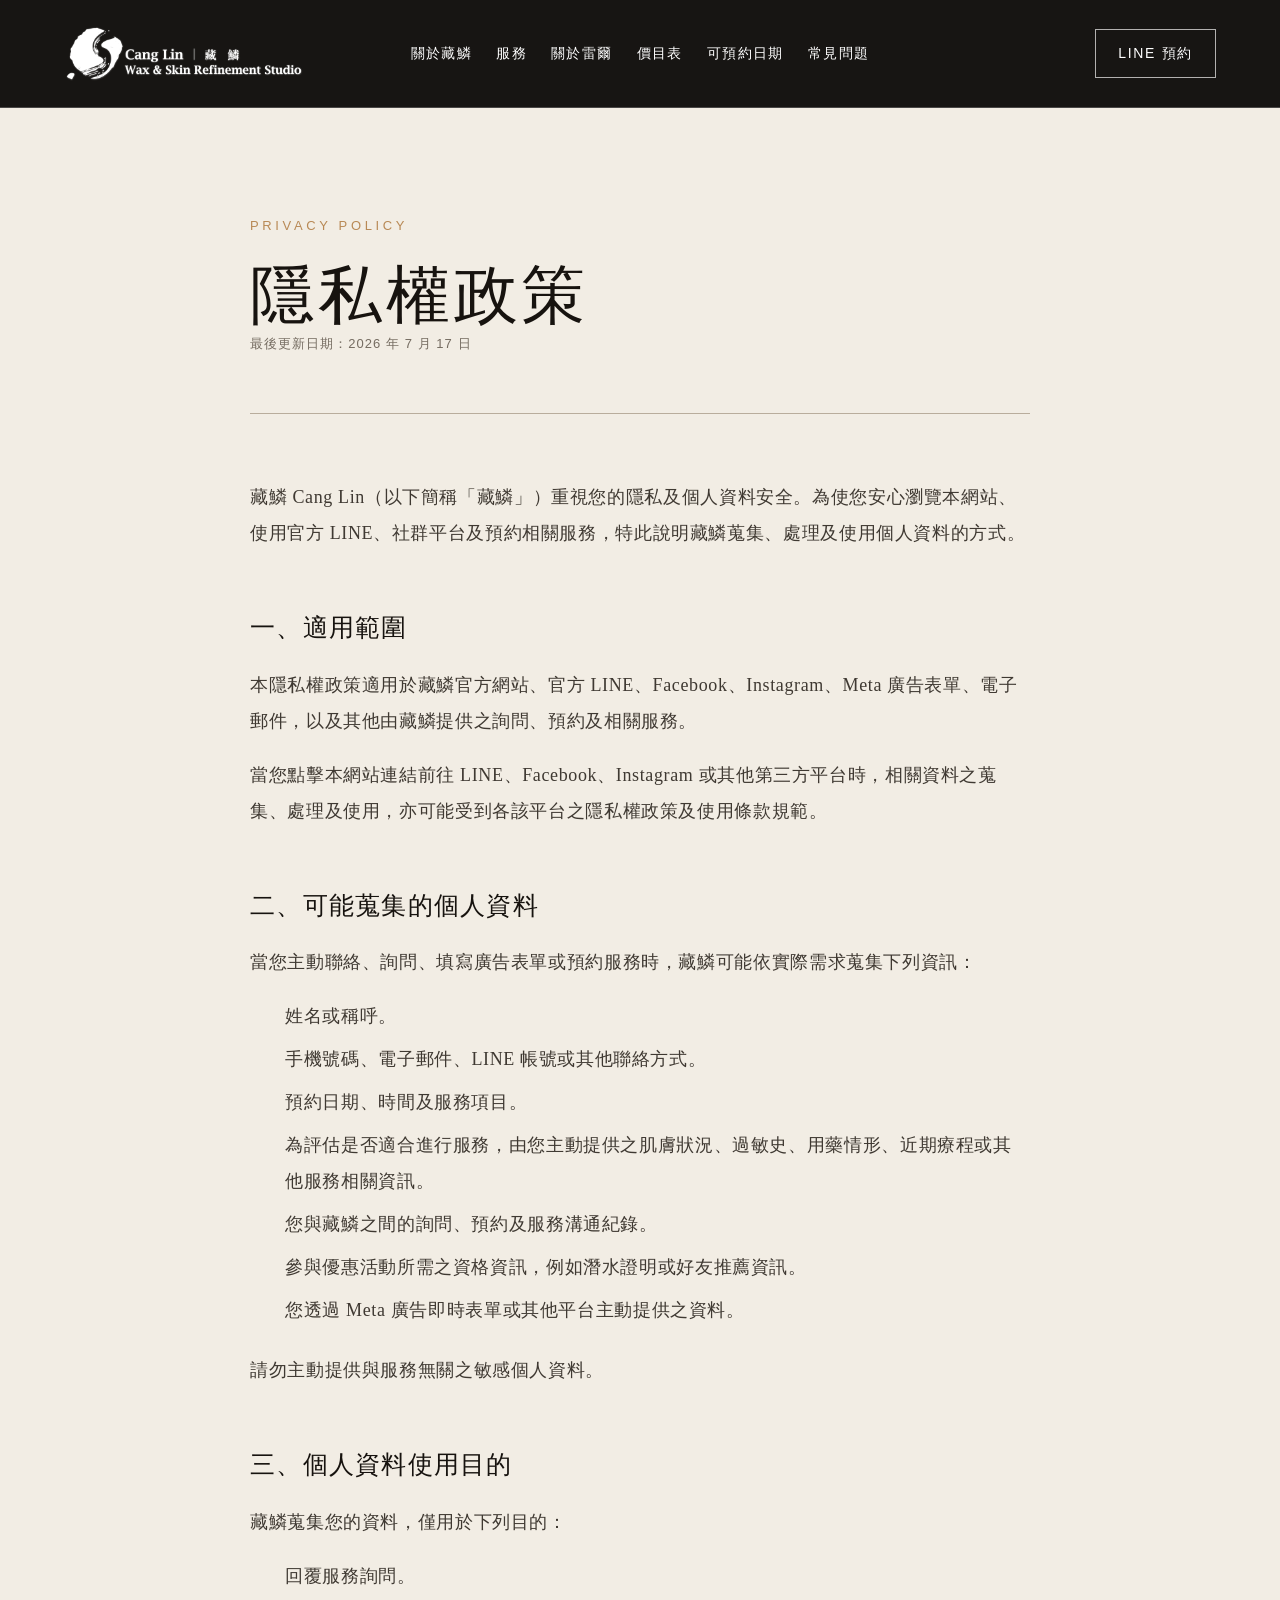
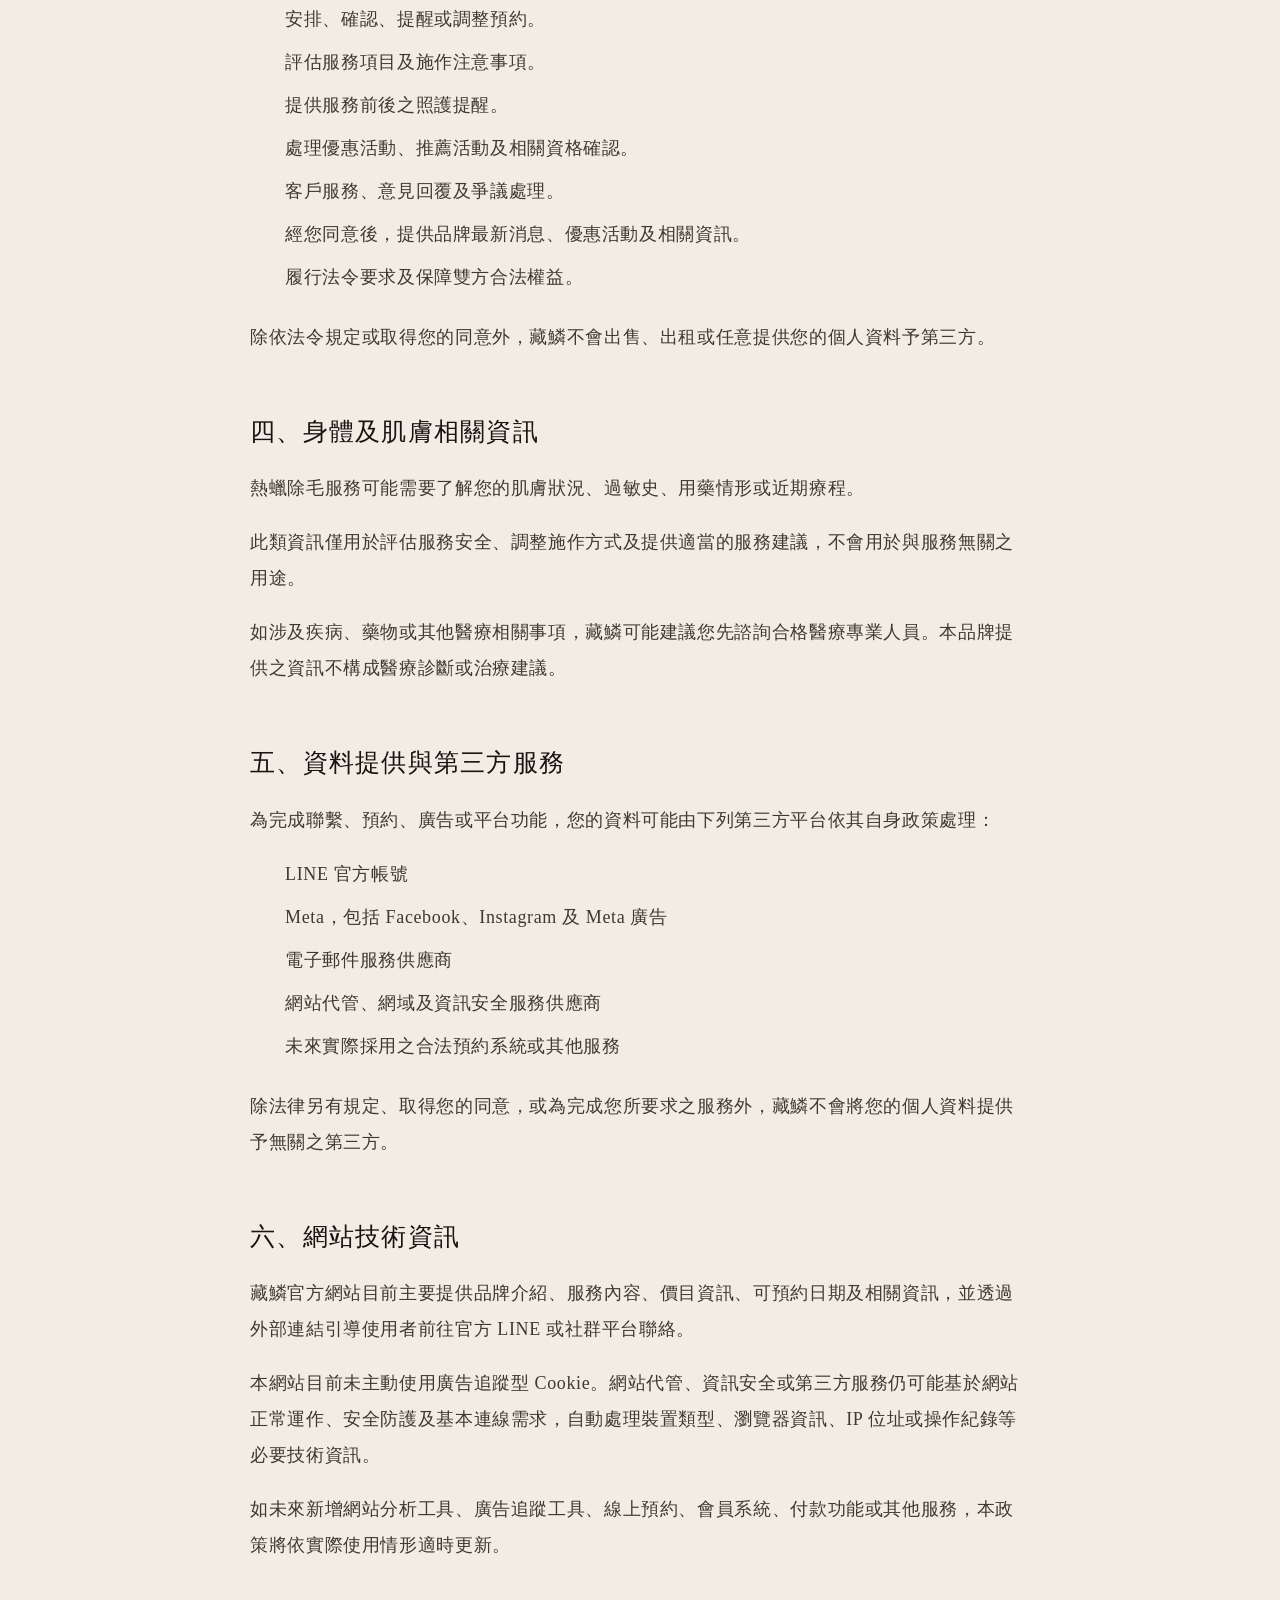
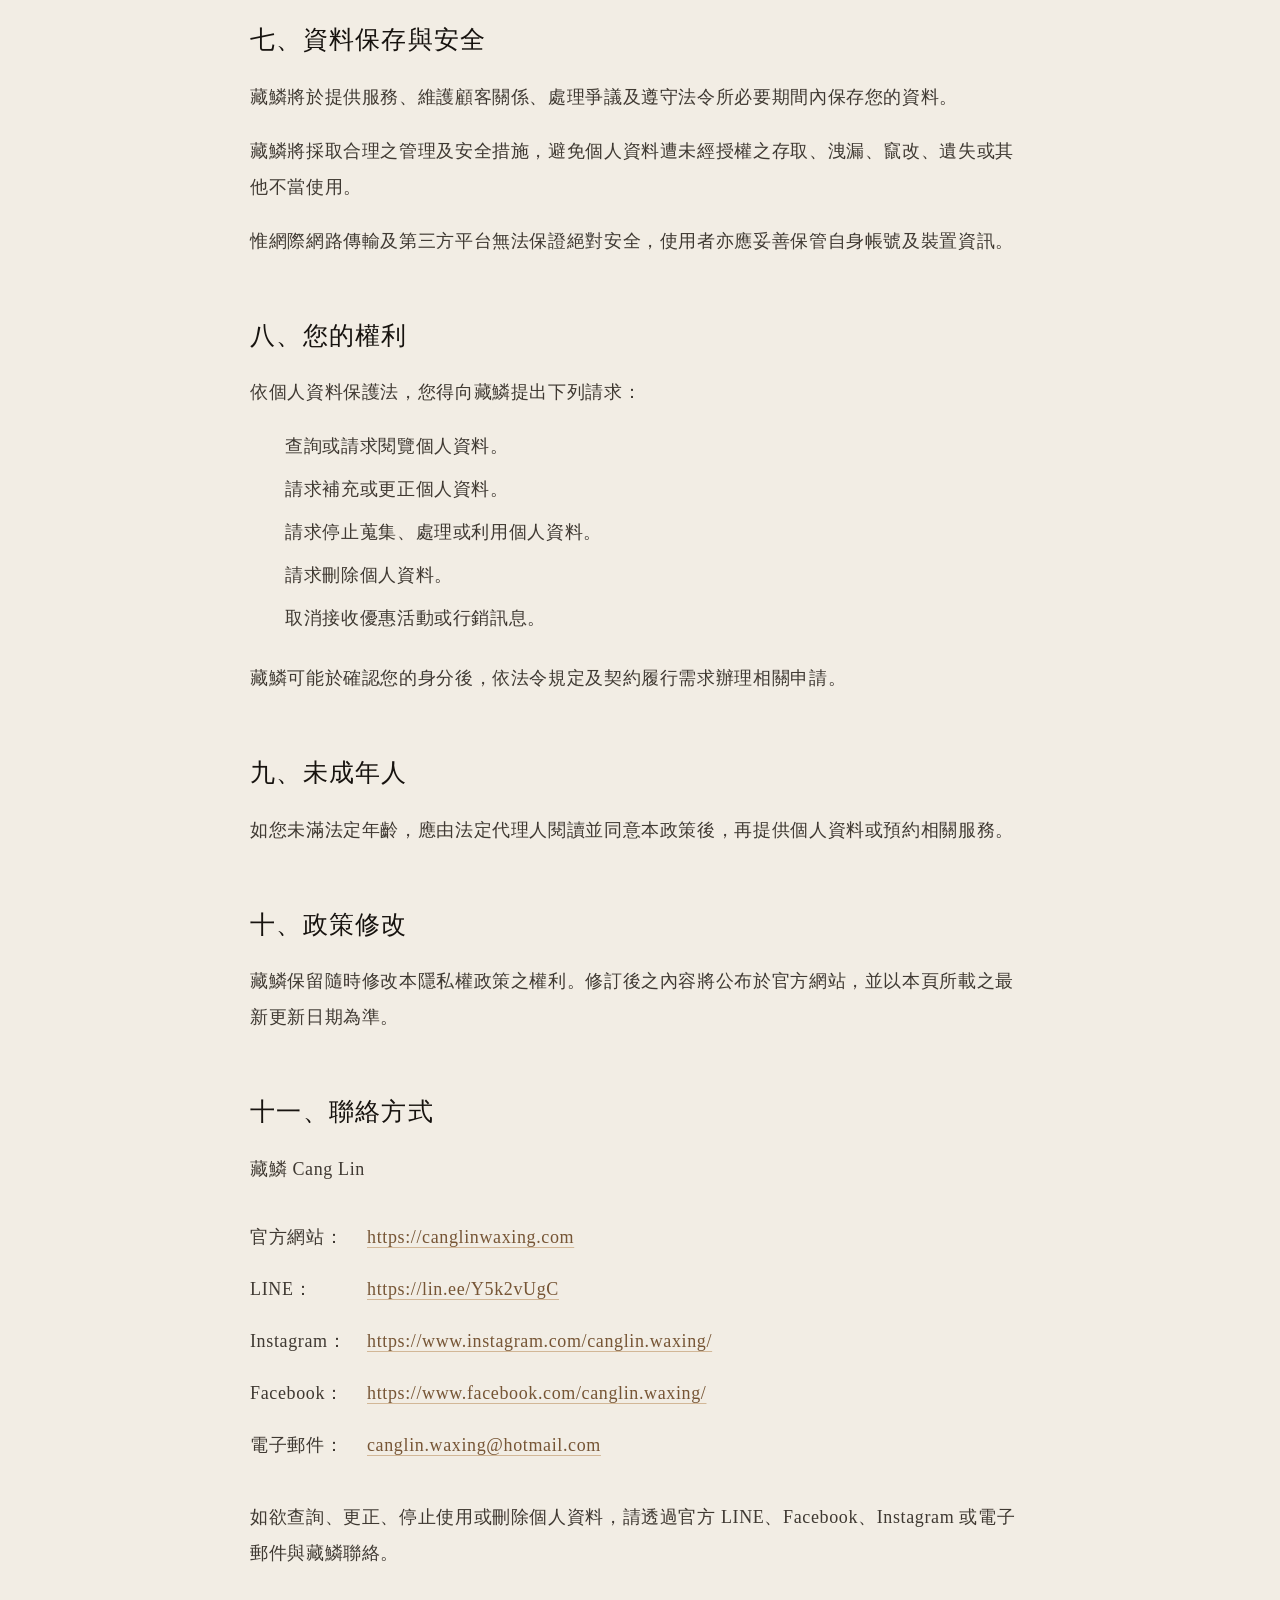
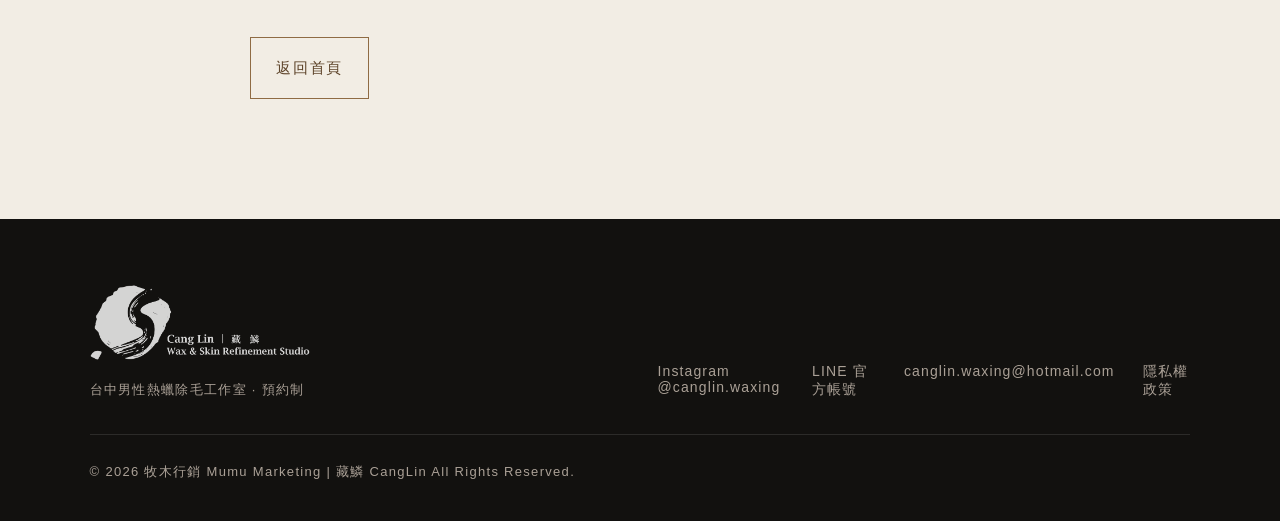
==== privacy-policy/index.html @ 64a64127 "Update community section photo" ====
<!DOCTYPE html><html lang="zh-Hant"><head><meta charSet="utf-8"/><meta name="viewport" content="width=device-width, initial-scale=1"/><link rel="preload" as="image" imageSrcSet="/images/logo-gold.png 640w, /images/logo-gold.png 750w, /images/logo-gold.png 828w, /images/logo-gold.png 1080w, /images/logo-gold.png 1200w" fetchPriority="high"/><link rel="stylesheet" href="/assets/index-CUAfQSkG.css" data-rsc-css-href="/assets/index-CUAfQSkG.css" data-precedence="vite-rsc/importer-resources"/><link rel="modulepreload" href="/assets/layout-segment-context-DWnxrH9j.js" crossorigin=""/><link rel="modulepreload" href="/assets/rolldown-runtime-S-ySWqyJ.js" crossorigin=""/><link rel="modulepreload" href="/assets/index-DTHkSyoS.js" crossorigin=""/><link rel="modulepreload" href="/assets/framework-CXnKph_e.js" crossorigin=""/><link rel="modulepreload" href="/assets/image-CFgqE4Ha.js" crossorigin=""/><link rel="modulepreload" href="/assets/link-DJXOmdZf.js" crossorigin=""/><link rel="modulepreload" href="/assets/query-CMEgHEdo.js" crossorigin=""/><title>隱私權政策｜藏鱗 Cang Lin</title><meta name="description" content="了解藏鱗 Cang Lin 如何蒐集、處理、使用及保護您的個人資料。"/><meta property="og:title" content="隱私權政策｜藏鱗 Cang Lin"/><meta property="og:description" content="了解藏鱗 Cang Lin 如何蒐集、處理、使用及保護您的個人資料。"/><meta property="og:url" content="https://canglinwaxing.com/privacy-policy"/><meta name="twitter:card" content="summary"/><meta name="twitter:title" content="隱私權政策｜藏鱗 Cang Lin"/><meta name="twitter:description" content="了解藏鱗 Cang Lin 如何蒐集、處理、使用及保護您的個人資料。"/><link rel="shortcut icon" href="https://canglinwaxing.com/favicon.svg"/><link rel="icon" href="https://canglinwaxing.com/favicon.svg"/><link rel="canonical" href="https://canglinwaxing.com/privacy-policy"/><script>self.__VINEXT_RSC_PARAMS__={}</script><script>self.__VINEXT_RSC_NAV__={"pathname":"/privacy-policy","searchParams":[]}</script><link rel="modulepreload" href="/assets/index-DTHkSyoS.js" />
</head><body><main class="policy-page"><header class="site-header"><a class="brand" href="/" aria-label="回到藏鱗首頁"><img src="/images/logo-gold.png" alt="藏鱗 Cang Lin" width="740" height="170" loading="eager" fetchPriority="high" decoding="async" srcSet="/images/logo-gold.png 640w, /images/logo-gold.png 750w, /images/logo-gold.png 828w, /images/logo-gold.png 1080w, /images/logo-gold.png 1200w" data-nimg="1"/></a><nav aria-label="主要導覽"><a href="/#philosophy">關於藏鱗</a><a href="/#service">服務</a><a href="/#about">關於雷爾</a><a href="/#prices">價目表</a><a href="/#booking-dates">可預約日期</a><a href="/#faq">常見問題</a></nav><a class="header-cta" href="https://lin.ee/Y5k2vUgC" target="_blank" rel="noopener noreferrer">LINE 預約</a></header><article class="policy-content"><header class="policy-heading"><p class="section-no">PRIVACY POLICY</p><h1>隱私權政策</h1><p class="policy-updated">最後更新日期：2026 年 7 月 17 日</p></header><p>藏鱗 Cang Lin（以下簡稱「藏鱗」）重視您的隱私及個人資料安全。為使您安心瀏覽本網站、使用官方 LINE、社群平台及預約相關服務，特此說明藏鱗蒐集、處理及使用個人資料的方式。</p><section><h2>一、適用範圍</h2><p>本隱私權政策適用於藏鱗官方網站、官方 LINE、Facebook、Instagram、Meta 廣告表單、電子郵件，以及其他由藏鱗提供之詢問、預約及相關服務。</p><p>當您點擊本網站連結前往 LINE、Facebook、Instagram 或其他第三方平台時，相關資料之蒐集、處理及使用，亦可能受到各該平台之隱私權政策及使用條款規範。</p></section><section><h2>二、可能蒐集的個人資料</h2><p>當您主動聯絡、詢問、填寫廣告表單或預約服務時，藏鱗可能依實際需求蒐集下列資訊：</p><ol><li>姓名或稱呼。</li><li>手機號碼、電子郵件、LINE 帳號或其他聯絡方式。</li><li>預約日期、時間及服務項目。</li><li>為評估是否適合進行服務，由您主動提供之肌膚狀況、過敏史、用藥情形、近期療程或其他服務相關資訊。</li><li>您與藏鱗之間的詢問、預約及服務溝通紀錄。</li><li>參與優惠活動所需之資格資訊，例如潛水證明或好友推薦資訊。</li><li>您透過 Meta 廣告即時表單或其他平台主動提供之資料。</li></ol><p>請勿主動提供與服務無關之敏感個人資料。</p></section><section><h2>三、個人資料使用目的</h2><p>藏鱗蒐集您的資料，僅用於下列目的：</p><ol><li>回覆服務詢問。</li><li>安排、確認、提醒或調整預約。</li><li>評估服務項目及施作注意事項。</li><li>提供服務前後之照護提醒。</li><li>處理優惠活動、推薦活動及相關資格確認。</li><li>客戶服務、意見回覆及爭議處理。</li><li>經您同意後，提供品牌最新消息、優惠活動及相關資訊。</li><li>履行法令要求及保障雙方合法權益。</li></ol><p>除依法令規定或取得您的同意外，藏鱗不會出售、出租或任意提供您的個人資料予第三方。</p></section><section><h2>四、身體及肌膚相關資訊</h2><p>熱蠟除毛服務可能需要了解您的肌膚狀況、過敏史、用藥情形或近期療程。</p><p>此類資訊僅用於評估服務安全、調整施作方式及提供適當的服務建議，不會用於與服務無關之用途。</p><p>如涉及疾病、藥物或其他醫療相關事項，藏鱗可能建議您先諮詢合格醫療專業人員。本品牌提供之資訊不構成醫療診斷或治療建議。</p></section><section><h2>五、資料提供與第三方服務</h2><p>為完成聯繫、預約、廣告或平台功能，您的資料可能由下列第三方平台依其自身政策處理：</p><ul><li>LINE 官方帳號</li><li>Meta，包括 Facebook、Instagram 及 Meta 廣告</li><li>電子郵件服務供應商</li><li>網站代管、網域及資訊安全服務供應商</li><li>未來實際採用之合法預約系統或其他服務</li></ul><p>除法律另有規定、取得您的同意，或為完成您所要求之服務外，藏鱗不會將您的個人資料提供予無關之第三方。</p></section><section><h2>六、網站技術資訊</h2><p>藏鱗官方網站目前主要提供品牌介紹、服務內容、價目資訊、可預約日期及相關資訊，並透過外部連結引導使用者前往官方 LINE 或社群平台聯絡。</p><p>本網站目前未主動使用廣告追蹤型 Cookie。網站代管、資訊安全或第三方服務仍可能基於網站正常運作、安全防護及基本連線需求，自動處理裝置類型、瀏覽器資訊、IP 位址或操作紀錄等必要技術資訊。</p><p>如未來新增網站分析工具、廣告追蹤工具、線上預約、會員系統、付款功能或其他服務，本政策將依實際使用情形適時更新。</p></section><section><h2>七、資料保存與安全</h2><p>藏鱗將於提供服務、維護顧客關係、處理爭議及遵守法令所必要期間內保存您的資料。</p><p>藏鱗將採取合理之管理及安全措施，避免個人資料遭未經授權之存取、洩漏、竄改、遺失或其他不當使用。</p><p>惟網際網路傳輸及第三方平台無法保證絕對安全，使用者亦應妥善保管自身帳號及裝置資訊。</p></section><section><h2>八、您的權利</h2><p>依個人資料保護法，您得向藏鱗提出下列請求：</p><ol><li>查詢或請求閱覽個人資料。</li><li>請求補充或更正個人資料。</li><li>請求停止蒐集、處理或利用個人資料。</li><li>請求刪除個人資料。</li><li>取消接收優惠活動或行銷訊息。</li></ol><p>藏鱗可能於確認您的身分後，依法令規定及契約履行需求辦理相關申請。</p></section><section><h2>九、未成年人</h2><p>如您未滿法定年齡，應由法定代理人閱讀並同意本政策後，再提供個人資料或預約相關服務。</p></section><section><h2>十、政策修改</h2><p>藏鱗保留隨時修改本隱私權政策之權利。修訂後之內容將公布於官方網站，並以本頁所載之最新更新日期為準。</p></section><section class="policy-contact"><h2>十一、聯絡方式</h2><p>藏鱗 Cang Lin</p><dl><div><dt>官方網站：</dt><dd><a href="https://canglinwaxing.com" target="_blank" rel="noopener noreferrer">https://canglinwaxing.com</a></dd></div><div><dt>LINE：</dt><dd><a href="https://lin.ee/Y5k2vUgC" target="_blank" rel="noopener noreferrer">https://lin.ee/Y5k2vUgC</a></dd></div><div><dt>Instagram：</dt><dd><a href="https://www.instagram.com/canglin.waxing/" target="_blank" rel="noopener noreferrer">https://www.instagram.com/canglin.waxing/</a></dd></div><div><dt>Facebook：</dt><dd><a href="https://www.facebook.com/canglin.waxing/" target="_blank" rel="noopener noreferrer">https://www.facebook.com/canglin.waxing/</a></dd></div><div><dt>電子郵件：</dt><dd><a href="mailto:canglin.waxing@hotmail.com">canglin.waxing@hotmail.com</a></dd></div></dl><p>如欲查詢、更正、停止使用或刪除個人資料，請透過官方 LINE、Facebook、Instagram 或電子郵件與藏鱗聯絡。</p></section><a href="/" class="button button-outline policy-home-link">返回首頁</a></article><footer><div class="footer-brand"><img src="/images/logo.png" alt="藏鱗 Cang Lin" width="420" height="140" loading="lazy" decoding="async" srcSet="/images/logo.png 640w, /images/logo.png 750w, /images/logo.png 828w" data-nimg="1"/><p>台中男性熱蠟除毛工作室 · 預約制</p></div><div class="footer-links"><a href="https://www.instagram.com/canglin.waxing/" target="_blank" rel="noopener noreferrer">Instagram @canglin.waxing</a><a href="https://lin.ee/Y5k2vUgC" target="_blank" rel="noopener noreferrer">LINE 官方帳號</a><a href="mailto:canglin.waxing@hotmail.com">canglin.waxing@hotmail.com</a><a href="/privacy-policy">隱私權政策</a></div><p class="copyright">© 2026 牧木行銷 Mumu Marketing | 藏鱗 CangLin All Rights Reserved.</p></footer></main><script id="_R_">import("/assets/index-DTHkSyoS.js")</script></body></html><script>self.__VINEXT_RSC_CHUNKS__=self.__VINEXT_RSC_CHUNKS__||[];self.__VINEXT_RSC_CHUNKS__.push("2:I[\"b843a7408a43\",[],\"Children\",1]\n3:I[\"e791668edc18\",[],\"LayoutSegmentProvider\",1]\n4:I[\"b843a7408a43\",[],\"Slot\",1]\n5:I[\"ffa4af8fdc37\",[],\"RedirectBoundary\",1]\n:HL[\"/assets/index-CUAfQSkG.css\",\"style\"]\n")</script><script>self.__VINEXT_RSC_CHUNKS__=self.__VINEXT_RSC_CHUNKS__||[];self.__VINEXT_RSC_CHUNKS__.push("0:{\"__route\":\"route:/privacy-policy\",\"__interceptionContext\":null,\"__layoutIds\":[\"layout:/\"],\"__rootLayout\":\"/\",\"page:/privacy-policy\":\"$L1\",\"layout:/\":[[[[\"$\",\"link\",\"css:/assets/index-CUAfQSkG.css\",{\"rel\":\"stylesheet\",\"precedence\":\"vite-rsc/importer-resources\",\"href\":\"/assets/index-CUAfQSkG.css\",\"data-rsc-css-href\":\"/assets/index-CUAfQSkG.css\"}],\"$undefined\"],[\"$\",\"html\",null,{\"lang\":\"zh-Hant\",\"children\":[\"$\",\"body\",null,{\"children\":[\"$\",\"$L2\",null,{}]}]}]],null],\"route:/privacy-policy\":[[[\"$\",\"meta\",null,{\"charSet\":\"utf-8\"}],[[\"$\",\"title\",\"0\",{\"children\":\"隱私權政策｜藏鱗 Cang Lin\"}],[\"$\",\"meta\",\"1\",{\"name\":\"description\",\"content\":\"了解藏鱗 Cang Lin 如何蒐集、處理、使用及保護您的個人資料。\"}],[\"$\",\"meta\",\"2\",{\"property\":\"og:title\",\"content\":\"隱私權政策｜藏鱗 Cang Lin\"}],[\"$\",\"meta\",\"3\",{\"property\":\"og:description\",\"content\":\"了解藏鱗 Cang Lin 如何蒐集、處理、使用及保護您的個人資料。\"}],[\"$\",\"meta\",\"4\",{\"property\":\"og:url\",\"content\":\"https://canglinwaxing.com/privacy-policy\"}],[\"$\",\"meta\",\"5\",{\"name\":\"twitter:card\",\"content\":\"summary\"}],[\"$\",\"meta\",\"6\",{\"name\":\"twitter:title\",\"content\":\"隱私權政策｜藏鱗 Cang Lin\"}],[\"$\",\"meta\",\"7\",{\"name\":\"twitter:description\",\"content\":\"了解藏鱗 Cang Lin 如何蒐集、處理、使用及保護您的個人資料。\"}],[\"$\",\"link\",\"8\",{\"rel\":\"shortcut icon\",\"href\":\"https://canglinwaxing.com/favicon.svg\"}],[\"$\",\"link\",\"9\",{\"rel\":\"icon\",\"href\":\"https://canglinwaxing.com/favicon.svg\"}],[\"$\",\"link\",\"10\",{\"rel\":\"canonical\",\"href\":\"https://canglinwaxing.com/privacy-policy\"}]],[[\"$\",\"meta\",\"0\",{\"name\":\"viewport\",\"content\":\"width=device-width, initial-scale=1\"}]]],[\"$\",\"$L3\",null,{\"segmentMap\":{\"children\":[\"privacy-policy\"]},\"children\":[\"$\",\"$L4\",null,{\"id\":\"layout:/\",\"parallelSlots\":\"$undefined\",\"children\":[\"$\",\"$L5\",null,{\"children\":[\"$\",\"$L3\",null,{\"segmentMap\":{\"children\":[]},\"children\":[\"$\",\"$L4\",null,{\"id\":\"page:/privacy-policy\"}]}]}]}]}]],\"__layoutFlags\":{\"layout:/\":\"s\"},\"__artifactCompatibility\":{\"schemaVersion\":1,\"graphVersion\":\"app-route-graph:1vmsyf813wyhe8\",\"deploymentVersion\":\"d6d54ae5-688f-4f82-b3c0-ff2f0cf7e745\",\"appElementsSchemaVersion\":1,\"rscPayloadSchemaVersion\":1,\"rootBoundaryId\":\"/\",\"renderEpoch\":null}}\n")</script><script>self.__VINEXT_RSC_CHUNKS__=self.__VINEXT_RSC_CHUNKS__||[];self.__VINEXT_RSC_CHUNKS__.push("6:I[\"9fb86276be8f\",[],\"default\",1]\n")</script><script>self.__VINEXT_RSC_CHUNKS__=self.__VINEXT_RSC_CHUNKS__||[];self.__VINEXT_RSC_CHUNKS__.push("1:[\"$\",\"main\",null,{\"className\":\"policy-page\",\"children\":[[\"$\",\"header\",null,{\"className\":\"site-header\",\"children\":[[\"$\",\"a\",null,{\"className\":\"brand\",\"href\":\"/\",\"aria-label\":\"回到藏鱗首頁\",\"children\":[\"$\",\"$L6\",null,{\"src\":\"/images/logo-gold.png\",\"width\":740,\"height\":170,\"alt\":\"藏鱗 Cang Lin\",\"priority\":true,\"unoptimized\":true}]}],[\"$\",\"nav\",null,{\"aria-label\":\"主要導覽\",\"children\":[[\"$\",\"a\",\"philosophy\",{\"href\":\"/#philosophy\",\"children\":\"關於藏鱗\"}],[\"$\",\"a\",\"service\",{\"href\":\"/#service\",\"children\":\"服務\"}],[\"$\",\"a\",\"about\",{\"href\":\"/#about\",\"children\":\"關於雷爾\"}],[\"$\",\"a\",\"prices\",{\"href\":\"/#prices\",\"children\":\"價目表\"}],[\"$\",\"a\",\"booking-dates\",{\"href\":\"/#booking-dates\",\"children\":\"可預約日期\"}],[\"$\",\"a\",\"faq\",{\"href\":\"/#faq\",\"children\":\"常見問題\"}]]}],[\"$\",\"a\",null,{\"className\":\"header-cta\",\"href\":\"https://lin.ee/Y5k2vUgC\",\"target\":\"_blank\",\"rel\":\"noopener noreferrer\",\"children\":\"LINE 預約\"}]]}],[\"$\",\"article\",null,{\"className\":\"policy-content\",\"children\":[[\"$\",\"header\",null,{\"className\":\"policy-heading\",\"children\":[[\"$\",\"p\",null,{\"className\":\"section-no\",\"children\":\"PRIVACY POLICY\"}],[\"$\",\"h1\",null,{\"children\":\"隱私權政策\"}],[\"$\",\"p\",null,{\"className\":\"policy-updated\",\"children\":\"最後更新日期：2026 年 7 月 17 日\"}]]}],[\"$\",\"p\",null,{\"children\":\"藏鱗 Cang Lin（以下簡稱「藏鱗」）重視您的隱私及個人資料安全。為使您安心瀏覽本網站、使用官方 LINE、社群平台及預約相關服務，特此說明藏鱗蒐集、處理及使用個人資料的方式。\"}],[\"$\",\"section\",null,{\"children\":[[\"$\",\"h2\",null,{\"children\":\"一、適用範圍\"}],[\"$\",\"p\",null,{\"children\":\"本隱私權政策適用於藏鱗官方網站、官方 LINE、Facebook、Instagram、Meta 廣告表單、電子郵件，以及其他由藏鱗提供之詢問、預約及相關服務。\"}],[\"$\",\"p\",null,{\"children\":\"當您點擊本網站連結前往 LINE、Facebook、Instagram 或其他第三方平台時，相關資料之蒐集、處理及使用，亦可能受到各該平台之隱私權政策及使用條款規範。\"}]]}],[\"$\",\"section\",null,{\"children\":[[\"$\",\"h2\",null,{\"children\":\"二、可能蒐集的個人資料\"}],[\"$\",\"p\",null,{\"children\":\"當您主動聯絡、詢問、填寫廣告表單或預約服務時，藏鱗可能依實際需求蒐集下列資訊：\"}],[\"$\",\"ol\",null,{\"children\":[[\"$\",\"li\",null,{\"children\":\"姓名或稱呼。\"}],[\"$\",\"li\",null,{\"children\":\"手機號碼、電子郵件、LINE 帳號或其他聯絡方式。\"}],[\"$\",\"li\",null,{\"children\":\"預約日期、時間及服務項目。\"}],[\"$\",\"li\",null,{\"children\":\"為評估是否適合進行服務，由您主動提供之肌膚狀況、過敏史、用藥情形、近期療程或其他服務相關資訊。\"}],[\"$\",\"li\",null,{\"children\":\"您與藏鱗之間的詢問、預約及服務溝通紀錄。\"}],[\"$\",\"li\",null,{\"children\":\"參與優惠活動所需之資格資訊，例如潛水證明或好友推薦資訊。\"}],[\"$\",\"li\",null,{\"children\":\"您透過 Meta 廣告即時表單或其他平台主動提供之資料。\"}]]}],[\"$\",\"p\",null,{\"children\":\"請勿主動提供與服務無關之敏感個人資料。\"}]]}],[\"$\",\"section\",null,{\"children\":[[\"$\",\"h2\",null,{\"children\":\"三、個人資料使用目的\"}],[\"$\",\"p\",null,{\"children\":\"藏鱗蒐集您的資料，僅用於下列目的：\"}],[\"$\",\"ol\",null,{\"children\":[[\"$\",\"li\",null,{\"children\":\"回覆服務詢問。\"}],[\"$\",\"li\",null,{\"children\":\"安排、確認、提醒或調整預約。\"}],[\"$\",\"li\",null,{\"children\":\"評估服務項目及施作注意事項。\"}],[\"$\",\"li\",null,{\"children\":\"提供服務前後之照護提醒。\"}],[\"$\",\"li\",null,{\"children\":\"處理優惠活動、推薦活動及相關資格確認。\"}],[\"$\",\"li\",null,{\"children\":\"客戶服務、意見回覆及爭議處理。\"}],[\"$\",\"li\",null,{\"children\":\"經您同意後，提供品牌最新消息、優惠活動及相關資訊。\"}],[\"$\",\"li\",null,{\"children\":\"履行法令要求及保障雙方合法權益。\"}]]}],[\"$\",\"p\",null,{\"children\":\"除依法令規定或取得您的同意外，藏鱗不會出售、出租或任意提供您的個人資料予第三方。\"}]]}],[\"$\",\"section\",null,{\"children\":[[\"$\",\"h2\",null,{\"children\":\"四、身體及肌膚相關資訊\"}],[\"$\",\"p\",null,{\"children\":\"熱蠟除毛服務可能需要了解您的肌膚狀況、過敏史、用藥情形或近期療程。\"}],[\"$\",\"p\",null,{\"children\":\"此類資訊僅用於評估服務安全、調整施作方式及提供適當的服務建議，不會用於與服務無關之用途。\"}],[\"$\",\"p\",null,{\"children\":\"如涉及疾病、藥物或其他醫療相關事項，藏鱗可能建議您先諮詢合格醫療專業人員。本品牌提供之資訊不構成醫療診斷或治療建議。\"}]]}],[\"$\",\"section\",null,{\"children\":[[\"$\",\"h2\",null,{\"children\":\"五、資料提供與第三方服務\"}],[\"$\",\"p\",null,{\"children\":\"為完成聯繫、預約、廣告或平台功能，您的資料可能由下列第三方平台依其自身政策處理：\"}],[\"$\",\"ul\",null,{\"children\":[[\"$\",\"li\",null,{\"children\":\"LINE 官方帳號\"}],[\"$\",\"li\",null,{\"children\":\"Meta，包括 Facebook、Instagram 及 Meta 廣告\"}],[\"$\",\"li\",null,{\"children\":\"電子郵件服務供應商\"}],[\"$\",\"li\",null,{\"children\":\"網站代管、網域及資訊安全服務供應商\"}],[\"$\",\"li\",null,{\"children\":\"未來實際採用之合法預約系統或其他服務\"}]]}],[\"$\",\"p\",null,{\"children\":\"除法律另有規定、取得您的同意，或為完成您所要求之服務外，藏鱗不會將您的個人資料提供予無關之第三方。\"}]]}],[\"$\",\"section\",null,{\"children\":[[\"$\",\"h2\",null,{\"children\":\"六、網站技術資訊\"}],[\"$\",\"p\",null,{\"children\":\"藏鱗官方網站目前主要提供品牌介紹、服務內容、價目資訊、可預約日期及相關資訊，並透過外部連結引導使用者前往官方 LINE 或社群平台聯絡。\"}],[\"$\",\"p\",null,{\"children\":\"本網站目前未主動使用廣告追蹤型 Cookie。網站代管、資訊安全或第三方服務仍可能基於網站正常運作、安全防護及基本連線需求，自動處理裝置類型、瀏覽器資訊、IP 位址或操作紀錄等必要技術資訊。\"}],[\"$\",\"p\",null,{\"children\":\"如未來新增網站分析工具、廣告追蹤工具、線上預約、會員系統、付款功能或其他服務，本政策將依實際使用情形適時更新。\"}]]}],[\"$\",\"section\",null,{\"children\":[[\"$\",\"h2\",null,{\"children\":\"七、資料保存與安全\"}],[\"$\",\"p\",null,{\"children\":\"藏鱗將於提供服務、維護顧客關係、處理爭議及遵守法令所必要期間內保存您的資料。\"}],[\"$\",\"p\",null,{\"children\":\"藏鱗將採取合理之管理及安全措施，避免個人資料遭未經授權之存取、洩漏、竄改、遺失或其他不當使用。\"}],[\"$\",\"p\",null,{\"children\":\"惟網際網路傳輸及第三方平台無法保證絕對安全，使用者亦應妥善保管自身帳號及裝置資訊。\"}]]}],[\"$\",\"section\",null,{\"children\":[[\"$\",\"h2\",null,{\"children\":\"八、您的權利\"}],[\"$\",\"p\",null,{\"children\":\"依個人資料保護法，您得向藏鱗提出下列請求：\"}],[\"$\",\"ol\",null,{\"children\":[[\"$\",\"li\",null,{\"children\":\"查詢或請求閱覽個人資料。\"}],[\"$\",\"li\",null,{\"children\":\"請求補充或更正個人資料。\"}],[\"$\",\"li\",null,{\"children\":\"請求停止蒐集、處理或利用個人資料。\"}],[\"$\",\"li\",null,{\"children\":\"請求刪除個人資料。\"}],[\"$\",\"li\",null,{\"children\":\"取消接收優惠活動或行銷訊息。\"}]]}],\"$L7\"]}],\"$L8\",\"$L9\",\"$La\",\"$Lb\"]}],\"$Lc\"]}]\n")</script><script>self.__VINEXT_RSC_CHUNKS__=self.__VINEXT_RSC_CHUNKS__||[];self.__VINEXT_RSC_CHUNKS__.push("d:I[\"c2747888630f\",[],\"default\",1]\n7:[\"$\",\"p\",null,{\"children\":\"藏鱗可能於確認您的身分後，依法令規定及契約履行需求辦理相關申請。\"}]\n8:[\"$\",\"section\",null,{\"children\":[[\"$\",\"h2\",null,{\"children\":\"九、未成年人\"}],[\"$\",\"p\",null,{\"children\":\"如您未滿法定年齡，應由法定代理人閱讀並同意本政策後，再提供個人資料或預約相關服務。\"}]]}]\n9:[\"$\",\"section\",null,{\"children\":[[\"$\",\"h2\",null,{\"children\":\"十、政策修改\"}],[\"$\",\"p\",null,{\"children\":\"藏鱗保留隨時修改本隱私權政策之權利。修訂後之內容將公布於官方網站，並以本頁所載之最新更新日期為準。\"}]]}]\n")</script><script>self.__VINEXT_RSC_CHUNKS__=self.__VINEXT_RSC_CHUNKS__||[];self.__VINEXT_RSC_CHUNKS__.push("a:[\"$\",\"section\",null,{\"className\":\"policy-contact\",\"children\":[[\"$\",\"h2\",null,{\"children\":\"十一、聯絡方式\"}],[\"$\",\"p\",null,{\"children\":\"藏鱗 Cang Lin\"}],[\"$\",\"dl\",null,{\"children\":[[\"$\",\"div\",null,{\"children\":[[\"$\",\"dt\",null,{\"children\":\"官方網站：\"}],[\"$\",\"dd\",null,{\"children\":[\"$\",\"a\",null,{\"href\":\"https://canglinwaxing.com\",\"target\":\"_blank\",\"rel\":\"noopener noreferrer\",\"children\":\"https://canglinwaxing.com\"}]}]]}],[\"$\",\"div\",null,{\"children\":[[\"$\",\"dt\",null,{\"children\":\"LINE：\"}],[\"$\",\"dd\",null,{\"children\":[\"$\",\"a\",null,{\"href\":\"https://lin.ee/Y5k2vUgC\",\"target\":\"_blank\",\"rel\":\"noopener noreferrer\",\"children\":\"https://lin.ee/Y5k2vUgC\"}]}]]}],[\"$\",\"div\",null,{\"children\":[[\"$\",\"dt\",null,{\"children\":\"Instagram：\"}],[\"$\",\"dd\",null,{\"children\":[\"$\",\"a\",null,{\"href\":\"https://www.instagram.com/canglin.waxing/\",\"target\":\"_blank\",\"rel\":\"noopener noreferrer\",\"children\":\"https://www.instagram.com/canglin.waxing/\"}]}]]}],[\"$\",\"div\",null,{\"children\":[[\"$\",\"dt\",null,{\"children\":\"Facebook：\"}],[\"$\",\"dd\",null,{\"children\":[\"$\",\"a\",null,{\"href\":\"https://www.facebook.com/canglin.waxing/\",\"target\":\"_blank\",\"rel\":\"noopener noreferrer\",\"children\":\"https://www.facebook.com/canglin.waxing/\"}]}]]}],[\"$\",\"div\",null,{\"children\":[[\"$\",\"dt\",null,{\"children\":\"電子郵件：\"}],[\"$\",\"dd\",null,{\"children\":[\"$\",\"a\",null,{\"href\":\"mailto:canglin.waxing@hotmail.com\",\"children\":\"canglin.waxing@hotmail.com\"}]}]]}]]}],[\"$\",\"p\",null,{\"children\":\"如欲查詢、更正、停止使用或刪除個人資料，請透過官方 LINE、Facebook、Instagram 或電子郵件與藏鱗聯絡。\"}]]}]\nb:[\"$\",\"$Ld\",null,{\"className\":\"button button-outline policy-home-link\",\"href\":\"/\",\"children\":\"返回首頁\"}]\nc:[\"$\",\"footer\",null,{\"children\":[[\"$\",\"div\",null,{\"className\":\"footer-brand\",\"children\":[[\"$\",\"$L6\",null,{\"src\":\"/images/logo.png\",\"width\":420,\"height\":140,\"alt\":\"藏鱗 Cang Lin\",\"unoptimized\":true}],[\"$\",\"p\",null,{\"children\":\"台中男性熱蠟除毛工作室 · 預約制\"}]]}],[\"$\",\"div\",null,{\"className\":\"footer-links\",\"children\":[[\"$\",\"a\",null,{\"href\":\"https://www.instagram.com/canglin.waxing/\",\"target\":\"_blank\",\"rel\":\"noopener noreferrer\",\"children\":\"Instagram @canglin.waxing\"}],[\"$\",\"a\",null,{\"href\":\"https://lin.ee/Y5k2vUgC\",\"target\":\"_blank\",\"rel\":\"noopener noreferrer\",\"children\":\"LINE 官方帳號\"}],[\"$\",\"a\",null,{\"href\":\"mailto:canglin.waxing@hotmail.com\",\"children\":\"canglin.waxing@hotmail.com\"}],[\"$\",\"a\",null,{\"href\":\"/privacy-policy\",\"children\":\"隱私權政策\"}]]}],[\"$\",\"p\",null,{\"className\":\"copyright\",\"children\":\"© 2026 牧木行銷 Mumu Marketing | 藏鱗 CangLin All Rights Reserved.\"}]]}]\n")</script><script>self.__VINEXT_RSC_DONE__=true</script>
---- assets/index-CUAfQSkG.css ----
/*! tailwindcss v4.2.1 | MIT License | https://tailwindcss.com */
@layer theme{:root,:host{--font-sans:ui-sans-serif, system-ui, sans-serif, "Apple Color Emoji", "Segoe UI Emoji", "Segoe UI Symbol", "Noto Color Emoji";--font-mono:ui-monospace, SFMono-Regular, Menlo, Monaco, Consolas, "Liberation Mono", "Courier New", monospace;--spacing:.25rem;--default-font-family:var(--font-sans);--default-mono-font-family:var(--font-mono)}}@layer base{*,:after,:before,::backdrop{box-sizing:border-box;border:0 solid;margin:0;padding:0}::file-selector-button{box-sizing:border-box;border:0 solid;margin:0;padding:0}html,:host{-webkit-text-size-adjust:100%;tab-size:4;line-height:1.5;font-family:var(--default-font-family,ui-sans-serif, system-ui, sans-serif, "Apple Color Emoji", "Segoe UI Emoji", "Segoe UI Symbol", "Noto Color Emoji");font-feature-settings:var(--default-font-feature-settings,normal);font-variation-settings:var(--default-font-variation-settings,normal);-webkit-tap-highlight-color:transparent}hr{height:0;color:inherit;border-top-width:1px}abbr:where([title]){-webkit-text-decoration:underline dotted;text-decoration:underline dotted}h1,h2,h3,h4,h5,h6{font-size:inherit;font-weight:inherit}a{color:inherit;-webkit-text-decoration:inherit;-webkit-text-decoration:inherit;-webkit-text-decoration:inherit;-webkit-text-decoration:inherit;text-decoration:inherit}b,strong{font-weight:bolder}code,kbd,samp,pre{font-family:var(--default-mono-font-family,ui-monospace, SFMono-Regular, Menlo, Monaco, Consolas, "Liberation Mono", "Courier New", monospace);font-feature-settings:var(--default-mono-font-feature-settings,normal);font-variation-settings:var(--default-mono-font-variation-settings,normal);font-size:1em}small{font-size:80%}sub,sup{vertical-align:baseline;font-size:75%;line-height:0;position:relative}sub{bottom:-.25em}sup{top:-.5em}table{text-indent:0;border-color:inherit;border-collapse:collapse}:-moz-focusring{outline:auto}progress{vertical-align:baseline}summary{display:list-item}ol,ul,menu{list-style:none}img,svg,video,canvas,audio,iframe,embed,object{vertical-align:middle;display:block}img,video{max-width:100%;height:auto}button,input,select,optgroup,textarea{font:inherit;font-feature-settings:inherit;font-variation-settings:inherit;letter-spacing:inherit;color:inherit;opacity:1;background-color:#0000;border-radius:0}::file-selector-button{font:inherit;font-feature-settings:inherit;font-variation-settings:inherit;letter-spacing:inherit;color:inherit;opacity:1;background-color:#0000;border-radius:0}:where(select:is([multiple],[size])) optgroup{font-weight:bolder}:where(select:is([multiple],[size])) optgroup option{padding-inline-start:20px}::file-selector-button{margin-inline-end:4px}::placeholder{opacity:1}@supports (not ((-webkit-appearance:-apple-pay-button))) or (contain-intrinsic-size:1px){::placeholder{color:currentColor}@supports (color:color-mix(in lab, red, red)){::placeholder{color:color-mix(in oklab, currentcolor 50%, transparent)}}}textarea{resize:vertical}::-webkit-search-decoration{-webkit-appearance:none}::-webkit-date-and-time-value{min-height:1lh;text-align:inherit}::-webkit-datetime-edit{display:inline-flex}::-webkit-datetime-edit-fields-wrapper{padding:0}::-webkit-datetime-edit{padding-block:0}::-webkit-datetime-edit-year-field{padding-block:0}::-webkit-datetime-edit-month-field{padding-block:0}::-webkit-datetime-edit-day-field{padding-block:0}::-webkit-datetime-edit-hour-field{padding-block:0}::-webkit-datetime-edit-minute-field{padding-block:0}::-webkit-datetime-edit-second-field{padding-block:0}::-webkit-datetime-edit-millisecond-field{padding-block:0}::-webkit-datetime-edit-meridiem-field{padding-block:0}::-webkit-calendar-picker-indicator{line-height:1}:-moz-ui-invalid{box-shadow:none}button,input:where([type=button],[type=reset],[type=submit]){appearance:button}::file-selector-button{appearance:button}::-webkit-inner-spin-button{height:auto}::-webkit-outer-spin-button{height:auto}[hidden]:where(:not([hidden=until-found])){display:none!important}}@layer components;@layer utilities{.relative{position:relative}.start{inset-inline-start:var(--spacing)}.hidden{display:none}.table{display:table}}:root{--ink:#17130f;--paper:#f2ede4;--cream:#ded1bf;--gold:#b88955;--deep:#151513;--muted:#756c61}*{box-sizing:border-box}html{scroll-behavior:auto}body{background:var(--paper);color:var(--ink);margin:0;font-family:Noto Serif TC,Songti TC,Times New Roman,serif}a{color:inherit;text-decoration:none}.site-header{z-index:20;color:#fff;border-bottom:1px solid #ffffff38;grid-template-columns:1fr auto 1fr;align-items:center;width:100%;height:108px;padding:0 5vw;display:grid;position:absolute;top:0;left:0}.brand img{filter:brightness(0)invert();object-fit:contain;width:240px;height:auto}nav{letter-spacing:.1em;white-space:nowrap;gap:24px;font-family:Arial,sans-serif;font-size:12px;display:flex}.header-cta{letter-spacing:.12em;border:1px solid #fffa;justify-self:end;padding:13px 22px;font-family:Arial,sans-serif;font-size:12px}.hero{color:#fff;background:var(--deep);align-items:center;min-height:100svh;display:flex;position:relative;overflow:hidden}.hero-image,.hero-shade{position:absolute;inset:0}.hero-image img{object-fit:cover}.hero-shade{background:linear-gradient(90deg,#0c0a0808 0%,#0c0a0814 42%,#0c0a08b3 72%,#0c0a08e6 100%),linear-gradient(#0000 52%,#00000038)}.hero-copy{z-index:2;text-align:left;width:min(570px,42vw);margin-left:auto;margin-right:6vw;padding-top:86px;position:relative}.eyebrow,.section-no,.kicker{letter-spacing:.28em;text-transform:uppercase;font-family:Arial,sans-serif;font-size:11px}.eyebrow{color:#d7b58b}.hero-brand-name{color:#d7b58b;letter-spacing:.28em;margin:0 0 22px;font-size:15px}.hero-brand-name span{letter-spacing:.18em;margin-left:8px;font-size:12px}h1{letter-spacing:.06em;max-width:700px;margin:18px 0 25px;font-size:clamp(48px,4.7vw,68px);font-weight:500;line-height:1.22}.lead{letter-spacing:.08em;color:#eee7dc;font-size:clamp(16px,1.5vw,21px);line-height:1.9}.hero-meta{letter-spacing:.16em;color:#d7cec2;margin-top:22px;font-family:Arial,sans-serif;font-size:12px}.hero-actions{align-items:center;gap:34px;margin-top:42px;display:flex}.button{letter-spacing:.12em;padding:17px 28px;font-family:Arial,sans-serif;font-size:13px;transition:all .25s;display:inline-block}.button-light{color:#201a14;background:#f5f1e9}.button:hover{transform:translateY(-2px)}.text-link{letter-spacing:.08em;border-bottom:1px solid #fff8;padding-bottom:8px;font-size:14px}.section{padding:120px 8vw}.section-no{color:var(--gold);margin:0 0 48px}.philosophy-grid{grid-template-columns:1.15fr .85fr;align-items:start;gap:10vw;display:grid}h2{letter-spacing:.05em;margin:0;font-size:clamp(36px,4.2vw,64px);font-weight:500;line-height:1.3}.body-copy,.service-copy>p,.about-copy>p,.faq-heading>p{letter-spacing:.05em;color:#514b44;font-size:16px;line-height:2}.body-copy p:first-child{margin-top:8px}.value-row{letter-spacing:.08em;border-top:1px solid #b9ad9c;border-bottom:1px solid #b9ad9c;justify-content:space-between;gap:24px;margin-top:90px;padding:28px 0;font-size:13px;display:flex}.service{background:var(--deep);color:#f4eee4;grid-template-columns:.9fr 1.1fr;align-items:center;gap:9vw;display:grid}.service-photo{aspect-ratio:1045/1400;align-self:center;width:calc(100% + 8vw);height:auto;margin-left:-8vw;position:relative}.service-photo img{object-fit:cover}.service-copy>p{color:#c2b9ac;max-width:610px}.service-list{border-top:1px solid #ffffff30;margin:45px 0 30px;padding:0;list-style:none}.service-list li{border-bottom:1px solid #ffffff30;grid-template-columns:55px 1fr auto;align-items:center;gap:20px;padding:24px 0;display:grid}.service-list span,.service-list small{color:#a99782;letter-spacing:.1em;font-family:Arial,sans-serif;font-size:11px}.service-list strong{letter-spacing:.08em;font-size:18px;font-weight:400}.fine-print{font-size:12px!important}.about{grid-template-columns:1fr .85fr;align-items:center;gap:10vw;display:grid}.about-copy{padding-left:5vw}.kicker{color:var(--muted);margin-bottom:15px}.about-copy h2{margin-bottom:30px}blockquote{letter-spacing:.05em;border-top:1px solid #b9ad9c;border-bottom:1px solid #b9ad9c;margin:30px 0;padding:26px 0;font-size:22px;line-height:1.8}.profile-instagram{color:#4e453b;letter-spacing:.15em;border-bottom:1px solid #9e8d78;align-items:center;gap:16px;margin-top:18px;padding:12px 0 9px;font:11px Arial,sans-serif;transition:all .2s;display:inline-flex}.profile-instagram span{color:#9b7449;letter-spacing:.08em;font-size:13px}.profile-instagram:hover{color:var(--gold);border-color:var(--gold);transform:translateY(-1px)}.profile-instagram:focus-visible{outline:2px solid var(--gold);outline-offset:5px}.signature{color:var(--gold);margin-top:30px;font-size:18px;font-style:italic}.about-photo{aspect-ratio:1;background:#0d4b72;width:100%;height:auto;position:relative}.about-photo img{object-fit:cover}.community{aspect-ratio:2200/1237;color:#fff;text-align:center;background:var(--deep);justify-content:center;align-items:center;width:100%;height:auto;display:flex;position:relative;overflow:hidden}.community img{object-fit:cover}.community-overlay{background:#17120d77;position:absolute;inset:0}.community p{z-index:2;letter-spacing:.1em;font-size:clamp(36px,5vw,70px);line-height:1.45;position:relative}.price-menu{color:#f2ece2;background:#1a1815;grid-template-columns:minmax(340px,40%) 1fr;scroll-margin-top:24px;display:grid}.price-menu-photo{background:linear-gradient(#6b635a 0%,#38332e 52%,#1a1815 100%);align-self:stretch;width:100%;min-height:100%;position:relative;overflow:hidden}.price-menu-photo-frame{width:100%;height:100%;position:relative;overflow:hidden}.price-menu-photo-frame img{object-fit:cover;object-position:center top!important}.price-menu-photo-frame:after{content:"";background:linear-gradient(#0000 56%,#171411aa 100%);position:absolute;inset:0}.price-menu-photo span{z-index:2;letter-spacing:.35em;color:#f4eee4;font:12px Arial,sans-serif;position:absolute;bottom:55px;left:9%}.price-menu-content{padding:110px clamp(55px,6vw,100px) 105px}.price-menu-content .section-no{margin-bottom:34px}.price-menu-content .kicker{color:#958779;margin:0 0 14px}.price-menu-content h2{font-size:clamp(44px,4.5vw,66px)}.price-intro{color:#bbb1a5;letter-spacing:.05em;max-width:650px;margin:22px 0 58px;font-size:16px;line-height:1.9}.price-groups{gap:50px;display:grid}.price-group h3{letter-spacing:.08em;border-bottom:1px solid #ffffff46;margin:0 0 15px;padding-bottom:15px;font-size:25px;font-weight:500}.price-group h3 span{color:#bca98f;letter-spacing:.05em;margin-left:13px;font:14px Arial,sans-serif}.price-group ul{margin:0;padding:0;list-style:none}.price-group li{grid-template-columns:auto minmax(20px,1fr) auto;align-items:end;gap:12px;padding:10px 0;display:grid}.price-name{flex-wrap:wrap;align-items:baseline;gap:6px 10px;min-width:0;display:flex}.price-name strong{letter-spacing:.08em;font-size:18px;font-weight:400}.price-name small{color:#948a7e;letter-spacing:.03em;font:13px/1.45 Arial,sans-serif}.price-dots{border-bottom:1px dotted #ffffff38;min-width:20px;transform:translateY(-6px)}.price-group li b{color:#e4d1b9;letter-spacing:.04em;white-space:nowrap;font:500 18px Arial,sans-serif}.price-note{color:#b9ab9b;border-top:1px solid #ffffff2b;margin:55px 0 28px;padding-top:25px;font-size:14px;line-height:1.8}.price-cta{color:#e1c29f;border-color:#b88955}.booking-dates{background:#e7e0d5;scroll-margin-top:24px}.booking-dates-heading{text-align:center;max-width:850px;margin:0 auto 58px}.booking-dates-heading .section-no{margin-bottom:26px}.booking-date-kicker{color:var(--gold);letter-spacing:.12em;font-size:14px}.booking-dates-heading>p:not(.section-no):not(.booking-date-kicker):not(.booking-month):not(.booking-date-note):not(.zoom-hint){color:#514b44;max-width:760px;margin:25px auto 0;font-size:16px;line-height:2}.booking-month{color:#3f3932;letter-spacing:.1em;margin:20px 0 0;font-size:17px}.booking-date-note{color:#756c61;margin:12px 0 0;font-size:13px;line-height:1.8}.zoom-hint{color:#665d53;letter-spacing:.12em;margin:30px 0 0;font:12px Arial,sans-serif}.booking-date-grid{grid-template-columns:repeat(3,minmax(0,1fr));align-items:start;gap:24px;max-width:1240px;margin:0 auto;display:grid}.booking-date-card{cursor:zoom-in;background:#f4f0e8;border:1px solid #b9ad9c;width:100%;padding:0;display:block;box-shadow:0 8px 22px #2f261b12}.booking-date-card:focus-visible,.lightbox-close:focus-visible{outline-offset:4px;outline:3px solid #8f6b43}.booking-date-card img{object-fit:contain;width:100%;height:auto;display:block}.booking-date-cta{text-align:center;border-top:1px solid #b9ad9c;max-width:760px;margin:70px auto 0;padding-top:46px}.booking-date-cta h3{letter-spacing:.08em;margin:0;font-size:28px;font-weight:500}.booking-date-cta p{color:#5e564d;margin:20px auto 28px;font-size:15px;line-height:1.9}.button-outline{color:#5d4329;border:1px solid #8f6b43;padding:15px 25px}.lightbox{z-index:100;-webkit-backdrop-filter:blur(5px);backdrop-filter:blur(5px);background:#100e0cdd;justify-content:center;align-items:center;padding:70px 24px 24px;display:flex;position:fixed;inset:0}.lightbox-close{color:#fff;cursor:pointer;background:#181512;border:1px solid #fff8;padding:10px 16px;font-size:14px;position:absolute;top:20px;right:24px}.lightbox-image{touch-action:pan-x pan-y pinch-zoom;justify-content:center;align-items:center;width:100%;height:100%;display:flex;overflow:auto}.lightbox-image img{object-fit:contain;width:auto;max-width:100%;height:auto;max-height:100%;display:block}.faq{grid-template-columns:.75fr 1.25fr;gap:10vw;display:grid}.faq-heading{align-self:start}.faq-heading>p:last-child{max-width:330px}.faq-list{border-top:1px solid #aa9d8c}details{border-bottom:1px solid #aa9d8c}summary{cursor:pointer;letter-spacing:.05em;grid-template-columns:50px 1fr 24px;align-items:center;gap:16px;padding:28px 0;font-size:18px;list-style:none;display:grid}summary::-webkit-details-marker{display:none}summary span{color:var(--gold);font:11px Arial,sans-serif}summary b{font-size:22px;font-weight:300;transition:all .2s}details[open] summary b{transform:rotate(45deg)}details p{color:#625a51;margin:0;padding:0 35px 28px 66px;font-size:15px;line-height:1.9}.booking{color:#f5eee4;text-align:center;background:#27221d}.booking .section-no{margin-bottom:30px}.booking h2{max-width:900px;margin:auto}.booking>p:nth-of-type(2){color:#cabfb2;margin:28px 0 38px;font-size:17px;line-height:2}.button-gold{background:var(--gold);color:#fff;min-width:260px}.steps{border-top:1px solid #ffffff30;justify-content:space-between;max-width:840px;margin:60px auto 0;padding:45px 0 0;list-style:none;display:flex}.steps li{letter-spacing:.08em;flex-direction:column;gap:13px;font-size:13px;display:flex}.steps span{color:#c49b6d;font:11px Arial,sans-serif}footer{color:#aaa096;background:#12110f;grid-template-columns:1fr 1fr;align-items:end;gap:35px;padding:65px 7vw 40px;display:grid}.footer-brand img{filter:brightness(0)invert();object-fit:contain;opacity:.82;width:220px;height:auto;margin-bottom:20px;display:block}.footer-brand p{margin:0}.footer-brand p,.copyright{letter-spacing:.1em;font:11px Arial,sans-serif}.footer-links{letter-spacing:.08em;justify-self:end;gap:28px;font:12px Arial,sans-serif;display:flex}.copyright{border-top:1px solid #ffffff1c;grid-column:1/-1;padding-top:28px}.floating-line{display:none}.policy-page{background:var(--paper)}.policy-page .site-header{background:#171513;position:relative}.policy-content{color:#3f3932;letter-spacing:.035em;overflow-wrap:anywhere;width:min(780px,86vw);margin:0 auto;padding:105px 0 120px;font-size:16px;line-height:2}.policy-heading{border-bottom:1px solid #b9ad9c;margin-bottom:65px;padding-bottom:42px}.policy-heading .section-no{margin-bottom:18px}.policy-heading h1{color:var(--ink);margin:0;font-size:clamp(42px,6vw,64px)}.policy-updated{color:var(--muted);letter-spacing:.08em;margin:18px 0 0;font:13px Arial,sans-serif}.policy-content section{margin-top:58px}.policy-content section h2{color:var(--ink);margin:0 0 20px;font-size:25px;line-height:1.5}.policy-content p{margin:0 0 18px}.policy-content ol,.policy-content ul{margin:18px 0 24px;padding-left:1.6em}.policy-content li{margin:7px 0;padding-left:.35em}.policy-content a:not(.button){color:#765535;text-underline-offset:4px;-webkit-text-decoration:underline #b8895588;text-decoration:underline #b8895588}.policy-contact dl{margin:24px 0 28px}.policy-contact dl div{grid-template-columns:105px minmax(0,1fr);gap:12px;padding:8px 0;display:grid}.policy-contact dt,.policy-contact dd{margin:0}.policy-home-link{margin-top:48px}@media (width>=901px){nav,.header-cta{font-size:14px}.eyebrow,.section-no,.kicker{font-size:13px}.hero-brand-name{font-size:17px}.hero-brand-name span,.hero-meta{font-size:14px}.button{font-size:15px}.text-link{font-size:16px}.body-copy,.service-copy>p,.about-copy>p,.faq-heading>p{font-size:18px}.value-row{font-size:15px}.service-list span,.service-list small{font-size:13px}.service-list strong{font-size:20px}.fine-print{font-size:14px!important}.profile-instagram{font-size:13px}.profile-instagram span{font-size:15px}.booking-dates-heading>p:not(.section-no):not(.booking-date-kicker):not(.booking-month):not(.booking-date-note):not(.zoom-hint){font-size:18px}.booking-date-kicker{font-size:16px}.booking-month{font-size:19px}.booking-date-note{font-size:15px}.zoom-hint{font-size:14px}.booking-date-cta p{font-size:17px}summary{font-size:20px}summary span{font-size:13px}details p{font-size:17px}.booking>p:nth-of-type(2){font-size:19px}.steps li{font-size:15px}.steps span,.footer-brand p,.copyright{font-size:13px}.footer-links{font-size:14px}.policy-content{font-size:18px}}@media (width<=1100px) and (width>=821px){nav{gap:16px;font-size:12.5px}.hero-copy{width:min(430px,43vw);margin-right:4vw}h1{font-size:54px}.lead{font-size:16px}.hero-actions{gap:22px}}@media (width<=900px){.site-header{background:#171513;grid-template-rows:78px 56px;grid-template-columns:1fr auto;height:auto;min-height:134px;padding:0 20px;position:relative}.brand{grid-row:1;align-self:center}.brand img{width:178px}.footer-brand img{width:200px;margin-bottom:22px}nav{scrollbar-width:none;background:#171513;border-top:1px solid #ffffff24;border-bottom:1px solid #ffffff24;grid-area:2/1/auto/-1;align-items:center;gap:24px;width:calc(100% + 40px);height:56px;margin:0 -20px;padding:0 20px;display:flex;position:relative;top:auto;left:auto;overflow-x:auto}nav::-webkit-scrollbar{display:none}.header-cta{grid-row:1;align-self:center;padding:10px 14px}.section{padding:85px 7vw}.philosophy-grid,.service,.about,.faq{grid-template-columns:1fr;gap:55px}.value-row{flex-direction:column;margin-top:55px}.service-photo{aspect-ratio:1045/1400;order:0;width:calc(100% + 14vw);height:auto;margin:-85px -7vw 0}.service-copy{order:1}.service-list li{grid-template-columns:38px 1fr}.service-list small{grid-column:2}.about-copy{padding:0}.faq-heading{position:static}.steps{grid-template-columns:1fr 1fr;gap:32px;display:grid}footer{grid-template-columns:1fr}.footer-links{flex-direction:column;justify-self:start;gap:14px}.copyright{grid-column:auto}.floating-line{z-index:30;color:#fff;letter-spacing:.08em;background:#9f7c55;border-radius:2px;padding:14px 18px;font:12px Arial,sans-serif;display:block;position:fixed;bottom:16px;right:16px;box-shadow:0 6px 24px #0005}.policy-content{padding:78px 0 90px}#philosophy,#service,#about,#prices,#booking-dates,#faq{scroll-margin-top:58px}.price-menu{grid-template-columns:1fr}.price-menu-photo{aspect-ratio:16/5;min-height:0}.price-menu-photo-frame{aspect-ratio:auto;height:100%}.price-menu-photo-frame img{object-fit:cover;object-position:92% center!important}.price-menu-photo-frame:after{background:linear-gradient(90deg,#17141199,#0000 62%)}.price-menu-photo span{bottom:50%;left:7vw;transform:translateY(50%)}.price-menu-content{padding:78px 7vw 85px}}@media (width<=820px){.hero{min-height:0;padding:0;display:block}.hero-image{aspect-ratio:4/3;width:100%;height:auto;position:relative;inset:auto}.hero-image img{object-fit:cover}.hero-shade{aspect-ratio:4/3;pointer-events:none;background:linear-gradient(#0a080659 0%,#0a080600 34%,#0a08062e 100%);height:auto;inset:0 0 auto}.hero-copy{background:var(--deep);text-align:left;width:100%;margin:0;padding:52px 7vw 72px}.hero-brand-name{margin-bottom:16px}h1{font-size:clamp(43px,10vw,62px)}h2{font-size:clamp(30px,7.6vw,38px);line-height:1.38}blockquote{font-size:19px}.booking-date-cta h3{font-size:24px}.lead br{display:none}.hero-meta{line-height:1.7}}@media (width<=700px){.community{aspect-ratio:auto;flex-direction:column;min-height:0;display:flex}.community img{aspect-ratio:2200/1237;object-fit:contain;width:100%!important;height:auto!important;position:relative!important;inset:auto!important}.community-overlay{display:none}.community p{background:var(--deep);width:100%;margin:0;padding:58px 7vw 64px;font-size:clamp(29px,7.8vw,38px)}.booking-date-grid{grid-template-columns:1fr;gap:32px}.booking-dates-heading{text-align:left;margin-bottom:42px}.booking-dates-heading .section-no{margin-bottom:20px}.booking-date-cta{text-align:left;margin-top:52px}.lightbox{padding:64px 10px 14px}.lightbox-close{top:14px;right:14px}.price-menu-content h2{font-size:36px}.price-intro{margin:18px 0 46px;font-size:15px}.price-groups{gap:42px}.price-group h3{font-size:22px}.price-group h3 span{margin:7px 0 0;font-size:12px;display:block}.price-group li{gap:8px;padding:11px 0}.price-name,.price-name strong,.price-name small{display:block}.price-name strong{font-size:16px}.price-name small{margin-top:3px;font-size:11px}.price-group li b{font-size:16px}.price-note{margin-top:45px;font-size:13px}}@media (width<=520px){h1{font-size:40px}.hero-actions{flex-direction:column;align-items:flex-start;gap:24px}.service-photo{width:calc(100% + 14vw)}summary{grid-template-columns:30px 1fr 20px;font-size:16px}details p{padding-left:46px}.policy-content{width:86vw;font-size:15px;line-height:1.9}.policy-heading{margin-bottom:48px;padding-bottom:32px}.policy-heading h1{font-size:38px}.policy-content section{margin-top:46px}.policy-content section h2{font-size:21px}.policy-contact dl div{grid-template-columns:1fr;gap:0}}@media (prefers-reduced-motion:reduce){.button{transition:none}}
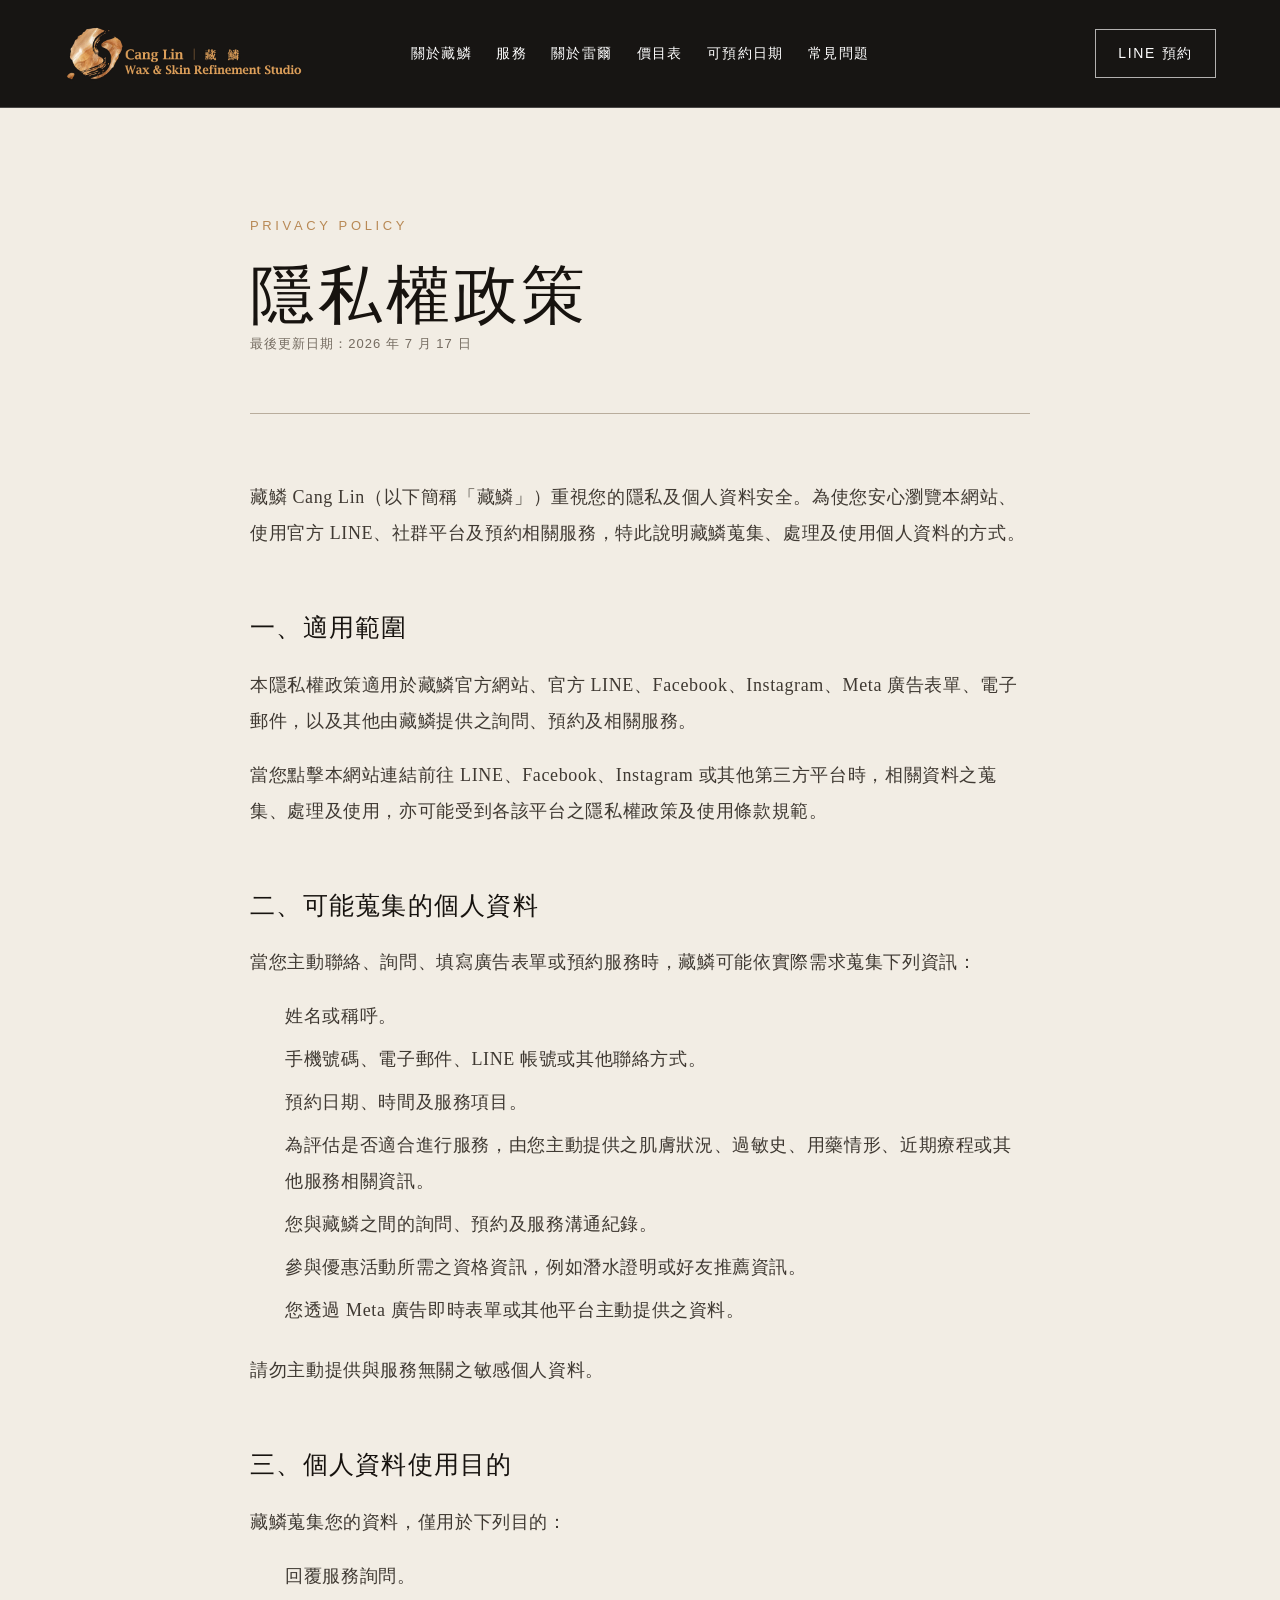
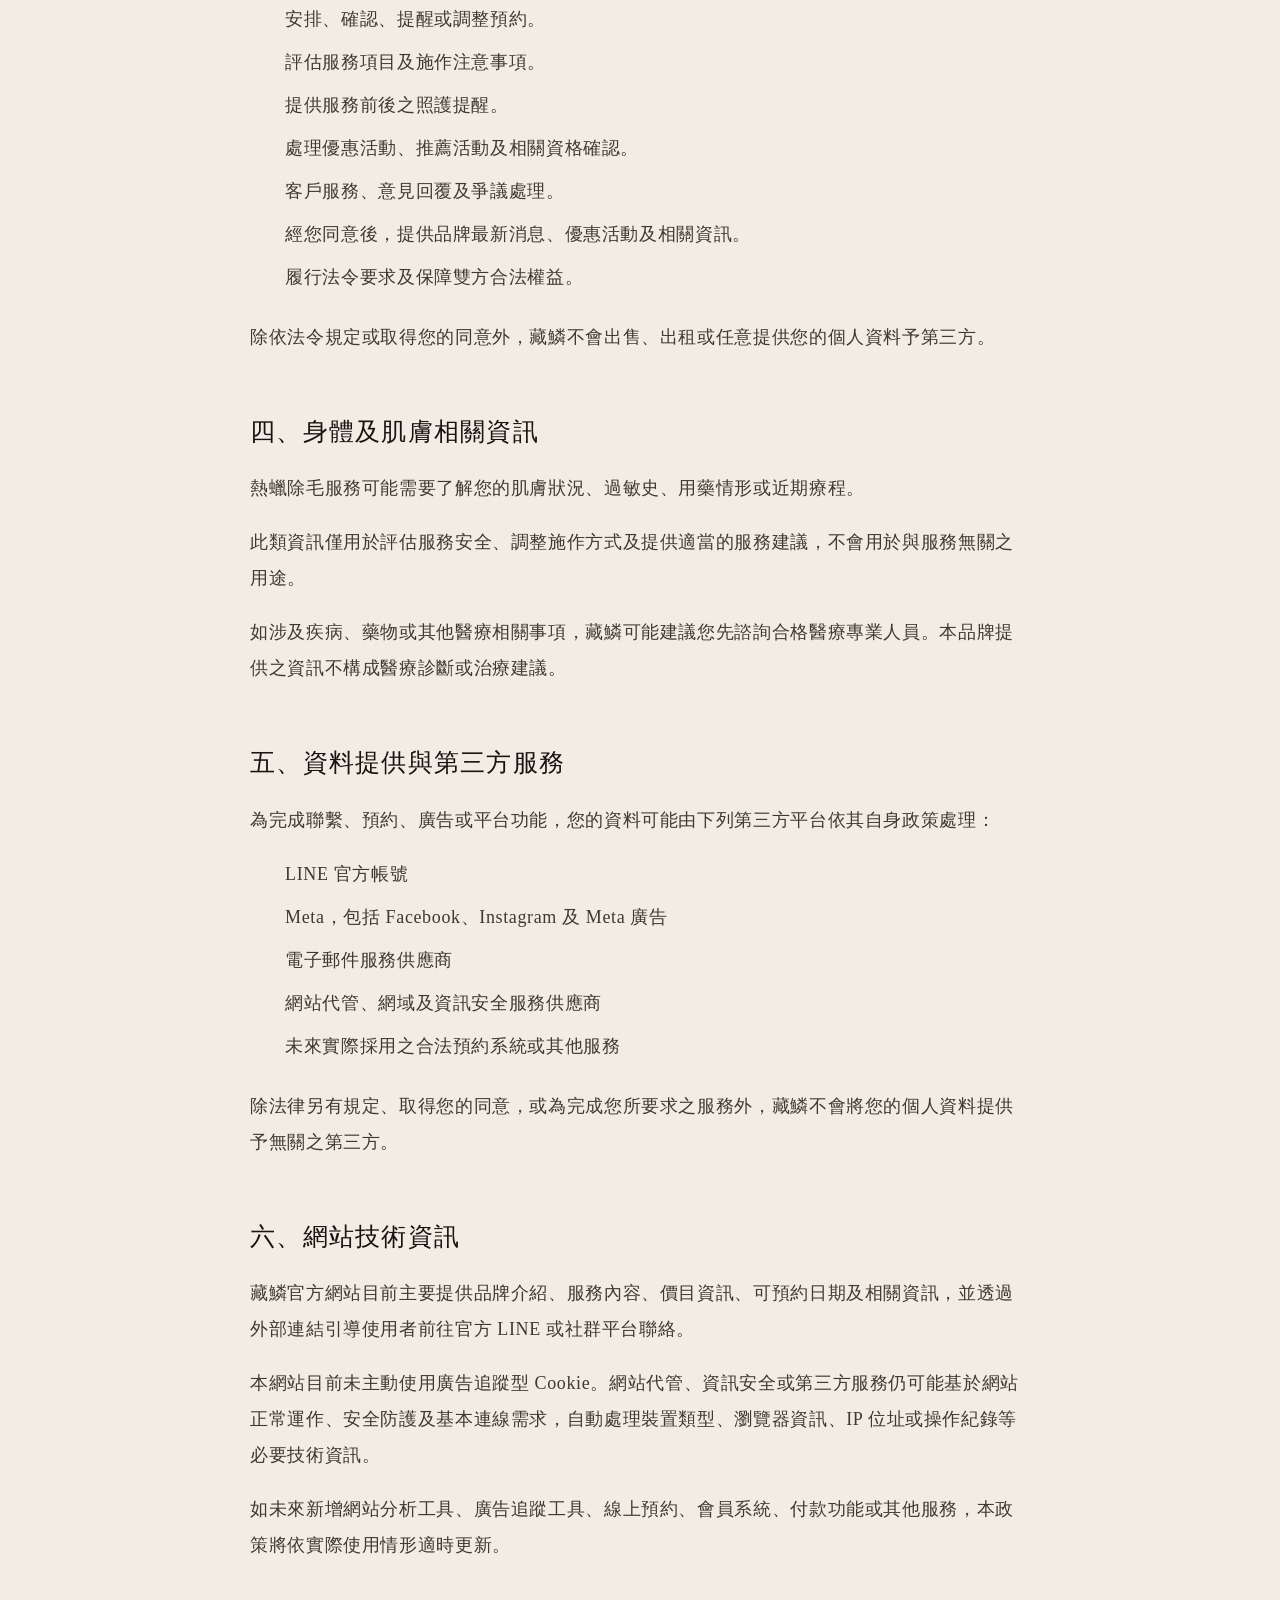
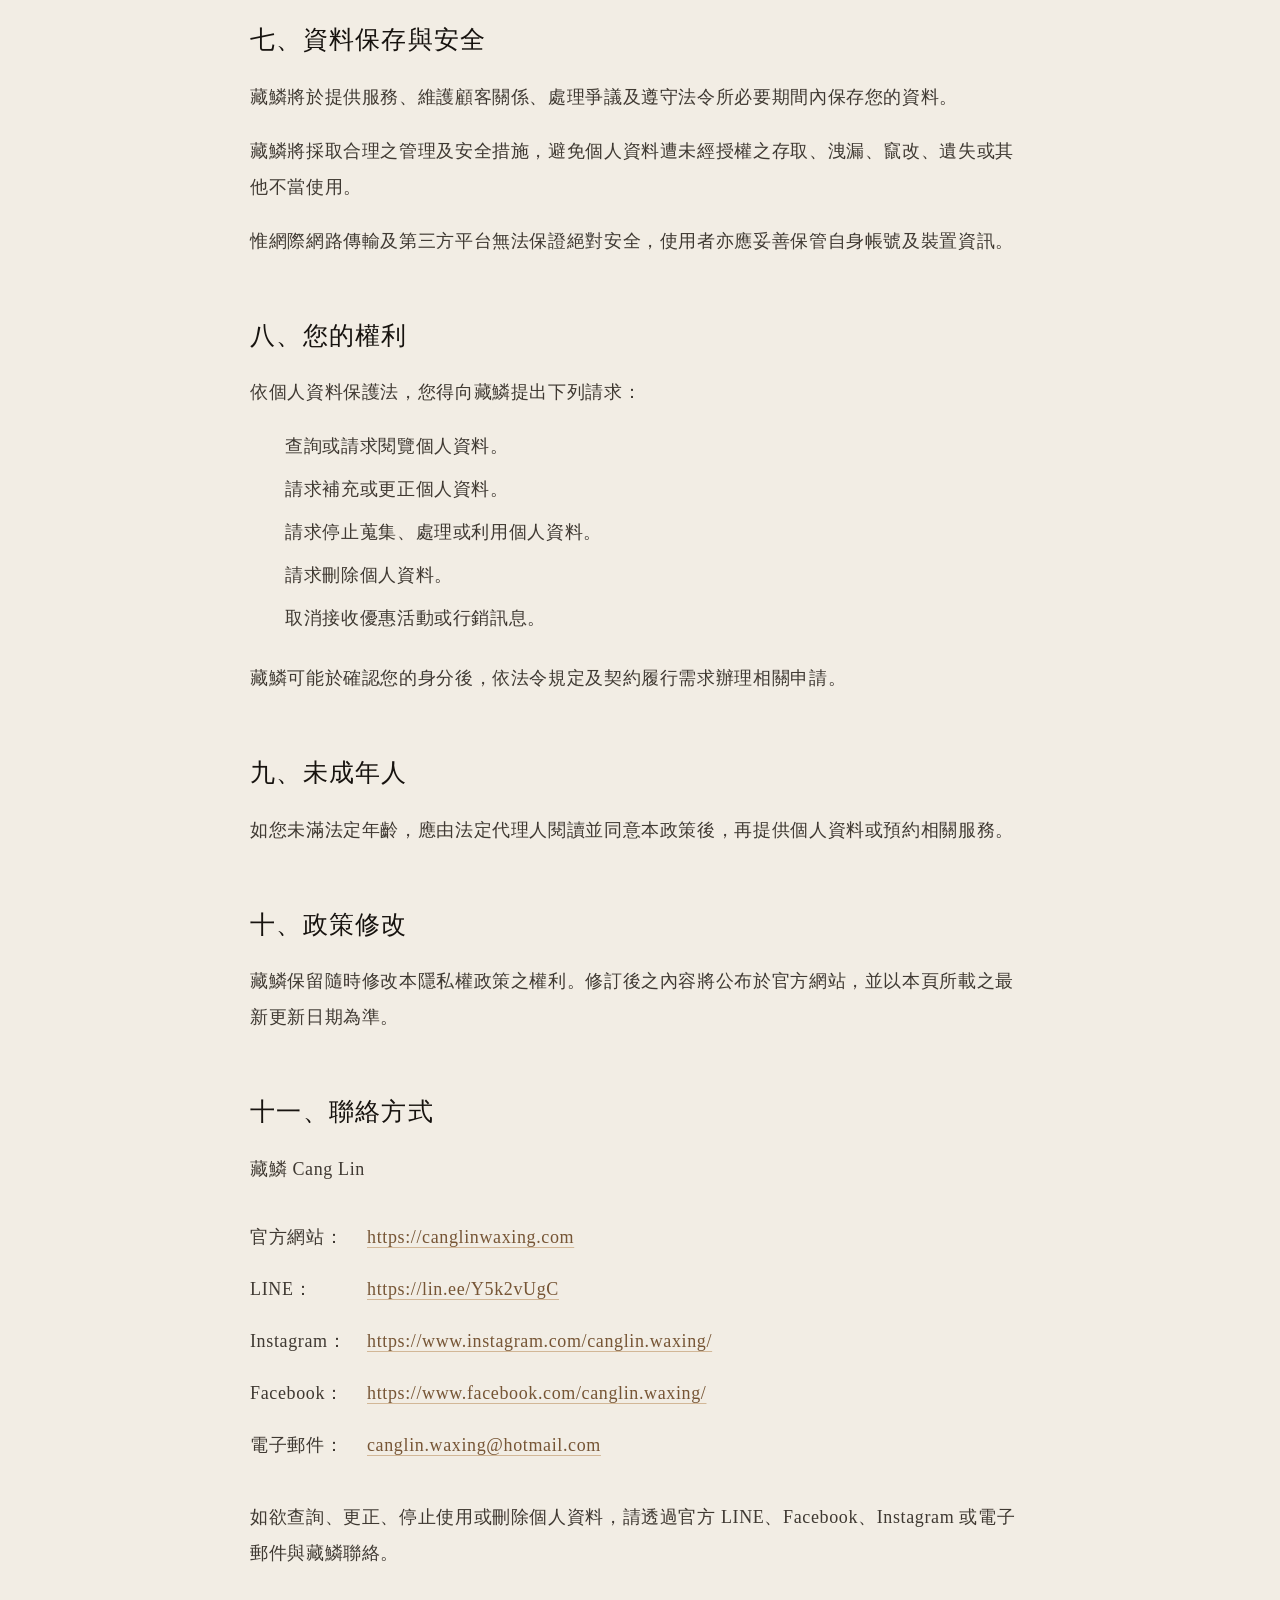
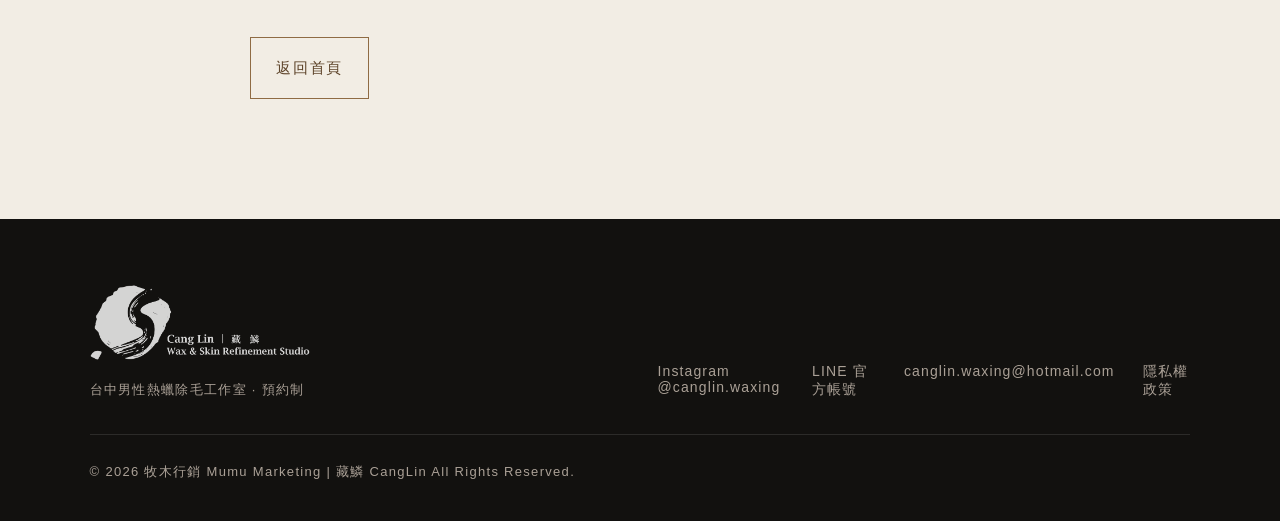
==== commit 7fbaea2f: "Show gold header logo colors" ====
--- a/privacy-policy/index.html
+++ b/privacy-policy/index.html
@@ -1,2 +1,2 @@
-<!DOCTYPE html><html lang="zh-Hant"><head><meta charSet="utf-8"/><meta name="viewport" content="width=device-width, initial-scale=1"/><link rel="preload" as="image" imageSrcSet="/images/logo-gold.png 640w, /images/logo-gold.png 750w, /images/logo-gold.png 828w, /images/logo-gold.png 1080w, /images/logo-gold.png 1200w" fetchPriority="high"/><link rel="stylesheet" href="/assets/index-CUAfQSkG.css" data-rsc-css-href="/assets/index-CUAfQSkG.css" data-precedence="vite-rsc/importer-resources"/><link rel="modulepreload" href="/assets/layout-segment-context-DWnxrH9j.js" crossorigin=""/><link rel="modulepreload" href="/assets/rolldown-runtime-S-ySWqyJ.js" crossorigin=""/><link rel="modulepreload" href="/assets/index-DTHkSyoS.js" crossorigin=""/><link rel="modulepreload" href="/assets/framework-CXnKph_e.js" crossorigin=""/><link rel="modulepreload" href="/assets/image-CFgqE4Ha.js" crossorigin=""/><link rel="modulepreload" href="/assets/link-DJXOmdZf.js" crossorigin=""/><link rel="modulepreload" href="/assets/query-CMEgHEdo.js" crossorigin=""/><title>隱私權政策｜藏鱗 Cang Lin</title><meta name="description" content="了解藏鱗 Cang Lin 如何蒐集、處理、使用及保護您的個人資料。"/><meta property="og:title" content="隱私權政策｜藏鱗 Cang Lin"/><meta property="og:description" content="了解藏鱗 Cang Lin 如何蒐集、處理、使用及保護您的個人資料。"/><meta property="og:url" content="https://canglinwaxing.com/privacy-policy"/><meta name="twitter:card" content="summary"/><meta name="twitter:title" content="隱私權政策｜藏鱗 Cang Lin"/><meta name="twitter:description" content="了解藏鱗 Cang Lin 如何蒐集、處理、使用及保護您的個人資料。"/><link rel="shortcut icon" href="https://canglinwaxing.com/favicon.svg"/><link rel="icon" href="https://canglinwaxing.com/favicon.svg"/><link rel="canonical" href="https://canglinwaxing.com/privacy-policy"/><script>self.__VINEXT_RSC_PARAMS__={}</script><script>self.__VINEXT_RSC_NAV__={"pathname":"/privacy-policy","searchParams":[]}</script><link rel="modulepreload" href="/assets/index-DTHkSyoS.js" />
-</head><body><main class="policy-page"><header class="site-header"><a class="brand" href="/" aria-label="回到藏鱗首頁"><img src="/images/logo-gold.png" alt="藏鱗 Cang Lin" width="740" height="170" loading="eager" fetchPriority="high" decoding="async" srcSet="/images/logo-gold.png 640w, /images/logo-gold.png 750w, /images/logo-gold.png 828w, /images/logo-gold.png 1080w, /images/logo-gold.png 1200w" data-nimg="1"/></a><nav aria-label="主要導覽"><a href="/#philosophy">關於藏鱗</a><a href="/#service">服務</a><a href="/#about">關於雷爾</a><a href="/#prices">價目表</a><a href="/#booking-dates">可預約日期</a><a href="/#faq">常見問題</a></nav><a class="header-cta" href="https://lin.ee/Y5k2vUgC" target="_blank" rel="noopener noreferrer">LINE 預約</a></header><article class="policy-content"><header class="policy-heading"><p class="section-no">PRIVACY POLICY</p><h1>隱私權政策</h1><p class="policy-updated">最後更新日期：2026 年 7 月 17 日</p></header><p>藏鱗 Cang Lin（以下簡稱「藏鱗」）重視您的隱私及個人資料安全。為使您安心瀏覽本網站、使用官方 LINE、社群平台及預約相關服務，特此說明藏鱗蒐集、處理及使用個人資料的方式。</p><section><h2>一、適用範圍</h2><p>本隱私權政策適用於藏鱗官方網站、官方 LINE、Facebook、Instagram、Meta 廣告表單、電子郵件，以及其他由藏鱗提供之詢問、預約及相關服務。</p><p>當您點擊本網站連結前往 LINE、Facebook、Instagram 或其他第三方平台時，相關資料之蒐集、處理及使用，亦可能受到各該平台之隱私權政策及使用條款規範。</p></section><section><h2>二、可能蒐集的個人資料</h2><p>當您主動聯絡、詢問、填寫廣告表單或預約服務時，藏鱗可能依實際需求蒐集下列資訊：</p><ol><li>姓名或稱呼。</li><li>手機號碼、電子郵件、LINE 帳號或其他聯絡方式。</li><li>預約日期、時間及服務項目。</li><li>為評估是否適合進行服務，由您主動提供之肌膚狀況、過敏史、用藥情形、近期療程或其他服務相關資訊。</li><li>您與藏鱗之間的詢問、預約及服務溝通紀錄。</li><li>參與優惠活動所需之資格資訊，例如潛水證明或好友推薦資訊。</li><li>您透過 Meta 廣告即時表單或其他平台主動提供之資料。</li></ol><p>請勿主動提供與服務無關之敏感個人資料。</p></section><section><h2>三、個人資料使用目的</h2><p>藏鱗蒐集您的資料，僅用於下列目的：</p><ol><li>回覆服務詢問。</li><li>安排、確認、提醒或調整預約。</li><li>評估服務項目及施作注意事項。</li><li>提供服務前後之照護提醒。</li><li>處理優惠活動、推薦活動及相關資格確認。</li><li>客戶服務、意見回覆及爭議處理。</li><li>經您同意後，提供品牌最新消息、優惠活動及相關資訊。</li><li>履行法令要求及保障雙方合法權益。</li></ol><p>除依法令規定或取得您的同意外，藏鱗不會出售、出租或任意提供您的個人資料予第三方。</p></section><section><h2>四、身體及肌膚相關資訊</h2><p>熱蠟除毛服務可能需要了解您的肌膚狀況、過敏史、用藥情形或近期療程。</p><p>此類資訊僅用於評估服務安全、調整施作方式及提供適當的服務建議，不會用於與服務無關之用途。</p><p>如涉及疾病、藥物或其他醫療相關事項，藏鱗可能建議您先諮詢合格醫療專業人員。本品牌提供之資訊不構成醫療診斷或治療建議。</p></section><section><h2>五、資料提供與第三方服務</h2><p>為完成聯繫、預約、廣告或平台功能，您的資料可能由下列第三方平台依其自身政策處理：</p><ul><li>LINE 官方帳號</li><li>Meta，包括 Facebook、Instagram 及 Meta 廣告</li><li>電子郵件服務供應商</li><li>網站代管、網域及資訊安全服務供應商</li><li>未來實際採用之合法預約系統或其他服務</li></ul><p>除法律另有規定、取得您的同意，或為完成您所要求之服務外，藏鱗不會將您的個人資料提供予無關之第三方。</p></section><section><h2>六、網站技術資訊</h2><p>藏鱗官方網站目前主要提供品牌介紹、服務內容、價目資訊、可預約日期及相關資訊，並透過外部連結引導使用者前往官方 LINE 或社群平台聯絡。</p><p>本網站目前未主動使用廣告追蹤型 Cookie。網站代管、資訊安全或第三方服務仍可能基於網站正常運作、安全防護及基本連線需求，自動處理裝置類型、瀏覽器資訊、IP 位址或操作紀錄等必要技術資訊。</p><p>如未來新增網站分析工具、廣告追蹤工具、線上預約、會員系統、付款功能或其他服務，本政策將依實際使用情形適時更新。</p></section><section><h2>七、資料保存與安全</h2><p>藏鱗將於提供服務、維護顧客關係、處理爭議及遵守法令所必要期間內保存您的資料。</p><p>藏鱗將採取合理之管理及安全措施，避免個人資料遭未經授權之存取、洩漏、竄改、遺失或其他不當使用。</p><p>惟網際網路傳輸及第三方平台無法保證絕對安全，使用者亦應妥善保管自身帳號及裝置資訊。</p></section><section><h2>八、您的權利</h2><p>依個人資料保護法，您得向藏鱗提出下列請求：</p><ol><li>查詢或請求閱覽個人資料。</li><li>請求補充或更正個人資料。</li><li>請求停止蒐集、處理或利用個人資料。</li><li>請求刪除個人資料。</li><li>取消接收優惠活動或行銷訊息。</li></ol><p>藏鱗可能於確認您的身分後，依法令規定及契約履行需求辦理相關申請。</p></section><section><h2>九、未成年人</h2><p>如您未滿法定年齡，應由法定代理人閱讀並同意本政策後，再提供個人資料或預約相關服務。</p></section><section><h2>十、政策修改</h2><p>藏鱗保留隨時修改本隱私權政策之權利。修訂後之內容將公布於官方網站，並以本頁所載之最新更新日期為準。</p></section><section class="policy-contact"><h2>十一、聯絡方式</h2><p>藏鱗 Cang Lin</p><dl><div><dt>官方網站：</dt><dd><a href="https://canglinwaxing.com" target="_blank" rel="noopener noreferrer">https://canglinwaxing.com</a></dd></div><div><dt>LINE：</dt><dd><a href="https://lin.ee/Y5k2vUgC" target="_blank" rel="noopener noreferrer">https://lin.ee/Y5k2vUgC</a></dd></div><div><dt>Instagram：</dt><dd><a href="https://www.instagram.com/canglin.waxing/" target="_blank" rel="noopener noreferrer">https://www.instagram.com/canglin.waxing/</a></dd></div><div><dt>Facebook：</dt><dd><a href="https://www.facebook.com/canglin.waxing/" target="_blank" rel="noopener noreferrer">https://www.facebook.com/canglin.waxing/</a></dd></div><div><dt>電子郵件：</dt><dd><a href="mailto:canglin.waxing@hotmail.com">canglin.waxing@hotmail.com</a></dd></div></dl><p>如欲查詢、更正、停止使用或刪除個人資料，請透過官方 LINE、Facebook、Instagram 或電子郵件與藏鱗聯絡。</p></section><a href="/" class="button button-outline policy-home-link">返回首頁</a></article><footer><div class="footer-brand"><img src="/images/logo.png" alt="藏鱗 Cang Lin" width="420" height="140" loading="lazy" decoding="async" srcSet="/images/logo.png 640w, /images/logo.png 750w, /images/logo.png 828w" data-nimg="1"/><p>台中男性熱蠟除毛工作室 · 預約制</p></div><div class="footer-links"><a href="https://www.instagram.com/canglin.waxing/" target="_blank" rel="noopener noreferrer">Instagram @canglin.waxing</a><a href="https://lin.ee/Y5k2vUgC" target="_blank" rel="noopener noreferrer">LINE 官方帳號</a><a href="mailto:canglin.waxing@hotmail.com">canglin.waxing@hotmail.com</a><a href="/privacy-policy">隱私權政策</a></div><p class="copyright">© 2026 牧木行銷 Mumu Marketing | 藏鱗 CangLin All Rights Reserved.</p></footer></main><script id="_R_">import("/assets/index-DTHkSyoS.js")</script></body></html><script>self.__VINEXT_RSC_CHUNKS__=self.__VINEXT_RSC_CHUNKS__||[];self.__VINEXT_RSC_CHUNKS__.push("2:I[\"b843a7408a43\",[],\"Children\",1]\n3:I[\"e791668edc18\",[],\"LayoutSegmentProvider\",1]\n4:I[\"b843a7408a43\",[],\"Slot\",1]\n5:I[\"ffa4af8fdc37\",[],\"RedirectBoundary\",1]\n:HL[\"/assets/index-CUAfQSkG.css\",\"style\"]\n")</script><script>self.__VINEXT_RSC_CHUNKS__=self.__VINEXT_RSC_CHUNKS__||[];self.__VINEXT_RSC_CHUNKS__.push("0:{\"__route\":\"route:/privacy-policy\",\"__interceptionContext\":null,\"__layoutIds\":[\"layout:/\"],\"__rootLayout\":\"/\",\"page:/privacy-policy\":\"$L1\",\"layout:/\":[[[[\"$\",\"link\",\"css:/assets/index-CUAfQSkG.css\",{\"rel\":\"stylesheet\",\"precedence\":\"vite-rsc/importer-resources\",\"href\":\"/assets/index-CUAfQSkG.css\",\"data-rsc-css-href\":\"/assets/index-CUAfQSkG.css\"}],\"$undefined\"],[\"$\",\"html\",null,{\"lang\":\"zh-Hant\",\"children\":[\"$\",\"body\",null,{\"children\":[\"$\",\"$L2\",null,{}]}]}]],null],\"route:/privacy-policy\":[[[\"$\",\"meta\",null,{\"charSet\":\"utf-8\"}],[[\"$\",\"title\",\"0\",{\"children\":\"隱私權政策｜藏鱗 Cang Lin\"}],[\"$\",\"meta\",\"1\",{\"name\":\"description\",\"content\":\"了解藏鱗 Cang Lin 如何蒐集、處理、使用及保護您的個人資料。\"}],[\"$\",\"meta\",\"2\",{\"property\":\"og:title\",\"content\":\"隱私權政策｜藏鱗 Cang Lin\"}],[\"$\",\"meta\",\"3\",{\"property\":\"og:description\",\"content\":\"了解藏鱗 Cang Lin 如何蒐集、處理、使用及保護您的個人資料。\"}],[\"$\",\"meta\",\"4\",{\"property\":\"og:url\",\"content\":\"https://canglinwaxing.com/privacy-policy\"}],[\"$\",\"meta\",\"5\",{\"name\":\"twitter:card\",\"content\":\"summary\"}],[\"$\",\"meta\",\"6\",{\"name\":\"twitter:title\",\"content\":\"隱私權政策｜藏鱗 Cang Lin\"}],[\"$\",\"meta\",\"7\",{\"name\":\"twitter:description\",\"content\":\"了解藏鱗 Cang Lin 如何蒐集、處理、使用及保護您的個人資料。\"}],[\"$\",\"link\",\"8\",{\"rel\":\"shortcut icon\",\"href\":\"https://canglinwaxing.com/favicon.svg\"}],[\"$\",\"link\",\"9\",{\"rel\":\"icon\",\"href\":\"https://canglinwaxing.com/favicon.svg\"}],[\"$\",\"link\",\"10\",{\"rel\":\"canonical\",\"href\":\"https://canglinwaxing.com/privacy-policy\"}]],[[\"$\",\"meta\",\"0\",{\"name\":\"viewport\",\"content\":\"width=device-width, initial-scale=1\"}]]],[\"$\",\"$L3\",null,{\"segmentMap\":{\"children\":[\"privacy-policy\"]},\"children\":[\"$\",\"$L4\",null,{\"id\":\"layout:/\",\"parallelSlots\":\"$undefined\",\"children\":[\"$\",\"$L5\",null,{\"children\":[\"$\",\"$L3\",null,{\"segmentMap\":{\"children\":[]},\"children\":[\"$\",\"$L4\",null,{\"id\":\"page:/privacy-policy\"}]}]}]}]}]],\"__layoutFlags\":{\"layout:/\":\"s\"},\"__artifactCompatibility\":{\"schemaVersion\":1,\"graphVersion\":\"app-route-graph:1vmsyf813wyhe8\",\"deploymentVersion\":\"d6d54ae5-688f-4f82-b3c0-ff2f0cf7e745\",\"appElementsSchemaVersion\":1,\"rscPayloadSchemaVersion\":1,\"rootBoundaryId\":\"/\",\"renderEpoch\":null}}\n")</script><script>self.__VINEXT_RSC_CHUNKS__=self.__VINEXT_RSC_CHUNKS__||[];self.__VINEXT_RSC_CHUNKS__.push("6:I[\"9fb86276be8f\",[],\"default\",1]\n")</script><script>self.__VINEXT_RSC_CHUNKS__=self.__VINEXT_RSC_CHUNKS__||[];self.__VINEXT_RSC_CHUNKS__.push("1:[\"$\",\"main\",null,{\"className\":\"policy-page\",\"children\":[[\"$\",\"header\",null,{\"className\":\"site-header\",\"children\":[[\"$\",\"a\",null,{\"className\":\"brand\",\"href\":\"/\",\"aria-label\":\"回到藏鱗首頁\",\"children\":[\"$\",\"$L6\",null,{\"src\":\"/images/logo-gold.png\",\"width\":740,\"height\":170,\"alt\":\"藏鱗 Cang Lin\",\"priority\":true,\"unoptimized\":true}]}],[\"$\",\"nav\",null,{\"aria-label\":\"主要導覽\",\"children\":[[\"$\",\"a\",\"philosophy\",{\"href\":\"/#philosophy\",\"children\":\"關於藏鱗\"}],[\"$\",\"a\",\"service\",{\"href\":\"/#service\",\"children\":\"服務\"}],[\"$\",\"a\",\"about\",{\"href\":\"/#about\",\"children\":\"關於雷爾\"}],[\"$\",\"a\",\"prices\",{\"href\":\"/#prices\",\"children\":\"價目表\"}],[\"$\",\"a\",\"booking-dates\",{\"href\":\"/#booking-dates\",\"children\":\"可預約日期\"}],[\"$\",\"a\",\"faq\",{\"href\":\"/#faq\",\"children\":\"常見問題\"}]]}],[\"$\",\"a\",null,{\"className\":\"header-cta\",\"href\":\"https://lin.ee/Y5k2vUgC\",\"target\":\"_blank\",\"rel\":\"noopener noreferrer\",\"children\":\"LINE 預約\"}]]}],[\"$\",\"article\",null,{\"className\":\"policy-content\",\"children\":[[\"$\",\"header\",null,{\"className\":\"policy-heading\",\"children\":[[\"$\",\"p\",null,{\"className\":\"section-no\",\"children\":\"PRIVACY POLICY\"}],[\"$\",\"h1\",null,{\"children\":\"隱私權政策\"}],[\"$\",\"p\",null,{\"className\":\"policy-updated\",\"children\":\"最後更新日期：2026 年 7 月 17 日\"}]]}],[\"$\",\"p\",null,{\"children\":\"藏鱗 Cang Lin（以下簡稱「藏鱗」）重視您的隱私及個人資料安全。為使您安心瀏覽本網站、使用官方 LINE、社群平台及預約相關服務，特此說明藏鱗蒐集、處理及使用個人資料的方式。\"}],[\"$\",\"section\",null,{\"children\":[[\"$\",\"h2\",null,{\"children\":\"一、適用範圍\"}],[\"$\",\"p\",null,{\"children\":\"本隱私權政策適用於藏鱗官方網站、官方 LINE、Facebook、Instagram、Meta 廣告表單、電子郵件，以及其他由藏鱗提供之詢問、預約及相關服務。\"}],[\"$\",\"p\",null,{\"children\":\"當您點擊本網站連結前往 LINE、Facebook、Instagram 或其他第三方平台時，相關資料之蒐集、處理及使用，亦可能受到各該平台之隱私權政策及使用條款規範。\"}]]}],[\"$\",\"section\",null,{\"children\":[[\"$\",\"h2\",null,{\"children\":\"二、可能蒐集的個人資料\"}],[\"$\",\"p\",null,{\"children\":\"當您主動聯絡、詢問、填寫廣告表單或預約服務時，藏鱗可能依實際需求蒐集下列資訊：\"}],[\"$\",\"ol\",null,{\"children\":[[\"$\",\"li\",null,{\"children\":\"姓名或稱呼。\"}],[\"$\",\"li\",null,{\"children\":\"手機號碼、電子郵件、LINE 帳號或其他聯絡方式。\"}],[\"$\",\"li\",null,{\"children\":\"預約日期、時間及服務項目。\"}],[\"$\",\"li\",null,{\"children\":\"為評估是否適合進行服務，由您主動提供之肌膚狀況、過敏史、用藥情形、近期療程或其他服務相關資訊。\"}],[\"$\",\"li\",null,{\"children\":\"您與藏鱗之間的詢問、預約及服務溝通紀錄。\"}],[\"$\",\"li\",null,{\"children\":\"參與優惠活動所需之資格資訊，例如潛水證明或好友推薦資訊。\"}],[\"$\",\"li\",null,{\"children\":\"您透過 Meta 廣告即時表單或其他平台主動提供之資料。\"}]]}],[\"$\",\"p\",null,{\"children\":\"請勿主動提供與服務無關之敏感個人資料。\"}]]}],[\"$\",\"section\",null,{\"children\":[[\"$\",\"h2\",null,{\"children\":\"三、個人資料使用目的\"}],[\"$\",\"p\",null,{\"children\":\"藏鱗蒐集您的資料，僅用於下列目的：\"}],[\"$\",\"ol\",null,{\"children\":[[\"$\",\"li\",null,{\"children\":\"回覆服務詢問。\"}],[\"$\",\"li\",null,{\"children\":\"安排、確認、提醒或調整預約。\"}],[\"$\",\"li\",null,{\"children\":\"評估服務項目及施作注意事項。\"}],[\"$\",\"li\",null,{\"children\":\"提供服務前後之照護提醒。\"}],[\"$\",\"li\",null,{\"children\":\"處理優惠活動、推薦活動及相關資格確認。\"}],[\"$\",\"li\",null,{\"children\":\"客戶服務、意見回覆及爭議處理。\"}],[\"$\",\"li\",null,{\"children\":\"經您同意後，提供品牌最新消息、優惠活動及相關資訊。\"}],[\"$\",\"li\",null,{\"children\":\"履行法令要求及保障雙方合法權益。\"}]]}],[\"$\",\"p\",null,{\"children\":\"除依法令規定或取得您的同意外，藏鱗不會出售、出租或任意提供您的個人資料予第三方。\"}]]}],[\"$\",\"section\",null,{\"children\":[[\"$\",\"h2\",null,{\"children\":\"四、身體及肌膚相關資訊\"}],[\"$\",\"p\",null,{\"children\":\"熱蠟除毛服務可能需要了解您的肌膚狀況、過敏史、用藥情形或近期療程。\"}],[\"$\",\"p\",null,{\"children\":\"此類資訊僅用於評估服務安全、調整施作方式及提供適當的服務建議，不會用於與服務無關之用途。\"}],[\"$\",\"p\",null,{\"children\":\"如涉及疾病、藥物或其他醫療相關事項，藏鱗可能建議您先諮詢合格醫療專業人員。本品牌提供之資訊不構成醫療診斷或治療建議。\"}]]}],[\"$\",\"section\",null,{\"children\":[[\"$\",\"h2\",null,{\"children\":\"五、資料提供與第三方服務\"}],[\"$\",\"p\",null,{\"children\":\"為完成聯繫、預約、廣告或平台功能，您的資料可能由下列第三方平台依其自身政策處理：\"}],[\"$\",\"ul\",null,{\"children\":[[\"$\",\"li\",null,{\"children\":\"LINE 官方帳號\"}],[\"$\",\"li\",null,{\"children\":\"Meta，包括 Facebook、Instagram 及 Meta 廣告\"}],[\"$\",\"li\",null,{\"children\":\"電子郵件服務供應商\"}],[\"$\",\"li\",null,{\"children\":\"網站代管、網域及資訊安全服務供應商\"}],[\"$\",\"li\",null,{\"children\":\"未來實際採用之合法預約系統或其他服務\"}]]}],[\"$\",\"p\",null,{\"children\":\"除法律另有規定、取得您的同意，或為完成您所要求之服務外，藏鱗不會將您的個人資料提供予無關之第三方。\"}]]}],[\"$\",\"section\",null,{\"children\":[[\"$\",\"h2\",null,{\"children\":\"六、網站技術資訊\"}],[\"$\",\"p\",null,{\"children\":\"藏鱗官方網站目前主要提供品牌介紹、服務內容、價目資訊、可預約日期及相關資訊，並透過外部連結引導使用者前往官方 LINE 或社群平台聯絡。\"}],[\"$\",\"p\",null,{\"children\":\"本網站目前未主動使用廣告追蹤型 Cookie。網站代管、資訊安全或第三方服務仍可能基於網站正常運作、安全防護及基本連線需求，自動處理裝置類型、瀏覽器資訊、IP 位址或操作紀錄等必要技術資訊。\"}],[\"$\",\"p\",null,{\"children\":\"如未來新增網站分析工具、廣告追蹤工具、線上預約、會員系統、付款功能或其他服務，本政策將依實際使用情形適時更新。\"}]]}],[\"$\",\"section\",null,{\"children\":[[\"$\",\"h2\",null,{\"children\":\"七、資料保存與安全\"}],[\"$\",\"p\",null,{\"children\":\"藏鱗將於提供服務、維護顧客關係、處理爭議及遵守法令所必要期間內保存您的資料。\"}],[\"$\",\"p\",null,{\"children\":\"藏鱗將採取合理之管理及安全措施，避免個人資料遭未經授權之存取、洩漏、竄改、遺失或其他不當使用。\"}],[\"$\",\"p\",null,{\"children\":\"惟網際網路傳輸及第三方平台無法保證絕對安全，使用者亦應妥善保管自身帳號及裝置資訊。\"}]]}],[\"$\",\"section\",null,{\"children\":[[\"$\",\"h2\",null,{\"children\":\"八、您的權利\"}],[\"$\",\"p\",null,{\"children\":\"依個人資料保護法，您得向藏鱗提出下列請求：\"}],[\"$\",\"ol\",null,{\"children\":[[\"$\",\"li\",null,{\"children\":\"查詢或請求閱覽個人資料。\"}],[\"$\",\"li\",null,{\"children\":\"請求補充或更正個人資料。\"}],[\"$\",\"li\",null,{\"children\":\"請求停止蒐集、處理或利用個人資料。\"}],[\"$\",\"li\",null,{\"children\":\"請求刪除個人資料。\"}],[\"$\",\"li\",null,{\"children\":\"取消接收優惠活動或行銷訊息。\"}]]}],\"$L7\"]}],\"$L8\",\"$L9\",\"$La\",\"$Lb\"]}],\"$Lc\"]}]\n")</script><script>self.__VINEXT_RSC_CHUNKS__=self.__VINEXT_RSC_CHUNKS__||[];self.__VINEXT_RSC_CHUNKS__.push("d:I[\"c2747888630f\",[],\"default\",1]\n7:[\"$\",\"p\",null,{\"children\":\"藏鱗可能於確認您的身分後，依法令規定及契約履行需求辦理相關申請。\"}]\n8:[\"$\",\"section\",null,{\"children\":[[\"$\",\"h2\",null,{\"children\":\"九、未成年人\"}],[\"$\",\"p\",null,{\"children\":\"如您未滿法定年齡，應由法定代理人閱讀並同意本政策後，再提供個人資料或預約相關服務。\"}]]}]\n9:[\"$\",\"section\",null,{\"children\":[[\"$\",\"h2\",null,{\"children\":\"十、政策修改\"}],[\"$\",\"p\",null,{\"children\":\"藏鱗保留隨時修改本隱私權政策之權利。修訂後之內容將公布於官方網站，並以本頁所載之最新更新日期為準。\"}]]}]\n")</script><script>self.__VINEXT_RSC_CHUNKS__=self.__VINEXT_RSC_CHUNKS__||[];self.__VINEXT_RSC_CHUNKS__.push("a:[\"$\",\"section\",null,{\"className\":\"policy-contact\",\"children\":[[\"$\",\"h2\",null,{\"children\":\"十一、聯絡方式\"}],[\"$\",\"p\",null,{\"children\":\"藏鱗 Cang Lin\"}],[\"$\",\"dl\",null,{\"children\":[[\"$\",\"div\",null,{\"children\":[[\"$\",\"dt\",null,{\"children\":\"官方網站：\"}],[\"$\",\"dd\",null,{\"children\":[\"$\",\"a\",null,{\"href\":\"https://canglinwaxing.com\",\"target\":\"_blank\",\"rel\":\"noopener noreferrer\",\"children\":\"https://canglinwaxing.com\"}]}]]}],[\"$\",\"div\",null,{\"children\":[[\"$\",\"dt\",null,{\"children\":\"LINE：\"}],[\"$\",\"dd\",null,{\"children\":[\"$\",\"a\",null,{\"href\":\"https://lin.ee/Y5k2vUgC\",\"target\":\"_blank\",\"rel\":\"noopener noreferrer\",\"children\":\"https://lin.ee/Y5k2vUgC\"}]}]]}],[\"$\",\"div\",null,{\"children\":[[\"$\",\"dt\",null,{\"children\":\"Instagram：\"}],[\"$\",\"dd\",null,{\"children\":[\"$\",\"a\",null,{\"href\":\"https://www.instagram.com/canglin.waxing/\",\"target\":\"_blank\",\"rel\":\"noopener noreferrer\",\"children\":\"https://www.instagram.com/canglin.waxing/\"}]}]]}],[\"$\",\"div\",null,{\"children\":[[\"$\",\"dt\",null,{\"children\":\"Facebook：\"}],[\"$\",\"dd\",null,{\"children\":[\"$\",\"a\",null,{\"href\":\"https://www.facebook.com/canglin.waxing/\",\"target\":\"_blank\",\"rel\":\"noopener noreferrer\",\"children\":\"https://www.facebook.com/canglin.waxing/\"}]}]]}],[\"$\",\"div\",null,{\"children\":[[\"$\",\"dt\",null,{\"children\":\"電子郵件：\"}],[\"$\",\"dd\",null,{\"children\":[\"$\",\"a\",null,{\"href\":\"mailto:canglin.waxing@hotmail.com\",\"children\":\"canglin.waxing@hotmail.com\"}]}]]}]]}],[\"$\",\"p\",null,{\"children\":\"如欲查詢、更正、停止使用或刪除個人資料，請透過官方 LINE、Facebook、Instagram 或電子郵件與藏鱗聯絡。\"}]]}]\nb:[\"$\",\"$Ld\",null,{\"className\":\"button button-outline policy-home-link\",\"href\":\"/\",\"children\":\"返回首頁\"}]\nc:[\"$\",\"footer\",null,{\"children\":[[\"$\",\"div\",null,{\"className\":\"footer-brand\",\"children\":[[\"$\",\"$L6\",null,{\"src\":\"/images/logo.png\",\"width\":420,\"height\":140,\"alt\":\"藏鱗 Cang Lin\",\"unoptimized\":true}],[\"$\",\"p\",null,{\"children\":\"台中男性熱蠟除毛工作室 · 預約制\"}]]}],[\"$\",\"div\",null,{\"className\":\"footer-links\",\"children\":[[\"$\",\"a\",null,{\"href\":\"https://www.instagram.com/canglin.waxing/\",\"target\":\"_blank\",\"rel\":\"noopener noreferrer\",\"children\":\"Instagram @canglin.waxing\"}],[\"$\",\"a\",null,{\"href\":\"https://lin.ee/Y5k2vUgC\",\"target\":\"_blank\",\"rel\":\"noopener noreferrer\",\"children\":\"LINE 官方帳號\"}],[\"$\",\"a\",null,{\"href\":\"mailto:canglin.waxing@hotmail.com\",\"children\":\"canglin.waxing@hotmail.com\"}],[\"$\",\"a\",null,{\"href\":\"/privacy-policy\",\"children\":\"隱私權政策\"}]]}],[\"$\",\"p\",null,{\"className\":\"copyright\",\"children\":\"© 2026 牧木行銷 Mumu Marketing | 藏鱗 CangLin All Rights Reserved.\"}]]}]\n")</script><script>self.__VINEXT_RSC_DONE__=true</script>+<!DOCTYPE html><html lang="zh-Hant"><head><meta charSet="utf-8"/><meta name="viewport" content="width=device-width, initial-scale=1"/><link rel="preload" as="image" imageSrcSet="/images/logo-gold-v2.png 640w, /images/logo-gold-v2.png 750w, /images/logo-gold-v2.png 828w, /images/logo-gold-v2.png 1080w, /images/logo-gold-v2.png 1200w" fetchPriority="high"/><link rel="stylesheet" href="/assets/index-vhcZmjZi.css" data-rsc-css-href="/assets/index-vhcZmjZi.css" data-precedence="vite-rsc/importer-resources"/><link rel="modulepreload" href="/assets/layout-segment-context-DWnxrH9j.js" crossorigin=""/><link rel="modulepreload" href="/assets/rolldown-runtime-S-ySWqyJ.js" crossorigin=""/><link rel="modulepreload" href="/assets/index-DTHkSyoS.js" crossorigin=""/><link rel="modulepreload" href="/assets/framework-CXnKph_e.js" crossorigin=""/><link rel="modulepreload" href="/assets/image-CFgqE4Ha.js" crossorigin=""/><link rel="modulepreload" href="/assets/link-DJXOmdZf.js" crossorigin=""/><link rel="modulepreload" href="/assets/query-CMEgHEdo.js" crossorigin=""/><title>隱私權政策｜藏鱗 Cang Lin</title><meta name="description" content="了解藏鱗 Cang Lin 如何蒐集、處理、使用及保護您的個人資料。"/><meta property="og:title" content="隱私權政策｜藏鱗 Cang Lin"/><meta property="og:description" content="了解藏鱗 Cang Lin 如何蒐集、處理、使用及保護您的個人資料。"/><meta property="og:url" content="https://canglinwaxing.com/privacy-policy"/><meta name="twitter:card" content="summary"/><meta name="twitter:title" content="隱私權政策｜藏鱗 Cang Lin"/><meta name="twitter:description" content="了解藏鱗 Cang Lin 如何蒐集、處理、使用及保護您的個人資料。"/><link rel="shortcut icon" href="https://canglinwaxing.com/favicon.svg"/><link rel="icon" href="https://canglinwaxing.com/favicon.svg"/><link rel="canonical" href="https://canglinwaxing.com/privacy-policy"/><script>self.__VINEXT_RSC_PARAMS__={}</script><script>self.__VINEXT_RSC_NAV__={"pathname":"/privacy-policy","searchParams":[]}</script><link rel="modulepreload" href="/assets/index-DTHkSyoS.js" />
+</head><body><main class="policy-page"><header class="site-header"><a class="brand" href="/" aria-label="回到藏鱗首頁"><img src="/images/logo-gold-v2.png" alt="藏鱗 Cang Lin" width="740" height="170" loading="eager" fetchPriority="high" decoding="async" srcSet="/images/logo-gold-v2.png 640w, /images/logo-gold-v2.png 750w, /images/logo-gold-v2.png 828w, /images/logo-gold-v2.png 1080w, /images/logo-gold-v2.png 1200w" data-nimg="1"/></a><nav aria-label="主要導覽"><a href="/#philosophy">關於藏鱗</a><a href="/#service">服務</a><a href="/#about">關於雷爾</a><a href="/#prices">價目表</a><a href="/#booking-dates">可預約日期</a><a href="/#faq">常見問題</a></nav><a class="header-cta" href="https://lin.ee/Y5k2vUgC" target="_blank" rel="noopener noreferrer">LINE 預約</a></header><article class="policy-content"><header class="policy-heading"><p class="section-no">PRIVACY POLICY</p><h1>隱私權政策</h1><p class="policy-updated">最後更新日期：2026 年 7 月 17 日</p></header><p>藏鱗 Cang Lin（以下簡稱「藏鱗」）重視您的隱私及個人資料安全。為使您安心瀏覽本網站、使用官方 LINE、社群平台及預約相關服務，特此說明藏鱗蒐集、處理及使用個人資料的方式。</p><section><h2>一、適用範圍</h2><p>本隱私權政策適用於藏鱗官方網站、官方 LINE、Facebook、Instagram、Meta 廣告表單、電子郵件，以及其他由藏鱗提供之詢問、預約及相關服務。</p><p>當您點擊本網站連結前往 LINE、Facebook、Instagram 或其他第三方平台時，相關資料之蒐集、處理及使用，亦可能受到各該平台之隱私權政策及使用條款規範。</p></section><section><h2>二、可能蒐集的個人資料</h2><p>當您主動聯絡、詢問、填寫廣告表單或預約服務時，藏鱗可能依實際需求蒐集下列資訊：</p><ol><li>姓名或稱呼。</li><li>手機號碼、電子郵件、LINE 帳號或其他聯絡方式。</li><li>預約日期、時間及服務項目。</li><li>為評估是否適合進行服務，由您主動提供之肌膚狀況、過敏史、用藥情形、近期療程或其他服務相關資訊。</li><li>您與藏鱗之間的詢問、預約及服務溝通紀錄。</li><li>參與優惠活動所需之資格資訊，例如潛水證明或好友推薦資訊。</li><li>您透過 Meta 廣告即時表單或其他平台主動提供之資料。</li></ol><p>請勿主動提供與服務無關之敏感個人資料。</p></section><section><h2>三、個人資料使用目的</h2><p>藏鱗蒐集您的資料，僅用於下列目的：</p><ol><li>回覆服務詢問。</li><li>安排、確認、提醒或調整預約。</li><li>評估服務項目及施作注意事項。</li><li>提供服務前後之照護提醒。</li><li>處理優惠活動、推薦活動及相關資格確認。</li><li>客戶服務、意見回覆及爭議處理。</li><li>經您同意後，提供品牌最新消息、優惠活動及相關資訊。</li><li>履行法令要求及保障雙方合法權益。</li></ol><p>除依法令規定或取得您的同意外，藏鱗不會出售、出租或任意提供您的個人資料予第三方。</p></section><section><h2>四、身體及肌膚相關資訊</h2><p>熱蠟除毛服務可能需要了解您的肌膚狀況、過敏史、用藥情形或近期療程。</p><p>此類資訊僅用於評估服務安全、調整施作方式及提供適當的服務建議，不會用於與服務無關之用途。</p><p>如涉及疾病、藥物或其他醫療相關事項，藏鱗可能建議您先諮詢合格醫療專業人員。本品牌提供之資訊不構成醫療診斷或治療建議。</p></section><section><h2>五、資料提供與第三方服務</h2><p>為完成聯繫、預約、廣告或平台功能，您的資料可能由下列第三方平台依其自身政策處理：</p><ul><li>LINE 官方帳號</li><li>Meta，包括 Facebook、Instagram 及 Meta 廣告</li><li>電子郵件服務供應商</li><li>網站代管、網域及資訊安全服務供應商</li><li>未來實際採用之合法預約系統或其他服務</li></ul><p>除法律另有規定、取得您的同意，或為完成您所要求之服務外，藏鱗不會將您的個人資料提供予無關之第三方。</p></section><section><h2>六、網站技術資訊</h2><p>藏鱗官方網站目前主要提供品牌介紹、服務內容、價目資訊、可預約日期及相關資訊，並透過外部連結引導使用者前往官方 LINE 或社群平台聯絡。</p><p>本網站目前未主動使用廣告追蹤型 Cookie。網站代管、資訊安全或第三方服務仍可能基於網站正常運作、安全防護及基本連線需求，自動處理裝置類型、瀏覽器資訊、IP 位址或操作紀錄等必要技術資訊。</p><p>如未來新增網站分析工具、廣告追蹤工具、線上預約、會員系統、付款功能或其他服務，本政策將依實際使用情形適時更新。</p></section><section><h2>七、資料保存與安全</h2><p>藏鱗將於提供服務、維護顧客關係、處理爭議及遵守法令所必要期間內保存您的資料。</p><p>藏鱗將採取合理之管理及安全措施，避免個人資料遭未經授權之存取、洩漏、竄改、遺失或其他不當使用。</p><p>惟網際網路傳輸及第三方平台無法保證絕對安全，使用者亦應妥善保管自身帳號及裝置資訊。</p></section><section><h2>八、您的權利</h2><p>依個人資料保護法，您得向藏鱗提出下列請求：</p><ol><li>查詢或請求閱覽個人資料。</li><li>請求補充或更正個人資料。</li><li>請求停止蒐集、處理或利用個人資料。</li><li>請求刪除個人資料。</li><li>取消接收優惠活動或行銷訊息。</li></ol><p>藏鱗可能於確認您的身分後，依法令規定及契約履行需求辦理相關申請。</p></section><section><h2>九、未成年人</h2><p>如您未滿法定年齡，應由法定代理人閱讀並同意本政策後，再提供個人資料或預約相關服務。</p></section><section><h2>十、政策修改</h2><p>藏鱗保留隨時修改本隱私權政策之權利。修訂後之內容將公布於官方網站，並以本頁所載之最新更新日期為準。</p></section><section class="policy-contact"><h2>十一、聯絡方式</h2><p>藏鱗 Cang Lin</p><dl><div><dt>官方網站：</dt><dd><a href="https://canglinwaxing.com" target="_blank" rel="noopener noreferrer">https://canglinwaxing.com</a></dd></div><div><dt>LINE：</dt><dd><a href="https://lin.ee/Y5k2vUgC" target="_blank" rel="noopener noreferrer">https://lin.ee/Y5k2vUgC</a></dd></div><div><dt>Instagram：</dt><dd><a href="https://www.instagram.com/canglin.waxing/" target="_blank" rel="noopener noreferrer">https://www.instagram.com/canglin.waxing/</a></dd></div><div><dt>Facebook：</dt><dd><a href="https://www.facebook.com/canglin.waxing/" target="_blank" rel="noopener noreferrer">https://www.facebook.com/canglin.waxing/</a></dd></div><div><dt>電子郵件：</dt><dd><a href="mailto:canglin.waxing@hotmail.com">canglin.waxing@hotmail.com</a></dd></div></dl><p>如欲查詢、更正、停止使用或刪除個人資料，請透過官方 LINE、Facebook、Instagram 或電子郵件與藏鱗聯絡。</p></section><a href="/" class="button button-outline policy-home-link">返回首頁</a></article><footer><div class="footer-brand"><img src="/images/logo.png" alt="藏鱗 Cang Lin" width="420" height="140" loading="lazy" decoding="async" srcSet="/images/logo.png 640w, /images/logo.png 750w, /images/logo.png 828w" data-nimg="1"/><p>台中男性熱蠟除毛工作室 · 預約制</p></div><div class="footer-links"><a href="https://www.instagram.com/canglin.waxing/" target="_blank" rel="noopener noreferrer">Instagram @canglin.waxing</a><a href="https://lin.ee/Y5k2vUgC" target="_blank" rel="noopener noreferrer">LINE 官方帳號</a><a href="mailto:canglin.waxing@hotmail.com">canglin.waxing@hotmail.com</a><a href="/privacy-policy">隱私權政策</a></div><p class="copyright">© 2026 牧木行銷 Mumu Marketing | 藏鱗 CangLin All Rights Reserved.</p></footer></main><script id="_R_">import("/assets/index-DTHkSyoS.js")</script></body></html><script>self.__VINEXT_RSC_CHUNKS__=self.__VINEXT_RSC_CHUNKS__||[];self.__VINEXT_RSC_CHUNKS__.push("2:I[\"b843a7408a43\",[],\"Children\",1]\n3:I[\"e791668edc18\",[],\"LayoutSegmentProvider\",1]\n4:I[\"b843a7408a43\",[],\"Slot\",1]\n5:I[\"ffa4af8fdc37\",[],\"RedirectBoundary\",1]\n:HL[\"/assets/index-vhcZmjZi.css\",\"style\"]\n")</script><script>self.__VINEXT_RSC_CHUNKS__=self.__VINEXT_RSC_CHUNKS__||[];self.__VINEXT_RSC_CHUNKS__.push("0:{\"__route\":\"route:/privacy-policy\",\"__interceptionContext\":null,\"__layoutIds\":[\"layout:/\"],\"__rootLayout\":\"/\",\"page:/privacy-policy\":\"$L1\",\"layout:/\":[[[[\"$\",\"link\",\"css:/assets/index-vhcZmjZi.css\",{\"rel\":\"stylesheet\",\"precedence\":\"vite-rsc/importer-resources\",\"href\":\"/assets/index-vhcZmjZi.css\",\"data-rsc-css-href\":\"/assets/index-vhcZmjZi.css\"}],\"$undefined\"],[\"$\",\"html\",null,{\"lang\":\"zh-Hant\",\"children\":[\"$\",\"body\",null,{\"children\":[\"$\",\"$L2\",null,{}]}]}]],null],\"route:/privacy-policy\":[[[\"$\",\"meta\",null,{\"charSet\":\"utf-8\"}],[[\"$\",\"title\",\"0\",{\"children\":\"隱私權政策｜藏鱗 Cang Lin\"}],[\"$\",\"meta\",\"1\",{\"name\":\"description\",\"content\":\"了解藏鱗 Cang Lin 如何蒐集、處理、使用及保護您的個人資料。\"}],[\"$\",\"meta\",\"2\",{\"property\":\"og:title\",\"content\":\"隱私權政策｜藏鱗 Cang Lin\"}],[\"$\",\"meta\",\"3\",{\"property\":\"og:description\",\"content\":\"了解藏鱗 Cang Lin 如何蒐集、處理、使用及保護您的個人資料。\"}],[\"$\",\"meta\",\"4\",{\"property\":\"og:url\",\"content\":\"https://canglinwaxing.com/privacy-policy\"}],[\"$\",\"meta\",\"5\",{\"name\":\"twitter:card\",\"content\":\"summary\"}],[\"$\",\"meta\",\"6\",{\"name\":\"twitter:title\",\"content\":\"隱私權政策｜藏鱗 Cang Lin\"}],[\"$\",\"meta\",\"7\",{\"name\":\"twitter:description\",\"content\":\"了解藏鱗 Cang Lin 如何蒐集、處理、使用及保護您的個人資料。\"}],[\"$\",\"link\",\"8\",{\"rel\":\"shortcut icon\",\"href\":\"https://canglinwaxing.com/favicon.svg\"}],[\"$\",\"link\",\"9\",{\"rel\":\"icon\",\"href\":\"https://canglinwaxing.com/favicon.svg\"}],[\"$\",\"link\",\"10\",{\"rel\":\"canonical\",\"href\":\"https://canglinwaxing.com/privacy-policy\"}]],[[\"$\",\"meta\",\"0\",{\"name\":\"viewport\",\"content\":\"width=device-width, initial-scale=1\"}]]],[\"$\",\"$L3\",null,{\"segmentMap\":{\"children\":[\"privacy-policy\"]},\"children\":[\"$\",\"$L4\",null,{\"id\":\"layout:/\",\"parallelSlots\":\"$undefined\",\"children\":[\"$\",\"$L5\",null,{\"children\":[\"$\",\"$L3\",null,{\"segmentMap\":{\"children\":[]},\"children\":[\"$\",\"$L4\",null,{\"id\":\"page:/privacy-policy\"}]}]}]}]}]],\"__layoutFlags\":{\"layout:/\":\"s\"},\"__artifactCompatibility\":{\"schemaVersion\":1,\"graphVersion\":\"app-route-graph:1vmsyf813wyhe8\",\"deploymentVersion\":\"49f64575-bdb0-44da-9906-6c752b5f5c98\",\"appElementsSchemaVersion\":1,\"rscPayloadSchemaVersion\":1,\"rootBoundaryId\":\"/\",\"renderEpoch\":null}}\n")</script><script>self.__VINEXT_RSC_CHUNKS__=self.__VINEXT_RSC_CHUNKS__||[];self.__VINEXT_RSC_CHUNKS__.push("6:I[\"9fb86276be8f\",[],\"default\",1]\n")</script><script>self.__VINEXT_RSC_CHUNKS__=self.__VINEXT_RSC_CHUNKS__||[];self.__VINEXT_RSC_CHUNKS__.push("1:[\"$\",\"main\",null,{\"className\":\"policy-page\",\"children\":[[\"$\",\"header\",null,{\"className\":\"site-header\",\"children\":[[\"$\",\"a\",null,{\"className\":\"brand\",\"href\":\"/\",\"aria-label\":\"回到藏鱗首頁\",\"children\":[\"$\",\"$L6\",null,{\"src\":\"/images/logo-gold-v2.png\",\"width\":740,\"height\":170,\"alt\":\"藏鱗 Cang Lin\",\"priority\":true,\"unoptimized\":true}]}],[\"$\",\"nav\",null,{\"aria-label\":\"主要導覽\",\"children\":[[\"$\",\"a\",\"philosophy\",{\"href\":\"/#philosophy\",\"children\":\"關於藏鱗\"}],[\"$\",\"a\",\"service\",{\"href\":\"/#service\",\"children\":\"服務\"}],[\"$\",\"a\",\"about\",{\"href\":\"/#about\",\"children\":\"關於雷爾\"}],[\"$\",\"a\",\"prices\",{\"href\":\"/#prices\",\"children\":\"價目表\"}],[\"$\",\"a\",\"booking-dates\",{\"href\":\"/#booking-dates\",\"children\":\"可預約日期\"}],[\"$\",\"a\",\"faq\",{\"href\":\"/#faq\",\"children\":\"常見問題\"}]]}],[\"$\",\"a\",null,{\"className\":\"header-cta\",\"href\":\"https://lin.ee/Y5k2vUgC\",\"target\":\"_blank\",\"rel\":\"noopener noreferrer\",\"children\":\"LINE 預約\"}]]}],[\"$\",\"article\",null,{\"className\":\"policy-content\",\"children\":[[\"$\",\"header\",null,{\"className\":\"policy-heading\",\"children\":[[\"$\",\"p\",null,{\"className\":\"section-no\",\"children\":\"PRIVACY POLICY\"}],[\"$\",\"h1\",null,{\"children\":\"隱私權政策\"}],[\"$\",\"p\",null,{\"className\":\"policy-updated\",\"children\":\"最後更新日期：2026 年 7 月 17 日\"}]]}],[\"$\",\"p\",null,{\"children\":\"藏鱗 Cang Lin（以下簡稱「藏鱗」）重視您的隱私及個人資料安全。為使您安心瀏覽本網站、使用官方 LINE、社群平台及預約相關服務，特此說明藏鱗蒐集、處理及使用個人資料的方式。\"}],[\"$\",\"section\",null,{\"children\":[[\"$\",\"h2\",null,{\"children\":\"一、適用範圍\"}],[\"$\",\"p\",null,{\"children\":\"本隱私權政策適用於藏鱗官方網站、官方 LINE、Facebook、Instagram、Meta 廣告表單、電子郵件，以及其他由藏鱗提供之詢問、預約及相關服務。\"}],[\"$\",\"p\",null,{\"children\":\"當您點擊本網站連結前往 LINE、Facebook、Instagram 或其他第三方平台時，相關資料之蒐集、處理及使用，亦可能受到各該平台之隱私權政策及使用條款規範。\"}]]}],[\"$\",\"section\",null,{\"children\":[[\"$\",\"h2\",null,{\"children\":\"二、可能蒐集的個人資料\"}],[\"$\",\"p\",null,{\"children\":\"當您主動聯絡、詢問、填寫廣告表單或預約服務時，藏鱗可能依實際需求蒐集下列資訊：\"}],[\"$\",\"ol\",null,{\"children\":[[\"$\",\"li\",null,{\"children\":\"姓名或稱呼。\"}],[\"$\",\"li\",null,{\"children\":\"手機號碼、電子郵件、LINE 帳號或其他聯絡方式。\"}],[\"$\",\"li\",null,{\"children\":\"預約日期、時間及服務項目。\"}],[\"$\",\"li\",null,{\"children\":\"為評估是否適合進行服務，由您主動提供之肌膚狀況、過敏史、用藥情形、近期療程或其他服務相關資訊。\"}],[\"$\",\"li\",null,{\"children\":\"您與藏鱗之間的詢問、預約及服務溝通紀錄。\"}],[\"$\",\"li\",null,{\"children\":\"參與優惠活動所需之資格資訊，例如潛水證明或好友推薦資訊。\"}],[\"$\",\"li\",null,{\"children\":\"您透過 Meta 廣告即時表單或其他平台主動提供之資料。\"}]]}],[\"$\",\"p\",null,{\"children\":\"請勿主動提供與服務無關之敏感個人資料。\"}]]}],[\"$\",\"section\",null,{\"children\":[[\"$\",\"h2\",null,{\"children\":\"三、個人資料使用目的\"}],[\"$\",\"p\",null,{\"children\":\"藏鱗蒐集您的資料，僅用於下列目的：\"}],[\"$\",\"ol\",null,{\"children\":[[\"$\",\"li\",null,{\"children\":\"回覆服務詢問。\"}],[\"$\",\"li\",null,{\"children\":\"安排、確認、提醒或調整預約。\"}],[\"$\",\"li\",null,{\"children\":\"評估服務項目及施作注意事項。\"}],[\"$\",\"li\",null,{\"children\":\"提供服務前後之照護提醒。\"}],[\"$\",\"li\",null,{\"children\":\"處理優惠活動、推薦活動及相關資格確認。\"}],[\"$\",\"li\",null,{\"children\":\"客戶服務、意見回覆及爭議處理。\"}],[\"$\",\"li\",null,{\"children\":\"經您同意後，提供品牌最新消息、優惠活動及相關資訊。\"}],[\"$\",\"li\",null,{\"children\":\"履行法令要求及保障雙方合法權益。\"}]]}],[\"$\",\"p\",null,{\"children\":\"除依法令規定或取得您的同意外，藏鱗不會出售、出租或任意提供您的個人資料予第三方。\"}]]}],[\"$\",\"section\",null,{\"children\":[[\"$\",\"h2\",null,{\"children\":\"四、身體及肌膚相關資訊\"}],[\"$\",\"p\",null,{\"children\":\"熱蠟除毛服務可能需要了解您的肌膚狀況、過敏史、用藥情形或近期療程。\"}],[\"$\",\"p\",null,{\"children\":\"此類資訊僅用於評估服務安全、調整施作方式及提供適當的服務建議，不會用於與服務無關之用途。\"}],[\"$\",\"p\",null,{\"children\":\"如涉及疾病、藥物或其他醫療相關事項，藏鱗可能建議您先諮詢合格醫療專業人員。本品牌提供之資訊不構成醫療診斷或治療建議。\"}]]}],[\"$\",\"section\",null,{\"children\":[[\"$\",\"h2\",null,{\"children\":\"五、資料提供與第三方服務\"}],[\"$\",\"p\",null,{\"children\":\"為完成聯繫、預約、廣告或平台功能，您的資料可能由下列第三方平台依其自身政策處理：\"}],[\"$\",\"ul\",null,{\"children\":[[\"$\",\"li\",null,{\"children\":\"LINE 官方帳號\"}],[\"$\",\"li\",null,{\"children\":\"Meta，包括 Facebook、Instagram 及 Meta 廣告\"}],[\"$\",\"li\",null,{\"children\":\"電子郵件服務供應商\"}],[\"$\",\"li\",null,{\"children\":\"網站代管、網域及資訊安全服務供應商\"}],[\"$\",\"li\",null,{\"children\":\"未來實際採用之合法預約系統或其他服務\"}]]}],[\"$\",\"p\",null,{\"children\":\"除法律另有規定、取得您的同意，或為完成您所要求之服務外，藏鱗不會將您的個人資料提供予無關之第三方。\"}]]}],[\"$\",\"section\",null,{\"children\":[[\"$\",\"h2\",null,{\"children\":\"六、網站技術資訊\"}],[\"$\",\"p\",null,{\"children\":\"藏鱗官方網站目前主要提供品牌介紹、服務內容、價目資訊、可預約日期及相關資訊，並透過外部連結引導使用者前往官方 LINE 或社群平台聯絡。\"}],[\"$\",\"p\",null,{\"children\":\"本網站目前未主動使用廣告追蹤型 Cookie。網站代管、資訊安全或第三方服務仍可能基於網站正常運作、安全防護及基本連線需求，自動處理裝置類型、瀏覽器資訊、IP 位址或操作紀錄等必要技術資訊。\"}],[\"$\",\"p\",null,{\"children\":\"如未來新增網站分析工具、廣告追蹤工具、線上預約、會員系統、付款功能或其他服務，本政策將依實際使用情形適時更新。\"}]]}],[\"$\",\"section\",null,{\"children\":[[\"$\",\"h2\",null,{\"children\":\"七、資料保存與安全\"}],[\"$\",\"p\",null,{\"children\":\"藏鱗將於提供服務、維護顧客關係、處理爭議及遵守法令所必要期間內保存您的資料。\"}],[\"$\",\"p\",null,{\"children\":\"藏鱗將採取合理之管理及安全措施，避免個人資料遭未經授權之存取、洩漏、竄改、遺失或其他不當使用。\"}],[\"$\",\"p\",null,{\"children\":\"惟網際網路傳輸及第三方平台無法保證絕對安全，使用者亦應妥善保管自身帳號及裝置資訊。\"}]]}],[\"$\",\"section\",null,{\"children\":[[\"$\",\"h2\",null,{\"children\":\"八、您的權利\"}],[\"$\",\"p\",null,{\"children\":\"依個人資料保護法，您得向藏鱗提出下列請求：\"}],[\"$\",\"ol\",null,{\"children\":[[\"$\",\"li\",null,{\"children\":\"查詢或請求閱覽個人資料。\"}],[\"$\",\"li\",null,{\"children\":\"請求補充或更正個人資料。\"}],[\"$\",\"li\",null,{\"children\":\"請求停止蒐集、處理或利用個人資料。\"}],[\"$\",\"li\",null,{\"children\":\"請求刪除個人資料。\"}],[\"$\",\"li\",null,{\"children\":\"取消接收優惠活動或行銷訊息。\"}]]}],\"$L7\"]}],\"$L8\",\"$L9\",\"$La\",\"$Lb\"]}],\"$Lc\"]}]\n")</script><script>self.__VINEXT_RSC_CHUNKS__=self.__VINEXT_RSC_CHUNKS__||[];self.__VINEXT_RSC_CHUNKS__.push("d:I[\"c2747888630f\",[],\"default\",1]\n7:[\"$\",\"p\",null,{\"children\":\"藏鱗可能於確認您的身分後，依法令規定及契約履行需求辦理相關申請。\"}]\n8:[\"$\",\"section\",null,{\"children\":[[\"$\",\"h2\",null,{\"children\":\"九、未成年人\"}],[\"$\",\"p\",null,{\"children\":\"如您未滿法定年齡，應由法定代理人閱讀並同意本政策後，再提供個人資料或預約相關服務。\"}]]}]\n9:[\"$\",\"section\",null,{\"children\":[[\"$\",\"h2\",null,{\"children\":\"十、政策修改\"}],[\"$\",\"p\",null,{\"children\":\"藏鱗保留隨時修改本隱私權政策之權利。修訂後之內容將公布於官方網站，並以本頁所載之最新更新日期為準。\"}]]}]\n")</script><script>self.__VINEXT_RSC_CHUNKS__=self.__VINEXT_RSC_CHUNKS__||[];self.__VINEXT_RSC_CHUNKS__.push("a:[\"$\",\"section\",null,{\"className\":\"policy-contact\",\"children\":[[\"$\",\"h2\",null,{\"children\":\"十一、聯絡方式\"}],[\"$\",\"p\",null,{\"children\":\"藏鱗 Cang Lin\"}],[\"$\",\"dl\",null,{\"children\":[[\"$\",\"div\",null,{\"children\":[[\"$\",\"dt\",null,{\"children\":\"官方網站：\"}],[\"$\",\"dd\",null,{\"children\":[\"$\",\"a\",null,{\"href\":\"https://canglinwaxing.com\",\"target\":\"_blank\",\"rel\":\"noopener noreferrer\",\"children\":\"https://canglinwaxing.com\"}]}]]}],[\"$\",\"div\",null,{\"children\":[[\"$\",\"dt\",null,{\"children\":\"LINE：\"}],[\"$\",\"dd\",null,{\"children\":[\"$\",\"a\",null,{\"href\":\"https://lin.ee/Y5k2vUgC\",\"target\":\"_blank\",\"rel\":\"noopener noreferrer\",\"children\":\"https://lin.ee/Y5k2vUgC\"}]}]]}],[\"$\",\"div\",null,{\"children\":[[\"$\",\"dt\",null,{\"children\":\"Instagram：\"}],[\"$\",\"dd\",null,{\"children\":[\"$\",\"a\",null,{\"href\":\"https://www.instagram.com/canglin.waxing/\",\"target\":\"_blank\",\"rel\":\"noopener noreferrer\",\"children\":\"https://www.instagram.com/canglin.waxing/\"}]}]]}],[\"$\",\"div\",null,{\"children\":[[\"$\",\"dt\",null,{\"children\":\"Facebook：\"}],[\"$\",\"dd\",null,{\"children\":[\"$\",\"a\",null,{\"href\":\"https://www.facebook.com/canglin.waxing/\",\"target\":\"_blank\",\"rel\":\"noopener noreferrer\",\"children\":\"https://www.facebook.com/canglin.waxing/\"}]}]]}],[\"$\",\"div\",null,{\"children\":[[\"$\",\"dt\",null,{\"children\":\"電子郵件：\"}],[\"$\",\"dd\",null,{\"children\":[\"$\",\"a\",null,{\"href\":\"mailto:canglin.waxing@hotmail.com\",\"children\":\"canglin.waxing@hotmail.com\"}]}]]}]]}],[\"$\",\"p\",null,{\"children\":\"如欲查詢、更正、停止使用或刪除個人資料，請透過官方 LINE、Facebook、Instagram 或電子郵件與藏鱗聯絡。\"}]]}]\nb:[\"$\",\"$Ld\",null,{\"className\":\"button button-outline policy-home-link\",\"href\":\"/\",\"children\":\"返回首頁\"}]\nc:[\"$\",\"footer\",null,{\"children\":[[\"$\",\"div\",null,{\"className\":\"footer-brand\",\"children\":[[\"$\",\"$L6\",null,{\"src\":\"/images/logo.png\",\"width\":420,\"height\":140,\"alt\":\"藏鱗 Cang Lin\",\"unoptimized\":true}],[\"$\",\"p\",null,{\"children\":\"台中男性熱蠟除毛工作室 · 預約制\"}]]}],[\"$\",\"div\",null,{\"className\":\"footer-links\",\"children\":[[\"$\",\"a\",null,{\"href\":\"https://www.instagram.com/canglin.waxing/\",\"target\":\"_blank\",\"rel\":\"noopener noreferrer\",\"children\":\"Instagram @canglin.waxing\"}],[\"$\",\"a\",null,{\"href\":\"https://lin.ee/Y5k2vUgC\",\"target\":\"_blank\",\"rel\":\"noopener noreferrer\",\"children\":\"LINE 官方帳號\"}],[\"$\",\"a\",null,{\"href\":\"mailto:canglin.waxing@hotmail.com\",\"children\":\"canglin.waxing@hotmail.com\"}],[\"$\",\"a\",null,{\"href\":\"/privacy-policy\",\"children\":\"隱私權政策\"}]]}],[\"$\",\"p\",null,{\"className\":\"copyright\",\"children\":\"© 2026 牧木行銷 Mumu Marketing | 藏鱗 CangLin All Rights Reserved.\"}]]}]\n")</script><script>self.__VINEXT_RSC_DONE__=true</script>
--- a/assets/index-vhcZmjZi.css
+++ b/assets/index-vhcZmjZi.css
@@ -0,0 +1,2 @@
+/*! tailwindcss v4.2.1 | MIT License | https://tailwindcss.com */
+@layer theme{:root,:host{--font-sans:ui-sans-serif, system-ui, sans-serif, "Apple Color Emoji", "Segoe UI Emoji", "Segoe UI Symbol", "Noto Color Emoji";--font-mono:ui-monospace, SFMono-Regular, Menlo, Monaco, Consolas, "Liberation Mono", "Courier New", monospace;--spacing:.25rem;--default-font-family:var(--font-sans);--default-mono-font-family:var(--font-mono)}}@layer base{*,:after,:before,::backdrop{box-sizing:border-box;border:0 solid;margin:0;padding:0}::file-selector-button{box-sizing:border-box;border:0 solid;margin:0;padding:0}html,:host{-webkit-text-size-adjust:100%;tab-size:4;line-height:1.5;font-family:var(--default-font-family,ui-sans-serif, system-ui, sans-serif, "Apple Color Emoji", "Segoe UI Emoji", "Segoe UI Symbol", "Noto Color Emoji");font-feature-settings:var(--default-font-feature-settings,normal);font-variation-settings:var(--default-font-variation-settings,normal);-webkit-tap-highlight-color:transparent}hr{height:0;color:inherit;border-top-width:1px}abbr:where([title]){-webkit-text-decoration:underline dotted;text-decoration:underline dotted}h1,h2,h3,h4,h5,h6{font-size:inherit;font-weight:inherit}a{color:inherit;-webkit-text-decoration:inherit;-webkit-text-decoration:inherit;-webkit-text-decoration:inherit;-webkit-text-decoration:inherit;text-decoration:inherit}b,strong{font-weight:bolder}code,kbd,samp,pre{font-family:var(--default-mono-font-family,ui-monospace, SFMono-Regular, Menlo, Monaco, Consolas, "Liberation Mono", "Courier New", monospace);font-feature-settings:var(--default-mono-font-feature-settings,normal);font-variation-settings:var(--default-mono-font-variation-settings,normal);font-size:1em}small{font-size:80%}sub,sup{vertical-align:baseline;font-size:75%;line-height:0;position:relative}sub{bottom:-.25em}sup{top:-.5em}table{text-indent:0;border-color:inherit;border-collapse:collapse}:-moz-focusring{outline:auto}progress{vertical-align:baseline}summary{display:list-item}ol,ul,menu{list-style:none}img,svg,video,canvas,audio,iframe,embed,object{vertical-align:middle;display:block}img,video{max-width:100%;height:auto}button,input,select,optgroup,textarea{font:inherit;font-feature-settings:inherit;font-variation-settings:inherit;letter-spacing:inherit;color:inherit;opacity:1;background-color:#0000;border-radius:0}::file-selector-button{font:inherit;font-feature-settings:inherit;font-variation-settings:inherit;letter-spacing:inherit;color:inherit;opacity:1;background-color:#0000;border-radius:0}:where(select:is([multiple],[size])) optgroup{font-weight:bolder}:where(select:is([multiple],[size])) optgroup option{padding-inline-start:20px}::file-selector-button{margin-inline-end:4px}::placeholder{opacity:1}@supports (not ((-webkit-appearance:-apple-pay-button))) or (contain-intrinsic-size:1px){::placeholder{color:currentColor}@supports (color:color-mix(in lab, red, red)){::placeholder{color:color-mix(in oklab, currentcolor 50%, transparent)}}}textarea{resize:vertical}::-webkit-search-decoration{-webkit-appearance:none}::-webkit-date-and-time-value{min-height:1lh;text-align:inherit}::-webkit-datetime-edit{display:inline-flex}::-webkit-datetime-edit-fields-wrapper{padding:0}::-webkit-datetime-edit{padding-block:0}::-webkit-datetime-edit-year-field{padding-block:0}::-webkit-datetime-edit-month-field{padding-block:0}::-webkit-datetime-edit-day-field{padding-block:0}::-webkit-datetime-edit-hour-field{padding-block:0}::-webkit-datetime-edit-minute-field{padding-block:0}::-webkit-datetime-edit-second-field{padding-block:0}::-webkit-datetime-edit-millisecond-field{padding-block:0}::-webkit-datetime-edit-meridiem-field{padding-block:0}::-webkit-calendar-picker-indicator{line-height:1}:-moz-ui-invalid{box-shadow:none}button,input:where([type=button],[type=reset],[type=submit]){appearance:button}::file-selector-button{appearance:button}::-webkit-inner-spin-button{height:auto}::-webkit-outer-spin-button{height:auto}[hidden]:where(:not([hidden=until-found])){display:none!important}}@layer components;@layer utilities{.relative{position:relative}.start{inset-inline-start:var(--spacing)}.hidden{display:none}.table{display:table}}:root{--ink:#17130f;--paper:#f2ede4;--cream:#ded1bf;--gold:#b88955;--deep:#151513;--muted:#756c61}*{box-sizing:border-box}html{scroll-behavior:auto}body{background:var(--paper);color:var(--ink);margin:0;font-family:Noto Serif TC,Songti TC,Times New Roman,serif}a{color:inherit;text-decoration:none}.site-header{z-index:20;color:#fff;border-bottom:1px solid #ffffff38;grid-template-columns:1fr auto 1fr;align-items:center;width:100%;height:108px;padding:0 5vw;display:grid;position:absolute;top:0;left:0}.brand img{object-fit:contain;width:240px;height:auto}nav{letter-spacing:.1em;white-space:nowrap;gap:24px;font-family:Arial,sans-serif;font-size:12px;display:flex}.header-cta{letter-spacing:.12em;border:1px solid #fffa;justify-self:end;padding:13px 22px;font-family:Arial,sans-serif;font-size:12px}.hero{color:#fff;background:var(--deep);align-items:center;min-height:100svh;display:flex;position:relative;overflow:hidden}.hero-image,.hero-shade{position:absolute;inset:0}.hero-image img{object-fit:cover}.hero-shade{background:linear-gradient(90deg,#0c0a0808 0%,#0c0a0814 42%,#0c0a08b3 72%,#0c0a08e6 100%),linear-gradient(#0000 52%,#00000038)}.hero-copy{z-index:2;text-align:left;width:min(570px,42vw);margin-left:auto;margin-right:6vw;padding-top:86px;position:relative}.eyebrow,.section-no,.kicker{letter-spacing:.28em;text-transform:uppercase;font-family:Arial,sans-serif;font-size:11px}.eyebrow{color:#d7b58b}.hero-brand-name{color:#d7b58b;letter-spacing:.28em;margin:0 0 22px;font-size:15px}.hero-brand-name span{letter-spacing:.18em;margin-left:8px;font-size:12px}h1{letter-spacing:.06em;max-width:700px;margin:18px 0 25px;font-size:clamp(48px,4.7vw,68px);font-weight:500;line-height:1.22}.lead{letter-spacing:.08em;color:#eee7dc;font-size:clamp(16px,1.5vw,21px);line-height:1.9}.hero-meta{letter-spacing:.16em;color:#d7cec2;margin-top:22px;font-family:Arial,sans-serif;font-size:12px}.hero-actions{align-items:center;gap:34px;margin-top:42px;display:flex}.button{letter-spacing:.12em;padding:17px 28px;font-family:Arial,sans-serif;font-size:13px;transition:all .25s;display:inline-block}.button-light{color:#201a14;background:#f5f1e9}.button:hover{transform:translateY(-2px)}.text-link{letter-spacing:.08em;border-bottom:1px solid #fff8;padding-bottom:8px;font-size:14px}.section{padding:120px 8vw}.section-no{color:var(--gold);margin:0 0 48px}.philosophy-grid{grid-template-columns:1.15fr .85fr;align-items:start;gap:10vw;display:grid}h2{letter-spacing:.05em;margin:0;font-size:clamp(36px,4.2vw,64px);font-weight:500;line-height:1.3}.body-copy,.service-copy>p,.about-copy>p,.faq-heading>p{letter-spacing:.05em;color:#514b44;font-size:16px;line-height:2}.body-copy p:first-child{margin-top:8px}.value-row{letter-spacing:.08em;border-top:1px solid #b9ad9c;border-bottom:1px solid #b9ad9c;justify-content:space-between;gap:24px;margin-top:90px;padding:28px 0;font-size:13px;display:flex}.service{background:var(--deep);color:#f4eee4;grid-template-columns:.9fr 1.1fr;align-items:center;gap:9vw;display:grid}.service-photo{aspect-ratio:1045/1400;align-self:center;width:calc(100% + 8vw);height:auto;margin-left:-8vw;position:relative}.service-photo img{object-fit:cover}.service-copy>p{color:#c2b9ac;max-width:610px}.service-list{border-top:1px solid #ffffff30;margin:45px 0 30px;padding:0;list-style:none}.service-list li{border-bottom:1px solid #ffffff30;grid-template-columns:55px 1fr auto;align-items:center;gap:20px;padding:24px 0;display:grid}.service-list span,.service-list small{color:#a99782;letter-spacing:.1em;font-family:Arial,sans-serif;font-size:11px}.service-list strong{letter-spacing:.08em;font-size:18px;font-weight:400}.fine-print{font-size:12px!important}.about{grid-template-columns:1fr .85fr;align-items:center;gap:10vw;display:grid}.about-copy{padding-left:5vw}.kicker{color:var(--muted);margin-bottom:15px}.about-copy h2{margin-bottom:30px}blockquote{letter-spacing:.05em;border-top:1px solid #b9ad9c;border-bottom:1px solid #b9ad9c;margin:30px 0;padding:26px 0;font-size:22px;line-height:1.8}.profile-instagram{color:#4e453b;letter-spacing:.15em;border-bottom:1px solid #9e8d78;align-items:center;gap:16px;margin-top:18px;padding:12px 0 9px;font:11px Arial,sans-serif;transition:all .2s;display:inline-flex}.profile-instagram span{color:#9b7449;letter-spacing:.08em;font-size:13px}.profile-instagram:hover{color:var(--gold);border-color:var(--gold);transform:translateY(-1px)}.profile-instagram:focus-visible{outline:2px solid var(--gold);outline-offset:5px}.signature{color:var(--gold);margin-top:30px;font-size:18px;font-style:italic}.about-photo{aspect-ratio:1;background:#0d4b72;width:100%;height:auto;position:relative}.about-photo img{object-fit:cover}.community{aspect-ratio:2200/1237;color:#fff;text-align:center;background:var(--deep);justify-content:center;align-items:center;width:100%;height:auto;display:flex;position:relative;overflow:hidden}.community img{object-fit:cover}.community-overlay{background:#17120d77;position:absolute;inset:0}.community p{z-index:2;letter-spacing:.1em;font-size:clamp(36px,5vw,70px);line-height:1.45;position:relative}.price-menu{color:#f2ece2;background:#1a1815;grid-template-columns:minmax(340px,40%) 1fr;scroll-margin-top:24px;display:grid}.price-menu-photo{background:linear-gradient(#6b635a 0%,#38332e 52%,#1a1815 100%);align-self:stretch;width:100%;min-height:100%;position:relative;overflow:hidden}.price-menu-photo-frame{width:100%;height:100%;position:relative;overflow:hidden}.price-menu-photo-frame img{object-fit:cover;object-position:center top!important}.price-menu-photo-frame:after{content:"";background:linear-gradient(#0000 56%,#171411aa 100%);position:absolute;inset:0}.price-menu-photo span{z-index:2;letter-spacing:.35em;color:#f4eee4;font:12px Arial,sans-serif;position:absolute;bottom:55px;left:9%}.price-menu-content{padding:110px clamp(55px,6vw,100px) 105px}.price-menu-content .section-no{margin-bottom:34px}.price-menu-content .kicker{color:#958779;margin:0 0 14px}.price-menu-content h2{font-size:clamp(44px,4.5vw,66px)}.price-intro{color:#bbb1a5;letter-spacing:.05em;max-width:650px;margin:22px 0 58px;font-size:16px;line-height:1.9}.price-groups{gap:50px;display:grid}.price-group h3{letter-spacing:.08em;border-bottom:1px solid #ffffff46;margin:0 0 15px;padding-bottom:15px;font-size:25px;font-weight:500}.price-group h3 span{color:#bca98f;letter-spacing:.05em;margin-left:13px;font:14px Arial,sans-serif}.price-group ul{margin:0;padding:0;list-style:none}.price-group li{grid-template-columns:auto minmax(20px,1fr) auto;align-items:end;gap:12px;padding:10px 0;display:grid}.price-name{flex-wrap:wrap;align-items:baseline;gap:6px 10px;min-width:0;display:flex}.price-name strong{letter-spacing:.08em;font-size:18px;font-weight:400}.price-name small{color:#948a7e;letter-spacing:.03em;font:13px/1.45 Arial,sans-serif}.price-dots{border-bottom:1px dotted #ffffff38;min-width:20px;transform:translateY(-6px)}.price-group li b{color:#e4d1b9;letter-spacing:.04em;white-space:nowrap;font:500 18px Arial,sans-serif}.price-note{color:#b9ab9b;border-top:1px solid #ffffff2b;margin:55px 0 28px;padding-top:25px;font-size:14px;line-height:1.8}.price-cta{color:#e1c29f;border-color:#b88955}.booking-dates{background:#e7e0d5;scroll-margin-top:24px}.booking-dates-heading{text-align:center;max-width:850px;margin:0 auto 58px}.booking-dates-heading .section-no{margin-bottom:26px}.booking-date-kicker{color:var(--gold);letter-spacing:.12em;font-size:14px}.booking-dates-heading>p:not(.section-no):not(.booking-date-kicker):not(.booking-month):not(.booking-date-note):not(.zoom-hint){color:#514b44;max-width:760px;margin:25px auto 0;font-size:16px;line-height:2}.booking-month{color:#3f3932;letter-spacing:.1em;margin:20px 0 0;font-size:17px}.booking-date-note{color:#756c61;margin:12px 0 0;font-size:13px;line-height:1.8}.zoom-hint{color:#665d53;letter-spacing:.12em;margin:30px 0 0;font:12px Arial,sans-serif}.booking-date-grid{grid-template-columns:repeat(3,minmax(0,1fr));align-items:start;gap:24px;max-width:1240px;margin:0 auto;display:grid}.booking-date-card{cursor:zoom-in;background:#f4f0e8;border:1px solid #b9ad9c;width:100%;padding:0;display:block;box-shadow:0 8px 22px #2f261b12}.booking-date-card:focus-visible,.lightbox-close:focus-visible{outline-offset:4px;outline:3px solid #8f6b43}.booking-date-card img{object-fit:contain;width:100%;height:auto;display:block}.booking-date-cta{text-align:center;border-top:1px solid #b9ad9c;max-width:760px;margin:70px auto 0;padding-top:46px}.booking-date-cta h3{letter-spacing:.08em;margin:0;font-size:28px;font-weight:500}.booking-date-cta p{color:#5e564d;margin:20px auto 28px;font-size:15px;line-height:1.9}.button-outline{color:#5d4329;border:1px solid #8f6b43;padding:15px 25px}.lightbox{z-index:100;-webkit-backdrop-filter:blur(5px);backdrop-filter:blur(5px);background:#100e0cdd;justify-content:center;align-items:center;padding:70px 24px 24px;display:flex;position:fixed;inset:0}.lightbox-close{color:#fff;cursor:pointer;background:#181512;border:1px solid #fff8;padding:10px 16px;font-size:14px;position:absolute;top:20px;right:24px}.lightbox-image{touch-action:pan-x pan-y pinch-zoom;justify-content:center;align-items:center;width:100%;height:100%;display:flex;overflow:auto}.lightbox-image img{object-fit:contain;width:auto;max-width:100%;height:auto;max-height:100%;display:block}.faq{grid-template-columns:.75fr 1.25fr;gap:10vw;display:grid}.faq-heading{align-self:start}.faq-heading>p:last-child{max-width:330px}.faq-list{border-top:1px solid #aa9d8c}details{border-bottom:1px solid #aa9d8c}summary{cursor:pointer;letter-spacing:.05em;grid-template-columns:50px 1fr 24px;align-items:center;gap:16px;padding:28px 0;font-size:18px;list-style:none;display:grid}summary::-webkit-details-marker{display:none}summary span{color:var(--gold);font:11px Arial,sans-serif}summary b{font-size:22px;font-weight:300;transition:all .2s}details[open] summary b{transform:rotate(45deg)}details p{color:#625a51;margin:0;padding:0 35px 28px 66px;font-size:15px;line-height:1.9}.booking{color:#f5eee4;text-align:center;background:#27221d}.booking .section-no{margin-bottom:30px}.booking h2{max-width:900px;margin:auto}.booking>p:nth-of-type(2){color:#cabfb2;margin:28px 0 38px;font-size:17px;line-height:2}.button-gold{background:var(--gold);color:#fff;min-width:260px}.steps{border-top:1px solid #ffffff30;justify-content:space-between;max-width:840px;margin:60px auto 0;padding:45px 0 0;list-style:none;display:flex}.steps li{letter-spacing:.08em;flex-direction:column;gap:13px;font-size:13px;display:flex}.steps span{color:#c49b6d;font:11px Arial,sans-serif}footer{color:#aaa096;background:#12110f;grid-template-columns:1fr 1fr;align-items:end;gap:35px;padding:65px 7vw 40px;display:grid}.footer-brand img{filter:brightness(0)invert();object-fit:contain;opacity:.82;width:220px;height:auto;margin-bottom:20px;display:block}.footer-brand p{margin:0}.footer-brand p,.copyright{letter-spacing:.1em;font:11px Arial,sans-serif}.footer-links{letter-spacing:.08em;justify-self:end;gap:28px;font:12px Arial,sans-serif;display:flex}.copyright{border-top:1px solid #ffffff1c;grid-column:1/-1;padding-top:28px}.floating-line{display:none}.policy-page{background:var(--paper)}.policy-page .site-header{background:#171513;position:relative}.policy-content{color:#3f3932;letter-spacing:.035em;overflow-wrap:anywhere;width:min(780px,86vw);margin:0 auto;padding:105px 0 120px;font-size:16px;line-height:2}.policy-heading{border-bottom:1px solid #b9ad9c;margin-bottom:65px;padding-bottom:42px}.policy-heading .section-no{margin-bottom:18px}.policy-heading h1{color:var(--ink);margin:0;font-size:clamp(42px,6vw,64px)}.policy-updated{color:var(--muted);letter-spacing:.08em;margin:18px 0 0;font:13px Arial,sans-serif}.policy-content section{margin-top:58px}.policy-content section h2{color:var(--ink);margin:0 0 20px;font-size:25px;line-height:1.5}.policy-content p{margin:0 0 18px}.policy-content ol,.policy-content ul{margin:18px 0 24px;padding-left:1.6em}.policy-content li{margin:7px 0;padding-left:.35em}.policy-content a:not(.button){color:#765535;text-underline-offset:4px;-webkit-text-decoration:underline #b8895588;text-decoration:underline #b8895588}.policy-contact dl{margin:24px 0 28px}.policy-contact dl div{grid-template-columns:105px minmax(0,1fr);gap:12px;padding:8px 0;display:grid}.policy-contact dt,.policy-contact dd{margin:0}.policy-home-link{margin-top:48px}@media (width>=901px){nav,.header-cta{font-size:14px}.eyebrow,.section-no,.kicker{font-size:13px}.hero-brand-name{font-size:17px}.hero-brand-name span,.hero-meta{font-size:14px}.button{font-size:15px}.text-link{font-size:16px}.body-copy,.service-copy>p,.about-copy>p,.faq-heading>p{font-size:18px}.value-row{font-size:15px}.service-list span,.service-list small{font-size:13px}.service-list strong{font-size:20px}.fine-print{font-size:14px!important}.profile-instagram{font-size:13px}.profile-instagram span{font-size:15px}.booking-dates-heading>p:not(.section-no):not(.booking-date-kicker):not(.booking-month):not(.booking-date-note):not(.zoom-hint){font-size:18px}.booking-date-kicker{font-size:16px}.booking-month{font-size:19px}.booking-date-note{font-size:15px}.zoom-hint{font-size:14px}.booking-date-cta p{font-size:17px}summary{font-size:20px}summary span{font-size:13px}details p{font-size:17px}.booking>p:nth-of-type(2){font-size:19px}.steps li{font-size:15px}.steps span,.footer-brand p,.copyright{font-size:13px}.footer-links{font-size:14px}.policy-content{font-size:18px}}@media (width<=1100px) and (width>=821px){nav{gap:16px;font-size:12.5px}.hero-copy{width:min(430px,43vw);margin-right:4vw}h1{font-size:54px}.lead{font-size:16px}.hero-actions{gap:22px}}@media (width<=900px){.site-header{background:#171513;grid-template-rows:78px 56px;grid-template-columns:1fr auto;height:auto;min-height:134px;padding:0 20px;position:relative}.brand{grid-row:1;align-self:center}.brand img{width:178px}.footer-brand img{width:200px;margin-bottom:22px}nav{scrollbar-width:none;background:#171513;border-top:1px solid #ffffff24;border-bottom:1px solid #ffffff24;grid-area:2/1/auto/-1;align-items:center;gap:24px;width:calc(100% + 40px);height:56px;margin:0 -20px;padding:0 20px;display:flex;position:relative;top:auto;left:auto;overflow-x:auto}nav::-webkit-scrollbar{display:none}.header-cta{grid-row:1;align-self:center;padding:10px 14px}.section{padding:85px 7vw}.philosophy-grid,.service,.about,.faq{grid-template-columns:1fr;gap:55px}.value-row{flex-direction:column;margin-top:55px}.service-photo{aspect-ratio:1045/1400;order:0;width:calc(100% + 14vw);height:auto;margin:-85px -7vw 0}.service-copy{order:1}.service-list li{grid-template-columns:38px 1fr}.service-list small{grid-column:2}.about-copy{padding:0}.faq-heading{position:static}.steps{grid-template-columns:1fr 1fr;gap:32px;display:grid}footer{grid-template-columns:1fr}.footer-links{flex-direction:column;justify-self:start;gap:14px}.copyright{grid-column:auto}.floating-line{z-index:30;color:#fff;letter-spacing:.08em;background:#9f7c55;border-radius:2px;padding:14px 18px;font:12px Arial,sans-serif;display:block;position:fixed;bottom:16px;right:16px;box-shadow:0 6px 24px #0005}.policy-content{padding:78px 0 90px}#philosophy,#service,#about,#prices,#booking-dates,#faq{scroll-margin-top:58px}.price-menu{grid-template-columns:1fr}.price-menu-photo{aspect-ratio:16/5;min-height:0}.price-menu-photo-frame{aspect-ratio:auto;height:100%}.price-menu-photo-frame img{object-fit:cover;object-position:92% center!important}.price-menu-photo-frame:after{background:linear-gradient(90deg,#17141199,#0000 62%)}.price-menu-photo span{bottom:50%;left:7vw;transform:translateY(50%)}.price-menu-content{padding:78px 7vw 85px}}@media (width<=820px){.hero{min-height:0;padding:0;display:block}.hero-image{aspect-ratio:4/3;width:100%;height:auto;position:relative;inset:auto}.hero-image img{object-fit:cover}.hero-shade{aspect-ratio:4/3;pointer-events:none;background:linear-gradient(#0a080659 0%,#0a080600 34%,#0a08062e 100%);height:auto;inset:0 0 auto}.hero-copy{background:var(--deep);text-align:left;width:100%;margin:0;padding:52px 7vw 72px}.hero-brand-name{margin-bottom:16px}h1{font-size:clamp(43px,10vw,62px)}h2{font-size:clamp(30px,7.6vw,38px);line-height:1.38}blockquote{font-size:19px}.booking-date-cta h3{font-size:24px}.lead br{display:none}.hero-meta{line-height:1.7}}@media (width<=700px){.community{aspect-ratio:auto;flex-direction:column;min-height:0;display:flex}.community img{aspect-ratio:2200/1237;object-fit:contain;width:100%!important;height:auto!important;position:relative!important;inset:auto!important}.community-overlay{display:none}.community p{background:var(--deep);width:100%;margin:0;padding:58px 7vw 64px;font-size:clamp(29px,7.8vw,38px)}.booking-date-grid{grid-template-columns:1fr;gap:32px}.booking-dates-heading{text-align:left;margin-bottom:42px}.booking-dates-heading .section-no{margin-bottom:20px}.booking-date-cta{text-align:left;margin-top:52px}.lightbox{padding:64px 10px 14px}.lightbox-close{top:14px;right:14px}.price-menu-content h2{font-size:36px}.price-intro{margin:18px 0 46px;font-size:15px}.price-groups{gap:42px}.price-group h3{font-size:22px}.price-group h3 span{margin:7px 0 0;font-size:12px;display:block}.price-group li{gap:8px;padding:11px 0}.price-name,.price-name strong,.price-name small{display:block}.price-name strong{font-size:16px}.price-name small{margin-top:3px;font-size:11px}.price-group li b{font-size:16px}.price-note{margin-top:45px;font-size:13px}}@media (width<=520px){h1{font-size:40px}.hero-actions{flex-direction:column;align-items:flex-start;gap:24px}.service-photo{width:calc(100% + 14vw)}summary{grid-template-columns:30px 1fr 20px;font-size:16px}details p{padding-left:46px}.policy-content{width:86vw;font-size:15px;line-height:1.9}.policy-heading{margin-bottom:48px;padding-bottom:32px}.policy-heading h1{font-size:38px}.policy-content section{margin-top:46px}.policy-content section h2{font-size:21px}.policy-contact dl div{grid-template-columns:1fr;gap:0}}@media (prefers-reduced-motion:reduce){.button{transition:none}}
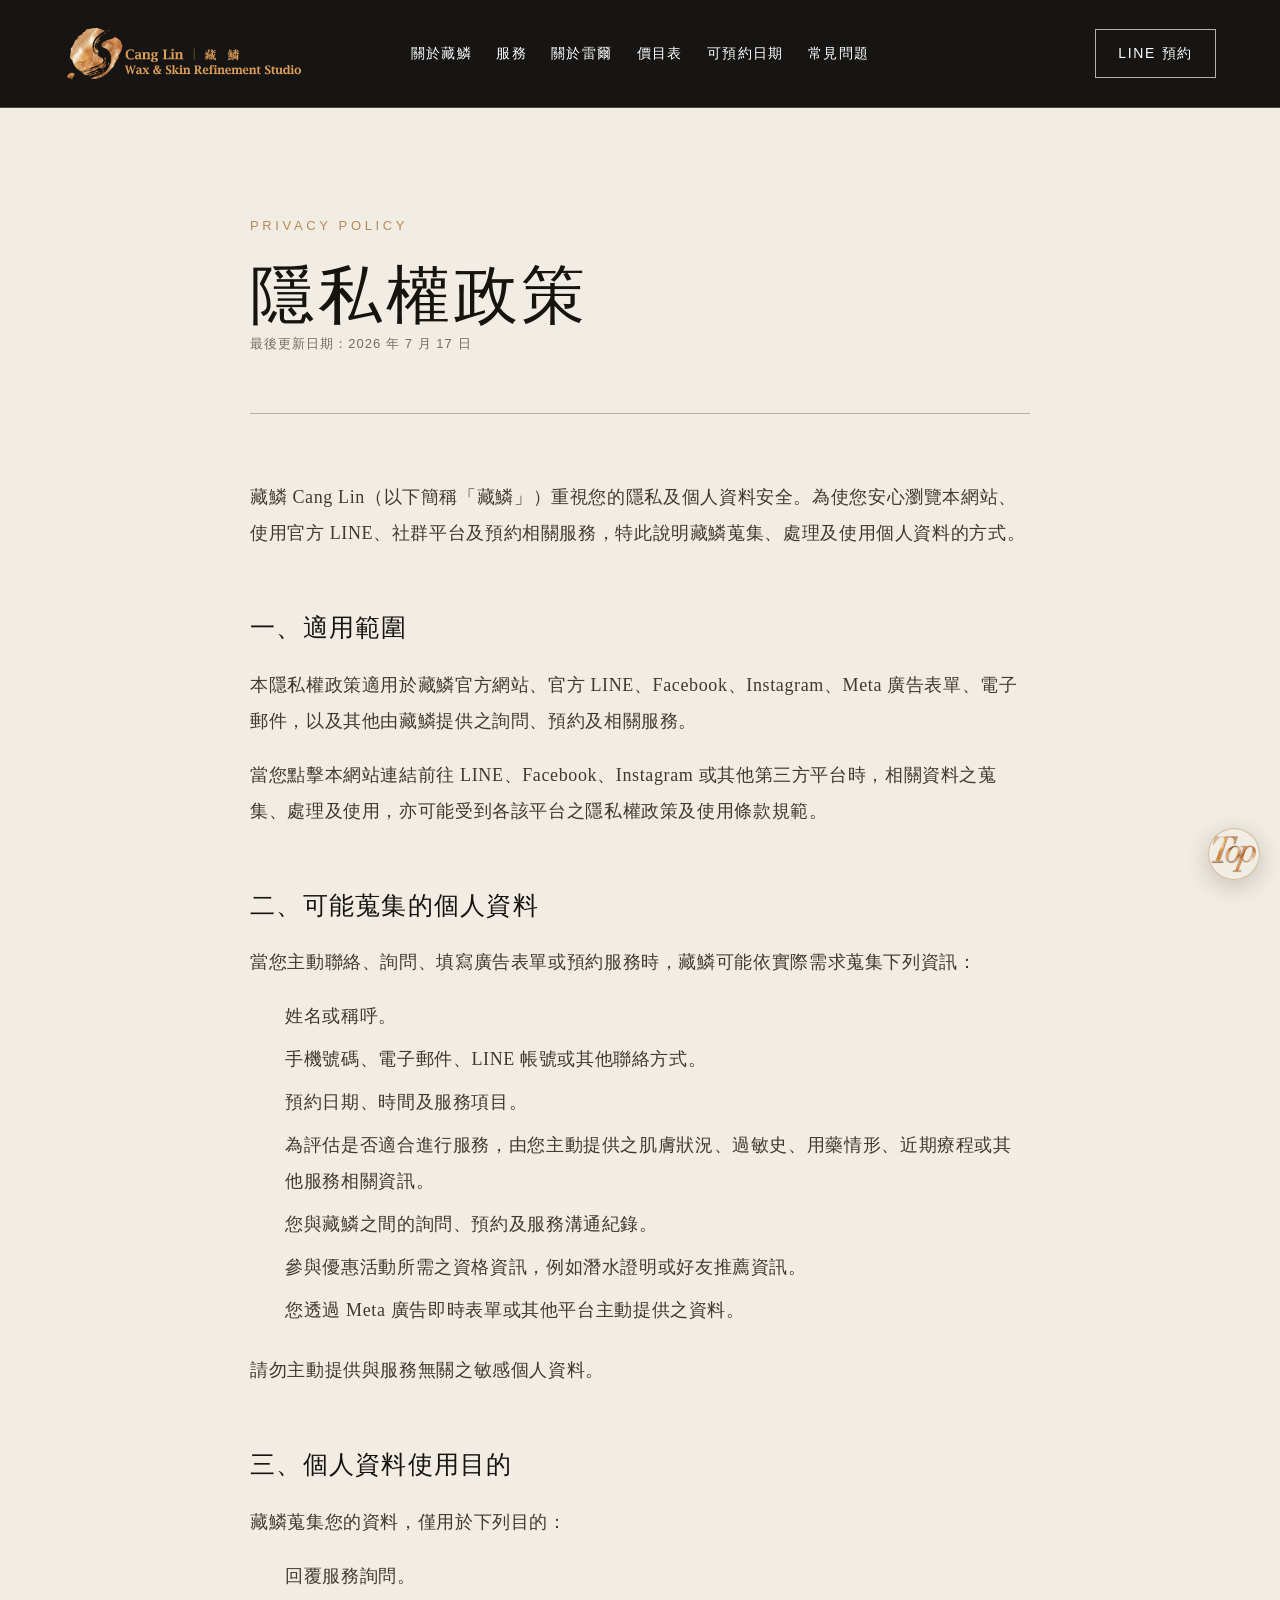
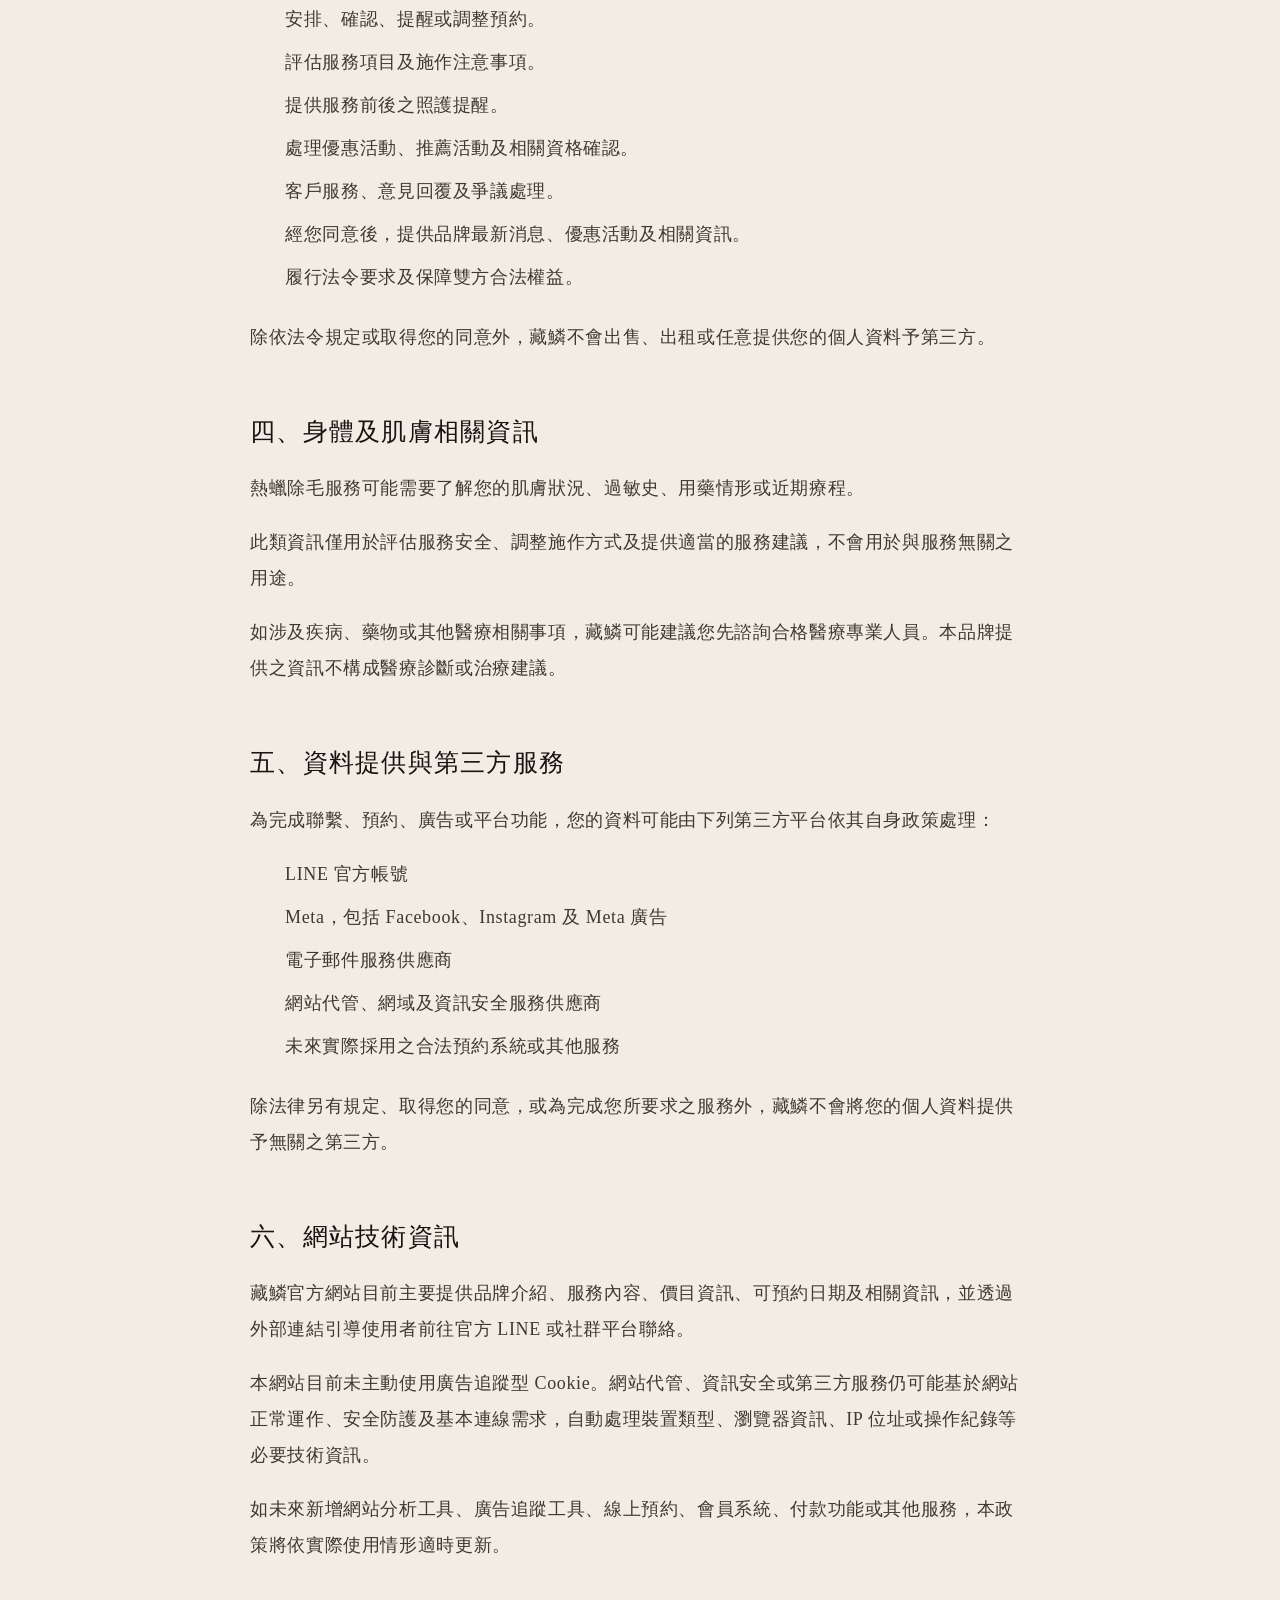
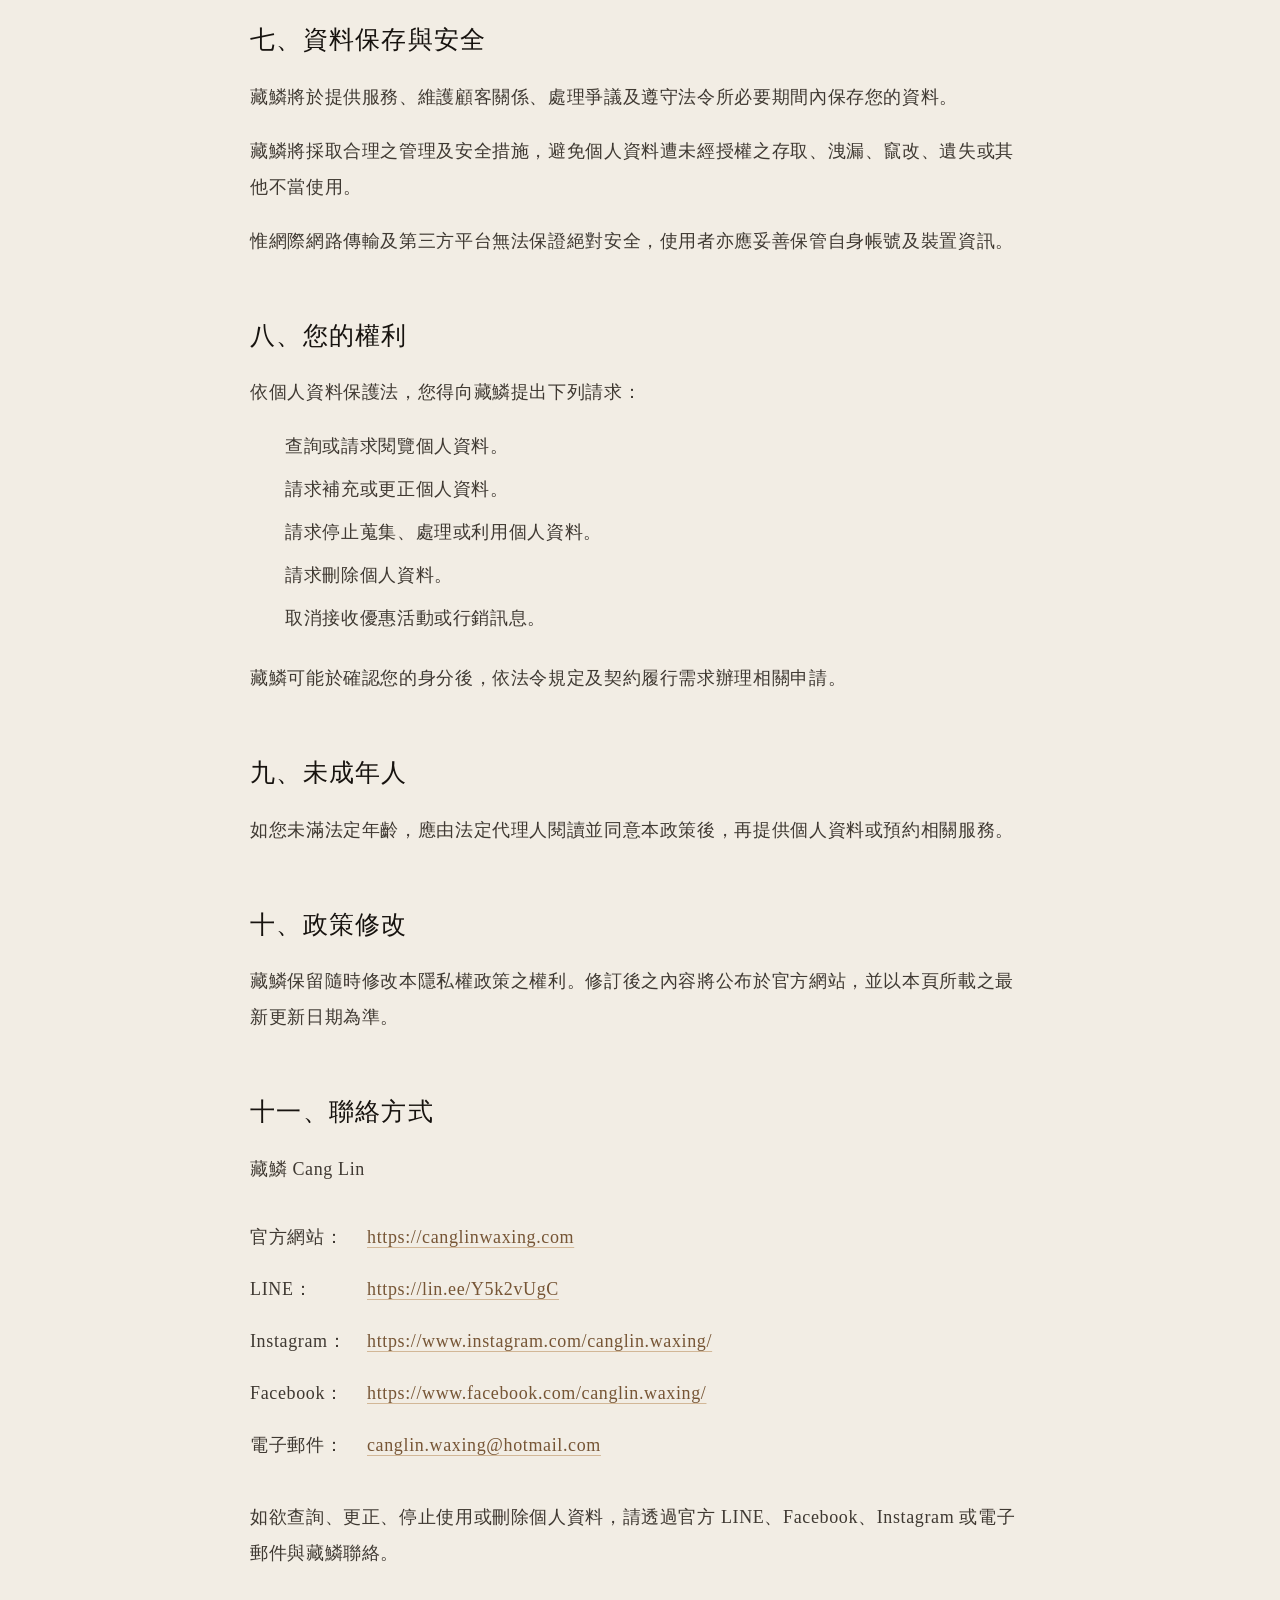
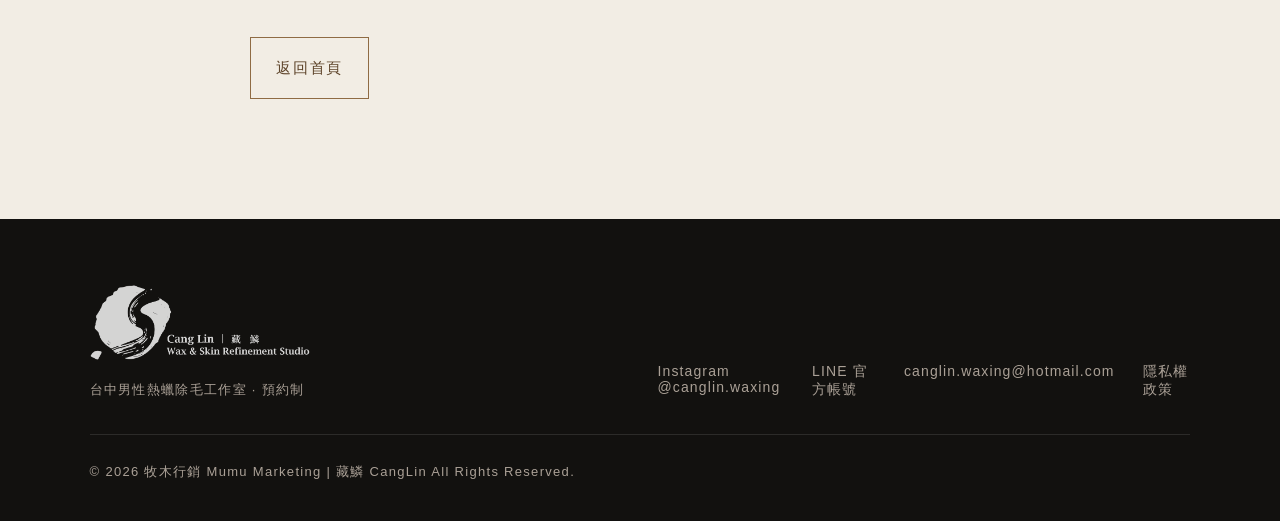
==== commit 1e1f1621: "Add safe back-to-top controls" ====
--- a/privacy-policy/index.html
+++ b/privacy-policy/index.html
@@ -1,2 +1,2 @@
-<!DOCTYPE html><html lang="zh-Hant"><head><meta charSet="utf-8"/><meta name="viewport" content="width=device-width, initial-scale=1"/><link rel="preload" as="image" imageSrcSet="/images/logo-gold-v2.png 640w, /images/logo-gold-v2.png 750w, /images/logo-gold-v2.png 828w, /images/logo-gold-v2.png 1080w, /images/logo-gold-v2.png 1200w" fetchPriority="high"/><link rel="stylesheet" href="/assets/index-vhcZmjZi.css" data-rsc-css-href="/assets/index-vhcZmjZi.css" data-precedence="vite-rsc/importer-resources"/><link rel="modulepreload" href="/assets/layout-segment-context-DWnxrH9j.js" crossorigin=""/><link rel="modulepreload" href="/assets/rolldown-runtime-S-ySWqyJ.js" crossorigin=""/><link rel="modulepreload" href="/assets/index-DTHkSyoS.js" crossorigin=""/><link rel="modulepreload" href="/assets/framework-CXnKph_e.js" crossorigin=""/><link rel="modulepreload" href="/assets/image-CFgqE4Ha.js" crossorigin=""/><link rel="modulepreload" href="/assets/link-DJXOmdZf.js" crossorigin=""/><link rel="modulepreload" href="/assets/query-CMEgHEdo.js" crossorigin=""/><title>隱私權政策｜藏鱗 Cang Lin</title><meta name="description" content="了解藏鱗 Cang Lin 如何蒐集、處理、使用及保護您的個人資料。"/><meta property="og:title" content="隱私權政策｜藏鱗 Cang Lin"/><meta property="og:description" content="了解藏鱗 Cang Lin 如何蒐集、處理、使用及保護您的個人資料。"/><meta property="og:url" content="https://canglinwaxing.com/privacy-policy"/><meta name="twitter:card" content="summary"/><meta name="twitter:title" content="隱私權政策｜藏鱗 Cang Lin"/><meta name="twitter:description" content="了解藏鱗 Cang Lin 如何蒐集、處理、使用及保護您的個人資料。"/><link rel="shortcut icon" href="https://canglinwaxing.com/favicon.svg"/><link rel="icon" href="https://canglinwaxing.com/favicon.svg"/><link rel="canonical" href="https://canglinwaxing.com/privacy-policy"/><script>self.__VINEXT_RSC_PARAMS__={}</script><script>self.__VINEXT_RSC_NAV__={"pathname":"/privacy-policy","searchParams":[]}</script><link rel="modulepreload" href="/assets/index-DTHkSyoS.js" />
-</head><body><main class="policy-page"><header class="site-header"><a class="brand" href="/" aria-label="回到藏鱗首頁"><img src="/images/logo-gold-v2.png" alt="藏鱗 Cang Lin" width="740" height="170" loading="eager" fetchPriority="high" decoding="async" srcSet="/images/logo-gold-v2.png 640w, /images/logo-gold-v2.png 750w, /images/logo-gold-v2.png 828w, /images/logo-gold-v2.png 1080w, /images/logo-gold-v2.png 1200w" data-nimg="1"/></a><nav aria-label="主要導覽"><a href="/#philosophy">關於藏鱗</a><a href="/#service">服務</a><a href="/#about">關於雷爾</a><a href="/#prices">價目表</a><a href="/#booking-dates">可預約日期</a><a href="/#faq">常見問題</a></nav><a class="header-cta" href="https://lin.ee/Y5k2vUgC" target="_blank" rel="noopener noreferrer">LINE 預約</a></header><article class="policy-content"><header class="policy-heading"><p class="section-no">PRIVACY POLICY</p><h1>隱私權政策</h1><p class="policy-updated">最後更新日期：2026 年 7 月 17 日</p></header><p>藏鱗 Cang Lin（以下簡稱「藏鱗」）重視您的隱私及個人資料安全。為使您安心瀏覽本網站、使用官方 LINE、社群平台及預約相關服務，特此說明藏鱗蒐集、處理及使用個人資料的方式。</p><section><h2>一、適用範圍</h2><p>本隱私權政策適用於藏鱗官方網站、官方 LINE、Facebook、Instagram、Meta 廣告表單、電子郵件，以及其他由藏鱗提供之詢問、預約及相關服務。</p><p>當您點擊本網站連結前往 LINE、Facebook、Instagram 或其他第三方平台時，相關資料之蒐集、處理及使用，亦可能受到各該平台之隱私權政策及使用條款規範。</p></section><section><h2>二、可能蒐集的個人資料</h2><p>當您主動聯絡、詢問、填寫廣告表單或預約服務時，藏鱗可能依實際需求蒐集下列資訊：</p><ol><li>姓名或稱呼。</li><li>手機號碼、電子郵件、LINE 帳號或其他聯絡方式。</li><li>預約日期、時間及服務項目。</li><li>為評估是否適合進行服務，由您主動提供之肌膚狀況、過敏史、用藥情形、近期療程或其他服務相關資訊。</li><li>您與藏鱗之間的詢問、預約及服務溝通紀錄。</li><li>參與優惠活動所需之資格資訊，例如潛水證明或好友推薦資訊。</li><li>您透過 Meta 廣告即時表單或其他平台主動提供之資料。</li></ol><p>請勿主動提供與服務無關之敏感個人資料。</p></section><section><h2>三、個人資料使用目的</h2><p>藏鱗蒐集您的資料，僅用於下列目的：</p><ol><li>回覆服務詢問。</li><li>安排、確認、提醒或調整預約。</li><li>評估服務項目及施作注意事項。</li><li>提供服務前後之照護提醒。</li><li>處理優惠活動、推薦活動及相關資格確認。</li><li>客戶服務、意見回覆及爭議處理。</li><li>經您同意後，提供品牌最新消息、優惠活動及相關資訊。</li><li>履行法令要求及保障雙方合法權益。</li></ol><p>除依法令規定或取得您的同意外，藏鱗不會出售、出租或任意提供您的個人資料予第三方。</p></section><section><h2>四、身體及肌膚相關資訊</h2><p>熱蠟除毛服務可能需要了解您的肌膚狀況、過敏史、用藥情形或近期療程。</p><p>此類資訊僅用於評估服務安全、調整施作方式及提供適當的服務建議，不會用於與服務無關之用途。</p><p>如涉及疾病、藥物或其他醫療相關事項，藏鱗可能建議您先諮詢合格醫療專業人員。本品牌提供之資訊不構成醫療診斷或治療建議。</p></section><section><h2>五、資料提供與第三方服務</h2><p>為完成聯繫、預約、廣告或平台功能，您的資料可能由下列第三方平台依其自身政策處理：</p><ul><li>LINE 官方帳號</li><li>Meta，包括 Facebook、Instagram 及 Meta 廣告</li><li>電子郵件服務供應商</li><li>網站代管、網域及資訊安全服務供應商</li><li>未來實際採用之合法預約系統或其他服務</li></ul><p>除法律另有規定、取得您的同意，或為完成您所要求之服務外，藏鱗不會將您的個人資料提供予無關之第三方。</p></section><section><h2>六、網站技術資訊</h2><p>藏鱗官方網站目前主要提供品牌介紹、服務內容、價目資訊、可預約日期及相關資訊，並透過外部連結引導使用者前往官方 LINE 或社群平台聯絡。</p><p>本網站目前未主動使用廣告追蹤型 Cookie。網站代管、資訊安全或第三方服務仍可能基於網站正常運作、安全防護及基本連線需求，自動處理裝置類型、瀏覽器資訊、IP 位址或操作紀錄等必要技術資訊。</p><p>如未來新增網站分析工具、廣告追蹤工具、線上預約、會員系統、付款功能或其他服務，本政策將依實際使用情形適時更新。</p></section><section><h2>七、資料保存與安全</h2><p>藏鱗將於提供服務、維護顧客關係、處理爭議及遵守法令所必要期間內保存您的資料。</p><p>藏鱗將採取合理之管理及安全措施，避免個人資料遭未經授權之存取、洩漏、竄改、遺失或其他不當使用。</p><p>惟網際網路傳輸及第三方平台無法保證絕對安全，使用者亦應妥善保管自身帳號及裝置資訊。</p></section><section><h2>八、您的權利</h2><p>依個人資料保護法，您得向藏鱗提出下列請求：</p><ol><li>查詢或請求閱覽個人資料。</li><li>請求補充或更正個人資料。</li><li>請求停止蒐集、處理或利用個人資料。</li><li>請求刪除個人資料。</li><li>取消接收優惠活動或行銷訊息。</li></ol><p>藏鱗可能於確認您的身分後，依法令規定及契約履行需求辦理相關申請。</p></section><section><h2>九、未成年人</h2><p>如您未滿法定年齡，應由法定代理人閱讀並同意本政策後，再提供個人資料或預約相關服務。</p></section><section><h2>十、政策修改</h2><p>藏鱗保留隨時修改本隱私權政策之權利。修訂後之內容將公布於官方網站，並以本頁所載之最新更新日期為準。</p></section><section class="policy-contact"><h2>十一、聯絡方式</h2><p>藏鱗 Cang Lin</p><dl><div><dt>官方網站：</dt><dd><a href="https://canglinwaxing.com" target="_blank" rel="noopener noreferrer">https://canglinwaxing.com</a></dd></div><div><dt>LINE：</dt><dd><a href="https://lin.ee/Y5k2vUgC" target="_blank" rel="noopener noreferrer">https://lin.ee/Y5k2vUgC</a></dd></div><div><dt>Instagram：</dt><dd><a href="https://www.instagram.com/canglin.waxing/" target="_blank" rel="noopener noreferrer">https://www.instagram.com/canglin.waxing/</a></dd></div><div><dt>Facebook：</dt><dd><a href="https://www.facebook.com/canglin.waxing/" target="_blank" rel="noopener noreferrer">https://www.facebook.com/canglin.waxing/</a></dd></div><div><dt>電子郵件：</dt><dd><a href="mailto:canglin.waxing@hotmail.com">canglin.waxing@hotmail.com</a></dd></div></dl><p>如欲查詢、更正、停止使用或刪除個人資料，請透過官方 LINE、Facebook、Instagram 或電子郵件與藏鱗聯絡。</p></section><a href="/" class="button button-outline policy-home-link">返回首頁</a></article><footer><div class="footer-brand"><img src="/images/logo.png" alt="藏鱗 Cang Lin" width="420" height="140" loading="lazy" decoding="async" srcSet="/images/logo.png 640w, /images/logo.png 750w, /images/logo.png 828w" data-nimg="1"/><p>台中男性熱蠟除毛工作室 · 預約制</p></div><div class="footer-links"><a href="https://www.instagram.com/canglin.waxing/" target="_blank" rel="noopener noreferrer">Instagram @canglin.waxing</a><a href="https://lin.ee/Y5k2vUgC" target="_blank" rel="noopener noreferrer">LINE 官方帳號</a><a href="mailto:canglin.waxing@hotmail.com">canglin.waxing@hotmail.com</a><a href="/privacy-policy">隱私權政策</a></div><p class="copyright">© 2026 牧木行銷 Mumu Marketing | 藏鱗 CangLin All Rights Reserved.</p></footer></main><script id="_R_">import("/assets/index-DTHkSyoS.js")</script></body></html><script>self.__VINEXT_RSC_CHUNKS__=self.__VINEXT_RSC_CHUNKS__||[];self.__VINEXT_RSC_CHUNKS__.push("2:I[\"b843a7408a43\",[],\"Children\",1]\n3:I[\"e791668edc18\",[],\"LayoutSegmentProvider\",1]\n4:I[\"b843a7408a43\",[],\"Slot\",1]\n5:I[\"ffa4af8fdc37\",[],\"RedirectBoundary\",1]\n:HL[\"/assets/index-vhcZmjZi.css\",\"style\"]\n")</script><script>self.__VINEXT_RSC_CHUNKS__=self.__VINEXT_RSC_CHUNKS__||[];self.__VINEXT_RSC_CHUNKS__.push("0:{\"__route\":\"route:/privacy-policy\",\"__interceptionContext\":null,\"__layoutIds\":[\"layout:/\"],\"__rootLayout\":\"/\",\"page:/privacy-policy\":\"$L1\",\"layout:/\":[[[[\"$\",\"link\",\"css:/assets/index-vhcZmjZi.css\",{\"rel\":\"stylesheet\",\"precedence\":\"vite-rsc/importer-resources\",\"href\":\"/assets/index-vhcZmjZi.css\",\"data-rsc-css-href\":\"/assets/index-vhcZmjZi.css\"}],\"$undefined\"],[\"$\",\"html\",null,{\"lang\":\"zh-Hant\",\"children\":[\"$\",\"body\",null,{\"children\":[\"$\",\"$L2\",null,{}]}]}]],null],\"route:/privacy-policy\":[[[\"$\",\"meta\",null,{\"charSet\":\"utf-8\"}],[[\"$\",\"title\",\"0\",{\"children\":\"隱私權政策｜藏鱗 Cang Lin\"}],[\"$\",\"meta\",\"1\",{\"name\":\"description\",\"content\":\"了解藏鱗 Cang Lin 如何蒐集、處理、使用及保護您的個人資料。\"}],[\"$\",\"meta\",\"2\",{\"property\":\"og:title\",\"content\":\"隱私權政策｜藏鱗 Cang Lin\"}],[\"$\",\"meta\",\"3\",{\"property\":\"og:description\",\"content\":\"了解藏鱗 Cang Lin 如何蒐集、處理、使用及保護您的個人資料。\"}],[\"$\",\"meta\",\"4\",{\"property\":\"og:url\",\"content\":\"https://canglinwaxing.com/privacy-policy\"}],[\"$\",\"meta\",\"5\",{\"name\":\"twitter:card\",\"content\":\"summary\"}],[\"$\",\"meta\",\"6\",{\"name\":\"twitter:title\",\"content\":\"隱私權政策｜藏鱗 Cang Lin\"}],[\"$\",\"meta\",\"7\",{\"name\":\"twitter:description\",\"content\":\"了解藏鱗 Cang Lin 如何蒐集、處理、使用及保護您的個人資料。\"}],[\"$\",\"link\",\"8\",{\"rel\":\"shortcut icon\",\"href\":\"https://canglinwaxing.com/favicon.svg\"}],[\"$\",\"link\",\"9\",{\"rel\":\"icon\",\"href\":\"https://canglinwaxing.com/favicon.svg\"}],[\"$\",\"link\",\"10\",{\"rel\":\"canonical\",\"href\":\"https://canglinwaxing.com/privacy-policy\"}]],[[\"$\",\"meta\",\"0\",{\"name\":\"viewport\",\"content\":\"width=device-width, initial-scale=1\"}]]],[\"$\",\"$L3\",null,{\"segmentMap\":{\"children\":[\"privacy-policy\"]},\"children\":[\"$\",\"$L4\",null,{\"id\":\"layout:/\",\"parallelSlots\":\"$undefined\",\"children\":[\"$\",\"$L5\",null,{\"children\":[\"$\",\"$L3\",null,{\"segmentMap\":{\"children\":[]},\"children\":[\"$\",\"$L4\",null,{\"id\":\"page:/privacy-policy\"}]}]}]}]}]],\"__layoutFlags\":{\"layout:/\":\"s\"},\"__artifactCompatibility\":{\"schemaVersion\":1,\"graphVersion\":\"app-route-graph:1vmsyf813wyhe8\",\"deploymentVersion\":\"49f64575-bdb0-44da-9906-6c752b5f5c98\",\"appElementsSchemaVersion\":1,\"rscPayloadSchemaVersion\":1,\"rootBoundaryId\":\"/\",\"renderEpoch\":null}}\n")</script><script>self.__VINEXT_RSC_CHUNKS__=self.__VINEXT_RSC_CHUNKS__||[];self.__VINEXT_RSC_CHUNKS__.push("6:I[\"9fb86276be8f\",[],\"default\",1]\n")</script><script>self.__VINEXT_RSC_CHUNKS__=self.__VINEXT_RSC_CHUNKS__||[];self.__VINEXT_RSC_CHUNKS__.push("1:[\"$\",\"main\",null,{\"className\":\"policy-page\",\"children\":[[\"$\",\"header\",null,{\"className\":\"site-header\",\"children\":[[\"$\",\"a\",null,{\"className\":\"brand\",\"href\":\"/\",\"aria-label\":\"回到藏鱗首頁\",\"children\":[\"$\",\"$L6\",null,{\"src\":\"/images/logo-gold-v2.png\",\"width\":740,\"height\":170,\"alt\":\"藏鱗 Cang Lin\",\"priority\":true,\"unoptimized\":true}]}],[\"$\",\"nav\",null,{\"aria-label\":\"主要導覽\",\"children\":[[\"$\",\"a\",\"philosophy\",{\"href\":\"/#philosophy\",\"children\":\"關於藏鱗\"}],[\"$\",\"a\",\"service\",{\"href\":\"/#service\",\"children\":\"服務\"}],[\"$\",\"a\",\"about\",{\"href\":\"/#about\",\"children\":\"關於雷爾\"}],[\"$\",\"a\",\"prices\",{\"href\":\"/#prices\",\"children\":\"價目表\"}],[\"$\",\"a\",\"booking-dates\",{\"href\":\"/#booking-dates\",\"children\":\"可預約日期\"}],[\"$\",\"a\",\"faq\",{\"href\":\"/#faq\",\"children\":\"常見問題\"}]]}],[\"$\",\"a\",null,{\"className\":\"header-cta\",\"href\":\"https://lin.ee/Y5k2vUgC\",\"target\":\"_blank\",\"rel\":\"noopener noreferrer\",\"children\":\"LINE 預約\"}]]}],[\"$\",\"article\",null,{\"className\":\"policy-content\",\"children\":[[\"$\",\"header\",null,{\"className\":\"policy-heading\",\"children\":[[\"$\",\"p\",null,{\"className\":\"section-no\",\"children\":\"PRIVACY POLICY\"}],[\"$\",\"h1\",null,{\"children\":\"隱私權政策\"}],[\"$\",\"p\",null,{\"className\":\"policy-updated\",\"children\":\"最後更新日期：2026 年 7 月 17 日\"}]]}],[\"$\",\"p\",null,{\"children\":\"藏鱗 Cang Lin（以下簡稱「藏鱗」）重視您的隱私及個人資料安全。為使您安心瀏覽本網站、使用官方 LINE、社群平台及預約相關服務，特此說明藏鱗蒐集、處理及使用個人資料的方式。\"}],[\"$\",\"section\",null,{\"children\":[[\"$\",\"h2\",null,{\"children\":\"一、適用範圍\"}],[\"$\",\"p\",null,{\"children\":\"本隱私權政策適用於藏鱗官方網站、官方 LINE、Facebook、Instagram、Meta 廣告表單、電子郵件，以及其他由藏鱗提供之詢問、預約及相關服務。\"}],[\"$\",\"p\",null,{\"children\":\"當您點擊本網站連結前往 LINE、Facebook、Instagram 或其他第三方平台時，相關資料之蒐集、處理及使用，亦可能受到各該平台之隱私權政策及使用條款規範。\"}]]}],[\"$\",\"section\",null,{\"children\":[[\"$\",\"h2\",null,{\"children\":\"二、可能蒐集的個人資料\"}],[\"$\",\"p\",null,{\"children\":\"當您主動聯絡、詢問、填寫廣告表單或預約服務時，藏鱗可能依實際需求蒐集下列資訊：\"}],[\"$\",\"ol\",null,{\"children\":[[\"$\",\"li\",null,{\"children\":\"姓名或稱呼。\"}],[\"$\",\"li\",null,{\"children\":\"手機號碼、電子郵件、LINE 帳號或其他聯絡方式。\"}],[\"$\",\"li\",null,{\"children\":\"預約日期、時間及服務項目。\"}],[\"$\",\"li\",null,{\"children\":\"為評估是否適合進行服務，由您主動提供之肌膚狀況、過敏史、用藥情形、近期療程或其他服務相關資訊。\"}],[\"$\",\"li\",null,{\"children\":\"您與藏鱗之間的詢問、預約及服務溝通紀錄。\"}],[\"$\",\"li\",null,{\"children\":\"參與優惠活動所需之資格資訊，例如潛水證明或好友推薦資訊。\"}],[\"$\",\"li\",null,{\"children\":\"您透過 Meta 廣告即時表單或其他平台主動提供之資料。\"}]]}],[\"$\",\"p\",null,{\"children\":\"請勿主動提供與服務無關之敏感個人資料。\"}]]}],[\"$\",\"section\",null,{\"children\":[[\"$\",\"h2\",null,{\"children\":\"三、個人資料使用目的\"}],[\"$\",\"p\",null,{\"children\":\"藏鱗蒐集您的資料，僅用於下列目的：\"}],[\"$\",\"ol\",null,{\"children\":[[\"$\",\"li\",null,{\"children\":\"回覆服務詢問。\"}],[\"$\",\"li\",null,{\"children\":\"安排、確認、提醒或調整預約。\"}],[\"$\",\"li\",null,{\"children\":\"評估服務項目及施作注意事項。\"}],[\"$\",\"li\",null,{\"children\":\"提供服務前後之照護提醒。\"}],[\"$\",\"li\",null,{\"children\":\"處理優惠活動、推薦活動及相關資格確認。\"}],[\"$\",\"li\",null,{\"children\":\"客戶服務、意見回覆及爭議處理。\"}],[\"$\",\"li\",null,{\"children\":\"經您同意後，提供品牌最新消息、優惠活動及相關資訊。\"}],[\"$\",\"li\",null,{\"children\":\"履行法令要求及保障雙方合法權益。\"}]]}],[\"$\",\"p\",null,{\"children\":\"除依法令規定或取得您的同意外，藏鱗不會出售、出租或任意提供您的個人資料予第三方。\"}]]}],[\"$\",\"section\",null,{\"children\":[[\"$\",\"h2\",null,{\"children\":\"四、身體及肌膚相關資訊\"}],[\"$\",\"p\",null,{\"children\":\"熱蠟除毛服務可能需要了解您的肌膚狀況、過敏史、用藥情形或近期療程。\"}],[\"$\",\"p\",null,{\"children\":\"此類資訊僅用於評估服務安全、調整施作方式及提供適當的服務建議，不會用於與服務無關之用途。\"}],[\"$\",\"p\",null,{\"children\":\"如涉及疾病、藥物或其他醫療相關事項，藏鱗可能建議您先諮詢合格醫療專業人員。本品牌提供之資訊不構成醫療診斷或治療建議。\"}]]}],[\"$\",\"section\",null,{\"children\":[[\"$\",\"h2\",null,{\"children\":\"五、資料提供與第三方服務\"}],[\"$\",\"p\",null,{\"children\":\"為完成聯繫、預約、廣告或平台功能，您的資料可能由下列第三方平台依其自身政策處理：\"}],[\"$\",\"ul\",null,{\"children\":[[\"$\",\"li\",null,{\"children\":\"LINE 官方帳號\"}],[\"$\",\"li\",null,{\"children\":\"Meta，包括 Facebook、Instagram 及 Meta 廣告\"}],[\"$\",\"li\",null,{\"children\":\"電子郵件服務供應商\"}],[\"$\",\"li\",null,{\"children\":\"網站代管、網域及資訊安全服務供應商\"}],[\"$\",\"li\",null,{\"children\":\"未來實際採用之合法預約系統或其他服務\"}]]}],[\"$\",\"p\",null,{\"children\":\"除法律另有規定、取得您的同意，或為完成您所要求之服務外，藏鱗不會將您的個人資料提供予無關之第三方。\"}]]}],[\"$\",\"section\",null,{\"children\":[[\"$\",\"h2\",null,{\"children\":\"六、網站技術資訊\"}],[\"$\",\"p\",null,{\"children\":\"藏鱗官方網站目前主要提供品牌介紹、服務內容、價目資訊、可預約日期及相關資訊，並透過外部連結引導使用者前往官方 LINE 或社群平台聯絡。\"}],[\"$\",\"p\",null,{\"children\":\"本網站目前未主動使用廣告追蹤型 Cookie。網站代管、資訊安全或第三方服務仍可能基於網站正常運作、安全防護及基本連線需求，自動處理裝置類型、瀏覽器資訊、IP 位址或操作紀錄等必要技術資訊。\"}],[\"$\",\"p\",null,{\"children\":\"如未來新增網站分析工具、廣告追蹤工具、線上預約、會員系統、付款功能或其他服務，本政策將依實際使用情形適時更新。\"}]]}],[\"$\",\"section\",null,{\"children\":[[\"$\",\"h2\",null,{\"children\":\"七、資料保存與安全\"}],[\"$\",\"p\",null,{\"children\":\"藏鱗將於提供服務、維護顧客關係、處理爭議及遵守法令所必要期間內保存您的資料。\"}],[\"$\",\"p\",null,{\"children\":\"藏鱗將採取合理之管理及安全措施，避免個人資料遭未經授權之存取、洩漏、竄改、遺失或其他不當使用。\"}],[\"$\",\"p\",null,{\"children\":\"惟網際網路傳輸及第三方平台無法保證絕對安全，使用者亦應妥善保管自身帳號及裝置資訊。\"}]]}],[\"$\",\"section\",null,{\"children\":[[\"$\",\"h2\",null,{\"children\":\"八、您的權利\"}],[\"$\",\"p\",null,{\"children\":\"依個人資料保護法，您得向藏鱗提出下列請求：\"}],[\"$\",\"ol\",null,{\"children\":[[\"$\",\"li\",null,{\"children\":\"查詢或請求閱覽個人資料。\"}],[\"$\",\"li\",null,{\"children\":\"請求補充或更正個人資料。\"}],[\"$\",\"li\",null,{\"children\":\"請求停止蒐集、處理或利用個人資料。\"}],[\"$\",\"li\",null,{\"children\":\"請求刪除個人資料。\"}],[\"$\",\"li\",null,{\"children\":\"取消接收優惠活動或行銷訊息。\"}]]}],\"$L7\"]}],\"$L8\",\"$L9\",\"$La\",\"$Lb\"]}],\"$Lc\"]}]\n")</script><script>self.__VINEXT_RSC_CHUNKS__=self.__VINEXT_RSC_CHUNKS__||[];self.__VINEXT_RSC_CHUNKS__.push("d:I[\"c2747888630f\",[],\"default\",1]\n7:[\"$\",\"p\",null,{\"children\":\"藏鱗可能於確認您的身分後，依法令規定及契約履行需求辦理相關申請。\"}]\n8:[\"$\",\"section\",null,{\"children\":[[\"$\",\"h2\",null,{\"children\":\"九、未成年人\"}],[\"$\",\"p\",null,{\"children\":\"如您未滿法定年齡，應由法定代理人閱讀並同意本政策後，再提供個人資料或預約相關服務。\"}]]}]\n9:[\"$\",\"section\",null,{\"children\":[[\"$\",\"h2\",null,{\"children\":\"十、政策修改\"}],[\"$\",\"p\",null,{\"children\":\"藏鱗保留隨時修改本隱私權政策之權利。修訂後之內容將公布於官方網站，並以本頁所載之最新更新日期為準。\"}]]}]\n")</script><script>self.__VINEXT_RSC_CHUNKS__=self.__VINEXT_RSC_CHUNKS__||[];self.__VINEXT_RSC_CHUNKS__.push("a:[\"$\",\"section\",null,{\"className\":\"policy-contact\",\"children\":[[\"$\",\"h2\",null,{\"children\":\"十一、聯絡方式\"}],[\"$\",\"p\",null,{\"children\":\"藏鱗 Cang Lin\"}],[\"$\",\"dl\",null,{\"children\":[[\"$\",\"div\",null,{\"children\":[[\"$\",\"dt\",null,{\"children\":\"官方網站：\"}],[\"$\",\"dd\",null,{\"children\":[\"$\",\"a\",null,{\"href\":\"https://canglinwaxing.com\",\"target\":\"_blank\",\"rel\":\"noopener noreferrer\",\"children\":\"https://canglinwaxing.com\"}]}]]}],[\"$\",\"div\",null,{\"children\":[[\"$\",\"dt\",null,{\"children\":\"LINE：\"}],[\"$\",\"dd\",null,{\"children\":[\"$\",\"a\",null,{\"href\":\"https://lin.ee/Y5k2vUgC\",\"target\":\"_blank\",\"rel\":\"noopener noreferrer\",\"children\":\"https://lin.ee/Y5k2vUgC\"}]}]]}],[\"$\",\"div\",null,{\"children\":[[\"$\",\"dt\",null,{\"children\":\"Instagram：\"}],[\"$\",\"dd\",null,{\"children\":[\"$\",\"a\",null,{\"href\":\"https://www.instagram.com/canglin.waxing/\",\"target\":\"_blank\",\"rel\":\"noopener noreferrer\",\"children\":\"https://www.instagram.com/canglin.waxing/\"}]}]]}],[\"$\",\"div\",null,{\"children\":[[\"$\",\"dt\",null,{\"children\":\"Facebook：\"}],[\"$\",\"dd\",null,{\"children\":[\"$\",\"a\",null,{\"href\":\"https://www.facebook.com/canglin.waxing/\",\"target\":\"_blank\",\"rel\":\"noopener noreferrer\",\"children\":\"https://www.facebook.com/canglin.waxing/\"}]}]]}],[\"$\",\"div\",null,{\"children\":[[\"$\",\"dt\",null,{\"children\":\"電子郵件：\"}],[\"$\",\"dd\",null,{\"children\":[\"$\",\"a\",null,{\"href\":\"mailto:canglin.waxing@hotmail.com\",\"children\":\"canglin.waxing@hotmail.com\"}]}]]}]]}],[\"$\",\"p\",null,{\"children\":\"如欲查詢、更正、停止使用或刪除個人資料，請透過官方 LINE、Facebook、Instagram 或電子郵件與藏鱗聯絡。\"}]]}]\nb:[\"$\",\"$Ld\",null,{\"className\":\"button button-outline policy-home-link\",\"href\":\"/\",\"children\":\"返回首頁\"}]\nc:[\"$\",\"footer\",null,{\"children\":[[\"$\",\"div\",null,{\"className\":\"footer-brand\",\"children\":[[\"$\",\"$L6\",null,{\"src\":\"/images/logo.png\",\"width\":420,\"height\":140,\"alt\":\"藏鱗 Cang Lin\",\"unoptimized\":true}],[\"$\",\"p\",null,{\"children\":\"台中男性熱蠟除毛工作室 · 預約制\"}]]}],[\"$\",\"div\",null,{\"className\":\"footer-links\",\"children\":[[\"$\",\"a\",null,{\"href\":\"https://www.instagram.com/canglin.waxing/\",\"target\":\"_blank\",\"rel\":\"noopener noreferrer\",\"children\":\"Instagram @canglin.waxing\"}],[\"$\",\"a\",null,{\"href\":\"https://lin.ee/Y5k2vUgC\",\"target\":\"_blank\",\"rel\":\"noopener noreferrer\",\"children\":\"LINE 官方帳號\"}],[\"$\",\"a\",null,{\"href\":\"mailto:canglin.waxing@hotmail.com\",\"children\":\"canglin.waxing@hotmail.com\"}],[\"$\",\"a\",null,{\"href\":\"/privacy-policy\",\"children\":\"隱私權政策\"}]]}],[\"$\",\"p\",null,{\"className\":\"copyright\",\"children\":\"© 2026 牧木行銷 Mumu Marketing | 藏鱗 CangLin All Rights Reserved.\"}]]}]\n")</script><script>self.__VINEXT_RSC_DONE__=true</script>+<!DOCTYPE html><html lang="zh-Hant"><head><meta charSet="utf-8"/><meta name="viewport" content="width=device-width, initial-scale=1"/><link rel="preload" as="image" imageSrcSet="/images/logo-gold-policy-v2.png 640w, /images/logo-gold-policy-v2.png 750w, /images/logo-gold-policy-v2.png 828w, /images/logo-gold-policy-v2.png 1080w, /images/logo-gold-policy-v2.png 1200w" fetchPriority="high"/><link rel="stylesheet" href="/assets/index-Bv_SJZn-.css" data-rsc-css-href="/assets/index-Bv_SJZn-.css" data-precedence="vite-rsc/importer-resources"/><link rel="modulepreload" href="/assets/layout-segment-context-DiMRdmi6.js" crossorigin=""/><link rel="modulepreload" href="/assets/rolldown-runtime-S-ySWqyJ.js" crossorigin=""/><link rel="modulepreload" href="/assets/index-CRUi4djy.js" crossorigin=""/><link rel="modulepreload" href="/assets/framework-CXnKph_e.js" crossorigin=""/><link rel="modulepreload" href="/assets/link-D2ctQZqO.js" crossorigin=""/><link rel="modulepreload" href="/assets/query-CMEgHEdo.js" crossorigin=""/><link rel="modulepreload" href="/assets/image-CFgqE4Ha.js" crossorigin=""/><link rel="modulepreload" href="/assets/section-link-uERL-uYq.js" crossorigin=""/><title>隱私權政策｜藏鱗 Cang Lin</title><meta name="description" content="了解藏鱗 Cang Lin 如何蒐集、處理、使用及保護您的個人資料。"/><meta property="og:title" content="隱私權政策｜藏鱗 Cang Lin"/><meta property="og:description" content="了解藏鱗 Cang Lin 如何蒐集、處理、使用及保護您的個人資料。"/><meta property="og:url" content="https://canglinwaxing.com/privacy-policy"/><meta name="twitter:card" content="summary"/><meta name="twitter:title" content="隱私權政策｜藏鱗 Cang Lin"/><meta name="twitter:description" content="了解藏鱗 Cang Lin 如何蒐集、處理、使用及保護您的個人資料。"/><link rel="shortcut icon" href="https://canglinwaxing.com/favicon.svg"/><link rel="icon" href="https://canglinwaxing.com/favicon.svg"/><link rel="canonical" href="https://canglinwaxing.com/privacy-policy"/><script>self.__VINEXT_RSC_PARAMS__={}</script><script>self.__VINEXT_RSC_NAV__={"pathname":"/privacy-policy","searchParams":[]}</script><link rel="modulepreload" href="/assets/index-CRUi4djy.js" />
+</head><body><main class="policy-page" id="top"><header class="site-header"><a href="/" class="brand" aria-label="回到藏鱗首頁"><img src="/images/logo-gold-policy-v2.png" alt="藏鱗 Cang Lin" width="740" height="170" loading="eager" fetchPriority="high" decoding="async" srcSet="/images/logo-gold-policy-v2.png 640w, /images/logo-gold-policy-v2.png 750w, /images/logo-gold-policy-v2.png 828w, /images/logo-gold-policy-v2.png 1080w, /images/logo-gold-policy-v2.png 1200w" data-nimg="1"/></a><nav aria-label="主要導覽"><a href="/#philosophy">關於藏鱗</a><a href="/#service">服務</a><a href="/#about">關於雷爾</a><a href="/#prices">價目表</a><a href="/#booking-dates">可預約日期</a><a href="/#faq">常見問題</a></nav><a class="header-cta" href="https://lin.ee/Y5k2vUgC" target="_blank" rel="noopener noreferrer">LINE 預約</a></header><article class="policy-content"><header class="policy-heading"><p class="section-no">PRIVACY POLICY</p><h1>隱私權政策</h1><p class="policy-updated">最後更新日期：2026 年 7 月 17 日</p></header><p>藏鱗 Cang Lin（以下簡稱「藏鱗」）重視您的隱私及個人資料安全。為使您安心瀏覽本網站、使用官方 LINE、社群平台及預約相關服務，特此說明藏鱗蒐集、處理及使用個人資料的方式。</p><section><h2>一、適用範圍</h2><p>本隱私權政策適用於藏鱗官方網站、官方 LINE、Facebook、Instagram、Meta 廣告表單、電子郵件，以及其他由藏鱗提供之詢問、預約及相關服務。</p><p>當您點擊本網站連結前往 LINE、Facebook、Instagram 或其他第三方平台時，相關資料之蒐集、處理及使用，亦可能受到各該平台之隱私權政策及使用條款規範。</p></section><section><h2>二、可能蒐集的個人資料</h2><p>當您主動聯絡、詢問、填寫廣告表單或預約服務時，藏鱗可能依實際需求蒐集下列資訊：</p><ol><li>姓名或稱呼。</li><li>手機號碼、電子郵件、LINE 帳號或其他聯絡方式。</li><li>預約日期、時間及服務項目。</li><li>為評估是否適合進行服務，由您主動提供之肌膚狀況、過敏史、用藥情形、近期療程或其他服務相關資訊。</li><li>您與藏鱗之間的詢問、預約及服務溝通紀錄。</li><li>參與優惠活動所需之資格資訊，例如潛水證明或好友推薦資訊。</li><li>您透過 Meta 廣告即時表單或其他平台主動提供之資料。</li></ol><p>請勿主動提供與服務無關之敏感個人資料。</p></section><section><h2>三、個人資料使用目的</h2><p>藏鱗蒐集您的資料，僅用於下列目的：</p><ol><li>回覆服務詢問。</li><li>安排、確認、提醒或調整預約。</li><li>評估服務項目及施作注意事項。</li><li>提供服務前後之照護提醒。</li><li>處理優惠活動、推薦活動及相關資格確認。</li><li>客戶服務、意見回覆及爭議處理。</li><li>經您同意後，提供品牌最新消息、優惠活動及相關資訊。</li><li>履行法令要求及保障雙方合法權益。</li></ol><p>除依法令規定或取得您的同意外，藏鱗不會出售、出租或任意提供您的個人資料予第三方。</p></section><section><h2>四、身體及肌膚相關資訊</h2><p>熱蠟除毛服務可能需要了解您的肌膚狀況、過敏史、用藥情形或近期療程。</p><p>此類資訊僅用於評估服務安全、調整施作方式及提供適當的服務建議，不會用於與服務無關之用途。</p><p>如涉及疾病、藥物或其他醫療相關事項，藏鱗可能建議您先諮詢合格醫療專業人員。本品牌提供之資訊不構成醫療診斷或治療建議。</p></section><section><h2>五、資料提供與第三方服務</h2><p>為完成聯繫、預約、廣告或平台功能，您的資料可能由下列第三方平台依其自身政策處理：</p><ul><li>LINE 官方帳號</li><li>Meta，包括 Facebook、Instagram 及 Meta 廣告</li><li>電子郵件服務供應商</li><li>網站代管、網域及資訊安全服務供應商</li><li>未來實際採用之合法預約系統或其他服務</li></ul><p>除法律另有規定、取得您的同意，或為完成您所要求之服務外，藏鱗不會將您的個人資料提供予無關之第三方。</p></section><section><h2>六、網站技術資訊</h2><p>藏鱗官方網站目前主要提供品牌介紹、服務內容、價目資訊、可預約日期及相關資訊，並透過外部連結引導使用者前往官方 LINE 或社群平台聯絡。</p><p>本網站目前未主動使用廣告追蹤型 Cookie。網站代管、資訊安全或第三方服務仍可能基於網站正常運作、安全防護及基本連線需求，自動處理裝置類型、瀏覽器資訊、IP 位址或操作紀錄等必要技術資訊。</p><p>如未來新增網站分析工具、廣告追蹤工具、線上預約、會員系統、付款功能或其他服務，本政策將依實際使用情形適時更新。</p></section><section><h2>七、資料保存與安全</h2><p>藏鱗將於提供服務、維護顧客關係、處理爭議及遵守法令所必要期間內保存您的資料。</p><p>藏鱗將採取合理之管理及安全措施，避免個人資料遭未經授權之存取、洩漏、竄改、遺失或其他不當使用。</p><p>惟網際網路傳輸及第三方平台無法保證絕對安全，使用者亦應妥善保管自身帳號及裝置資訊。</p></section><section><h2>八、您的權利</h2><p>依個人資料保護法，您得向藏鱗提出下列請求：</p><ol><li>查詢或請求閱覽個人資料。</li><li>請求補充或更正個人資料。</li><li>請求停止蒐集、處理或利用個人資料。</li><li>請求刪除個人資料。</li><li>取消接收優惠活動或行銷訊息。</li></ol><p>藏鱗可能於確認您的身分後，依法令規定及契約履行需求辦理相關申請。</p></section><section><h2>九、未成年人</h2><p>如您未滿法定年齡，應由法定代理人閱讀並同意本政策後，再提供個人資料或預約相關服務。</p></section><section><h2>十、政策修改</h2><p>藏鱗保留隨時修改本隱私權政策之權利。修訂後之內容將公布於官方網站，並以本頁所載之最新更新日期為準。</p></section><section class="policy-contact"><h2>十一、聯絡方式</h2><p>藏鱗 Cang Lin</p><dl><div><dt>官方網站：</dt><dd><a href="https://canglinwaxing.com" target="_blank" rel="noopener noreferrer">https://canglinwaxing.com</a></dd></div><div><dt>LINE：</dt><dd><a href="https://lin.ee/Y5k2vUgC" target="_blank" rel="noopener noreferrer">https://lin.ee/Y5k2vUgC</a></dd></div><div><dt>Instagram：</dt><dd><a href="https://www.instagram.com/canglin.waxing/" target="_blank" rel="noopener noreferrer">https://www.instagram.com/canglin.waxing/</a></dd></div><div><dt>Facebook：</dt><dd><a href="https://www.facebook.com/canglin.waxing/" target="_blank" rel="noopener noreferrer">https://www.facebook.com/canglin.waxing/</a></dd></div><div><dt>電子郵件：</dt><dd><a href="mailto:canglin.waxing@hotmail.com">canglin.waxing@hotmail.com</a></dd></div></dl><p>如欲查詢、更正、停止使用或刪除個人資料，請透過官方 LINE、Facebook、Instagram 或電子郵件與藏鱗聯絡。</p></section><a href="/" class="button button-outline policy-home-link">返回首頁</a></article><footer><div class="footer-brand"><img src="/images/logo.png" alt="藏鱗 Cang Lin" width="420" height="140" loading="lazy" decoding="async" srcSet="/images/logo.png 640w, /images/logo.png 750w, /images/logo.png 828w" data-nimg="1"/><p>台中男性熱蠟除毛工作室 · 預約制</p></div><div class="footer-links"><a href="https://www.instagram.com/canglin.waxing/" target="_blank" rel="noopener noreferrer">Instagram @canglin.waxing</a><a href="https://lin.ee/Y5k2vUgC" target="_blank" rel="noopener noreferrer">LINE 官方帳號</a><a href="mailto:canglin.waxing@hotmail.com">canglin.waxing@hotmail.com</a><a href="/privacy-policy">隱私權政策</a></div><p class="copyright">© 2026 牧木行銷 Mumu Marketing | 藏鱗 CangLin All Rights Reserved.</p></footer><a class="back-to-top" href="#top"><img src="/images/back-to-top.png" alt="" width="48" height="48" loading="lazy" decoding="async" srcSet="/images/back-to-top.png 48w" data-nimg="1"/><span class="sr-only">回到頂部</span></a></main><script id="_R_">import("/assets/index-CRUi4djy.js")</script></body></html><script>self.__VINEXT_RSC_CHUNKS__=self.__VINEXT_RSC_CHUNKS__||[];self.__VINEXT_RSC_CHUNKS__.push("2:I[\"b843a7408a43\",[],\"Children\",1]\n3:I[\"e791668edc18\",[],\"LayoutSegmentProvider\",1]\n4:I[\"b843a7408a43\",[],\"Slot\",1]\n5:I[\"ffa4af8fdc37\",[],\"RedirectBoundary\",1]\n:HL[\"/assets/index-Bv_SJZn-.css\",\"style\"]\n")</script><script>self.__VINEXT_RSC_CHUNKS__=self.__VINEXT_RSC_CHUNKS__||[];self.__VINEXT_RSC_CHUNKS__.push("0:{\"__route\":\"route:/privacy-policy\",\"__interceptionContext\":null,\"__layoutIds\":[\"layout:/\"],\"__rootLayout\":\"/\",\"page:/privacy-policy\":\"$L1\",\"layout:/\":[[[[\"$\",\"link\",\"css:/assets/index-Bv_SJZn-.css\",{\"rel\":\"stylesheet\",\"precedence\":\"vite-rsc/importer-resources\",\"href\":\"/assets/index-Bv_SJZn-.css\",\"data-rsc-css-href\":\"/assets/index-Bv_SJZn-.css\"}],\"$undefined\"],[\"$\",\"html\",null,{\"lang\":\"zh-Hant\",\"children\":[\"$\",\"body\",null,{\"children\":[\"$\",\"$L2\",null,{}]}]}]],null],\"route:/privacy-policy\":[[[\"$\",\"meta\",null,{\"charSet\":\"utf-8\"}],[[\"$\",\"title\",\"0\",{\"children\":\"隱私權政策｜藏鱗 Cang Lin\"}],[\"$\",\"meta\",\"1\",{\"name\":\"description\",\"content\":\"了解藏鱗 Cang Lin 如何蒐集、處理、使用及保護您的個人資料。\"}],[\"$\",\"meta\",\"2\",{\"property\":\"og:title\",\"content\":\"隱私權政策｜藏鱗 Cang Lin\"}],[\"$\",\"meta\",\"3\",{\"property\":\"og:description\",\"content\":\"了解藏鱗 Cang Lin 如何蒐集、處理、使用及保護您的個人資料。\"}],[\"$\",\"meta\",\"4\",{\"property\":\"og:url\",\"content\":\"https://canglinwaxing.com/privacy-policy\"}],[\"$\",\"meta\",\"5\",{\"name\":\"twitter:card\",\"content\":\"summary\"}],[\"$\",\"meta\",\"6\",{\"name\":\"twitter:title\",\"content\":\"隱私權政策｜藏鱗 Cang Lin\"}],[\"$\",\"meta\",\"7\",{\"name\":\"twitter:description\",\"content\":\"了解藏鱗 Cang Lin 如何蒐集、處理、使用及保護您的個人資料。\"}],[\"$\",\"link\",\"8\",{\"rel\":\"shortcut icon\",\"href\":\"https://canglinwaxing.com/favicon.svg\"}],[\"$\",\"link\",\"9\",{\"rel\":\"icon\",\"href\":\"https://canglinwaxing.com/favicon.svg\"}],[\"$\",\"link\",\"10\",{\"rel\":\"canonical\",\"href\":\"https://canglinwaxing.com/privacy-policy\"}]],[[\"$\",\"meta\",\"0\",{\"name\":\"viewport\",\"content\":\"width=device-width, initial-scale=1\"}]]],[\"$\",\"$L3\",null,{\"segmentMap\":{\"children\":[\"privacy-policy\"]},\"children\":[\"$\",\"$L4\",null,{\"id\":\"layout:/\",\"parallelSlots\":\"$undefined\",\"children\":[\"$\",\"$L5\",null,{\"children\":[\"$\",\"$L3\",null,{\"segmentMap\":{\"children\":[]},\"children\":[\"$\",\"$L4\",null,{\"id\":\"page:/privacy-policy\"}]}]}]}]}]],\"__layoutFlags\":{\"layout:/\":\"s\"},\"__artifactCompatibility\":{\"schemaVersion\":1,\"graphVersion\":\"app-route-graph:1vmsyf813wyhe8\",\"deploymentVersion\":\"0acd08f8-8a77-49d6-b32b-0b098de958dd\",\"appElementsSchemaVersion\":1,\"rscPayloadSchemaVersion\":1,\"rootBoundaryId\":\"/\",\"renderEpoch\":null}}\n")</script><script>self.__VINEXT_RSC_CHUNKS__=self.__VINEXT_RSC_CHUNKS__||[];self.__VINEXT_RSC_CHUNKS__.push("6:I[\"c2747888630f\",[],\"default\",1]\n7:I[\"9fb86276be8f\",[],\"default\",1]\n")</script><script>self.__VINEXT_RSC_CHUNKS__=self.__VINEXT_RSC_CHUNKS__||[];self.__VINEXT_RSC_CHUNKS__.push("1:[\"$\",\"main\",null,{\"className\":\"policy-page\",\"id\":\"top\",\"children\":[[\"$\",\"header\",null,{\"className\":\"site-header\",\"children\":[[\"$\",\"$L6\",null,{\"className\":\"brand\",\"href\":\"/\",\"aria-label\":\"回到藏鱗首頁\",\"children\":[\"$\",\"$L7\",null,{\"src\":\"/images/logo-gold-policy-v2.png\",\"width\":740,\"height\":170,\"alt\":\"藏鱗 Cang Lin\",\"priority\":true,\"unoptimized\":true}]}],[\"$\",\"nav\",null,{\"aria-label\":\"主要導覽\",\"children\":[[\"$\",\"a\",\"philosophy\",{\"href\":\"/#philosophy\",\"children\":\"關於藏鱗\"}],[\"$\",\"a\",\"service\",{\"href\":\"/#service\",\"children\":\"服務\"}],[\"$\",\"a\",\"about\",{\"href\":\"/#about\",\"children\":\"關於雷爾\"}],[\"$\",\"a\",\"prices\",{\"href\":\"/#prices\",\"children\":\"價目表\"}],[\"$\",\"a\",\"booking-dates\",{\"href\":\"/#booking-dates\",\"children\":\"可預約日期\"}],[\"$\",\"a\",\"faq\",{\"href\":\"/#faq\",\"children\":\"常見問題\"}]]}],[\"$\",\"a\",null,{\"className\":\"header-cta\",\"href\":\"https://lin.ee/Y5k2vUgC\",\"target\":\"_blank\",\"rel\":\"noopener noreferrer\",\"children\":\"LINE 預約\"}]]}],[\"$\",\"article\",null,{\"className\":\"policy-content\",\"children\":[[\"$\",\"header\",null,{\"className\":\"policy-heading\",\"children\":[[\"$\",\"p\",null,{\"className\":\"section-no\",\"children\":\"PRIVACY POLICY\"}],[\"$\",\"h1\",null,{\"children\":\"隱私權政策\"}],[\"$\",\"p\",null,{\"className\":\"policy-updated\",\"children\":\"最後更新日期：2026 年 7 月 17 日\"}]]}],[\"$\",\"p\",null,{\"children\":\"藏鱗 Cang Lin（以下簡稱「藏鱗」）重視您的隱私及個人資料安全。為使您安心瀏覽本網站、使用官方 LINE、社群平台及預約相關服務，特此說明藏鱗蒐集、處理及使用個人資料的方式。\"}],[\"$\",\"section\",null,{\"children\":[[\"$\",\"h2\",null,{\"children\":\"一、適用範圍\"}],[\"$\",\"p\",null,{\"children\":\"本隱私權政策適用於藏鱗官方網站、官方 LINE、Facebook、Instagram、Meta 廣告表單、電子郵件，以及其他由藏鱗提供之詢問、預約及相關服務。\"}],[\"$\",\"p\",null,{\"children\":\"當您點擊本網站連結前往 LINE、Facebook、Instagram 或其他第三方平台時，相關資料之蒐集、處理及使用，亦可能受到各該平台之隱私權政策及使用條款規範。\"}]]}],[\"$\",\"section\",null,{\"children\":[[\"$\",\"h2\",null,{\"children\":\"二、可能蒐集的個人資料\"}],[\"$\",\"p\",null,{\"children\":\"當您主動聯絡、詢問、填寫廣告表單或預約服務時，藏鱗可能依實際需求蒐集下列資訊：\"}],[\"$\",\"ol\",null,{\"children\":[[\"$\",\"li\",null,{\"children\":\"姓名或稱呼。\"}],[\"$\",\"li\",null,{\"children\":\"手機號碼、電子郵件、LINE 帳號或其他聯絡方式。\"}],[\"$\",\"li\",null,{\"children\":\"預約日期、時間及服務項目。\"}],[\"$\",\"li\",null,{\"children\":\"為評估是否適合進行服務，由您主動提供之肌膚狀況、過敏史、用藥情形、近期療程或其他服務相關資訊。\"}],[\"$\",\"li\",null,{\"children\":\"您與藏鱗之間的詢問、預約及服務溝通紀錄。\"}],[\"$\",\"li\",null,{\"children\":\"參與優惠活動所需之資格資訊，例如潛水證明或好友推薦資訊。\"}],[\"$\",\"li\",null,{\"children\":\"您透過 Meta 廣告即時表單或其他平台主動提供之資料。\"}]]}],[\"$\",\"p\",null,{\"children\":\"請勿主動提供與服務無關之敏感個人資料。\"}]]}],[\"$\",\"section\",null,{\"children\":[[\"$\",\"h2\",null,{\"children\":\"三、個人資料使用目的\"}],[\"$\",\"p\",null,{\"children\":\"藏鱗蒐集您的資料，僅用於下列目的：\"}],[\"$\",\"ol\",null,{\"children\":[[\"$\",\"li\",null,{\"children\":\"回覆服務詢問。\"}],[\"$\",\"li\",null,{\"children\":\"安排、確認、提醒或調整預約。\"}],[\"$\",\"li\",null,{\"children\":\"評估服務項目及施作注意事項。\"}],[\"$\",\"li\",null,{\"children\":\"提供服務前後之照護提醒。\"}],[\"$\",\"li\",null,{\"children\":\"處理優惠活動、推薦活動及相關資格確認。\"}],[\"$\",\"li\",null,{\"children\":\"客戶服務、意見回覆及爭議處理。\"}],[\"$\",\"li\",null,{\"children\":\"經您同意後，提供品牌最新消息、優惠活動及相關資訊。\"}],[\"$\",\"li\",null,{\"children\":\"履行法令要求及保障雙方合法權益。\"}]]}],[\"$\",\"p\",null,{\"children\":\"除依法令規定或取得您的同意外，藏鱗不會出售、出租或任意提供您的個人資料予第三方。\"}]]}],[\"$\",\"section\",null,{\"children\":[[\"$\",\"h2\",null,{\"children\":\"四、身體及肌膚相關資訊\"}],[\"$\",\"p\",null,{\"children\":\"熱蠟除毛服務可能需要了解您的肌膚狀況、過敏史、用藥情形或近期療程。\"}],[\"$\",\"p\",null,{\"children\":\"此類資訊僅用於評估服務安全、調整施作方式及提供適當的服務建議，不會用於與服務無關之用途。\"}],[\"$\",\"p\",null,{\"children\":\"如涉及疾病、藥物或其他醫療相關事項，藏鱗可能建議您先諮詢合格醫療專業人員。本品牌提供之資訊不構成醫療診斷或治療建議。\"}]]}],[\"$\",\"section\",null,{\"children\":[[\"$\",\"h2\",null,{\"children\":\"五、資料提供與第三方服務\"}],[\"$\",\"p\",null,{\"children\":\"為完成聯繫、預約、廣告或平台功能，您的資料可能由下列第三方平台依其自身政策處理：\"}],[\"$\",\"ul\",null,{\"children\":[[\"$\",\"li\",null,{\"children\":\"LINE 官方帳號\"}],[\"$\",\"li\",null,{\"children\":\"Meta，包括 Facebook、Instagram 及 Meta 廣告\"}],[\"$\",\"li\",null,{\"children\":\"電子郵件服務供應商\"}],[\"$\",\"li\",null,{\"children\":\"網站代管、網域及資訊安全服務供應商\"}],[\"$\",\"li\",null,{\"children\":\"未來實際採用之合法預約系統或其他服務\"}]]}],[\"$\",\"p\",null,{\"children\":\"除法律另有規定、取得您的同意，或為完成您所要求之服務外，藏鱗不會將您的個人資料提供予無關之第三方。\"}]]}],[\"$\",\"section\",null,{\"children\":[[\"$\",\"h2\",null,{\"children\":\"六、網站技術資訊\"}],[\"$\",\"p\",null,{\"children\":\"藏鱗官方網站目前主要提供品牌介紹、服務內容、價目資訊、可預約日期及相關資訊，並透過外部連結引導使用者前往官方 LINE 或社群平台聯絡。\"}],[\"$\",\"p\",null,{\"children\":\"本網站目前未主動使用廣告追蹤型 Cookie。網站代管、資訊安全或第三方服務仍可能基於網站正常運作、安全防護及基本連線需求，自動處理裝置類型、瀏覽器資訊、IP 位址或操作紀錄等必要技術資訊。\"}],[\"$\",\"p\",null,{\"children\":\"如未來新增網站分析工具、廣告追蹤工具、線上預約、會員系統、付款功能或其他服務，本政策將依實際使用情形適時更新。\"}]]}],[\"$\",\"section\",null,{\"children\":[[\"$\",\"h2\",null,{\"children\":\"七、資料保存與安全\"}],[\"$\",\"p\",null,{\"children\":\"藏鱗將於提供服務、維護顧客關係、處理爭議及遵守法令所必要期間內保存您的資料。\"}],[\"$\",\"p\",null,{\"children\":\"藏鱗將採取合理之管理及安全措施，避免個人資料遭未經授權之存取、洩漏、竄改、遺失或其他不當使用。\"}],[\"$\",\"p\",null,{\"children\":\"惟網際網路傳輸及第三方平台無法保證絕對安全，使用者亦應妥善保管自身帳號及裝置資訊。\"}]]}],[\"$\",\"section\",null,{\"children\":[[\"$\",\"h2\",null,{\"children\":\"八、您的權利\"}],[\"$\",\"p\",null,{\"children\":\"依個人資料保護法，您得向藏鱗提出下列請求：\"}],[\"$\",\"ol\",null,{\"children\":[[\"$\",\"li\",null,{\"children\":\"查詢或請求閱覽個人資料。\"}],[\"$\",\"li\",null,{\"children\":\"請求補充或更正個人資料。\"}],[\"$\",\"li\",null,{\"children\":\"請求停止蒐集、處理或利用個人資料。\"}],[\"$\",\"li\",null,{\"children\":\"請求刪除個人資料。\"}],\"$L8\"]}],\"$L9\"]}],\"$La\",\"$Lb\",\"$Lc\",\"$Ld\"]}],\"$Le\",\"$Lf\"]}]\n")</script><script>self.__VINEXT_RSC_CHUNKS__=self.__VINEXT_RSC_CHUNKS__||[];self.__VINEXT_RSC_CHUNKS__.push("10:I[\"fd536da6927e\",[],\"default\",1]\n8:[\"$\",\"li\",null,{\"children\":\"取消接收優惠活動或行銷訊息。\"}]\n9:[\"$\",\"p\",null,{\"children\":\"藏鱗可能於確認您的身分後，依法令規定及契約履行需求辦理相關申請。\"}]\na:[\"$\",\"section\",null,{\"children\":[[\"$\",\"h2\",null,{\"children\":\"九、未成年人\"}],[\"$\",\"p\",null,{\"children\":\"如您未滿法定年齡，應由法定代理人閱讀並同意本政策後，再提供個人資料或預約相關服務。\"}]]}]\nb:[\"$\",\"section\",null,{\"children\":[[\"$\",\"h2\",null,{\"children\":\"十、政策修改\"}],[\"$\",\"p\",null,{\"children\":\"藏鱗保留隨時修改本隱私權政策之權利。修訂後之內容將公布於官方網站，並以本頁所載之最新更新日期為準。\"}]]}]\n")</script><script>self.__VINEXT_RSC_CHUNKS__=self.__VINEXT_RSC_CHUNKS__||[];self.__VINEXT_RSC_CHUNKS__.push("c:[\"$\",\"section\",null,{\"className\":\"policy-contact\",\"children\":[[\"$\",\"h2\",null,{\"children\":\"十一、聯絡方式\"}],[\"$\",\"p\",null,{\"children\":\"藏鱗 Cang Lin\"}],[\"$\",\"dl\",null,{\"children\":[[\"$\",\"div\",null,{\"children\":[[\"$\",\"dt\",null,{\"children\":\"官方網站：\"}],[\"$\",\"dd\",null,{\"children\":[\"$\",\"a\",null,{\"href\":\"https://canglinwaxing.com\",\"target\":\"_blank\",\"rel\":\"noopener noreferrer\",\"children\":\"https://canglinwaxing.com\"}]}]]}],[\"$\",\"div\",null,{\"children\":[[\"$\",\"dt\",null,{\"children\":\"LINE：\"}],[\"$\",\"dd\",null,{\"children\":[\"$\",\"a\",null,{\"href\":\"https://lin.ee/Y5k2vUgC\",\"target\":\"_blank\",\"rel\":\"noopener noreferrer\",\"children\":\"https://lin.ee/Y5k2vUgC\"}]}]]}],[\"$\",\"div\",null,{\"children\":[[\"$\",\"dt\",null,{\"children\":\"Instagram：\"}],[\"$\",\"dd\",null,{\"children\":[\"$\",\"a\",null,{\"href\":\"https://www.instagram.com/canglin.waxing/\",\"target\":\"_blank\",\"rel\":\"noopener noreferrer\",\"children\":\"https://www.instagram.com/canglin.waxing/\"}]}]]}],[\"$\",\"div\",null,{\"children\":[[\"$\",\"dt\",null,{\"children\":\"Facebook：\"}],[\"$\",\"dd\",null,{\"children\":[\"$\",\"a\",null,{\"href\":\"https://www.facebook.com/canglin.waxing/\",\"target\":\"_blank\",\"rel\":\"noopener noreferrer\",\"children\":\"https://www.facebook.com/canglin.waxing/\"}]}]]}],[\"$\",\"div\",null,{\"children\":[[\"$\",\"dt\",null,{\"children\":\"電子郵件：\"}],[\"$\",\"dd\",null,{\"children\":[\"$\",\"a\",null,{\"href\":\"mailto:canglin.waxing@hotmail.com\",\"children\":\"canglin.waxing@hotmail.com\"}]}]]}]]}],[\"$\",\"p\",null,{\"children\":\"如欲查詢、更正、停止使用或刪除個人資料，請透過官方 LINE、Facebook、Instagram 或電子郵件與藏鱗聯絡。\"}]]}]\nd:[\"$\",\"$L6\",null,{\"className\":\"button button-outline policy-home-link\",\"href\":\"/\",\"children\":\"返回首頁\"}]\ne:[\"$\",\"footer\",null,{\"children\":[[\"$\",\"div\",null,{\"className\":\"footer-brand\",\"children\":[[\"$\",\"$L7\",null,{\"src\":\"/images/logo.png\",\"width\":420,\"height\":140,\"alt\":\"藏鱗 Cang Lin\",\"unoptimized\":true}],[\"$\",\"p\",null,{\"children\":\"台中男性熱蠟除毛工作室 · 預約制\"}]]}],[\"$\",\"div\",null,{\"className\":\"footer-links\",\"children\":[[\"$\",\"a\",null,{\"href\":\"https://www.instagram.com/canglin.waxing/\",\"target\":\"_blank\",\"rel\":\"noopener noreferrer\",\"children\":\"Instagram @canglin.waxing\"}],[\"$\",\"a\",null,{\"href\":\"https://lin.ee/Y5k2vUgC\",\"target\":\"_blank\",\"rel\":\"noopener noreferrer\",\"children\":\"LINE 官方帳號\"}],[\"$\",\"a\",null,{\"href\":\"mailto:canglin.waxing@hotmail.com\",\"children\":\"canglin.waxing@hotmail.com\"}],[\"$\",\"a\",null,{\"href\":\"/privacy-policy\",\"children\":\"隱私權政策\"}]]}],[\"$\",\"p\",null,{\"className\":\"copyright\",\"children\":\"© 2026 牧木行銷 Mumu Marketing | 藏鱗 CangLin All Rights Reserved.\"}]]}]\nf:[\"$\",\"$L10\",null,{\"className\":\"back-to-top\",\"href\":\"#top\",\"clearHash\":true,\"children\":[[\"$\",\"$L7\",null,{\"src\":\"/images/back-to-top.png\",\"width\":48,\"height\":48,\"alt\":\"\",\"unoptimized\":true}],[\"$\",\"span\",null,{\"className\":\"sr-only\",\"children\":\"回到頂部\"}]]}]\n")</script><script>self.__VINEXT_RSC_DONE__=true</script>
--- a/assets/index-Bv_SJZn-.css
+++ b/assets/index-Bv_SJZn-.css
@@ -0,0 +1,2 @@
+/*! tailwindcss v4.2.1 | MIT License | https://tailwindcss.com */
+@layer theme{:root,:host{--font-sans:ui-sans-serif, system-ui, sans-serif, "Apple Color Emoji", "Segoe UI Emoji", "Segoe UI Symbol", "Noto Color Emoji";--font-mono:ui-monospace, SFMono-Regular, Menlo, Monaco, Consolas, "Liberation Mono", "Courier New", monospace;--spacing:.25rem;--default-font-family:var(--font-sans);--default-mono-font-family:var(--font-mono)}}@layer base{*,:after,:before,::backdrop{box-sizing:border-box;border:0 solid;margin:0;padding:0}::file-selector-button{box-sizing:border-box;border:0 solid;margin:0;padding:0}html,:host{-webkit-text-size-adjust:100%;tab-size:4;line-height:1.5;font-family:var(--default-font-family,ui-sans-serif, system-ui, sans-serif, "Apple Color Emoji", "Segoe UI Emoji", "Segoe UI Symbol", "Noto Color Emoji");font-feature-settings:var(--default-font-feature-settings,normal);font-variation-settings:var(--default-font-variation-settings,normal);-webkit-tap-highlight-color:transparent}hr{height:0;color:inherit;border-top-width:1px}abbr:where([title]){-webkit-text-decoration:underline dotted;text-decoration:underline dotted}h1,h2,h3,h4,h5,h6{font-size:inherit;font-weight:inherit}a{color:inherit;-webkit-text-decoration:inherit;-webkit-text-decoration:inherit;-webkit-text-decoration:inherit;-webkit-text-decoration:inherit;text-decoration:inherit}b,strong{font-weight:bolder}code,kbd,samp,pre{font-family:var(--default-mono-font-family,ui-monospace, SFMono-Regular, Menlo, Monaco, Consolas, "Liberation Mono", "Courier New", monospace);font-feature-settings:var(--default-mono-font-feature-settings,normal);font-variation-settings:var(--default-mono-font-variation-settings,normal);font-size:1em}small{font-size:80%}sub,sup{vertical-align:baseline;font-size:75%;line-height:0;position:relative}sub{bottom:-.25em}sup{top:-.5em}table{text-indent:0;border-color:inherit;border-collapse:collapse}:-moz-focusring{outline:auto}progress{vertical-align:baseline}summary{display:list-item}ol,ul,menu{list-style:none}img,svg,video,canvas,audio,iframe,embed,object{vertical-align:middle;display:block}img,video{max-width:100%;height:auto}button,input,select,optgroup,textarea{font:inherit;font-feature-settings:inherit;font-variation-settings:inherit;letter-spacing:inherit;color:inherit;opacity:1;background-color:#0000;border-radius:0}::file-selector-button{font:inherit;font-feature-settings:inherit;font-variation-settings:inherit;letter-spacing:inherit;color:inherit;opacity:1;background-color:#0000;border-radius:0}:where(select:is([multiple],[size])) optgroup{font-weight:bolder}:where(select:is([multiple],[size])) optgroup option{padding-inline-start:20px}::file-selector-button{margin-inline-end:4px}::placeholder{opacity:1}@supports (not ((-webkit-appearance:-apple-pay-button))) or (contain-intrinsic-size:1px){::placeholder{color:currentColor}@supports (color:color-mix(in lab, red, red)){::placeholder{color:color-mix(in oklab, currentcolor 50%, transparent)}}}textarea{resize:vertical}::-webkit-search-decoration{-webkit-appearance:none}::-webkit-date-and-time-value{min-height:1lh;text-align:inherit}::-webkit-datetime-edit{display:inline-flex}::-webkit-datetime-edit-fields-wrapper{padding:0}::-webkit-datetime-edit{padding-block:0}::-webkit-datetime-edit-year-field{padding-block:0}::-webkit-datetime-edit-month-field{padding-block:0}::-webkit-datetime-edit-day-field{padding-block:0}::-webkit-datetime-edit-hour-field{padding-block:0}::-webkit-datetime-edit-minute-field{padding-block:0}::-webkit-datetime-edit-second-field{padding-block:0}::-webkit-datetime-edit-millisecond-field{padding-block:0}::-webkit-datetime-edit-meridiem-field{padding-block:0}::-webkit-calendar-picker-indicator{line-height:1}:-moz-ui-invalid{box-shadow:none}button,input:where([type=button],[type=reset],[type=submit]){appearance:button}::file-selector-button{appearance:button}::-webkit-inner-spin-button{height:auto}::-webkit-outer-spin-button{height:auto}[hidden]:where(:not([hidden=until-found])){display:none!important}}@layer components;@layer utilities{.sr-only{clip-path:inset(50%);white-space:nowrap;border-width:0;width:1px;height:1px;margin:-1px;padding:0;position:absolute;overflow:hidden}.relative{position:relative}.start{inset-inline-start:var(--spacing)}.hidden{display:none}.table{display:table}}:root{--ink:#17130f;--paper:#f2ede4;--cream:#ded1bf;--gold:#b88955;--deep:#151513;--muted:#756c61}*{box-sizing:border-box}.sr-only{clip:rect(0,0,0,0);white-space:nowrap;border:0;width:1px;height:1px;margin:-1px;padding:0;position:absolute;overflow:hidden}html{scroll-behavior:auto}body{background:var(--paper);color:var(--ink);margin:0;font-family:Noto Serif TC,Songti TC,Times New Roman,serif}a{color:inherit;text-decoration:none}.site-header{z-index:20;color:#fff;border-bottom:1px solid #ffffff38;grid-template-columns:1fr auto 1fr;align-items:center;width:100%;height:108px;padding:0 5vw;display:grid;position:absolute;top:0;left:0}.brand img{object-fit:contain;width:240px;height:auto}nav{letter-spacing:.1em;white-space:nowrap;gap:24px;font-family:Arial,sans-serif;font-size:12px;display:flex}.header-cta{letter-spacing:.12em;border:1px solid #fffa;justify-self:end;padding:13px 22px;font-family:Arial,sans-serif;font-size:12px}.hero{color:#fff;background:var(--deep);align-items:center;min-height:100svh;display:flex;position:relative;overflow:hidden}.hero-image,.hero-shade{position:absolute;inset:0}.hero-image img{object-fit:cover}.hero-shade{background:linear-gradient(90deg,#0c0a0808 0%,#0c0a0814 42%,#0c0a08b3 72%,#0c0a08e6 100%),linear-gradient(#0000 52%,#00000038)}.hero-copy{z-index:2;text-align:left;width:min(570px,42vw);margin-left:auto;margin-right:6vw;padding-top:86px;position:relative}.eyebrow,.section-no,.kicker{letter-spacing:.28em;text-transform:uppercase;font-family:Arial,sans-serif;font-size:11px}.eyebrow{color:#d7b58b}.hero-brand-name{color:#d7b58b;letter-spacing:.28em;margin:0 0 22px;font-size:15px}.hero-brand-name span{letter-spacing:.18em;margin-left:8px;font-size:12px}h1{letter-spacing:.06em;max-width:700px;margin:18px 0 25px;font-size:clamp(48px,4.7vw,68px);font-weight:500;line-height:1.22}.lead{letter-spacing:.08em;color:#eee7dc;font-size:clamp(16px,1.5vw,21px);line-height:1.9}.hero-meta{letter-spacing:.16em;color:#d7cec2;margin-top:22px;font-family:Arial,sans-serif;font-size:12px}.hero-actions{align-items:center;gap:34px;margin-top:42px;display:flex}.button{letter-spacing:.12em;padding:17px 28px;font-family:Arial,sans-serif;font-size:13px;transition:all .25s;display:inline-block}.button-light{color:#201a14;background:#f5f1e9}.button:hover{transform:translateY(-2px)}.text-link{letter-spacing:.08em;border-bottom:1px solid #fff8;padding-bottom:8px;font-size:14px}.section{padding:120px 8vw}.section-no{color:var(--gold);margin:0 0 48px}.philosophy-grid{grid-template-columns:1.15fr .85fr;align-items:start;gap:10vw;display:grid}h2{letter-spacing:.05em;margin:0;font-size:clamp(36px,4.2vw,64px);font-weight:500;line-height:1.3}.body-copy,.service-copy>p,.about-copy>p,.faq-heading>p{letter-spacing:.05em;color:#514b44;font-size:16px;line-height:2}.body-copy p:first-child{margin-top:8px}.value-row{letter-spacing:.08em;border-top:1px solid #b9ad9c;border-bottom:1px solid #b9ad9c;justify-content:space-between;gap:24px;margin-top:90px;padding:28px 0;font-size:13px;display:flex}.service{background:var(--deep);color:#f4eee4;grid-template-columns:.9fr 1.1fr;align-items:center;gap:9vw;display:grid}.service-photo{aspect-ratio:1045/1400;align-self:center;width:calc(100% + 8vw);height:auto;margin-left:-8vw;position:relative}.service-photo img{object-fit:cover}.service-copy>p{color:#c2b9ac;max-width:610px}.service-list{border-top:1px solid #ffffff30;margin:45px 0 30px;padding:0;list-style:none}.service-list li{border-bottom:1px solid #ffffff30;grid-template-columns:55px 1fr auto;align-items:center;gap:20px;padding:24px 0;display:grid}.service-list span,.service-list small{color:#a99782;letter-spacing:.1em;font-family:Arial,sans-serif;font-size:11px}.service-list strong{letter-spacing:.08em;font-size:18px;font-weight:400}.fine-print{font-size:12px!important}.about{grid-template-columns:1fr .85fr;align-items:center;gap:10vw;display:grid}.about-copy{padding-left:5vw}.kicker{color:var(--muted);margin-bottom:15px}.about-copy h2{margin-bottom:30px}blockquote{letter-spacing:.05em;border-top:1px solid #b9ad9c;border-bottom:1px solid #b9ad9c;margin:30px 0;padding:26px 0;font-size:22px;line-height:1.8}.profile-instagram{color:#4e453b;letter-spacing:.15em;border-bottom:1px solid #9e8d78;align-items:center;gap:16px;margin-top:18px;padding:12px 0 9px;font:11px Arial,sans-serif;transition:all .2s;display:inline-flex}.profile-instagram span{color:#9b7449;letter-spacing:.08em;font-size:13px}.profile-instagram:hover{color:var(--gold);border-color:var(--gold);transform:translateY(-1px)}.profile-instagram:focus-visible{outline:2px solid var(--gold);outline-offset:5px}.signature{color:var(--gold);margin-top:30px;font-size:18px;font-style:italic}.about-photo{aspect-ratio:1;background:#0d4b72;width:100%;height:auto;position:relative}.about-photo img{object-fit:cover}.community{aspect-ratio:2200/1237;color:#fff;text-align:center;background:var(--deep);justify-content:center;align-items:center;width:100%;height:auto;display:flex;position:relative;overflow:hidden}.community img{object-fit:cover}.community-overlay{background:#17120d77;position:absolute;inset:0}.community p{z-index:2;letter-spacing:.1em;font-size:clamp(36px,5vw,70px);line-height:1.45;position:relative}.price-menu{color:#f2ece2;background:#1a1815;grid-template-columns:minmax(340px,40%) 1fr;scroll-margin-top:24px;display:grid}.price-menu-photo{background:linear-gradient(#6b635a 0%,#38332e 52%,#1a1815 100%);align-self:stretch;width:100%;min-height:100%;position:relative;overflow:hidden}.price-menu-photo-frame{width:100%;height:100%;position:relative;overflow:hidden}.price-menu-photo-frame img{object-fit:cover;object-position:center top!important}.price-menu-photo-frame:after{content:"";background:linear-gradient(#0000 56%,#171411aa 100%);position:absolute;inset:0}.price-menu-photo span{z-index:2;letter-spacing:.35em;color:#f4eee4;font:12px Arial,sans-serif;position:absolute;bottom:55px;left:9%}.price-menu-content{padding:110px clamp(55px,6vw,100px) 105px}.price-menu-content .section-no{margin-bottom:34px}.price-menu-content .kicker{color:#958779;margin:0 0 14px}.price-menu-content h2{font-size:clamp(44px,4.5vw,66px)}.price-intro{color:#bbb1a5;letter-spacing:.05em;max-width:650px;margin:22px 0 58px;font-size:16px;line-height:1.9}.price-groups{gap:50px;display:grid}.price-group h3{letter-spacing:.08em;border-bottom:1px solid #ffffff46;margin:0 0 15px;padding-bottom:15px;font-size:25px;font-weight:500}.price-group h3 span{color:#bca98f;letter-spacing:.05em;margin-left:13px;font:14px Arial,sans-serif}.price-group ul{margin:0;padding:0;list-style:none}.price-group li{grid-template-columns:auto minmax(20px,1fr) auto;align-items:end;gap:12px;padding:10px 0;display:grid}.price-name{flex-wrap:wrap;align-items:baseline;gap:6px 10px;min-width:0;display:flex}.price-name strong{letter-spacing:.08em;font-size:18px;font-weight:400}.price-name small{color:#948a7e;letter-spacing:.03em;font:13px/1.45 Arial,sans-serif}.price-dots{border-bottom:1px dotted #ffffff38;min-width:20px;transform:translateY(-6px)}.price-group li b{color:#e4d1b9;letter-spacing:.04em;white-space:nowrap;font:500 18px Arial,sans-serif}.price-note{color:#b9ab9b;border-top:1px solid #ffffff2b;margin:55px 0 28px;padding-top:25px;font-size:14px;line-height:1.8}.price-cta{color:#e1c29f;border-color:#b88955}.booking-dates{background:#e7e0d5;scroll-margin-top:24px}.booking-dates-heading{text-align:center;max-width:850px;margin:0 auto 58px}.booking-dates-heading .section-no{margin-bottom:26px}.booking-date-kicker{color:var(--gold);letter-spacing:.12em;font-size:14px}.booking-dates-heading>p:not(.section-no):not(.booking-date-kicker):not(.booking-month):not(.booking-date-note):not(.zoom-hint){color:#514b44;max-width:760px;margin:25px auto 0;font-size:16px;line-height:2}.booking-month{color:#3f3932;letter-spacing:.1em;margin:20px 0 0;font-size:17px}.booking-date-note{color:#756c61;margin:12px 0 0;font-size:13px;line-height:1.8}.zoom-hint{color:#665d53;letter-spacing:.12em;margin:30px 0 0;font:12px Arial,sans-serif}.booking-date-grid{grid-template-columns:repeat(3,minmax(0,1fr));align-items:start;gap:24px;max-width:1240px;margin:0 auto;display:grid}.booking-date-card{cursor:zoom-in;background:#f4f0e8;border:1px solid #b9ad9c;width:100%;padding:0;display:block;box-shadow:0 8px 22px #2f261b12}.booking-date-card:focus-visible,.lightbox-close:focus-visible{outline-offset:4px;outline:3px solid #8f6b43}.booking-date-card img{object-fit:contain;width:100%;height:auto;display:block}.booking-date-cta{text-align:center;border-top:1px solid #b9ad9c;max-width:760px;margin:70px auto 0;padding-top:46px}.booking-date-cta h3{letter-spacing:.08em;margin:0;font-size:28px;font-weight:500}.booking-date-cta p{color:#5e564d;margin:20px auto 28px;font-size:15px;line-height:1.9}.button-outline{color:#5d4329;border:1px solid #8f6b43;padding:15px 25px}.lightbox{z-index:100;-webkit-backdrop-filter:blur(5px);backdrop-filter:blur(5px);background:#100e0cdd;justify-content:center;align-items:center;padding:70px 24px 24px;display:flex;position:fixed;inset:0}.lightbox-close{color:#fff;cursor:pointer;background:#181512;border:1px solid #fff8;padding:10px 16px;font-size:14px;position:absolute;top:20px;right:24px}.lightbox-image{touch-action:pan-x pan-y pinch-zoom;justify-content:center;align-items:center;width:100%;height:100%;display:flex;overflow:auto}.lightbox-image img{object-fit:contain;width:auto;max-width:100%;height:auto;max-height:100%;display:block}.faq{grid-template-columns:.75fr 1.25fr;gap:10vw;display:grid}.faq-heading{align-self:start}.faq-heading>p:last-child{max-width:330px}.faq-list{border-top:1px solid #aa9d8c}details{border-bottom:1px solid #aa9d8c}summary{cursor:pointer;letter-spacing:.05em;grid-template-columns:50px 1fr 24px;align-items:center;gap:16px;padding:28px 0;font-size:18px;list-style:none;display:grid}summary::-webkit-details-marker{display:none}summary span{color:var(--gold);font:11px Arial,sans-serif}summary b{font-size:22px;font-weight:300;transition:all .2s}details[open] summary b{transform:rotate(45deg)}details p{color:#625a51;margin:0;padding:0 35px 28px 66px;font-size:15px;line-height:1.9}.booking{color:#f5eee4;text-align:center;background:#27221d}.booking .section-no{margin-bottom:30px}.booking h2{max-width:900px;margin:auto}.booking>p:nth-of-type(2){color:#cabfb2;margin:28px 0 38px;font-size:17px;line-height:2}.button-gold{background:var(--gold);color:#fff;min-width:260px}.steps{border-top:1px solid #ffffff30;justify-content:space-between;max-width:840px;margin:60px auto 0;padding:45px 0 0;list-style:none;display:flex}.steps li{letter-spacing:.08em;flex-direction:column;gap:13px;font-size:13px;display:flex}.steps span{color:#c49b6d;font:11px Arial,sans-serif}footer{color:#aaa096;background:#12110f;grid-template-columns:1fr 1fr;align-items:end;gap:35px;padding:65px 7vw 40px;display:grid}.footer-brand img{filter:brightness(0)invert();object-fit:contain;opacity:.82;width:220px;height:auto;margin-bottom:20px;display:block}.footer-brand p{margin:0}.footer-brand p,.copyright{letter-spacing:.1em;font:11px Arial,sans-serif}.footer-links{letter-spacing:.08em;justify-self:end;gap:28px;font:12px Arial,sans-serif;display:flex}.copyright{border-top:1px solid #ffffff1c;grid-column:1/-1;padding-top:28px}.floating-line{display:none}.back-to-top{z-index:30;-webkit-backdrop-filter:blur(5px);backdrop-filter:blur(5px);background:#f2ede4e8;border:1px solid #b8895580;border-radius:50%;justify-content:center;align-items:center;width:52px;height:52px;transition:transform .2s,box-shadow .2s;display:flex;position:fixed;bottom:20px;right:20px;box-shadow:0 6px 24px #0003}.back-to-top img{object-fit:contain;width:48px;height:48px;display:block}.back-to-top:hover{transform:translateY(-2px);box-shadow:0 8px 28px #0004}.back-to-top:focus-visible{outline:2px solid var(--gold);outline-offset:4px}.policy-page{background:var(--paper)}.policy-page .site-header{background:#171513;position:relative}.policy-content{color:#3f3932;letter-spacing:.035em;overflow-wrap:anywhere;width:min(780px,86vw);margin:0 auto;padding:105px 0 120px;font-size:16px;line-height:2}.policy-heading{border-bottom:1px solid #b9ad9c;margin-bottom:65px;padding-bottom:42px}.policy-heading .section-no{margin-bottom:18px}.policy-heading h1{color:var(--ink);margin:0;font-size:clamp(42px,6vw,64px)}.policy-updated{color:var(--muted);letter-spacing:.08em;margin:18px 0 0;font:13px Arial,sans-serif}.policy-content section{margin-top:58px}.policy-content section h2{color:var(--ink);margin:0 0 20px;font-size:25px;line-height:1.5}.policy-content p{margin:0 0 18px}.policy-content ol,.policy-content ul{margin:18px 0 24px;padding-left:1.6em}.policy-content li{margin:7px 0;padding-left:.35em}.policy-content a:not(.button){color:#765535;text-underline-offset:4px;-webkit-text-decoration:underline #b8895588;text-decoration:underline #b8895588}.policy-contact dl{margin:24px 0 28px}.policy-contact dl div{grid-template-columns:105px minmax(0,1fr);gap:12px;padding:8px 0;display:grid}.policy-contact dt,.policy-contact dd{margin:0}.policy-home-link{margin-top:48px}@media (width>=901px){nav,.header-cta{font-size:14px}.eyebrow,.section-no,.kicker{font-size:13px}.hero-brand-name{font-size:17px}.hero-brand-name span,.hero-meta{font-size:14px}.button{font-size:15px}.text-link{font-size:16px}.body-copy,.service-copy>p,.about-copy>p,.faq-heading>p{font-size:18px}.value-row{font-size:15px}.service-list span,.service-list small{font-size:13px}.service-list strong{font-size:20px}.fine-print{font-size:14px!important}.profile-instagram{font-size:13px}.profile-instagram span{font-size:15px}.booking-dates-heading>p:not(.section-no):not(.booking-date-kicker):not(.booking-month):not(.booking-date-note):not(.zoom-hint){font-size:18px}.booking-date-kicker{font-size:16px}.booking-month{font-size:19px}.booking-date-note{font-size:15px}.zoom-hint{font-size:14px}.booking-date-cta p{font-size:17px}summary{font-size:20px}summary span{font-size:13px}details p{font-size:17px}.booking>p:nth-of-type(2){font-size:19px}.steps li{font-size:15px}.steps span,.footer-brand p,.copyright{font-size:13px}.footer-links{font-size:14px}.policy-content{font-size:18px}}@media (width<=1100px) and (width>=821px){nav{gap:16px;font-size:12.5px}.hero-copy{width:min(430px,43vw);margin-right:4vw}h1{font-size:54px}.lead{font-size:16px}.hero-actions{gap:22px}}@media (width<=900px){.site-header{background:#171513;grid-template-rows:78px 56px;grid-template-columns:1fr auto;height:auto;min-height:134px;padding:0 20px;position:relative}.brand{grid-row:1;align-self:center}.brand img{width:178px}.footer-brand img{width:200px;margin-bottom:22px}nav{scrollbar-width:none;background:#171513;border-top:1px solid #ffffff24;border-bottom:1px solid #ffffff24;grid-area:2/1/auto/-1;align-items:center;gap:24px;width:calc(100% + 40px);height:56px;margin:0 -20px;padding:0 20px;display:flex;position:relative;top:auto;left:auto;overflow-x:auto}nav::-webkit-scrollbar{display:none}.header-cta{grid-row:1;align-self:center;padding:10px 14px}.section{padding:85px 7vw}.philosophy-grid,.service,.about,.faq{grid-template-columns:1fr;gap:55px}.value-row{flex-direction:column;margin-top:55px}.service-photo{aspect-ratio:1045/1400;order:0;width:calc(100% + 14vw);height:auto;margin:-85px -7vw 0}.service-copy{order:1}.service-list li{grid-template-columns:38px 1fr}.service-list small{grid-column:2}.about-copy{padding:0}.faq-heading{position:static}.steps{grid-template-columns:1fr 1fr;gap:32px;display:grid}footer{grid-template-columns:1fr}.footer-links{flex-direction:column;justify-self:start;gap:14px}.copyright{grid-column:auto}.floating-line{z-index:30;color:#fff;letter-spacing:.08em;background:#9f7c55;border-radius:2px;padding:14px 18px;font:12px Arial,sans-serif;display:block;position:fixed;bottom:16px;right:16px;box-shadow:0 6px 24px #0005}.back-to-top{bottom:76px;right:16px}.policy-content{padding:78px 0 90px}#philosophy,#service,#about,#prices,#booking-dates,#faq{scroll-margin-top:58px}.price-menu{grid-template-columns:1fr}.price-menu-photo{aspect-ratio:16/5;min-height:0}.price-menu-photo-frame{aspect-ratio:auto;height:100%}.price-menu-photo-frame img{object-fit:cover;object-position:92% center!important}.price-menu-photo-frame:after{background:linear-gradient(90deg,#17141199,#0000 62%)}.price-menu-photo span{bottom:50%;left:7vw;transform:translateY(50%)}.price-menu-content{padding:78px 7vw 85px}}@media (width<=820px){.hero{min-height:0;padding:0;display:block}.hero-image{aspect-ratio:4/3;width:100%;height:auto;position:relative;inset:auto}.hero-image img{object-fit:cover}.hero-shade{aspect-ratio:4/3;pointer-events:none;background:linear-gradient(#0a080659 0%,#0a080600 34%,#0a08062e 100%);height:auto;inset:0 0 auto}.hero-copy{background:var(--deep);text-align:left;width:100%;margin:0;padding:52px 7vw 72px}.hero-brand-name{margin-bottom:16px}h1{font-size:clamp(43px,10vw,62px)}h2{font-size:clamp(30px,7.6vw,38px);line-height:1.38}blockquote{font-size:19px}.booking-date-cta h3{font-size:24px}.lead br{display:none}.hero-meta{line-height:1.7}}@media (width<=700px){.community{aspect-ratio:auto;flex-direction:column;min-height:0;display:flex}.community img{aspect-ratio:2200/1237;object-fit:contain;width:100%!important;height:auto!important;position:relative!important;inset:auto!important}.community-overlay{display:none}.community p{background:var(--deep);width:100%;margin:0;padding:58px 7vw 64px;font-size:clamp(29px,7.8vw,38px)}.booking-date-grid{grid-template-columns:1fr;gap:32px}.booking-dates-heading{text-align:left;margin-bottom:42px}.booking-dates-heading .section-no{margin-bottom:20px}.booking-date-cta{text-align:left;margin-top:52px}.lightbox{padding:64px 10px 14px}.lightbox-close{top:14px;right:14px}.price-menu-content h2{font-size:36px}.price-intro{margin:18px 0 46px;font-size:15px}.price-groups{gap:42px}.price-group h3{font-size:22px}.price-group h3 span{margin:7px 0 0;font-size:12px;display:block}.price-group li{gap:8px;padding:11px 0}.price-name,.price-name strong,.price-name small{display:block}.price-name strong{font-size:16px}.price-name small{margin-top:3px;font-size:11px}.price-group li b{font-size:16px}.price-note{margin-top:45px;font-size:13px}}@media (width<=520px){h1{font-size:40px}.hero-actions{flex-direction:column;align-items:flex-start;gap:24px}.service-photo{width:calc(100% + 14vw)}summary{grid-template-columns:30px 1fr 20px;font-size:16px}details p{padding-left:46px}.policy-content{width:86vw;font-size:15px;line-height:1.9}.policy-heading{margin-bottom:48px;padding-bottom:32px}.policy-heading h1{font-size:38px}.policy-content section{margin-top:46px}.policy-content section h2{font-size:21px}.policy-contact dl div{grid-template-columns:1fr;gap:0}}@media (prefers-reduced-motion:reduce){.button,.back-to-top{transition:none}}
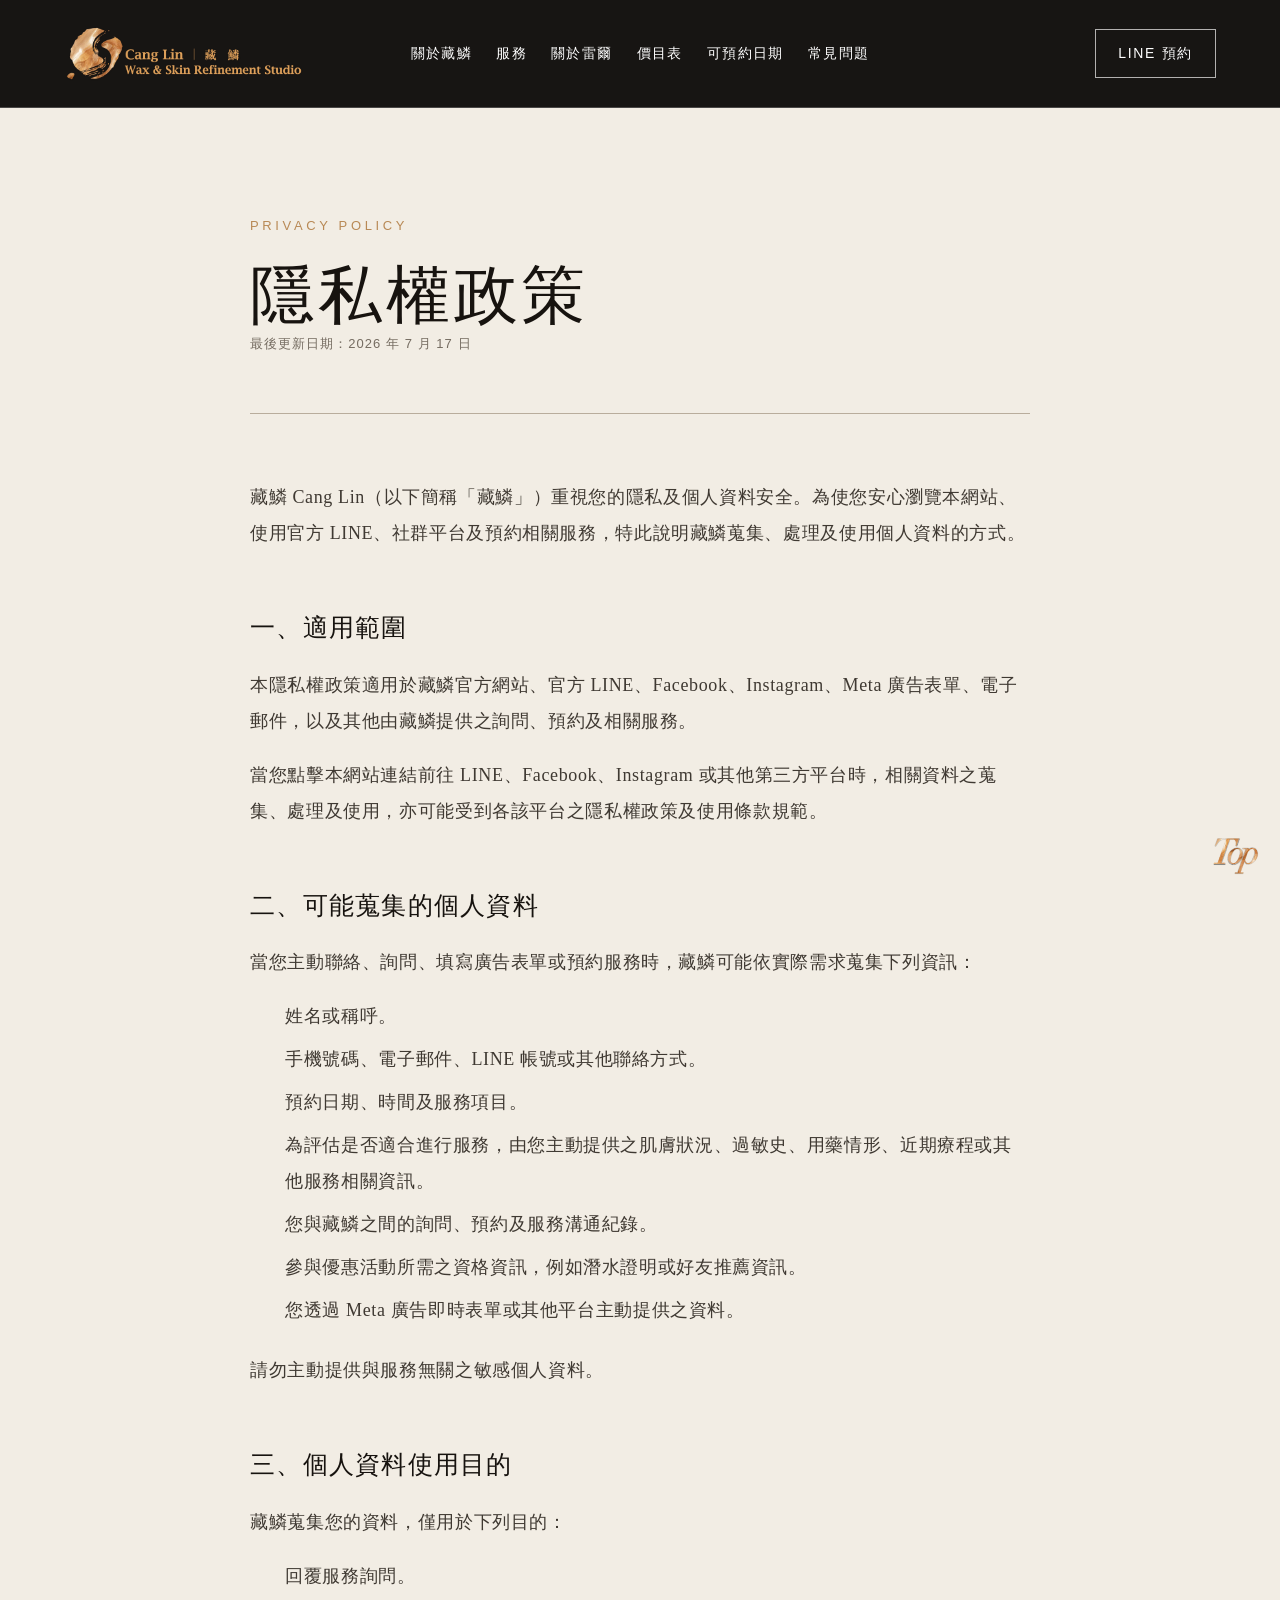
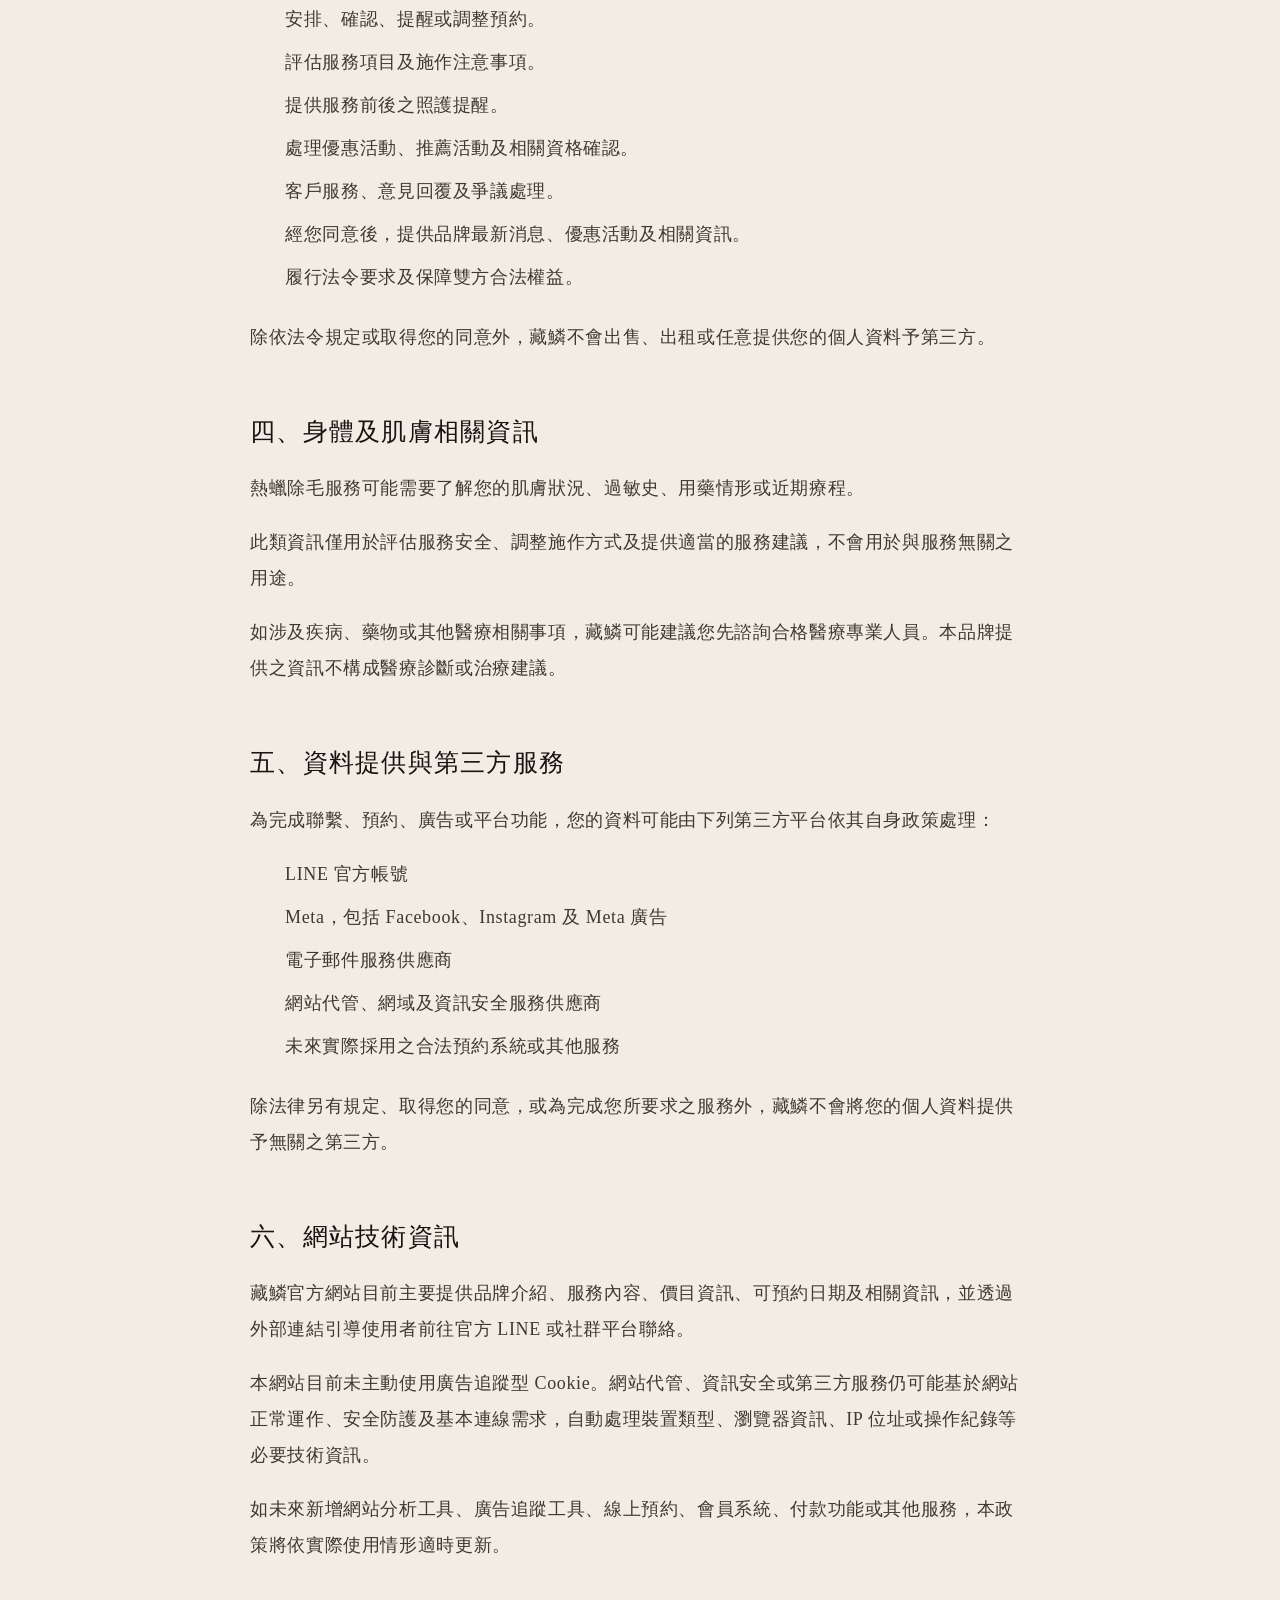
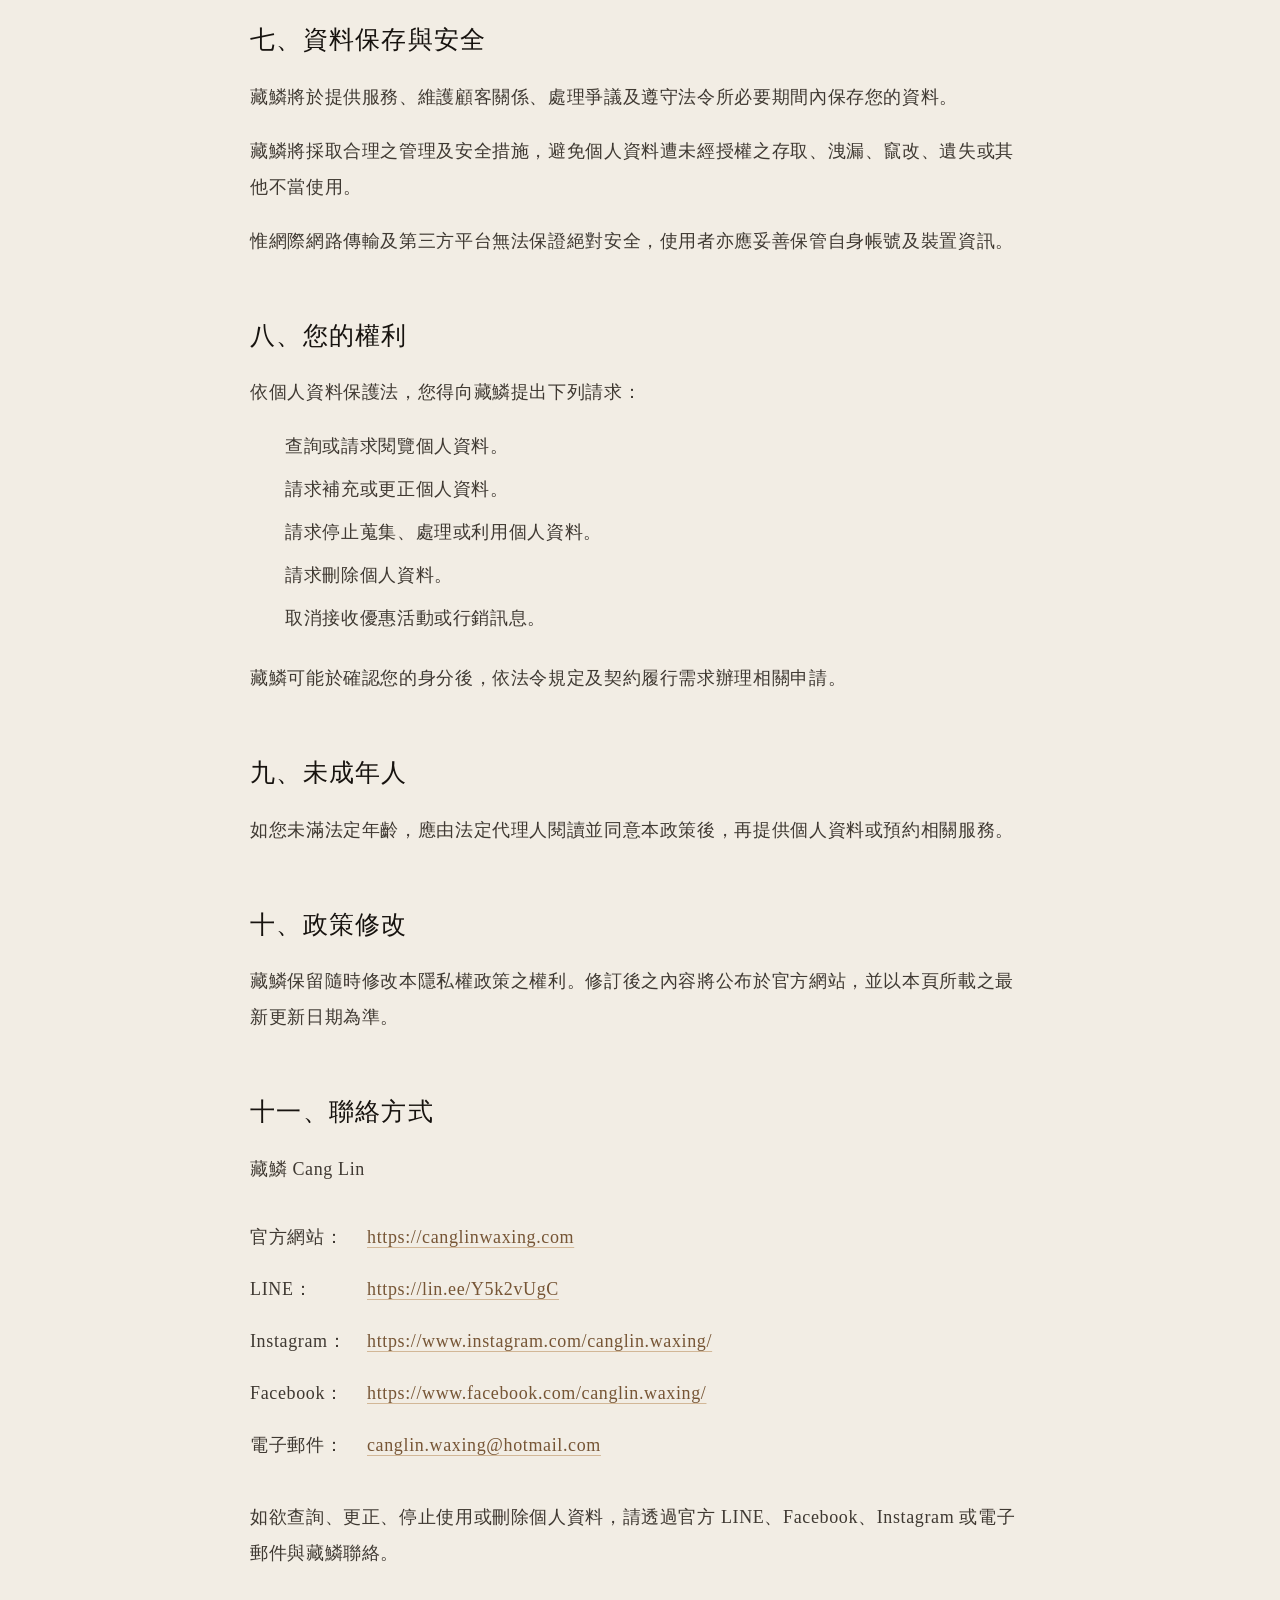
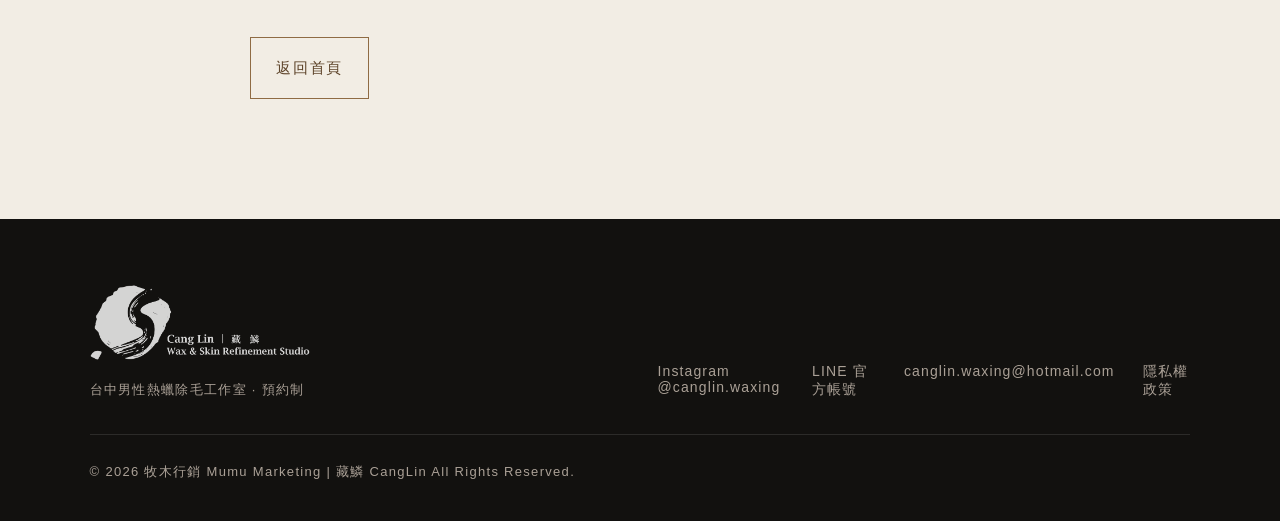
==== commit 38966e83: "Remove back-to-top button background" ====
--- a/privacy-policy/index.html
+++ b/privacy-policy/index.html
@@ -1,2 +1,2 @@
-<!DOCTYPE html><html lang="zh-Hant"><head><meta charSet="utf-8"/><meta name="viewport" content="width=device-width, initial-scale=1"/><link rel="preload" as="image" imageSrcSet="/images/logo-gold-policy-v2.png 640w, /images/logo-gold-policy-v2.png 750w, /images/logo-gold-policy-v2.png 828w, /images/logo-gold-policy-v2.png 1080w, /images/logo-gold-policy-v2.png 1200w" fetchPriority="high"/><link rel="stylesheet" href="/assets/index-Bv_SJZn-.css" data-rsc-css-href="/assets/index-Bv_SJZn-.css" data-precedence="vite-rsc/importer-resources"/><link rel="modulepreload" href="/assets/layout-segment-context-DiMRdmi6.js" crossorigin=""/><link rel="modulepreload" href="/assets/rolldown-runtime-S-ySWqyJ.js" crossorigin=""/><link rel="modulepreload" href="/assets/index-CRUi4djy.js" crossorigin=""/><link rel="modulepreload" href="/assets/framework-CXnKph_e.js" crossorigin=""/><link rel="modulepreload" href="/assets/link-D2ctQZqO.js" crossorigin=""/><link rel="modulepreload" href="/assets/query-CMEgHEdo.js" crossorigin=""/><link rel="modulepreload" href="/assets/image-CFgqE4Ha.js" crossorigin=""/><link rel="modulepreload" href="/assets/section-link-uERL-uYq.js" crossorigin=""/><title>隱私權政策｜藏鱗 Cang Lin</title><meta name="description" content="了解藏鱗 Cang Lin 如何蒐集、處理、使用及保護您的個人資料。"/><meta property="og:title" content="隱私權政策｜藏鱗 Cang Lin"/><meta property="og:description" content="了解藏鱗 Cang Lin 如何蒐集、處理、使用及保護您的個人資料。"/><meta property="og:url" content="https://canglinwaxing.com/privacy-policy"/><meta name="twitter:card" content="summary"/><meta name="twitter:title" content="隱私權政策｜藏鱗 Cang Lin"/><meta name="twitter:description" content="了解藏鱗 Cang Lin 如何蒐集、處理、使用及保護您的個人資料。"/><link rel="shortcut icon" href="https://canglinwaxing.com/favicon.svg"/><link rel="icon" href="https://canglinwaxing.com/favicon.svg"/><link rel="canonical" href="https://canglinwaxing.com/privacy-policy"/><script>self.__VINEXT_RSC_PARAMS__={}</script><script>self.__VINEXT_RSC_NAV__={"pathname":"/privacy-policy","searchParams":[]}</script><link rel="modulepreload" href="/assets/index-CRUi4djy.js" />
-</head><body><main class="policy-page" id="top"><header class="site-header"><a href="/" class="brand" aria-label="回到藏鱗首頁"><img src="/images/logo-gold-policy-v2.png" alt="藏鱗 Cang Lin" width="740" height="170" loading="eager" fetchPriority="high" decoding="async" srcSet="/images/logo-gold-policy-v2.png 640w, /images/logo-gold-policy-v2.png 750w, /images/logo-gold-policy-v2.png 828w, /images/logo-gold-policy-v2.png 1080w, /images/logo-gold-policy-v2.png 1200w" data-nimg="1"/></a><nav aria-label="主要導覽"><a href="/#philosophy">關於藏鱗</a><a href="/#service">服務</a><a href="/#about">關於雷爾</a><a href="/#prices">價目表</a><a href="/#booking-dates">可預約日期</a><a href="/#faq">常見問題</a></nav><a class="header-cta" href="https://lin.ee/Y5k2vUgC" target="_blank" rel="noopener noreferrer">LINE 預約</a></header><article class="policy-content"><header class="policy-heading"><p class="section-no">PRIVACY POLICY</p><h1>隱私權政策</h1><p class="policy-updated">最後更新日期：2026 年 7 月 17 日</p></header><p>藏鱗 Cang Lin（以下簡稱「藏鱗」）重視您的隱私及個人資料安全。為使您安心瀏覽本網站、使用官方 LINE、社群平台及預約相關服務，特此說明藏鱗蒐集、處理及使用個人資料的方式。</p><section><h2>一、適用範圍</h2><p>本隱私權政策適用於藏鱗官方網站、官方 LINE、Facebook、Instagram、Meta 廣告表單、電子郵件，以及其他由藏鱗提供之詢問、預約及相關服務。</p><p>當您點擊本網站連結前往 LINE、Facebook、Instagram 或其他第三方平台時，相關資料之蒐集、處理及使用，亦可能受到各該平台之隱私權政策及使用條款規範。</p></section><section><h2>二、可能蒐集的個人資料</h2><p>當您主動聯絡、詢問、填寫廣告表單或預約服務時，藏鱗可能依實際需求蒐集下列資訊：</p><ol><li>姓名或稱呼。</li><li>手機號碼、電子郵件、LINE 帳號或其他聯絡方式。</li><li>預約日期、時間及服務項目。</li><li>為評估是否適合進行服務，由您主動提供之肌膚狀況、過敏史、用藥情形、近期療程或其他服務相關資訊。</li><li>您與藏鱗之間的詢問、預約及服務溝通紀錄。</li><li>參與優惠活動所需之資格資訊，例如潛水證明或好友推薦資訊。</li><li>您透過 Meta 廣告即時表單或其他平台主動提供之資料。</li></ol><p>請勿主動提供與服務無關之敏感個人資料。</p></section><section><h2>三、個人資料使用目的</h2><p>藏鱗蒐集您的資料，僅用於下列目的：</p><ol><li>回覆服務詢問。</li><li>安排、確認、提醒或調整預約。</li><li>評估服務項目及施作注意事項。</li><li>提供服務前後之照護提醒。</li><li>處理優惠活動、推薦活動及相關資格確認。</li><li>客戶服務、意見回覆及爭議處理。</li><li>經您同意後，提供品牌最新消息、優惠活動及相關資訊。</li><li>履行法令要求及保障雙方合法權益。</li></ol><p>除依法令規定或取得您的同意外，藏鱗不會出售、出租或任意提供您的個人資料予第三方。</p></section><section><h2>四、身體及肌膚相關資訊</h2><p>熱蠟除毛服務可能需要了解您的肌膚狀況、過敏史、用藥情形或近期療程。</p><p>此類資訊僅用於評估服務安全、調整施作方式及提供適當的服務建議，不會用於與服務無關之用途。</p><p>如涉及疾病、藥物或其他醫療相關事項，藏鱗可能建議您先諮詢合格醫療專業人員。本品牌提供之資訊不構成醫療診斷或治療建議。</p></section><section><h2>五、資料提供與第三方服務</h2><p>為完成聯繫、預約、廣告或平台功能，您的資料可能由下列第三方平台依其自身政策處理：</p><ul><li>LINE 官方帳號</li><li>Meta，包括 Facebook、Instagram 及 Meta 廣告</li><li>電子郵件服務供應商</li><li>網站代管、網域及資訊安全服務供應商</li><li>未來實際採用之合法預約系統或其他服務</li></ul><p>除法律另有規定、取得您的同意，或為完成您所要求之服務外，藏鱗不會將您的個人資料提供予無關之第三方。</p></section><section><h2>六、網站技術資訊</h2><p>藏鱗官方網站目前主要提供品牌介紹、服務內容、價目資訊、可預約日期及相關資訊，並透過外部連結引導使用者前往官方 LINE 或社群平台聯絡。</p><p>本網站目前未主動使用廣告追蹤型 Cookie。網站代管、資訊安全或第三方服務仍可能基於網站正常運作、安全防護及基本連線需求，自動處理裝置類型、瀏覽器資訊、IP 位址或操作紀錄等必要技術資訊。</p><p>如未來新增網站分析工具、廣告追蹤工具、線上預約、會員系統、付款功能或其他服務，本政策將依實際使用情形適時更新。</p></section><section><h2>七、資料保存與安全</h2><p>藏鱗將於提供服務、維護顧客關係、處理爭議及遵守法令所必要期間內保存您的資料。</p><p>藏鱗將採取合理之管理及安全措施，避免個人資料遭未經授權之存取、洩漏、竄改、遺失或其他不當使用。</p><p>惟網際網路傳輸及第三方平台無法保證絕對安全，使用者亦應妥善保管自身帳號及裝置資訊。</p></section><section><h2>八、您的權利</h2><p>依個人資料保護法，您得向藏鱗提出下列請求：</p><ol><li>查詢或請求閱覽個人資料。</li><li>請求補充或更正個人資料。</li><li>請求停止蒐集、處理或利用個人資料。</li><li>請求刪除個人資料。</li><li>取消接收優惠活動或行銷訊息。</li></ol><p>藏鱗可能於確認您的身分後，依法令規定及契約履行需求辦理相關申請。</p></section><section><h2>九、未成年人</h2><p>如您未滿法定年齡，應由法定代理人閱讀並同意本政策後，再提供個人資料或預約相關服務。</p></section><section><h2>十、政策修改</h2><p>藏鱗保留隨時修改本隱私權政策之權利。修訂後之內容將公布於官方網站，並以本頁所載之最新更新日期為準。</p></section><section class="policy-contact"><h2>十一、聯絡方式</h2><p>藏鱗 Cang Lin</p><dl><div><dt>官方網站：</dt><dd><a href="https://canglinwaxing.com" target="_blank" rel="noopener noreferrer">https://canglinwaxing.com</a></dd></div><div><dt>LINE：</dt><dd><a href="https://lin.ee/Y5k2vUgC" target="_blank" rel="noopener noreferrer">https://lin.ee/Y5k2vUgC</a></dd></div><div><dt>Instagram：</dt><dd><a href="https://www.instagram.com/canglin.waxing/" target="_blank" rel="noopener noreferrer">https://www.instagram.com/canglin.waxing/</a></dd></div><div><dt>Facebook：</dt><dd><a href="https://www.facebook.com/canglin.waxing/" target="_blank" rel="noopener noreferrer">https://www.facebook.com/canglin.waxing/</a></dd></div><div><dt>電子郵件：</dt><dd><a href="mailto:canglin.waxing@hotmail.com">canglin.waxing@hotmail.com</a></dd></div></dl><p>如欲查詢、更正、停止使用或刪除個人資料，請透過官方 LINE、Facebook、Instagram 或電子郵件與藏鱗聯絡。</p></section><a href="/" class="button button-outline policy-home-link">返回首頁</a></article><footer><div class="footer-brand"><img src="/images/logo.png" alt="藏鱗 Cang Lin" width="420" height="140" loading="lazy" decoding="async" srcSet="/images/logo.png 640w, /images/logo.png 750w, /images/logo.png 828w" data-nimg="1"/><p>台中男性熱蠟除毛工作室 · 預約制</p></div><div class="footer-links"><a href="https://www.instagram.com/canglin.waxing/" target="_blank" rel="noopener noreferrer">Instagram @canglin.waxing</a><a href="https://lin.ee/Y5k2vUgC" target="_blank" rel="noopener noreferrer">LINE 官方帳號</a><a href="mailto:canglin.waxing@hotmail.com">canglin.waxing@hotmail.com</a><a href="/privacy-policy">隱私權政策</a></div><p class="copyright">© 2026 牧木行銷 Mumu Marketing | 藏鱗 CangLin All Rights Reserved.</p></footer><a class="back-to-top" href="#top"><img src="/images/back-to-top.png" alt="" width="48" height="48" loading="lazy" decoding="async" srcSet="/images/back-to-top.png 48w" data-nimg="1"/><span class="sr-only">回到頂部</span></a></main><script id="_R_">import("/assets/index-CRUi4djy.js")</script></body></html><script>self.__VINEXT_RSC_CHUNKS__=self.__VINEXT_RSC_CHUNKS__||[];self.__VINEXT_RSC_CHUNKS__.push("2:I[\"b843a7408a43\",[],\"Children\",1]\n3:I[\"e791668edc18\",[],\"LayoutSegmentProvider\",1]\n4:I[\"b843a7408a43\",[],\"Slot\",1]\n5:I[\"ffa4af8fdc37\",[],\"RedirectBoundary\",1]\n:HL[\"/assets/index-Bv_SJZn-.css\",\"style\"]\n")</script><script>self.__VINEXT_RSC_CHUNKS__=self.__VINEXT_RSC_CHUNKS__||[];self.__VINEXT_RSC_CHUNKS__.push("0:{\"__route\":\"route:/privacy-policy\",\"__interceptionContext\":null,\"__layoutIds\":[\"layout:/\"],\"__rootLayout\":\"/\",\"page:/privacy-policy\":\"$L1\",\"layout:/\":[[[[\"$\",\"link\",\"css:/assets/index-Bv_SJZn-.css\",{\"rel\":\"stylesheet\",\"precedence\":\"vite-rsc/importer-resources\",\"href\":\"/assets/index-Bv_SJZn-.css\",\"data-rsc-css-href\":\"/assets/index-Bv_SJZn-.css\"}],\"$undefined\"],[\"$\",\"html\",null,{\"lang\":\"zh-Hant\",\"children\":[\"$\",\"body\",null,{\"children\":[\"$\",\"$L2\",null,{}]}]}]],null],\"route:/privacy-policy\":[[[\"$\",\"meta\",null,{\"charSet\":\"utf-8\"}],[[\"$\",\"title\",\"0\",{\"children\":\"隱私權政策｜藏鱗 Cang Lin\"}],[\"$\",\"meta\",\"1\",{\"name\":\"description\",\"content\":\"了解藏鱗 Cang Lin 如何蒐集、處理、使用及保護您的個人資料。\"}],[\"$\",\"meta\",\"2\",{\"property\":\"og:title\",\"content\":\"隱私權政策｜藏鱗 Cang Lin\"}],[\"$\",\"meta\",\"3\",{\"property\":\"og:description\",\"content\":\"了解藏鱗 Cang Lin 如何蒐集、處理、使用及保護您的個人資料。\"}],[\"$\",\"meta\",\"4\",{\"property\":\"og:url\",\"content\":\"https://canglinwaxing.com/privacy-policy\"}],[\"$\",\"meta\",\"5\",{\"name\":\"twitter:card\",\"content\":\"summary\"}],[\"$\",\"meta\",\"6\",{\"name\":\"twitter:title\",\"content\":\"隱私權政策｜藏鱗 Cang Lin\"}],[\"$\",\"meta\",\"7\",{\"name\":\"twitter:description\",\"content\":\"了解藏鱗 Cang Lin 如何蒐集、處理、使用及保護您的個人資料。\"}],[\"$\",\"link\",\"8\",{\"rel\":\"shortcut icon\",\"href\":\"https://canglinwaxing.com/favicon.svg\"}],[\"$\",\"link\",\"9\",{\"rel\":\"icon\",\"href\":\"https://canglinwaxing.com/favicon.svg\"}],[\"$\",\"link\",\"10\",{\"rel\":\"canonical\",\"href\":\"https://canglinwaxing.com/privacy-policy\"}]],[[\"$\",\"meta\",\"0\",{\"name\":\"viewport\",\"content\":\"width=device-width, initial-scale=1\"}]]],[\"$\",\"$L3\",null,{\"segmentMap\":{\"children\":[\"privacy-policy\"]},\"children\":[\"$\",\"$L4\",null,{\"id\":\"layout:/\",\"parallelSlots\":\"$undefined\",\"children\":[\"$\",\"$L5\",null,{\"children\":[\"$\",\"$L3\",null,{\"segmentMap\":{\"children\":[]},\"children\":[\"$\",\"$L4\",null,{\"id\":\"page:/privacy-policy\"}]}]}]}]}]],\"__layoutFlags\":{\"layout:/\":\"s\"},\"__artifactCompatibility\":{\"schemaVersion\":1,\"graphVersion\":\"app-route-graph:1vmsyf813wyhe8\",\"deploymentVersion\":\"0acd08f8-8a77-49d6-b32b-0b098de958dd\",\"appElementsSchemaVersion\":1,\"rscPayloadSchemaVersion\":1,\"rootBoundaryId\":\"/\",\"renderEpoch\":null}}\n")</script><script>self.__VINEXT_RSC_CHUNKS__=self.__VINEXT_RSC_CHUNKS__||[];self.__VINEXT_RSC_CHUNKS__.push("6:I[\"c2747888630f\",[],\"default\",1]\n7:I[\"9fb86276be8f\",[],\"default\",1]\n")</script><script>self.__VINEXT_RSC_CHUNKS__=self.__VINEXT_RSC_CHUNKS__||[];self.__VINEXT_RSC_CHUNKS__.push("1:[\"$\",\"main\",null,{\"className\":\"policy-page\",\"id\":\"top\",\"children\":[[\"$\",\"header\",null,{\"className\":\"site-header\",\"children\":[[\"$\",\"$L6\",null,{\"className\":\"brand\",\"href\":\"/\",\"aria-label\":\"回到藏鱗首頁\",\"children\":[\"$\",\"$L7\",null,{\"src\":\"/images/logo-gold-policy-v2.png\",\"width\":740,\"height\":170,\"alt\":\"藏鱗 Cang Lin\",\"priority\":true,\"unoptimized\":true}]}],[\"$\",\"nav\",null,{\"aria-label\":\"主要導覽\",\"children\":[[\"$\",\"a\",\"philosophy\",{\"href\":\"/#philosophy\",\"children\":\"關於藏鱗\"}],[\"$\",\"a\",\"service\",{\"href\":\"/#service\",\"children\":\"服務\"}],[\"$\",\"a\",\"about\",{\"href\":\"/#about\",\"children\":\"關於雷爾\"}],[\"$\",\"a\",\"prices\",{\"href\":\"/#prices\",\"children\":\"價目表\"}],[\"$\",\"a\",\"booking-dates\",{\"href\":\"/#booking-dates\",\"children\":\"可預約日期\"}],[\"$\",\"a\",\"faq\",{\"href\":\"/#faq\",\"children\":\"常見問題\"}]]}],[\"$\",\"a\",null,{\"className\":\"header-cta\",\"href\":\"https://lin.ee/Y5k2vUgC\",\"target\":\"_blank\",\"rel\":\"noopener noreferrer\",\"children\":\"LINE 預約\"}]]}],[\"$\",\"article\",null,{\"className\":\"policy-content\",\"children\":[[\"$\",\"header\",null,{\"className\":\"policy-heading\",\"children\":[[\"$\",\"p\",null,{\"className\":\"section-no\",\"children\":\"PRIVACY POLICY\"}],[\"$\",\"h1\",null,{\"children\":\"隱私權政策\"}],[\"$\",\"p\",null,{\"className\":\"policy-updated\",\"children\":\"最後更新日期：2026 年 7 月 17 日\"}]]}],[\"$\",\"p\",null,{\"children\":\"藏鱗 Cang Lin（以下簡稱「藏鱗」）重視您的隱私及個人資料安全。為使您安心瀏覽本網站、使用官方 LINE、社群平台及預約相關服務，特此說明藏鱗蒐集、處理及使用個人資料的方式。\"}],[\"$\",\"section\",null,{\"children\":[[\"$\",\"h2\",null,{\"children\":\"一、適用範圍\"}],[\"$\",\"p\",null,{\"children\":\"本隱私權政策適用於藏鱗官方網站、官方 LINE、Facebook、Instagram、Meta 廣告表單、電子郵件，以及其他由藏鱗提供之詢問、預約及相關服務。\"}],[\"$\",\"p\",null,{\"children\":\"當您點擊本網站連結前往 LINE、Facebook、Instagram 或其他第三方平台時，相關資料之蒐集、處理及使用，亦可能受到各該平台之隱私權政策及使用條款規範。\"}]]}],[\"$\",\"section\",null,{\"children\":[[\"$\",\"h2\",null,{\"children\":\"二、可能蒐集的個人資料\"}],[\"$\",\"p\",null,{\"children\":\"當您主動聯絡、詢問、填寫廣告表單或預約服務時，藏鱗可能依實際需求蒐集下列資訊：\"}],[\"$\",\"ol\",null,{\"children\":[[\"$\",\"li\",null,{\"children\":\"姓名或稱呼。\"}],[\"$\",\"li\",null,{\"children\":\"手機號碼、電子郵件、LINE 帳號或其他聯絡方式。\"}],[\"$\",\"li\",null,{\"children\":\"預約日期、時間及服務項目。\"}],[\"$\",\"li\",null,{\"children\":\"為評估是否適合進行服務，由您主動提供之肌膚狀況、過敏史、用藥情形、近期療程或其他服務相關資訊。\"}],[\"$\",\"li\",null,{\"children\":\"您與藏鱗之間的詢問、預約及服務溝通紀錄。\"}],[\"$\",\"li\",null,{\"children\":\"參與優惠活動所需之資格資訊，例如潛水證明或好友推薦資訊。\"}],[\"$\",\"li\",null,{\"children\":\"您透過 Meta 廣告即時表單或其他平台主動提供之資料。\"}]]}],[\"$\",\"p\",null,{\"children\":\"請勿主動提供與服務無關之敏感個人資料。\"}]]}],[\"$\",\"section\",null,{\"children\":[[\"$\",\"h2\",null,{\"children\":\"三、個人資料使用目的\"}],[\"$\",\"p\",null,{\"children\":\"藏鱗蒐集您的資料，僅用於下列目的：\"}],[\"$\",\"ol\",null,{\"children\":[[\"$\",\"li\",null,{\"children\":\"回覆服務詢問。\"}],[\"$\",\"li\",null,{\"children\":\"安排、確認、提醒或調整預約。\"}],[\"$\",\"li\",null,{\"children\":\"評估服務項目及施作注意事項。\"}],[\"$\",\"li\",null,{\"children\":\"提供服務前後之照護提醒。\"}],[\"$\",\"li\",null,{\"children\":\"處理優惠活動、推薦活動及相關資格確認。\"}],[\"$\",\"li\",null,{\"children\":\"客戶服務、意見回覆及爭議處理。\"}],[\"$\",\"li\",null,{\"children\":\"經您同意後，提供品牌最新消息、優惠活動及相關資訊。\"}],[\"$\",\"li\",null,{\"children\":\"履行法令要求及保障雙方合法權益。\"}]]}],[\"$\",\"p\",null,{\"children\":\"除依法令規定或取得您的同意外，藏鱗不會出售、出租或任意提供您的個人資料予第三方。\"}]]}],[\"$\",\"section\",null,{\"children\":[[\"$\",\"h2\",null,{\"children\":\"四、身體及肌膚相關資訊\"}],[\"$\",\"p\",null,{\"children\":\"熱蠟除毛服務可能需要了解您的肌膚狀況、過敏史、用藥情形或近期療程。\"}],[\"$\",\"p\",null,{\"children\":\"此類資訊僅用於評估服務安全、調整施作方式及提供適當的服務建議，不會用於與服務無關之用途。\"}],[\"$\",\"p\",null,{\"children\":\"如涉及疾病、藥物或其他醫療相關事項，藏鱗可能建議您先諮詢合格醫療專業人員。本品牌提供之資訊不構成醫療診斷或治療建議。\"}]]}],[\"$\",\"section\",null,{\"children\":[[\"$\",\"h2\",null,{\"children\":\"五、資料提供與第三方服務\"}],[\"$\",\"p\",null,{\"children\":\"為完成聯繫、預約、廣告或平台功能，您的資料可能由下列第三方平台依其自身政策處理：\"}],[\"$\",\"ul\",null,{\"children\":[[\"$\",\"li\",null,{\"children\":\"LINE 官方帳號\"}],[\"$\",\"li\",null,{\"children\":\"Meta，包括 Facebook、Instagram 及 Meta 廣告\"}],[\"$\",\"li\",null,{\"children\":\"電子郵件服務供應商\"}],[\"$\",\"li\",null,{\"children\":\"網站代管、網域及資訊安全服務供應商\"}],[\"$\",\"li\",null,{\"children\":\"未來實際採用之合法預約系統或其他服務\"}]]}],[\"$\",\"p\",null,{\"children\":\"除法律另有規定、取得您的同意，或為完成您所要求之服務外，藏鱗不會將您的個人資料提供予無關之第三方。\"}]]}],[\"$\",\"section\",null,{\"children\":[[\"$\",\"h2\",null,{\"children\":\"六、網站技術資訊\"}],[\"$\",\"p\",null,{\"children\":\"藏鱗官方網站目前主要提供品牌介紹、服務內容、價目資訊、可預約日期及相關資訊，並透過外部連結引導使用者前往官方 LINE 或社群平台聯絡。\"}],[\"$\",\"p\",null,{\"children\":\"本網站目前未主動使用廣告追蹤型 Cookie。網站代管、資訊安全或第三方服務仍可能基於網站正常運作、安全防護及基本連線需求，自動處理裝置類型、瀏覽器資訊、IP 位址或操作紀錄等必要技術資訊。\"}],[\"$\",\"p\",null,{\"children\":\"如未來新增網站分析工具、廣告追蹤工具、線上預約、會員系統、付款功能或其他服務，本政策將依實際使用情形適時更新。\"}]]}],[\"$\",\"section\",null,{\"children\":[[\"$\",\"h2\",null,{\"children\":\"七、資料保存與安全\"}],[\"$\",\"p\",null,{\"children\":\"藏鱗將於提供服務、維護顧客關係、處理爭議及遵守法令所必要期間內保存您的資料。\"}],[\"$\",\"p\",null,{\"children\":\"藏鱗將採取合理之管理及安全措施，避免個人資料遭未經授權之存取、洩漏、竄改、遺失或其他不當使用。\"}],[\"$\",\"p\",null,{\"children\":\"惟網際網路傳輸及第三方平台無法保證絕對安全，使用者亦應妥善保管自身帳號及裝置資訊。\"}]]}],[\"$\",\"section\",null,{\"children\":[[\"$\",\"h2\",null,{\"children\":\"八、您的權利\"}],[\"$\",\"p\",null,{\"children\":\"依個人資料保護法，您得向藏鱗提出下列請求：\"}],[\"$\",\"ol\",null,{\"children\":[[\"$\",\"li\",null,{\"children\":\"查詢或請求閱覽個人資料。\"}],[\"$\",\"li\",null,{\"children\":\"請求補充或更正個人資料。\"}],[\"$\",\"li\",null,{\"children\":\"請求停止蒐集、處理或利用個人資料。\"}],[\"$\",\"li\",null,{\"children\":\"請求刪除個人資料。\"}],\"$L8\"]}],\"$L9\"]}],\"$La\",\"$Lb\",\"$Lc\",\"$Ld\"]}],\"$Le\",\"$Lf\"]}]\n")</script><script>self.__VINEXT_RSC_CHUNKS__=self.__VINEXT_RSC_CHUNKS__||[];self.__VINEXT_RSC_CHUNKS__.push("10:I[\"fd536da6927e\",[],\"default\",1]\n8:[\"$\",\"li\",null,{\"children\":\"取消接收優惠活動或行銷訊息。\"}]\n9:[\"$\",\"p\",null,{\"children\":\"藏鱗可能於確認您的身分後，依法令規定及契約履行需求辦理相關申請。\"}]\na:[\"$\",\"section\",null,{\"children\":[[\"$\",\"h2\",null,{\"children\":\"九、未成年人\"}],[\"$\",\"p\",null,{\"children\":\"如您未滿法定年齡，應由法定代理人閱讀並同意本政策後，再提供個人資料或預約相關服務。\"}]]}]\nb:[\"$\",\"section\",null,{\"children\":[[\"$\",\"h2\",null,{\"children\":\"十、政策修改\"}],[\"$\",\"p\",null,{\"children\":\"藏鱗保留隨時修改本隱私權政策之權利。修訂後之內容將公布於官方網站，並以本頁所載之最新更新日期為準。\"}]]}]\n")</script><script>self.__VINEXT_RSC_CHUNKS__=self.__VINEXT_RSC_CHUNKS__||[];self.__VINEXT_RSC_CHUNKS__.push("c:[\"$\",\"section\",null,{\"className\":\"policy-contact\",\"children\":[[\"$\",\"h2\",null,{\"children\":\"十一、聯絡方式\"}],[\"$\",\"p\",null,{\"children\":\"藏鱗 Cang Lin\"}],[\"$\",\"dl\",null,{\"children\":[[\"$\",\"div\",null,{\"children\":[[\"$\",\"dt\",null,{\"children\":\"官方網站：\"}],[\"$\",\"dd\",null,{\"children\":[\"$\",\"a\",null,{\"href\":\"https://canglinwaxing.com\",\"target\":\"_blank\",\"rel\":\"noopener noreferrer\",\"children\":\"https://canglinwaxing.com\"}]}]]}],[\"$\",\"div\",null,{\"children\":[[\"$\",\"dt\",null,{\"children\":\"LINE：\"}],[\"$\",\"dd\",null,{\"children\":[\"$\",\"a\",null,{\"href\":\"https://lin.ee/Y5k2vUgC\",\"target\":\"_blank\",\"rel\":\"noopener noreferrer\",\"children\":\"https://lin.ee/Y5k2vUgC\"}]}]]}],[\"$\",\"div\",null,{\"children\":[[\"$\",\"dt\",null,{\"children\":\"Instagram：\"}],[\"$\",\"dd\",null,{\"children\":[\"$\",\"a\",null,{\"href\":\"https://www.instagram.com/canglin.waxing/\",\"target\":\"_blank\",\"rel\":\"noopener noreferrer\",\"children\":\"https://www.instagram.com/canglin.waxing/\"}]}]]}],[\"$\",\"div\",null,{\"children\":[[\"$\",\"dt\",null,{\"children\":\"Facebook：\"}],[\"$\",\"dd\",null,{\"children\":[\"$\",\"a\",null,{\"href\":\"https://www.facebook.com/canglin.waxing/\",\"target\":\"_blank\",\"rel\":\"noopener noreferrer\",\"children\":\"https://www.facebook.com/canglin.waxing/\"}]}]]}],[\"$\",\"div\",null,{\"children\":[[\"$\",\"dt\",null,{\"children\":\"電子郵件：\"}],[\"$\",\"dd\",null,{\"children\":[\"$\",\"a\",null,{\"href\":\"mailto:canglin.waxing@hotmail.com\",\"children\":\"canglin.waxing@hotmail.com\"}]}]]}]]}],[\"$\",\"p\",null,{\"children\":\"如欲查詢、更正、停止使用或刪除個人資料，請透過官方 LINE、Facebook、Instagram 或電子郵件與藏鱗聯絡。\"}]]}]\nd:[\"$\",\"$L6\",null,{\"className\":\"button button-outline policy-home-link\",\"href\":\"/\",\"children\":\"返回首頁\"}]\ne:[\"$\",\"footer\",null,{\"children\":[[\"$\",\"div\",null,{\"className\":\"footer-brand\",\"children\":[[\"$\",\"$L7\",null,{\"src\":\"/images/logo.png\",\"width\":420,\"height\":140,\"alt\":\"藏鱗 Cang Lin\",\"unoptimized\":true}],[\"$\",\"p\",null,{\"children\":\"台中男性熱蠟除毛工作室 · 預約制\"}]]}],[\"$\",\"div\",null,{\"className\":\"footer-links\",\"children\":[[\"$\",\"a\",null,{\"href\":\"https://www.instagram.com/canglin.waxing/\",\"target\":\"_blank\",\"rel\":\"noopener noreferrer\",\"children\":\"Instagram @canglin.waxing\"}],[\"$\",\"a\",null,{\"href\":\"https://lin.ee/Y5k2vUgC\",\"target\":\"_blank\",\"rel\":\"noopener noreferrer\",\"children\":\"LINE 官方帳號\"}],[\"$\",\"a\",null,{\"href\":\"mailto:canglin.waxing@hotmail.com\",\"children\":\"canglin.waxing@hotmail.com\"}],[\"$\",\"a\",null,{\"href\":\"/privacy-policy\",\"children\":\"隱私權政策\"}]]}],[\"$\",\"p\",null,{\"className\":\"copyright\",\"children\":\"© 2026 牧木行銷 Mumu Marketing | 藏鱗 CangLin All Rights Reserved.\"}]]}]\nf:[\"$\",\"$L10\",null,{\"className\":\"back-to-top\",\"href\":\"#top\",\"clearHash\":true,\"children\":[[\"$\",\"$L7\",null,{\"src\":\"/images/back-to-top.png\",\"width\":48,\"height\":48,\"alt\":\"\",\"unoptimized\":true}],[\"$\",\"span\",null,{\"className\":\"sr-only\",\"children\":\"回到頂部\"}]]}]\n")</script><script>self.__VINEXT_RSC_DONE__=true</script>+<!DOCTYPE html><html lang="zh-Hant"><head><meta charSet="utf-8"/><meta name="viewport" content="width=device-width, initial-scale=1"/><link rel="preload" as="image" imageSrcSet="/images/logo-gold-policy-v2.png 640w, /images/logo-gold-policy-v2.png 750w, /images/logo-gold-policy-v2.png 828w, /images/logo-gold-policy-v2.png 1080w, /images/logo-gold-policy-v2.png 1200w" fetchPriority="high"/><link rel="stylesheet" href="/assets/index-CLrcG_B8.css" data-rsc-css-href="/assets/index-CLrcG_B8.css" data-precedence="vite-rsc/importer-resources"/><link rel="modulepreload" href="/assets/layout-segment-context-DiMRdmi6.js" crossorigin=""/><link rel="modulepreload" href="/assets/rolldown-runtime-S-ySWqyJ.js" crossorigin=""/><link rel="modulepreload" href="/assets/index-CRUi4djy.js" crossorigin=""/><link rel="modulepreload" href="/assets/framework-CXnKph_e.js" crossorigin=""/><link rel="modulepreload" href="/assets/link-D2ctQZqO.js" crossorigin=""/><link rel="modulepreload" href="/assets/query-CMEgHEdo.js" crossorigin=""/><link rel="modulepreload" href="/assets/image-CFgqE4Ha.js" crossorigin=""/><link rel="modulepreload" href="/assets/section-link-uERL-uYq.js" crossorigin=""/><title>隱私權政策｜藏鱗 Cang Lin</title><meta name="description" content="了解藏鱗 Cang Lin 如何蒐集、處理、使用及保護您的個人資料。"/><meta property="og:title" content="隱私權政策｜藏鱗 Cang Lin"/><meta property="og:description" content="了解藏鱗 Cang Lin 如何蒐集、處理、使用及保護您的個人資料。"/><meta property="og:url" content="https://canglinwaxing.com/privacy-policy"/><meta name="twitter:card" content="summary"/><meta name="twitter:title" content="隱私權政策｜藏鱗 Cang Lin"/><meta name="twitter:description" content="了解藏鱗 Cang Lin 如何蒐集、處理、使用及保護您的個人資料。"/><link rel="shortcut icon" href="https://canglinwaxing.com/favicon.svg"/><link rel="icon" href="https://canglinwaxing.com/favicon.svg"/><link rel="canonical" href="https://canglinwaxing.com/privacy-policy"/><script>self.__VINEXT_RSC_PARAMS__={}</script><script>self.__VINEXT_RSC_NAV__={"pathname":"/privacy-policy","searchParams":[]}</script><link rel="modulepreload" href="/assets/index-CRUi4djy.js" />
+</head><body><main class="policy-page" id="top"><header class="site-header"><a href="/" class="brand" aria-label="回到藏鱗首頁"><img src="/images/logo-gold-policy-v2.png" alt="藏鱗 Cang Lin" width="740" height="170" loading="eager" fetchPriority="high" decoding="async" srcSet="/images/logo-gold-policy-v2.png 640w, /images/logo-gold-policy-v2.png 750w, /images/logo-gold-policy-v2.png 828w, /images/logo-gold-policy-v2.png 1080w, /images/logo-gold-policy-v2.png 1200w" data-nimg="1"/></a><nav aria-label="主要導覽"><a href="/#philosophy">關於藏鱗</a><a href="/#service">服務</a><a href="/#about">關於雷爾</a><a href="/#prices">價目表</a><a href="/#booking-dates">可預約日期</a><a href="/#faq">常見問題</a></nav><a class="header-cta" href="https://lin.ee/Y5k2vUgC" target="_blank" rel="noopener noreferrer">LINE 預約</a></header><article class="policy-content"><header class="policy-heading"><p class="section-no">PRIVACY POLICY</p><h1>隱私權政策</h1><p class="policy-updated">最後更新日期：2026 年 7 月 17 日</p></header><p>藏鱗 Cang Lin（以下簡稱「藏鱗」）重視您的隱私及個人資料安全。為使您安心瀏覽本網站、使用官方 LINE、社群平台及預約相關服務，特此說明藏鱗蒐集、處理及使用個人資料的方式。</p><section><h2>一、適用範圍</h2><p>本隱私權政策適用於藏鱗官方網站、官方 LINE、Facebook、Instagram、Meta 廣告表單、電子郵件，以及其他由藏鱗提供之詢問、預約及相關服務。</p><p>當您點擊本網站連結前往 LINE、Facebook、Instagram 或其他第三方平台時，相關資料之蒐集、處理及使用，亦可能受到各該平台之隱私權政策及使用條款規範。</p></section><section><h2>二、可能蒐集的個人資料</h2><p>當您主動聯絡、詢問、填寫廣告表單或預約服務時，藏鱗可能依實際需求蒐集下列資訊：</p><ol><li>姓名或稱呼。</li><li>手機號碼、電子郵件、LINE 帳號或其他聯絡方式。</li><li>預約日期、時間及服務項目。</li><li>為評估是否適合進行服務，由您主動提供之肌膚狀況、過敏史、用藥情形、近期療程或其他服務相關資訊。</li><li>您與藏鱗之間的詢問、預約及服務溝通紀錄。</li><li>參與優惠活動所需之資格資訊，例如潛水證明或好友推薦資訊。</li><li>您透過 Meta 廣告即時表單或其他平台主動提供之資料。</li></ol><p>請勿主動提供與服務無關之敏感個人資料。</p></section><section><h2>三、個人資料使用目的</h2><p>藏鱗蒐集您的資料，僅用於下列目的：</p><ol><li>回覆服務詢問。</li><li>安排、確認、提醒或調整預約。</li><li>評估服務項目及施作注意事項。</li><li>提供服務前後之照護提醒。</li><li>處理優惠活動、推薦活動及相關資格確認。</li><li>客戶服務、意見回覆及爭議處理。</li><li>經您同意後，提供品牌最新消息、優惠活動及相關資訊。</li><li>履行法令要求及保障雙方合法權益。</li></ol><p>除依法令規定或取得您的同意外，藏鱗不會出售、出租或任意提供您的個人資料予第三方。</p></section><section><h2>四、身體及肌膚相關資訊</h2><p>熱蠟除毛服務可能需要了解您的肌膚狀況、過敏史、用藥情形或近期療程。</p><p>此類資訊僅用於評估服務安全、調整施作方式及提供適當的服務建議，不會用於與服務無關之用途。</p><p>如涉及疾病、藥物或其他醫療相關事項，藏鱗可能建議您先諮詢合格醫療專業人員。本品牌提供之資訊不構成醫療診斷或治療建議。</p></section><section><h2>五、資料提供與第三方服務</h2><p>為完成聯繫、預約、廣告或平台功能，您的資料可能由下列第三方平台依其自身政策處理：</p><ul><li>LINE 官方帳號</li><li>Meta，包括 Facebook、Instagram 及 Meta 廣告</li><li>電子郵件服務供應商</li><li>網站代管、網域及資訊安全服務供應商</li><li>未來實際採用之合法預約系統或其他服務</li></ul><p>除法律另有規定、取得您的同意，或為完成您所要求之服務外，藏鱗不會將您的個人資料提供予無關之第三方。</p></section><section><h2>六、網站技術資訊</h2><p>藏鱗官方網站目前主要提供品牌介紹、服務內容、價目資訊、可預約日期及相關資訊，並透過外部連結引導使用者前往官方 LINE 或社群平台聯絡。</p><p>本網站目前未主動使用廣告追蹤型 Cookie。網站代管、資訊安全或第三方服務仍可能基於網站正常運作、安全防護及基本連線需求，自動處理裝置類型、瀏覽器資訊、IP 位址或操作紀錄等必要技術資訊。</p><p>如未來新增網站分析工具、廣告追蹤工具、線上預約、會員系統、付款功能或其他服務，本政策將依實際使用情形適時更新。</p></section><section><h2>七、資料保存與安全</h2><p>藏鱗將於提供服務、維護顧客關係、處理爭議及遵守法令所必要期間內保存您的資料。</p><p>藏鱗將採取合理之管理及安全措施，避免個人資料遭未經授權之存取、洩漏、竄改、遺失或其他不當使用。</p><p>惟網際網路傳輸及第三方平台無法保證絕對安全，使用者亦應妥善保管自身帳號及裝置資訊。</p></section><section><h2>八、您的權利</h2><p>依個人資料保護法，您得向藏鱗提出下列請求：</p><ol><li>查詢或請求閱覽個人資料。</li><li>請求補充或更正個人資料。</li><li>請求停止蒐集、處理或利用個人資料。</li><li>請求刪除個人資料。</li><li>取消接收優惠活動或行銷訊息。</li></ol><p>藏鱗可能於確認您的身分後，依法令規定及契約履行需求辦理相關申請。</p></section><section><h2>九、未成年人</h2><p>如您未滿法定年齡，應由法定代理人閱讀並同意本政策後，再提供個人資料或預約相關服務。</p></section><section><h2>十、政策修改</h2><p>藏鱗保留隨時修改本隱私權政策之權利。修訂後之內容將公布於官方網站，並以本頁所載之最新更新日期為準。</p></section><section class="policy-contact"><h2>十一、聯絡方式</h2><p>藏鱗 Cang Lin</p><dl><div><dt>官方網站：</dt><dd><a href="https://canglinwaxing.com" target="_blank" rel="noopener noreferrer">https://canglinwaxing.com</a></dd></div><div><dt>LINE：</dt><dd><a href="https://lin.ee/Y5k2vUgC" target="_blank" rel="noopener noreferrer">https://lin.ee/Y5k2vUgC</a></dd></div><div><dt>Instagram：</dt><dd><a href="https://www.instagram.com/canglin.waxing/" target="_blank" rel="noopener noreferrer">https://www.instagram.com/canglin.waxing/</a></dd></div><div><dt>Facebook：</dt><dd><a href="https://www.facebook.com/canglin.waxing/" target="_blank" rel="noopener noreferrer">https://www.facebook.com/canglin.waxing/</a></dd></div><div><dt>電子郵件：</dt><dd><a href="mailto:canglin.waxing@hotmail.com">canglin.waxing@hotmail.com</a></dd></div></dl><p>如欲查詢、更正、停止使用或刪除個人資料，請透過官方 LINE、Facebook、Instagram 或電子郵件與藏鱗聯絡。</p></section><a href="/" class="button button-outline policy-home-link">返回首頁</a></article><footer><div class="footer-brand"><img src="/images/logo.png" alt="藏鱗 Cang Lin" width="420" height="140" loading="lazy" decoding="async" srcSet="/images/logo.png 640w, /images/logo.png 750w, /images/logo.png 828w" data-nimg="1"/><p>台中男性熱蠟除毛工作室 · 預約制</p></div><div class="footer-links"><a href="https://www.instagram.com/canglin.waxing/" target="_blank" rel="noopener noreferrer">Instagram @canglin.waxing</a><a href="https://lin.ee/Y5k2vUgC" target="_blank" rel="noopener noreferrer">LINE 官方帳號</a><a href="mailto:canglin.waxing@hotmail.com">canglin.waxing@hotmail.com</a><a href="/privacy-policy">隱私權政策</a></div><p class="copyright">© 2026 牧木行銷 Mumu Marketing | 藏鱗 CangLin All Rights Reserved.</p></footer><a class="back-to-top" href="#top"><img src="/images/back-to-top.png" alt="" width="48" height="48" loading="lazy" decoding="async" srcSet="/images/back-to-top.png 48w" data-nimg="1"/><span class="sr-only">回到頂部</span></a></main><script id="_R_">import("/assets/index-CRUi4djy.js")</script></body></html><script>self.__VINEXT_RSC_CHUNKS__=self.__VINEXT_RSC_CHUNKS__||[];self.__VINEXT_RSC_CHUNKS__.push("2:I[\"b843a7408a43\",[],\"Children\",1]\n3:I[\"e791668edc18\",[],\"LayoutSegmentProvider\",1]\n4:I[\"b843a7408a43\",[],\"Slot\",1]\n5:I[\"ffa4af8fdc37\",[],\"RedirectBoundary\",1]\n:HL[\"/assets/index-CLrcG_B8.css\",\"style\"]\n")</script><script>self.__VINEXT_RSC_CHUNKS__=self.__VINEXT_RSC_CHUNKS__||[];self.__VINEXT_RSC_CHUNKS__.push("0:{\"__route\":\"route:/privacy-policy\",\"__interceptionContext\":null,\"__layoutIds\":[\"layout:/\"],\"__rootLayout\":\"/\",\"page:/privacy-policy\":\"$L1\",\"layout:/\":[[[[\"$\",\"link\",\"css:/assets/index-CLrcG_B8.css\",{\"rel\":\"stylesheet\",\"precedence\":\"vite-rsc/importer-resources\",\"href\":\"/assets/index-CLrcG_B8.css\",\"data-rsc-css-href\":\"/assets/index-CLrcG_B8.css\"}],\"$undefined\"],[\"$\",\"html\",null,{\"lang\":\"zh-Hant\",\"children\":[\"$\",\"body\",null,{\"children\":[\"$\",\"$L2\",null,{}]}]}]],null],\"route:/privacy-policy\":[[[\"$\",\"meta\",null,{\"charSet\":\"utf-8\"}],[[\"$\",\"title\",\"0\",{\"children\":\"隱私權政策｜藏鱗 Cang Lin\"}],[\"$\",\"meta\",\"1\",{\"name\":\"description\",\"content\":\"了解藏鱗 Cang Lin 如何蒐集、處理、使用及保護您的個人資料。\"}],[\"$\",\"meta\",\"2\",{\"property\":\"og:title\",\"content\":\"隱私權政策｜藏鱗 Cang Lin\"}],[\"$\",\"meta\",\"3\",{\"property\":\"og:description\",\"content\":\"了解藏鱗 Cang Lin 如何蒐集、處理、使用及保護您的個人資料。\"}],[\"$\",\"meta\",\"4\",{\"property\":\"og:url\",\"content\":\"https://canglinwaxing.com/privacy-policy\"}],[\"$\",\"meta\",\"5\",{\"name\":\"twitter:card\",\"content\":\"summary\"}],[\"$\",\"meta\",\"6\",{\"name\":\"twitter:title\",\"content\":\"隱私權政策｜藏鱗 Cang Lin\"}],[\"$\",\"meta\",\"7\",{\"name\":\"twitter:description\",\"content\":\"了解藏鱗 Cang Lin 如何蒐集、處理、使用及保護您的個人資料。\"}],[\"$\",\"link\",\"8\",{\"rel\":\"shortcut icon\",\"href\":\"https://canglinwaxing.com/favicon.svg\"}],[\"$\",\"link\",\"9\",{\"rel\":\"icon\",\"href\":\"https://canglinwaxing.com/favicon.svg\"}],[\"$\",\"link\",\"10\",{\"rel\":\"canonical\",\"href\":\"https://canglinwaxing.com/privacy-policy\"}]],[[\"$\",\"meta\",\"0\",{\"name\":\"viewport\",\"content\":\"width=device-width, initial-scale=1\"}]]],[\"$\",\"$L3\",null,{\"segmentMap\":{\"children\":[\"privacy-policy\"]},\"children\":[\"$\",\"$L4\",null,{\"id\":\"layout:/\",\"parallelSlots\":\"$undefined\",\"children\":[\"$\",\"$L5\",null,{\"children\":[\"$\",\"$L3\",null,{\"segmentMap\":{\"children\":[]},\"children\":[\"$\",\"$L4\",null,{\"id\":\"page:/privacy-policy\"}]}]}]}]}]],\"__layoutFlags\":{\"layout:/\":\"s\"},\"__artifactCompatibility\":{\"schemaVersion\":1,\"graphVersion\":\"app-route-graph:1vmsyf813wyhe8\",\"deploymentVersion\":\"881fa176-6889-4277-a282-9d33c7565190\",\"appElementsSchemaVersion\":1,\"rscPayloadSchemaVersion\":1,\"rootBoundaryId\":\"/\",\"renderEpoch\":null}}\n")</script><script>self.__VINEXT_RSC_CHUNKS__=self.__VINEXT_RSC_CHUNKS__||[];self.__VINEXT_RSC_CHUNKS__.push("6:I[\"c2747888630f\",[],\"default\",1]\n7:I[\"9fb86276be8f\",[],\"default\",1]\n")</script><script>self.__VINEXT_RSC_CHUNKS__=self.__VINEXT_RSC_CHUNKS__||[];self.__VINEXT_RSC_CHUNKS__.push("1:[\"$\",\"main\",null,{\"className\":\"policy-page\",\"id\":\"top\",\"children\":[[\"$\",\"header\",null,{\"className\":\"site-header\",\"children\":[[\"$\",\"$L6\",null,{\"className\":\"brand\",\"href\":\"/\",\"aria-label\":\"回到藏鱗首頁\",\"children\":[\"$\",\"$L7\",null,{\"src\":\"/images/logo-gold-policy-v2.png\",\"width\":740,\"height\":170,\"alt\":\"藏鱗 Cang Lin\",\"priority\":true,\"unoptimized\":true}]}],[\"$\",\"nav\",null,{\"aria-label\":\"主要導覽\",\"children\":[[\"$\",\"a\",\"philosophy\",{\"href\":\"/#philosophy\",\"children\":\"關於藏鱗\"}],[\"$\",\"a\",\"service\",{\"href\":\"/#service\",\"children\":\"服務\"}],[\"$\",\"a\",\"about\",{\"href\":\"/#about\",\"children\":\"關於雷爾\"}],[\"$\",\"a\",\"prices\",{\"href\":\"/#prices\",\"children\":\"價目表\"}],[\"$\",\"a\",\"booking-dates\",{\"href\":\"/#booking-dates\",\"children\":\"可預約日期\"}],[\"$\",\"a\",\"faq\",{\"href\":\"/#faq\",\"children\":\"常見問題\"}]]}],[\"$\",\"a\",null,{\"className\":\"header-cta\",\"href\":\"https://lin.ee/Y5k2vUgC\",\"target\":\"_blank\",\"rel\":\"noopener noreferrer\",\"children\":\"LINE 預約\"}]]}],[\"$\",\"article\",null,{\"className\":\"policy-content\",\"children\":[[\"$\",\"header\",null,{\"className\":\"policy-heading\",\"children\":[[\"$\",\"p\",null,{\"className\":\"section-no\",\"children\":\"PRIVACY POLICY\"}],[\"$\",\"h1\",null,{\"children\":\"隱私權政策\"}],[\"$\",\"p\",null,{\"className\":\"policy-updated\",\"children\":\"最後更新日期：2026 年 7 月 17 日\"}]]}],[\"$\",\"p\",null,{\"children\":\"藏鱗 Cang Lin（以下簡稱「藏鱗」）重視您的隱私及個人資料安全。為使您安心瀏覽本網站、使用官方 LINE、社群平台及預約相關服務，特此說明藏鱗蒐集、處理及使用個人資料的方式。\"}],[\"$\",\"section\",null,{\"children\":[[\"$\",\"h2\",null,{\"children\":\"一、適用範圍\"}],[\"$\",\"p\",null,{\"children\":\"本隱私權政策適用於藏鱗官方網站、官方 LINE、Facebook、Instagram、Meta 廣告表單、電子郵件，以及其他由藏鱗提供之詢問、預約及相關服務。\"}],[\"$\",\"p\",null,{\"children\":\"當您點擊本網站連結前往 LINE、Facebook、Instagram 或其他第三方平台時，相關資料之蒐集、處理及使用，亦可能受到各該平台之隱私權政策及使用條款規範。\"}]]}],[\"$\",\"section\",null,{\"children\":[[\"$\",\"h2\",null,{\"children\":\"二、可能蒐集的個人資料\"}],[\"$\",\"p\",null,{\"children\":\"當您主動聯絡、詢問、填寫廣告表單或預約服務時，藏鱗可能依實際需求蒐集下列資訊：\"}],[\"$\",\"ol\",null,{\"children\":[[\"$\",\"li\",null,{\"children\":\"姓名或稱呼。\"}],[\"$\",\"li\",null,{\"children\":\"手機號碼、電子郵件、LINE 帳號或其他聯絡方式。\"}],[\"$\",\"li\",null,{\"children\":\"預約日期、時間及服務項目。\"}],[\"$\",\"li\",null,{\"children\":\"為評估是否適合進行服務，由您主動提供之肌膚狀況、過敏史、用藥情形、近期療程或其他服務相關資訊。\"}],[\"$\",\"li\",null,{\"children\":\"您與藏鱗之間的詢問、預約及服務溝通紀錄。\"}],[\"$\",\"li\",null,{\"children\":\"參與優惠活動所需之資格資訊，例如潛水證明或好友推薦資訊。\"}],[\"$\",\"li\",null,{\"children\":\"您透過 Meta 廣告即時表單或其他平台主動提供之資料。\"}]]}],[\"$\",\"p\",null,{\"children\":\"請勿主動提供與服務無關之敏感個人資料。\"}]]}],[\"$\",\"section\",null,{\"children\":[[\"$\",\"h2\",null,{\"children\":\"三、個人資料使用目的\"}],[\"$\",\"p\",null,{\"children\":\"藏鱗蒐集您的資料，僅用於下列目的：\"}],[\"$\",\"ol\",null,{\"children\":[[\"$\",\"li\",null,{\"children\":\"回覆服務詢問。\"}],[\"$\",\"li\",null,{\"children\":\"安排、確認、提醒或調整預約。\"}],[\"$\",\"li\",null,{\"children\":\"評估服務項目及施作注意事項。\"}],[\"$\",\"li\",null,{\"children\":\"提供服務前後之照護提醒。\"}],[\"$\",\"li\",null,{\"children\":\"處理優惠活動、推薦活動及相關資格確認。\"}],[\"$\",\"li\",null,{\"children\":\"客戶服務、意見回覆及爭議處理。\"}],[\"$\",\"li\",null,{\"children\":\"經您同意後，提供品牌最新消息、優惠活動及相關資訊。\"}],[\"$\",\"li\",null,{\"children\":\"履行法令要求及保障雙方合法權益。\"}]]}],[\"$\",\"p\",null,{\"children\":\"除依法令規定或取得您的同意外，藏鱗不會出售、出租或任意提供您的個人資料予第三方。\"}]]}],[\"$\",\"section\",null,{\"children\":[[\"$\",\"h2\",null,{\"children\":\"四、身體及肌膚相關資訊\"}],[\"$\",\"p\",null,{\"children\":\"熱蠟除毛服務可能需要了解您的肌膚狀況、過敏史、用藥情形或近期療程。\"}],[\"$\",\"p\",null,{\"children\":\"此類資訊僅用於評估服務安全、調整施作方式及提供適當的服務建議，不會用於與服務無關之用途。\"}],[\"$\",\"p\",null,{\"children\":\"如涉及疾病、藥物或其他醫療相關事項，藏鱗可能建議您先諮詢合格醫療專業人員。本品牌提供之資訊不構成醫療診斷或治療建議。\"}]]}],[\"$\",\"section\",null,{\"children\":[[\"$\",\"h2\",null,{\"children\":\"五、資料提供與第三方服務\"}],[\"$\",\"p\",null,{\"children\":\"為完成聯繫、預約、廣告或平台功能，您的資料可能由下列第三方平台依其自身政策處理：\"}],[\"$\",\"ul\",null,{\"children\":[[\"$\",\"li\",null,{\"children\":\"LINE 官方帳號\"}],[\"$\",\"li\",null,{\"children\":\"Meta，包括 Facebook、Instagram 及 Meta 廣告\"}],[\"$\",\"li\",null,{\"children\":\"電子郵件服務供應商\"}],[\"$\",\"li\",null,{\"children\":\"網站代管、網域及資訊安全服務供應商\"}],[\"$\",\"li\",null,{\"children\":\"未來實際採用之合法預約系統或其他服務\"}]]}],[\"$\",\"p\",null,{\"children\":\"除法律另有規定、取得您的同意，或為完成您所要求之服務外，藏鱗不會將您的個人資料提供予無關之第三方。\"}]]}],[\"$\",\"section\",null,{\"children\":[[\"$\",\"h2\",null,{\"children\":\"六、網站技術資訊\"}],[\"$\",\"p\",null,{\"children\":\"藏鱗官方網站目前主要提供品牌介紹、服務內容、價目資訊、可預約日期及相關資訊，並透過外部連結引導使用者前往官方 LINE 或社群平台聯絡。\"}],[\"$\",\"p\",null,{\"children\":\"本網站目前未主動使用廣告追蹤型 Cookie。網站代管、資訊安全或第三方服務仍可能基於網站正常運作、安全防護及基本連線需求，自動處理裝置類型、瀏覽器資訊、IP 位址或操作紀錄等必要技術資訊。\"}],[\"$\",\"p\",null,{\"children\":\"如未來新增網站分析工具、廣告追蹤工具、線上預約、會員系統、付款功能或其他服務，本政策將依實際使用情形適時更新。\"}]]}],[\"$\",\"section\",null,{\"children\":[[\"$\",\"h2\",null,{\"children\":\"七、資料保存與安全\"}],[\"$\",\"p\",null,{\"children\":\"藏鱗將於提供服務、維護顧客關係、處理爭議及遵守法令所必要期間內保存您的資料。\"}],[\"$\",\"p\",null,{\"children\":\"藏鱗將採取合理之管理及安全措施，避免個人資料遭未經授權之存取、洩漏、竄改、遺失或其他不當使用。\"}],[\"$\",\"p\",null,{\"children\":\"惟網際網路傳輸及第三方平台無法保證絕對安全，使用者亦應妥善保管自身帳號及裝置資訊。\"}]]}],[\"$\",\"section\",null,{\"children\":[[\"$\",\"h2\",null,{\"children\":\"八、您的權利\"}],[\"$\",\"p\",null,{\"children\":\"依個人資料保護法，您得向藏鱗提出下列請求：\"}],[\"$\",\"ol\",null,{\"children\":[[\"$\",\"li\",null,{\"children\":\"查詢或請求閱覽個人資料。\"}],[\"$\",\"li\",null,{\"children\":\"請求補充或更正個人資料。\"}],[\"$\",\"li\",null,{\"children\":\"請求停止蒐集、處理或利用個人資料。\"}],[\"$\",\"li\",null,{\"children\":\"請求刪除個人資料。\"}],\"$L8\"]}],\"$L9\"]}],\"$La\",\"$Lb\",\"$Lc\",\"$Ld\"]}],\"$Le\",\"$Lf\"]}]\n")</script><script>self.__VINEXT_RSC_CHUNKS__=self.__VINEXT_RSC_CHUNKS__||[];self.__VINEXT_RSC_CHUNKS__.push("10:I[\"fd536da6927e\",[],\"default\",1]\n8:[\"$\",\"li\",null,{\"children\":\"取消接收優惠活動或行銷訊息。\"}]\n9:[\"$\",\"p\",null,{\"children\":\"藏鱗可能於確認您的身分後，依法令規定及契約履行需求辦理相關申請。\"}]\na:[\"$\",\"section\",null,{\"children\":[[\"$\",\"h2\",null,{\"children\":\"九、未成年人\"}],[\"$\",\"p\",null,{\"children\":\"如您未滿法定年齡，應由法定代理人閱讀並同意本政策後，再提供個人資料或預約相關服務。\"}]]}]\nb:[\"$\",\"section\",null,{\"children\":[[\"$\",\"h2\",null,{\"children\":\"十、政策修改\"}],[\"$\",\"p\",null,{\"children\":\"藏鱗保留隨時修改本隱私權政策之權利。修訂後之內容將公布於官方網站，並以本頁所載之最新更新日期為準。\"}]]}]\n")</script><script>self.__VINEXT_RSC_CHUNKS__=self.__VINEXT_RSC_CHUNKS__||[];self.__VINEXT_RSC_CHUNKS__.push("c:[\"$\",\"section\",null,{\"className\":\"policy-contact\",\"children\":[[\"$\",\"h2\",null,{\"children\":\"十一、聯絡方式\"}],[\"$\",\"p\",null,{\"children\":\"藏鱗 Cang Lin\"}],[\"$\",\"dl\",null,{\"children\":[[\"$\",\"div\",null,{\"children\":[[\"$\",\"dt\",null,{\"children\":\"官方網站：\"}],[\"$\",\"dd\",null,{\"children\":[\"$\",\"a\",null,{\"href\":\"https://canglinwaxing.com\",\"target\":\"_blank\",\"rel\":\"noopener noreferrer\",\"children\":\"https://canglinwaxing.com\"}]}]]}],[\"$\",\"div\",null,{\"children\":[[\"$\",\"dt\",null,{\"children\":\"LINE：\"}],[\"$\",\"dd\",null,{\"children\":[\"$\",\"a\",null,{\"href\":\"https://lin.ee/Y5k2vUgC\",\"target\":\"_blank\",\"rel\":\"noopener noreferrer\",\"children\":\"https://lin.ee/Y5k2vUgC\"}]}]]}],[\"$\",\"div\",null,{\"children\":[[\"$\",\"dt\",null,{\"children\":\"Instagram：\"}],[\"$\",\"dd\",null,{\"children\":[\"$\",\"a\",null,{\"href\":\"https://www.instagram.com/canglin.waxing/\",\"target\":\"_blank\",\"rel\":\"noopener noreferrer\",\"children\":\"https://www.instagram.com/canglin.waxing/\"}]}]]}],[\"$\",\"div\",null,{\"children\":[[\"$\",\"dt\",null,{\"children\":\"Facebook：\"}],[\"$\",\"dd\",null,{\"children\":[\"$\",\"a\",null,{\"href\":\"https://www.facebook.com/canglin.waxing/\",\"target\":\"_blank\",\"rel\":\"noopener noreferrer\",\"children\":\"https://www.facebook.com/canglin.waxing/\"}]}]]}],[\"$\",\"div\",null,{\"children\":[[\"$\",\"dt\",null,{\"children\":\"電子郵件：\"}],[\"$\",\"dd\",null,{\"children\":[\"$\",\"a\",null,{\"href\":\"mailto:canglin.waxing@hotmail.com\",\"children\":\"canglin.waxing@hotmail.com\"}]}]]}]]}],[\"$\",\"p\",null,{\"children\":\"如欲查詢、更正、停止使用或刪除個人資料，請透過官方 LINE、Facebook、Instagram 或電子郵件與藏鱗聯絡。\"}]]}]\nd:[\"$\",\"$L6\",null,{\"className\":\"button button-outline policy-home-link\",\"href\":\"/\",\"children\":\"返回首頁\"}]\ne:[\"$\",\"footer\",null,{\"children\":[[\"$\",\"div\",null,{\"className\":\"footer-brand\",\"children\":[[\"$\",\"$L7\",null,{\"src\":\"/images/logo.png\",\"width\":420,\"height\":140,\"alt\":\"藏鱗 Cang Lin\",\"unoptimized\":true}],[\"$\",\"p\",null,{\"children\":\"台中男性熱蠟除毛工作室 · 預約制\"}]]}],[\"$\",\"div\",null,{\"className\":\"footer-links\",\"children\":[[\"$\",\"a\",null,{\"href\":\"https://www.instagram.com/canglin.waxing/\",\"target\":\"_blank\",\"rel\":\"noopener noreferrer\",\"children\":\"Instagram @canglin.waxing\"}],[\"$\",\"a\",null,{\"href\":\"https://lin.ee/Y5k2vUgC\",\"target\":\"_blank\",\"rel\":\"noopener noreferrer\",\"children\":\"LINE 官方帳號\"}],[\"$\",\"a\",null,{\"href\":\"mailto:canglin.waxing@hotmail.com\",\"children\":\"canglin.waxing@hotmail.com\"}],[\"$\",\"a\",null,{\"href\":\"/privacy-policy\",\"children\":\"隱私權政策\"}]]}],[\"$\",\"p\",null,{\"className\":\"copyright\",\"children\":\"© 2026 牧木行銷 Mumu Marketing | 藏鱗 CangLin All Rights Reserved.\"}]]}]\nf:[\"$\",\"$L10\",null,{\"className\":\"back-to-top\",\"href\":\"#top\",\"clearHash\":true,\"children\":[[\"$\",\"$L7\",null,{\"src\":\"/images/back-to-top.png\",\"width\":48,\"height\":48,\"alt\":\"\",\"unoptimized\":true}],[\"$\",\"span\",null,{\"className\":\"sr-only\",\"children\":\"回到頂部\"}]]}]\n")</script><script>self.__VINEXT_RSC_DONE__=true</script>
--- a/assets/index-CLrcG_B8.css
+++ b/assets/index-CLrcG_B8.css
@@ -0,0 +1,2 @@
+/*! tailwindcss v4.2.1 | MIT License | https://tailwindcss.com */
+@layer theme{:root,:host{--font-sans:ui-sans-serif, system-ui, sans-serif, "Apple Color Emoji", "Segoe UI Emoji", "Segoe UI Symbol", "Noto Color Emoji";--font-mono:ui-monospace, SFMono-Regular, Menlo, Monaco, Consolas, "Liberation Mono", "Courier New", monospace;--spacing:.25rem;--default-font-family:var(--font-sans);--default-mono-font-family:var(--font-mono)}}@layer base{*,:after,:before,::backdrop{box-sizing:border-box;border:0 solid;margin:0;padding:0}::file-selector-button{box-sizing:border-box;border:0 solid;margin:0;padding:0}html,:host{-webkit-text-size-adjust:100%;tab-size:4;line-height:1.5;font-family:var(--default-font-family,ui-sans-serif, system-ui, sans-serif, "Apple Color Emoji", "Segoe UI Emoji", "Segoe UI Symbol", "Noto Color Emoji");font-feature-settings:var(--default-font-feature-settings,normal);font-variation-settings:var(--default-font-variation-settings,normal);-webkit-tap-highlight-color:transparent}hr{height:0;color:inherit;border-top-width:1px}abbr:where([title]){-webkit-text-decoration:underline dotted;text-decoration:underline dotted}h1,h2,h3,h4,h5,h6{font-size:inherit;font-weight:inherit}a{color:inherit;-webkit-text-decoration:inherit;-webkit-text-decoration:inherit;-webkit-text-decoration:inherit;-webkit-text-decoration:inherit;text-decoration:inherit}b,strong{font-weight:bolder}code,kbd,samp,pre{font-family:var(--default-mono-font-family,ui-monospace, SFMono-Regular, Menlo, Monaco, Consolas, "Liberation Mono", "Courier New", monospace);font-feature-settings:var(--default-mono-font-feature-settings,normal);font-variation-settings:var(--default-mono-font-variation-settings,normal);font-size:1em}small{font-size:80%}sub,sup{vertical-align:baseline;font-size:75%;line-height:0;position:relative}sub{bottom:-.25em}sup{top:-.5em}table{text-indent:0;border-color:inherit;border-collapse:collapse}:-moz-focusring{outline:auto}progress{vertical-align:baseline}summary{display:list-item}ol,ul,menu{list-style:none}img,svg,video,canvas,audio,iframe,embed,object{vertical-align:middle;display:block}img,video{max-width:100%;height:auto}button,input,select,optgroup,textarea{font:inherit;font-feature-settings:inherit;font-variation-settings:inherit;letter-spacing:inherit;color:inherit;opacity:1;background-color:#0000;border-radius:0}::file-selector-button{font:inherit;font-feature-settings:inherit;font-variation-settings:inherit;letter-spacing:inherit;color:inherit;opacity:1;background-color:#0000;border-radius:0}:where(select:is([multiple],[size])) optgroup{font-weight:bolder}:where(select:is([multiple],[size])) optgroup option{padding-inline-start:20px}::file-selector-button{margin-inline-end:4px}::placeholder{opacity:1}@supports (not ((-webkit-appearance:-apple-pay-button))) or (contain-intrinsic-size:1px){::placeholder{color:currentColor}@supports (color:color-mix(in lab, red, red)){::placeholder{color:color-mix(in oklab, currentcolor 50%, transparent)}}}textarea{resize:vertical}::-webkit-search-decoration{-webkit-appearance:none}::-webkit-date-and-time-value{min-height:1lh;text-align:inherit}::-webkit-datetime-edit{display:inline-flex}::-webkit-datetime-edit-fields-wrapper{padding:0}::-webkit-datetime-edit{padding-block:0}::-webkit-datetime-edit-year-field{padding-block:0}::-webkit-datetime-edit-month-field{padding-block:0}::-webkit-datetime-edit-day-field{padding-block:0}::-webkit-datetime-edit-hour-field{padding-block:0}::-webkit-datetime-edit-minute-field{padding-block:0}::-webkit-datetime-edit-second-field{padding-block:0}::-webkit-datetime-edit-millisecond-field{padding-block:0}::-webkit-datetime-edit-meridiem-field{padding-block:0}::-webkit-calendar-picker-indicator{line-height:1}:-moz-ui-invalid{box-shadow:none}button,input:where([type=button],[type=reset],[type=submit]){appearance:button}::file-selector-button{appearance:button}::-webkit-inner-spin-button{height:auto}::-webkit-outer-spin-button{height:auto}[hidden]:where(:not([hidden=until-found])){display:none!important}}@layer components;@layer utilities{.sr-only{clip-path:inset(50%);white-space:nowrap;border-width:0;width:1px;height:1px;margin:-1px;padding:0;position:absolute;overflow:hidden}.relative{position:relative}.start{inset-inline-start:var(--spacing)}.hidden{display:none}.table{display:table}}:root{--ink:#17130f;--paper:#f2ede4;--cream:#ded1bf;--gold:#b88955;--deep:#151513;--muted:#756c61}*{box-sizing:border-box}.sr-only{clip:rect(0,0,0,0);white-space:nowrap;border:0;width:1px;height:1px;margin:-1px;padding:0;position:absolute;overflow:hidden}html{scroll-behavior:auto}body{background:var(--paper);color:var(--ink);margin:0;font-family:Noto Serif TC,Songti TC,Times New Roman,serif}a{color:inherit;text-decoration:none}.site-header{z-index:20;color:#fff;border-bottom:1px solid #ffffff38;grid-template-columns:1fr auto 1fr;align-items:center;width:100%;height:108px;padding:0 5vw;display:grid;position:absolute;top:0;left:0}.brand img{object-fit:contain;width:240px;height:auto}nav{letter-spacing:.1em;white-space:nowrap;gap:24px;font-family:Arial,sans-serif;font-size:12px;display:flex}.header-cta{letter-spacing:.12em;border:1px solid #fffa;justify-self:end;padding:13px 22px;font-family:Arial,sans-serif;font-size:12px}.hero{color:#fff;background:var(--deep);align-items:center;min-height:100svh;display:flex;position:relative;overflow:hidden}.hero-image,.hero-shade{position:absolute;inset:0}.hero-image img{object-fit:cover}.hero-shade{background:linear-gradient(90deg,#0c0a0808 0%,#0c0a0814 42%,#0c0a08b3 72%,#0c0a08e6 100%),linear-gradient(#0000 52%,#00000038)}.hero-copy{z-index:2;text-align:left;width:min(570px,42vw);margin-left:auto;margin-right:6vw;padding-top:86px;position:relative}.eyebrow,.section-no,.kicker{letter-spacing:.28em;text-transform:uppercase;font-family:Arial,sans-serif;font-size:11px}.eyebrow{color:#d7b58b}.hero-brand-name{color:#d7b58b;letter-spacing:.28em;margin:0 0 22px;font-size:15px}.hero-brand-name span{letter-spacing:.18em;margin-left:8px;font-size:12px}h1{letter-spacing:.06em;max-width:700px;margin:18px 0 25px;font-size:clamp(48px,4.7vw,68px);font-weight:500;line-height:1.22}.lead{letter-spacing:.08em;color:#eee7dc;font-size:clamp(16px,1.5vw,21px);line-height:1.9}.hero-meta{letter-spacing:.16em;color:#d7cec2;margin-top:22px;font-family:Arial,sans-serif;font-size:12px}.hero-actions{align-items:center;gap:34px;margin-top:42px;display:flex}.button{letter-spacing:.12em;padding:17px 28px;font-family:Arial,sans-serif;font-size:13px;transition:all .25s;display:inline-block}.button-light{color:#201a14;background:#f5f1e9}.button:hover{transform:translateY(-2px)}.text-link{letter-spacing:.08em;border-bottom:1px solid #fff8;padding-bottom:8px;font-size:14px}.section{padding:120px 8vw}.section-no{color:var(--gold);margin:0 0 48px}.philosophy-grid{grid-template-columns:1.15fr .85fr;align-items:start;gap:10vw;display:grid}h2{letter-spacing:.05em;margin:0;font-size:clamp(36px,4.2vw,64px);font-weight:500;line-height:1.3}.body-copy,.service-copy>p,.about-copy>p,.faq-heading>p{letter-spacing:.05em;color:#514b44;font-size:16px;line-height:2}.body-copy p:first-child{margin-top:8px}.value-row{letter-spacing:.08em;border-top:1px solid #b9ad9c;border-bottom:1px solid #b9ad9c;justify-content:space-between;gap:24px;margin-top:90px;padding:28px 0;font-size:13px;display:flex}.service{background:var(--deep);color:#f4eee4;grid-template-columns:.9fr 1.1fr;align-items:center;gap:9vw;display:grid}.service-photo{aspect-ratio:1045/1400;align-self:center;width:calc(100% + 8vw);height:auto;margin-left:-8vw;position:relative}.service-photo img{object-fit:cover}.service-copy>p{color:#c2b9ac;max-width:610px}.service-list{border-top:1px solid #ffffff30;margin:45px 0 30px;padding:0;list-style:none}.service-list li{border-bottom:1px solid #ffffff30;grid-template-columns:55px 1fr auto;align-items:center;gap:20px;padding:24px 0;display:grid}.service-list span,.service-list small{color:#a99782;letter-spacing:.1em;font-family:Arial,sans-serif;font-size:11px}.service-list strong{letter-spacing:.08em;font-size:18px;font-weight:400}.fine-print{font-size:12px!important}.about{grid-template-columns:1fr .85fr;align-items:center;gap:10vw;display:grid}.about-copy{padding-left:5vw}.kicker{color:var(--muted);margin-bottom:15px}.about-copy h2{margin-bottom:30px}blockquote{letter-spacing:.05em;border-top:1px solid #b9ad9c;border-bottom:1px solid #b9ad9c;margin:30px 0;padding:26px 0;font-size:22px;line-height:1.8}.profile-instagram{color:#4e453b;letter-spacing:.15em;border-bottom:1px solid #9e8d78;align-items:center;gap:16px;margin-top:18px;padding:12px 0 9px;font:11px Arial,sans-serif;transition:all .2s;display:inline-flex}.profile-instagram span{color:#9b7449;letter-spacing:.08em;font-size:13px}.profile-instagram:hover{color:var(--gold);border-color:var(--gold);transform:translateY(-1px)}.profile-instagram:focus-visible{outline:2px solid var(--gold);outline-offset:5px}.signature{color:var(--gold);margin-top:30px;font-size:18px;font-style:italic}.about-photo{aspect-ratio:1;background:#0d4b72;width:100%;height:auto;position:relative}.about-photo img{object-fit:cover}.community{aspect-ratio:2200/1237;color:#fff;text-align:center;background:var(--deep);justify-content:center;align-items:center;width:100%;height:auto;display:flex;position:relative;overflow:hidden}.community img{object-fit:cover}.community-overlay{background:#17120d77;position:absolute;inset:0}.community p{z-index:2;letter-spacing:.1em;font-size:clamp(36px,5vw,70px);line-height:1.45;position:relative}.price-menu{color:#f2ece2;background:#1a1815;grid-template-columns:minmax(340px,40%) 1fr;scroll-margin-top:24px;display:grid}.price-menu-photo{background:linear-gradient(#6b635a 0%,#38332e 52%,#1a1815 100%);align-self:stretch;width:100%;min-height:100%;position:relative;overflow:hidden}.price-menu-photo-frame{width:100%;height:100%;position:relative;overflow:hidden}.price-menu-photo-frame img{object-fit:cover;object-position:center top!important}.price-menu-photo-frame:after{content:"";background:linear-gradient(#0000 56%,#171411aa 100%);position:absolute;inset:0}.price-menu-photo span{z-index:2;letter-spacing:.35em;color:#f4eee4;font:12px Arial,sans-serif;position:absolute;bottom:55px;left:9%}.price-menu-content{padding:110px clamp(55px,6vw,100px) 105px}.price-menu-content .section-no{margin-bottom:34px}.price-menu-content .kicker{color:#958779;margin:0 0 14px}.price-menu-content h2{font-size:clamp(44px,4.5vw,66px)}.price-intro{color:#bbb1a5;letter-spacing:.05em;max-width:650px;margin:22px 0 58px;font-size:16px;line-height:1.9}.price-groups{gap:50px;display:grid}.price-group h3{letter-spacing:.08em;border-bottom:1px solid #ffffff46;margin:0 0 15px;padding-bottom:15px;font-size:25px;font-weight:500}.price-group h3 span{color:#bca98f;letter-spacing:.05em;margin-left:13px;font:14px Arial,sans-serif}.price-group ul{margin:0;padding:0;list-style:none}.price-group li{grid-template-columns:auto minmax(20px,1fr) auto;align-items:end;gap:12px;padding:10px 0;display:grid}.price-name{flex-wrap:wrap;align-items:baseline;gap:6px 10px;min-width:0;display:flex}.price-name strong{letter-spacing:.08em;font-size:18px;font-weight:400}.price-name small{color:#948a7e;letter-spacing:.03em;font:13px/1.45 Arial,sans-serif}.price-dots{border-bottom:1px dotted #ffffff38;min-width:20px;transform:translateY(-6px)}.price-group li b{color:#e4d1b9;letter-spacing:.04em;white-space:nowrap;font:500 18px Arial,sans-serif}.price-note{color:#b9ab9b;border-top:1px solid #ffffff2b;margin:55px 0 28px;padding-top:25px;font-size:14px;line-height:1.8}.price-cta{color:#e1c29f;border-color:#b88955}.booking-dates{background:#e7e0d5;scroll-margin-top:24px}.booking-dates-heading{text-align:center;max-width:850px;margin:0 auto 58px}.booking-dates-heading .section-no{margin-bottom:26px}.booking-date-kicker{color:var(--gold);letter-spacing:.12em;font-size:14px}.booking-dates-heading>p:not(.section-no):not(.booking-date-kicker):not(.booking-month):not(.booking-date-note):not(.zoom-hint){color:#514b44;max-width:760px;margin:25px auto 0;font-size:16px;line-height:2}.booking-month{color:#3f3932;letter-spacing:.1em;margin:20px 0 0;font-size:17px}.booking-date-note{color:#756c61;margin:12px 0 0;font-size:13px;line-height:1.8}.zoom-hint{color:#665d53;letter-spacing:.12em;margin:30px 0 0;font:12px Arial,sans-serif}.booking-date-grid{grid-template-columns:repeat(3,minmax(0,1fr));align-items:start;gap:24px;max-width:1240px;margin:0 auto;display:grid}.booking-date-card{cursor:zoom-in;background:#f4f0e8;border:1px solid #b9ad9c;width:100%;padding:0;display:block;box-shadow:0 8px 22px #2f261b12}.booking-date-card:focus-visible,.lightbox-close:focus-visible{outline-offset:4px;outline:3px solid #8f6b43}.booking-date-card img{object-fit:contain;width:100%;height:auto;display:block}.booking-date-cta{text-align:center;border-top:1px solid #b9ad9c;max-width:760px;margin:70px auto 0;padding-top:46px}.booking-date-cta h3{letter-spacing:.08em;margin:0;font-size:28px;font-weight:500}.booking-date-cta p{color:#5e564d;margin:20px auto 28px;font-size:15px;line-height:1.9}.button-outline{color:#5d4329;border:1px solid #8f6b43;padding:15px 25px}.lightbox{z-index:100;-webkit-backdrop-filter:blur(5px);backdrop-filter:blur(5px);background:#100e0cdd;justify-content:center;align-items:center;padding:70px 24px 24px;display:flex;position:fixed;inset:0}.lightbox-close{color:#fff;cursor:pointer;background:#181512;border:1px solid #fff8;padding:10px 16px;font-size:14px;position:absolute;top:20px;right:24px}.lightbox-image{touch-action:pan-x pan-y pinch-zoom;justify-content:center;align-items:center;width:100%;height:100%;display:flex;overflow:auto}.lightbox-image img{object-fit:contain;width:auto;max-width:100%;height:auto;max-height:100%;display:block}.faq{grid-template-columns:.75fr 1.25fr;gap:10vw;display:grid}.faq-heading{align-self:start}.faq-heading>p:last-child{max-width:330px}.faq-list{border-top:1px solid #aa9d8c}details{border-bottom:1px solid #aa9d8c}summary{cursor:pointer;letter-spacing:.05em;grid-template-columns:50px 1fr 24px;align-items:center;gap:16px;padding:28px 0;font-size:18px;list-style:none;display:grid}summary::-webkit-details-marker{display:none}summary span{color:var(--gold);font:11px Arial,sans-serif}summary b{font-size:22px;font-weight:300;transition:all .2s}details[open] summary b{transform:rotate(45deg)}details p{color:#625a51;margin:0;padding:0 35px 28px 66px;font-size:15px;line-height:1.9}.booking{color:#f5eee4;text-align:center;background:#27221d}.booking .section-no{margin-bottom:30px}.booking h2{max-width:900px;margin:auto}.booking>p:nth-of-type(2){color:#cabfb2;margin:28px 0 38px;font-size:17px;line-height:2}.button-gold{background:var(--gold);color:#fff;min-width:260px}.steps{border-top:1px solid #ffffff30;justify-content:space-between;max-width:840px;margin:60px auto 0;padding:45px 0 0;list-style:none;display:flex}.steps li{letter-spacing:.08em;flex-direction:column;gap:13px;font-size:13px;display:flex}.steps span{color:#c49b6d;font:11px Arial,sans-serif}footer{color:#aaa096;background:#12110f;grid-template-columns:1fr 1fr;align-items:end;gap:35px;padding:65px 7vw 40px;display:grid}.footer-brand img{filter:brightness(0)invert();object-fit:contain;opacity:.82;width:220px;height:auto;margin-bottom:20px;display:block}.footer-brand p{margin:0}.footer-brand p,.copyright{letter-spacing:.1em;font:11px Arial,sans-serif}.footer-links{letter-spacing:.08em;justify-self:end;gap:28px;font:12px Arial,sans-serif;display:flex}.copyright{border-top:1px solid #ffffff1c;grid-column:1/-1;padding-top:28px}.floating-line{display:none}.back-to-top{z-index:30;background:0 0;justify-content:center;align-items:center;width:48px;height:48px;transition:transform .2s;display:flex;position:fixed;bottom:20px;right:20px}.back-to-top img{object-fit:contain;width:48px;height:48px;display:block}.back-to-top:hover{transform:translateY(-2px)}.back-to-top:focus-visible{outline:2px solid var(--gold);outline-offset:4px}.policy-page{background:var(--paper)}.policy-page .site-header{background:#171513;position:relative}.policy-content{color:#3f3932;letter-spacing:.035em;overflow-wrap:anywhere;width:min(780px,86vw);margin:0 auto;padding:105px 0 120px;font-size:16px;line-height:2}.policy-heading{border-bottom:1px solid #b9ad9c;margin-bottom:65px;padding-bottom:42px}.policy-heading .section-no{margin-bottom:18px}.policy-heading h1{color:var(--ink);margin:0;font-size:clamp(42px,6vw,64px)}.policy-updated{color:var(--muted);letter-spacing:.08em;margin:18px 0 0;font:13px Arial,sans-serif}.policy-content section{margin-top:58px}.policy-content section h2{color:var(--ink);margin:0 0 20px;font-size:25px;line-height:1.5}.policy-content p{margin:0 0 18px}.policy-content ol,.policy-content ul{margin:18px 0 24px;padding-left:1.6em}.policy-content li{margin:7px 0;padding-left:.35em}.policy-content a:not(.button){color:#765535;text-underline-offset:4px;-webkit-text-decoration:underline #b8895588;text-decoration:underline #b8895588}.policy-contact dl{margin:24px 0 28px}.policy-contact dl div{grid-template-columns:105px minmax(0,1fr);gap:12px;padding:8px 0;display:grid}.policy-contact dt,.policy-contact dd{margin:0}.policy-home-link{margin-top:48px}@media (width>=901px){nav,.header-cta{font-size:14px}.eyebrow,.section-no,.kicker{font-size:13px}.hero-brand-name{font-size:17px}.hero-brand-name span,.hero-meta{font-size:14px}.button{font-size:15px}.text-link{font-size:16px}.body-copy,.service-copy>p,.about-copy>p,.faq-heading>p{font-size:18px}.value-row{font-size:15px}.service-list span,.service-list small{font-size:13px}.service-list strong{font-size:20px}.fine-print{font-size:14px!important}.profile-instagram{font-size:13px}.profile-instagram span{font-size:15px}.booking-dates-heading>p:not(.section-no):not(.booking-date-kicker):not(.booking-month):not(.booking-date-note):not(.zoom-hint){font-size:18px}.booking-date-kicker{font-size:16px}.booking-month{font-size:19px}.booking-date-note{font-size:15px}.zoom-hint{font-size:14px}.booking-date-cta p{font-size:17px}summary{font-size:20px}summary span{font-size:13px}details p{font-size:17px}.booking>p:nth-of-type(2){font-size:19px}.steps li{font-size:15px}.steps span,.footer-brand p,.copyright{font-size:13px}.footer-links{font-size:14px}.policy-content{font-size:18px}}@media (width<=1100px) and (width>=821px){nav{gap:16px;font-size:12.5px}.hero-copy{width:min(430px,43vw);margin-right:4vw}h1{font-size:54px}.lead{font-size:16px}.hero-actions{gap:22px}}@media (width<=900px){.site-header{background:#171513;grid-template-rows:78px 56px;grid-template-columns:1fr auto;height:auto;min-height:134px;padding:0 20px;position:relative}.brand{grid-row:1;align-self:center}.brand img{width:178px}.footer-brand img{width:200px;margin-bottom:22px}nav{scrollbar-width:none;background:#171513;border-top:1px solid #ffffff24;border-bottom:1px solid #ffffff24;grid-area:2/1/auto/-1;align-items:center;gap:24px;width:calc(100% + 40px);height:56px;margin:0 -20px;padding:0 20px;display:flex;position:relative;top:auto;left:auto;overflow-x:auto}nav::-webkit-scrollbar{display:none}.header-cta{grid-row:1;align-self:center;padding:10px 14px}.section{padding:85px 7vw}.philosophy-grid,.service,.about,.faq{grid-template-columns:1fr;gap:55px}.value-row{flex-direction:column;margin-top:55px}.service-photo{aspect-ratio:1045/1400;order:0;width:calc(100% + 14vw);height:auto;margin:-85px -7vw 0}.service-copy{order:1}.service-list li{grid-template-columns:38px 1fr}.service-list small{grid-column:2}.about-copy{padding:0}.faq-heading{position:static}.steps{grid-template-columns:1fr 1fr;gap:32px;display:grid}footer{grid-template-columns:1fr}.footer-links{flex-direction:column;justify-self:start;gap:14px}.copyright{grid-column:auto}.floating-line{z-index:30;color:#fff;letter-spacing:.08em;background:#9f7c55;border-radius:2px;padding:14px 18px;font:12px Arial,sans-serif;display:block;position:fixed;bottom:16px;right:16px;box-shadow:0 6px 24px #0005}.back-to-top{bottom:76px;right:16px}.policy-content{padding:78px 0 90px}#philosophy,#service,#about,#prices,#booking-dates,#faq{scroll-margin-top:58px}.price-menu{grid-template-columns:1fr}.price-menu-photo{aspect-ratio:16/5;min-height:0}.price-menu-photo-frame{aspect-ratio:auto;height:100%}.price-menu-photo-frame img{object-fit:cover;object-position:92% center!important}.price-menu-photo-frame:after{background:linear-gradient(90deg,#17141199,#0000 62%)}.price-menu-photo span{bottom:50%;left:7vw;transform:translateY(50%)}.price-menu-content{padding:78px 7vw 85px}}@media (width<=820px){.hero{min-height:0;padding:0;display:block}.hero-image{aspect-ratio:4/3;width:100%;height:auto;position:relative;inset:auto}.hero-image img{object-fit:cover}.hero-shade{aspect-ratio:4/3;pointer-events:none;background:linear-gradient(#0a080659 0%,#0a080600 34%,#0a08062e 100%);height:auto;inset:0 0 auto}.hero-copy{background:var(--deep);text-align:left;width:100%;margin:0;padding:52px 7vw 72px}.hero-brand-name{margin-bottom:16px}h1{font-size:clamp(43px,10vw,62px)}h2{font-size:clamp(30px,7.6vw,38px);line-height:1.38}blockquote{font-size:19px}.booking-date-cta h3{font-size:24px}.lead br{display:none}.hero-meta{line-height:1.7}}@media (width<=700px){.community{aspect-ratio:auto;flex-direction:column;min-height:0;display:flex}.community img{aspect-ratio:2200/1237;object-fit:contain;width:100%!important;height:auto!important;position:relative!important;inset:auto!important}.community-overlay{display:none}.community p{background:var(--deep);width:100%;margin:0;padding:58px 7vw 64px;font-size:clamp(29px,7.8vw,38px)}.booking-date-grid{grid-template-columns:1fr;gap:32px}.booking-dates-heading{text-align:left;margin-bottom:42px}.booking-dates-heading .section-no{margin-bottom:20px}.booking-date-cta{text-align:left;margin-top:52px}.lightbox{padding:64px 10px 14px}.lightbox-close{top:14px;right:14px}.price-menu-content h2{font-size:36px}.price-intro{margin:18px 0 46px;font-size:15px}.price-groups{gap:42px}.price-group h3{font-size:22px}.price-group h3 span{margin:7px 0 0;font-size:12px;display:block}.price-group li{gap:8px;padding:11px 0}.price-name,.price-name strong,.price-name small{display:block}.price-name strong{font-size:16px}.price-name small{margin-top:3px;font-size:11px}.price-group li b{font-size:16px}.price-note{margin-top:45px;font-size:13px}}@media (width<=520px){h1{font-size:40px}.hero-actions{flex-direction:column;align-items:flex-start;gap:24px}.service-photo{width:calc(100% + 14vw)}summary{grid-template-columns:30px 1fr 20px;font-size:16px}details p{padding-left:46px}.policy-content{width:86vw;font-size:15px;line-height:1.9}.policy-heading{margin-bottom:48px;padding-bottom:32px}.policy-heading h1{font-size:38px}.policy-content section{margin-top:46px}.policy-content section h2{font-size:21px}.policy-contact dl div{grid-template-columns:1fr;gap:0}}@media (prefers-reduced-motion:reduce){.button,.back-to-top{transition:none}}
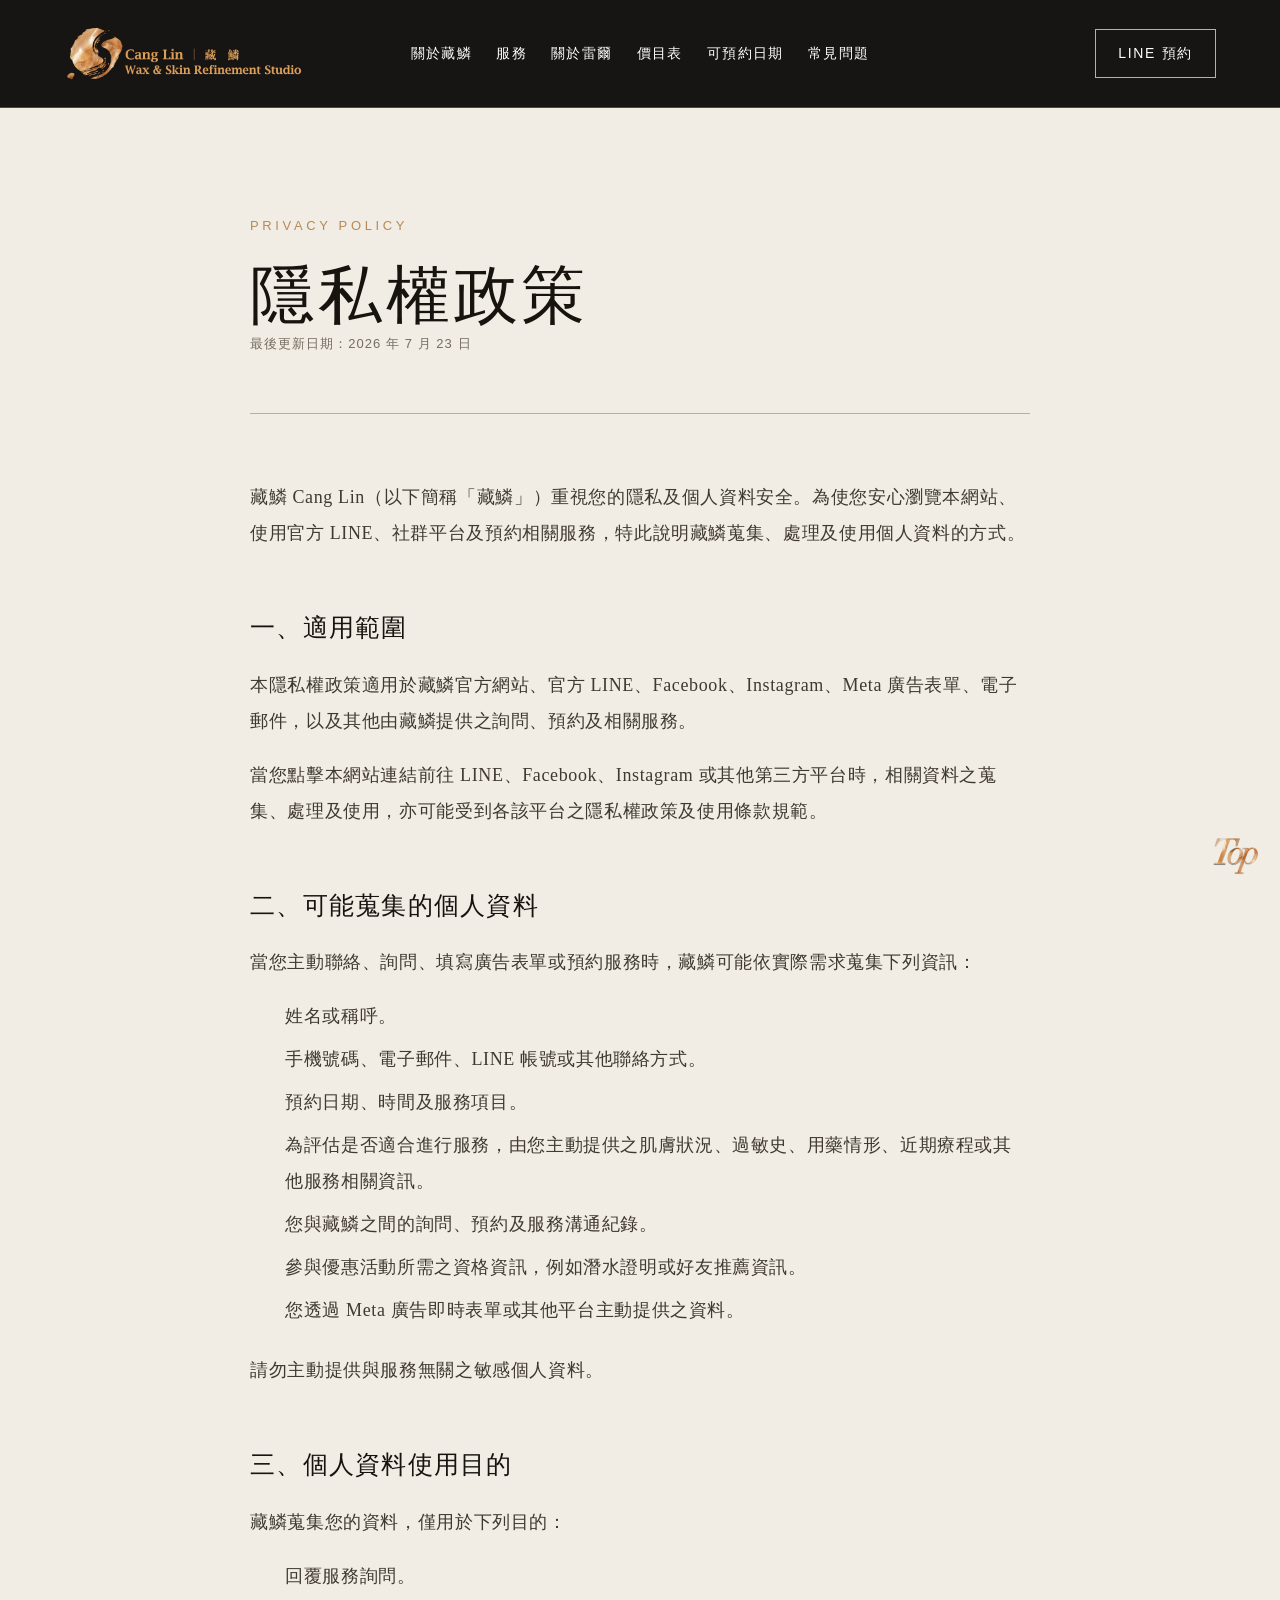
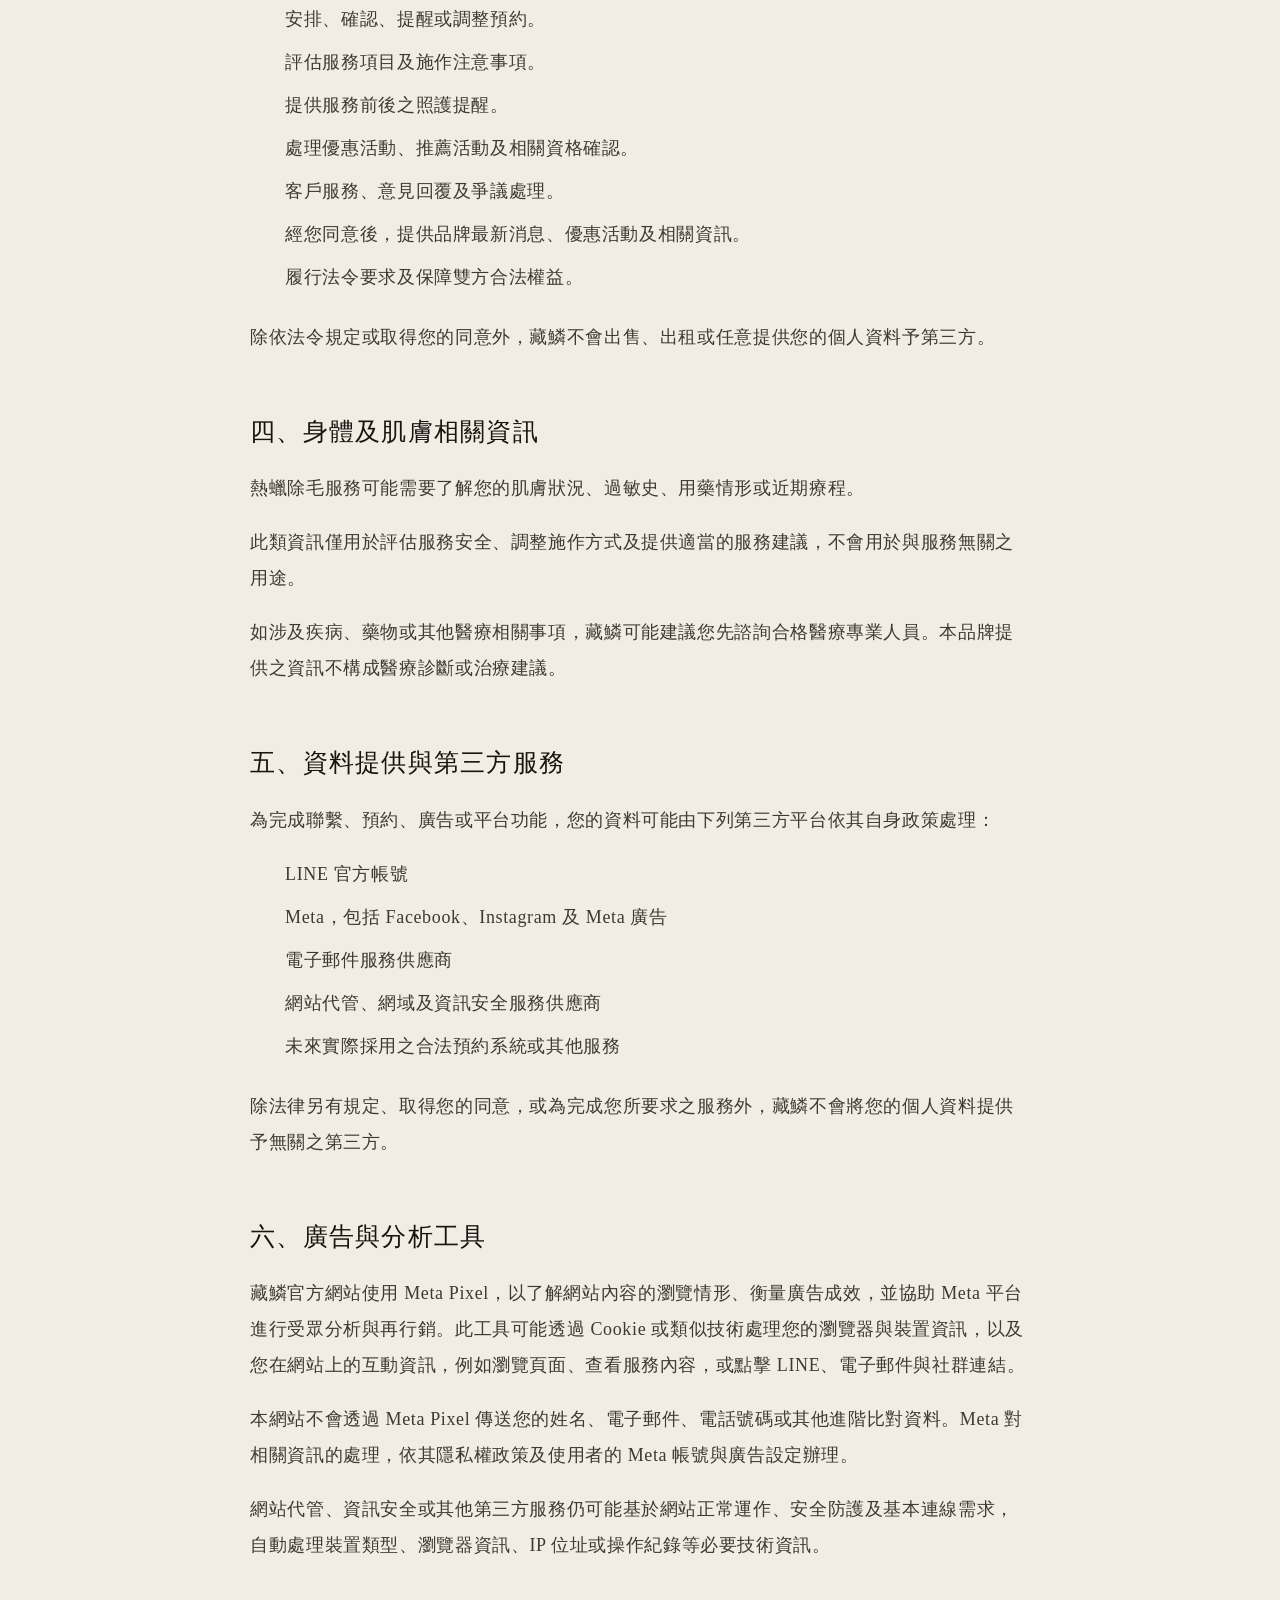
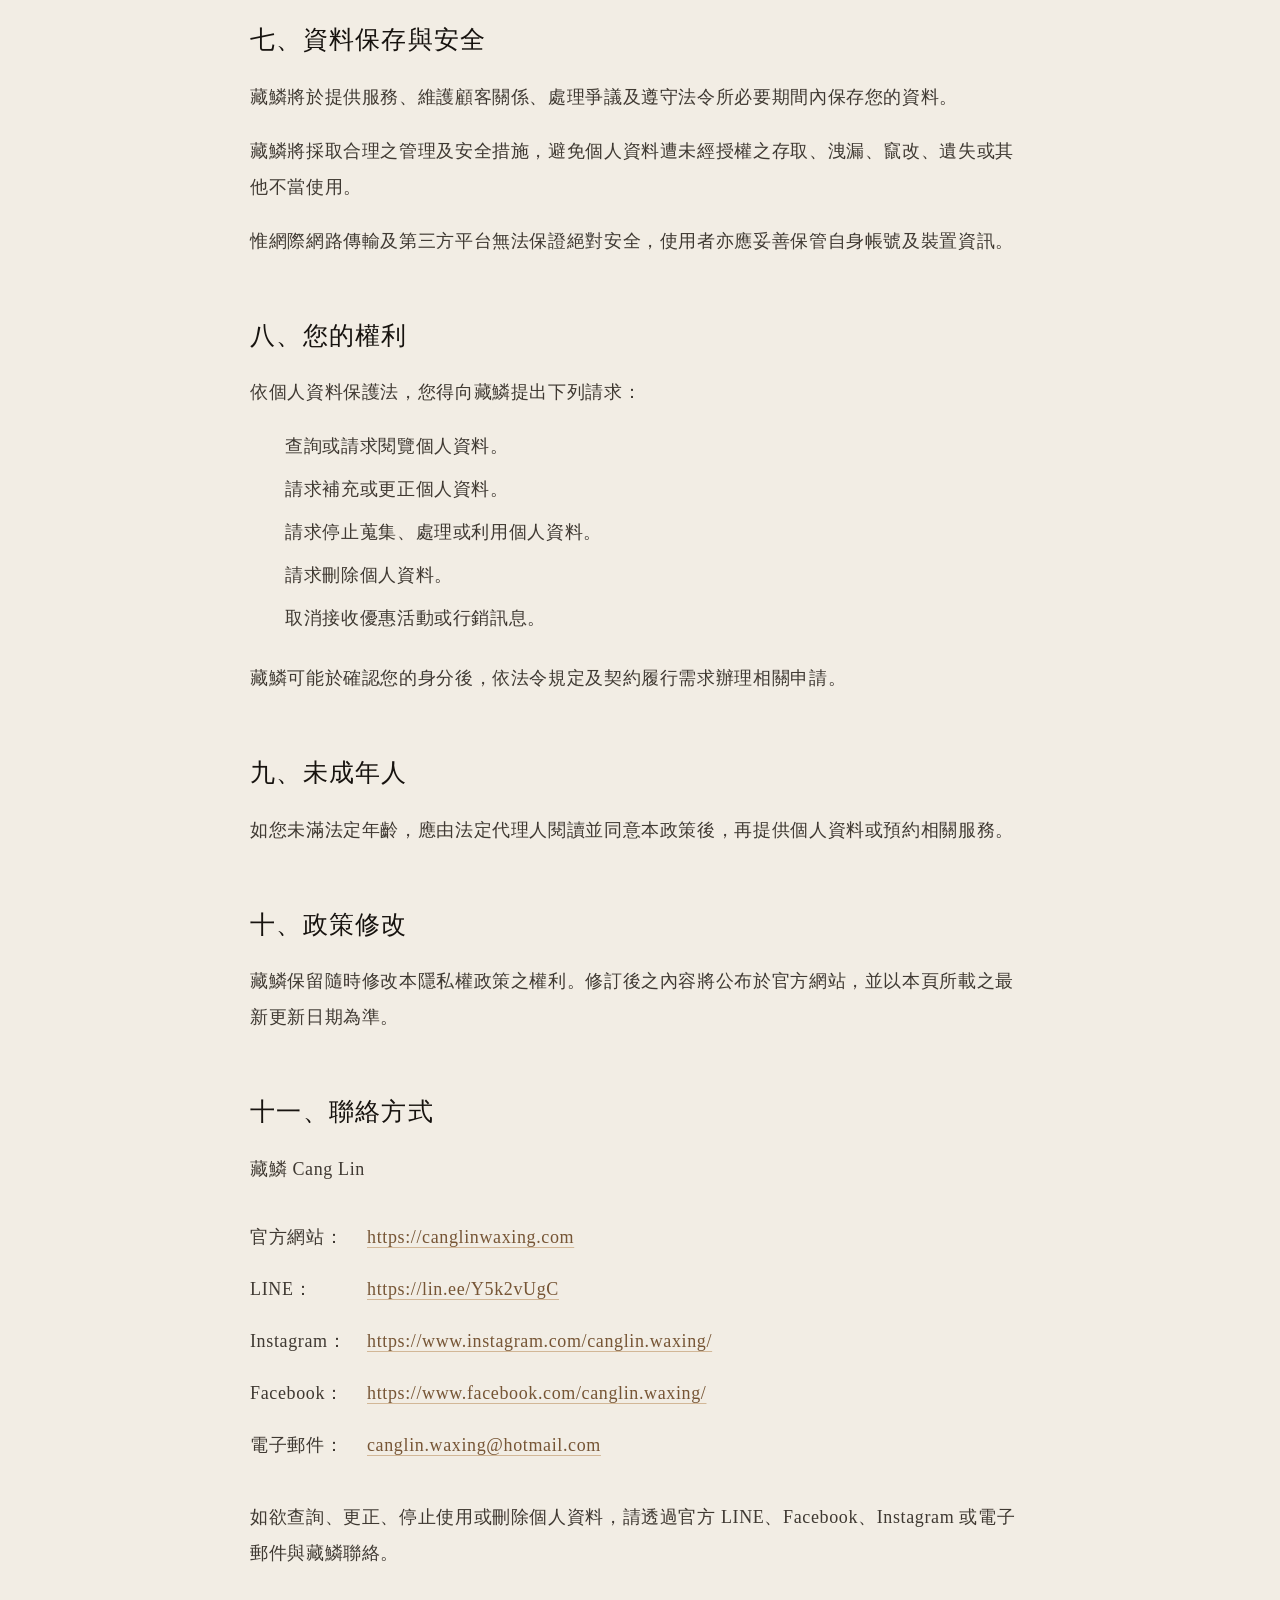
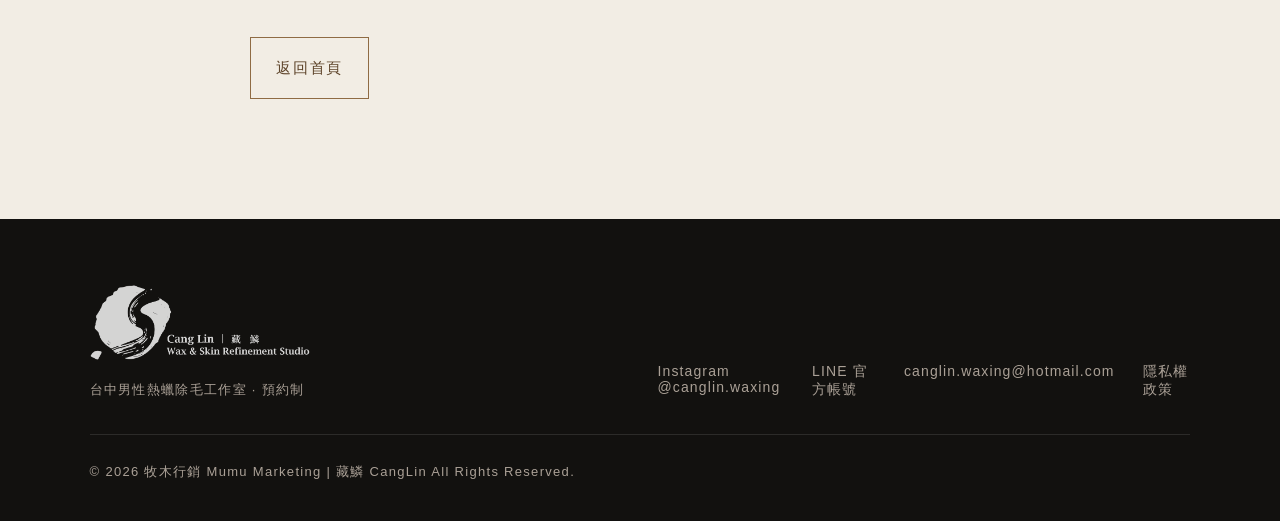
==== commit 4c661731: "Install Meta Pixel tracking" ====
--- a/privacy-policy/index.html
+++ b/privacy-policy/index.html
@@ -1,2 +1,2 @@
-<!DOCTYPE html><html lang="zh-Hant"><head><meta charSet="utf-8"/><meta name="viewport" content="width=device-width, initial-scale=1"/><link rel="preload" as="image" imageSrcSet="/images/logo-gold-policy-v2.png 640w, /images/logo-gold-policy-v2.png 750w, /images/logo-gold-policy-v2.png 828w, /images/logo-gold-policy-v2.png 1080w, /images/logo-gold-policy-v2.png 1200w" fetchPriority="high"/><link rel="stylesheet" href="/assets/index-CLrcG_B8.css" data-rsc-css-href="/assets/index-CLrcG_B8.css" data-precedence="vite-rsc/importer-resources"/><link rel="modulepreload" href="/assets/layout-segment-context-DiMRdmi6.js" crossorigin=""/><link rel="modulepreload" href="/assets/rolldown-runtime-S-ySWqyJ.js" crossorigin=""/><link rel="modulepreload" href="/assets/index-CRUi4djy.js" crossorigin=""/><link rel="modulepreload" href="/assets/framework-CXnKph_e.js" crossorigin=""/><link rel="modulepreload" href="/assets/link-D2ctQZqO.js" crossorigin=""/><link rel="modulepreload" href="/assets/query-CMEgHEdo.js" crossorigin=""/><link rel="modulepreload" href="/assets/image-CFgqE4Ha.js" crossorigin=""/><link rel="modulepreload" href="/assets/section-link-uERL-uYq.js" crossorigin=""/><title>隱私權政策｜藏鱗 Cang Lin</title><meta name="description" content="了解藏鱗 Cang Lin 如何蒐集、處理、使用及保護您的個人資料。"/><meta property="og:title" content="隱私權政策｜藏鱗 Cang Lin"/><meta property="og:description" content="了解藏鱗 Cang Lin 如何蒐集、處理、使用及保護您的個人資料。"/><meta property="og:url" content="https://canglinwaxing.com/privacy-policy"/><meta name="twitter:card" content="summary"/><meta name="twitter:title" content="隱私權政策｜藏鱗 Cang Lin"/><meta name="twitter:description" content="了解藏鱗 Cang Lin 如何蒐集、處理、使用及保護您的個人資料。"/><link rel="shortcut icon" href="https://canglinwaxing.com/favicon.svg"/><link rel="icon" href="https://canglinwaxing.com/favicon.svg"/><link rel="canonical" href="https://canglinwaxing.com/privacy-policy"/><script>self.__VINEXT_RSC_PARAMS__={}</script><script>self.__VINEXT_RSC_NAV__={"pathname":"/privacy-policy","searchParams":[]}</script><link rel="modulepreload" href="/assets/index-CRUi4djy.js" />
-</head><body><main class="policy-page" id="top"><header class="site-header"><a href="/" class="brand" aria-label="回到藏鱗首頁"><img src="/images/logo-gold-policy-v2.png" alt="藏鱗 Cang Lin" width="740" height="170" loading="eager" fetchPriority="high" decoding="async" srcSet="/images/logo-gold-policy-v2.png 640w, /images/logo-gold-policy-v2.png 750w, /images/logo-gold-policy-v2.png 828w, /images/logo-gold-policy-v2.png 1080w, /images/logo-gold-policy-v2.png 1200w" data-nimg="1"/></a><nav aria-label="主要導覽"><a href="/#philosophy">關於藏鱗</a><a href="/#service">服務</a><a href="/#about">關於雷爾</a><a href="/#prices">價目表</a><a href="/#booking-dates">可預約日期</a><a href="/#faq">常見問題</a></nav><a class="header-cta" href="https://lin.ee/Y5k2vUgC" target="_blank" rel="noopener noreferrer">LINE 預約</a></header><article class="policy-content"><header class="policy-heading"><p class="section-no">PRIVACY POLICY</p><h1>隱私權政策</h1><p class="policy-updated">最後更新日期：2026 年 7 月 17 日</p></header><p>藏鱗 Cang Lin（以下簡稱「藏鱗」）重視您的隱私及個人資料安全。為使您安心瀏覽本網站、使用官方 LINE、社群平台及預約相關服務，特此說明藏鱗蒐集、處理及使用個人資料的方式。</p><section><h2>一、適用範圍</h2><p>本隱私權政策適用於藏鱗官方網站、官方 LINE、Facebook、Instagram、Meta 廣告表單、電子郵件，以及其他由藏鱗提供之詢問、預約及相關服務。</p><p>當您點擊本網站連結前往 LINE、Facebook、Instagram 或其他第三方平台時，相關資料之蒐集、處理及使用，亦可能受到各該平台之隱私權政策及使用條款規範。</p></section><section><h2>二、可能蒐集的個人資料</h2><p>當您主動聯絡、詢問、填寫廣告表單或預約服務時，藏鱗可能依實際需求蒐集下列資訊：</p><ol><li>姓名或稱呼。</li><li>手機號碼、電子郵件、LINE 帳號或其他聯絡方式。</li><li>預約日期、時間及服務項目。</li><li>為評估是否適合進行服務，由您主動提供之肌膚狀況、過敏史、用藥情形、近期療程或其他服務相關資訊。</li><li>您與藏鱗之間的詢問、預約及服務溝通紀錄。</li><li>參與優惠活動所需之資格資訊，例如潛水證明或好友推薦資訊。</li><li>您透過 Meta 廣告即時表單或其他平台主動提供之資料。</li></ol><p>請勿主動提供與服務無關之敏感個人資料。</p></section><section><h2>三、個人資料使用目的</h2><p>藏鱗蒐集您的資料，僅用於下列目的：</p><ol><li>回覆服務詢問。</li><li>安排、確認、提醒或調整預約。</li><li>評估服務項目及施作注意事項。</li><li>提供服務前後之照護提醒。</li><li>處理優惠活動、推薦活動及相關資格確認。</li><li>客戶服務、意見回覆及爭議處理。</li><li>經您同意後，提供品牌最新消息、優惠活動及相關資訊。</li><li>履行法令要求及保障雙方合法權益。</li></ol><p>除依法令規定或取得您的同意外，藏鱗不會出售、出租或任意提供您的個人資料予第三方。</p></section><section><h2>四、身體及肌膚相關資訊</h2><p>熱蠟除毛服務可能需要了解您的肌膚狀況、過敏史、用藥情形或近期療程。</p><p>此類資訊僅用於評估服務安全、調整施作方式及提供適當的服務建議，不會用於與服務無關之用途。</p><p>如涉及疾病、藥物或其他醫療相關事項，藏鱗可能建議您先諮詢合格醫療專業人員。本品牌提供之資訊不構成醫療診斷或治療建議。</p></section><section><h2>五、資料提供與第三方服務</h2><p>為完成聯繫、預約、廣告或平台功能，您的資料可能由下列第三方平台依其自身政策處理：</p><ul><li>LINE 官方帳號</li><li>Meta，包括 Facebook、Instagram 及 Meta 廣告</li><li>電子郵件服務供應商</li><li>網站代管、網域及資訊安全服務供應商</li><li>未來實際採用之合法預約系統或其他服務</li></ul><p>除法律另有規定、取得您的同意，或為完成您所要求之服務外，藏鱗不會將您的個人資料提供予無關之第三方。</p></section><section><h2>六、網站技術資訊</h2><p>藏鱗官方網站目前主要提供品牌介紹、服務內容、價目資訊、可預約日期及相關資訊，並透過外部連結引導使用者前往官方 LINE 或社群平台聯絡。</p><p>本網站目前未主動使用廣告追蹤型 Cookie。網站代管、資訊安全或第三方服務仍可能基於網站正常運作、安全防護及基本連線需求，自動處理裝置類型、瀏覽器資訊、IP 位址或操作紀錄等必要技術資訊。</p><p>如未來新增網站分析工具、廣告追蹤工具、線上預約、會員系統、付款功能或其他服務，本政策將依實際使用情形適時更新。</p></section><section><h2>七、資料保存與安全</h2><p>藏鱗將於提供服務、維護顧客關係、處理爭議及遵守法令所必要期間內保存您的資料。</p><p>藏鱗將採取合理之管理及安全措施，避免個人資料遭未經授權之存取、洩漏、竄改、遺失或其他不當使用。</p><p>惟網際網路傳輸及第三方平台無法保證絕對安全，使用者亦應妥善保管自身帳號及裝置資訊。</p></section><section><h2>八、您的權利</h2><p>依個人資料保護法，您得向藏鱗提出下列請求：</p><ol><li>查詢或請求閱覽個人資料。</li><li>請求補充或更正個人資料。</li><li>請求停止蒐集、處理或利用個人資料。</li><li>請求刪除個人資料。</li><li>取消接收優惠活動或行銷訊息。</li></ol><p>藏鱗可能於確認您的身分後，依法令規定及契約履行需求辦理相關申請。</p></section><section><h2>九、未成年人</h2><p>如您未滿法定年齡，應由法定代理人閱讀並同意本政策後，再提供個人資料或預約相關服務。</p></section><section><h2>十、政策修改</h2><p>藏鱗保留隨時修改本隱私權政策之權利。修訂後之內容將公布於官方網站，並以本頁所載之最新更新日期為準。</p></section><section class="policy-contact"><h2>十一、聯絡方式</h2><p>藏鱗 Cang Lin</p><dl><div><dt>官方網站：</dt><dd><a href="https://canglinwaxing.com" target="_blank" rel="noopener noreferrer">https://canglinwaxing.com</a></dd></div><div><dt>LINE：</dt><dd><a href="https://lin.ee/Y5k2vUgC" target="_blank" rel="noopener noreferrer">https://lin.ee/Y5k2vUgC</a></dd></div><div><dt>Instagram：</dt><dd><a href="https://www.instagram.com/canglin.waxing/" target="_blank" rel="noopener noreferrer">https://www.instagram.com/canglin.waxing/</a></dd></div><div><dt>Facebook：</dt><dd><a href="https://www.facebook.com/canglin.waxing/" target="_blank" rel="noopener noreferrer">https://www.facebook.com/canglin.waxing/</a></dd></div><div><dt>電子郵件：</dt><dd><a href="mailto:canglin.waxing@hotmail.com">canglin.waxing@hotmail.com</a></dd></div></dl><p>如欲查詢、更正、停止使用或刪除個人資料，請透過官方 LINE、Facebook、Instagram 或電子郵件與藏鱗聯絡。</p></section><a href="/" class="button button-outline policy-home-link">返回首頁</a></article><footer><div class="footer-brand"><img src="/images/logo.png" alt="藏鱗 Cang Lin" width="420" height="140" loading="lazy" decoding="async" srcSet="/images/logo.png 640w, /images/logo.png 750w, /images/logo.png 828w" data-nimg="1"/><p>台中男性熱蠟除毛工作室 · 預約制</p></div><div class="footer-links"><a href="https://www.instagram.com/canglin.waxing/" target="_blank" rel="noopener noreferrer">Instagram @canglin.waxing</a><a href="https://lin.ee/Y5k2vUgC" target="_blank" rel="noopener noreferrer">LINE 官方帳號</a><a href="mailto:canglin.waxing@hotmail.com">canglin.waxing@hotmail.com</a><a href="/privacy-policy">隱私權政策</a></div><p class="copyright">© 2026 牧木行銷 Mumu Marketing | 藏鱗 CangLin All Rights Reserved.</p></footer><a class="back-to-top" href="#top"><img src="/images/back-to-top.png" alt="" width="48" height="48" loading="lazy" decoding="async" srcSet="/images/back-to-top.png 48w" data-nimg="1"/><span class="sr-only">回到頂部</span></a></main><script id="_R_">import("/assets/index-CRUi4djy.js")</script></body></html><script>self.__VINEXT_RSC_CHUNKS__=self.__VINEXT_RSC_CHUNKS__||[];self.__VINEXT_RSC_CHUNKS__.push("2:I[\"b843a7408a43\",[],\"Children\",1]\n3:I[\"e791668edc18\",[],\"LayoutSegmentProvider\",1]\n4:I[\"b843a7408a43\",[],\"Slot\",1]\n5:I[\"ffa4af8fdc37\",[],\"RedirectBoundary\",1]\n:HL[\"/assets/index-CLrcG_B8.css\",\"style\"]\n")</script><script>self.__VINEXT_RSC_CHUNKS__=self.__VINEXT_RSC_CHUNKS__||[];self.__VINEXT_RSC_CHUNKS__.push("0:{\"__route\":\"route:/privacy-policy\",\"__interceptionContext\":null,\"__layoutIds\":[\"layout:/\"],\"__rootLayout\":\"/\",\"page:/privacy-policy\":\"$L1\",\"layout:/\":[[[[\"$\",\"link\",\"css:/assets/index-CLrcG_B8.css\",{\"rel\":\"stylesheet\",\"precedence\":\"vite-rsc/importer-resources\",\"href\":\"/assets/index-CLrcG_B8.css\",\"data-rsc-css-href\":\"/assets/index-CLrcG_B8.css\"}],\"$undefined\"],[\"$\",\"html\",null,{\"lang\":\"zh-Hant\",\"children\":[\"$\",\"body\",null,{\"children\":[\"$\",\"$L2\",null,{}]}]}]],null],\"route:/privacy-policy\":[[[\"$\",\"meta\",null,{\"charSet\":\"utf-8\"}],[[\"$\",\"title\",\"0\",{\"children\":\"隱私權政策｜藏鱗 Cang Lin\"}],[\"$\",\"meta\",\"1\",{\"name\":\"description\",\"content\":\"了解藏鱗 Cang Lin 如何蒐集、處理、使用及保護您的個人資料。\"}],[\"$\",\"meta\",\"2\",{\"property\":\"og:title\",\"content\":\"隱私權政策｜藏鱗 Cang Lin\"}],[\"$\",\"meta\",\"3\",{\"property\":\"og:description\",\"content\":\"了解藏鱗 Cang Lin 如何蒐集、處理、使用及保護您的個人資料。\"}],[\"$\",\"meta\",\"4\",{\"property\":\"og:url\",\"content\":\"https://canglinwaxing.com/privacy-policy\"}],[\"$\",\"meta\",\"5\",{\"name\":\"twitter:card\",\"content\":\"summary\"}],[\"$\",\"meta\",\"6\",{\"name\":\"twitter:title\",\"content\":\"隱私權政策｜藏鱗 Cang Lin\"}],[\"$\",\"meta\",\"7\",{\"name\":\"twitter:description\",\"content\":\"了解藏鱗 Cang Lin 如何蒐集、處理、使用及保護您的個人資料。\"}],[\"$\",\"link\",\"8\",{\"rel\":\"shortcut icon\",\"href\":\"https://canglinwaxing.com/favicon.svg\"}],[\"$\",\"link\",\"9\",{\"rel\":\"icon\",\"href\":\"https://canglinwaxing.com/favicon.svg\"}],[\"$\",\"link\",\"10\",{\"rel\":\"canonical\",\"href\":\"https://canglinwaxing.com/privacy-policy\"}]],[[\"$\",\"meta\",\"0\",{\"name\":\"viewport\",\"content\":\"width=device-width, initial-scale=1\"}]]],[\"$\",\"$L3\",null,{\"segmentMap\":{\"children\":[\"privacy-policy\"]},\"children\":[\"$\",\"$L4\",null,{\"id\":\"layout:/\",\"parallelSlots\":\"$undefined\",\"children\":[\"$\",\"$L5\",null,{\"children\":[\"$\",\"$L3\",null,{\"segmentMap\":{\"children\":[]},\"children\":[\"$\",\"$L4\",null,{\"id\":\"page:/privacy-policy\"}]}]}]}]}]],\"__layoutFlags\":{\"layout:/\":\"s\"},\"__artifactCompatibility\":{\"schemaVersion\":1,\"graphVersion\":\"app-route-graph:1vmsyf813wyhe8\",\"deploymentVersion\":\"881fa176-6889-4277-a282-9d33c7565190\",\"appElementsSchemaVersion\":1,\"rscPayloadSchemaVersion\":1,\"rootBoundaryId\":\"/\",\"renderEpoch\":null}}\n")</script><script>self.__VINEXT_RSC_CHUNKS__=self.__VINEXT_RSC_CHUNKS__||[];self.__VINEXT_RSC_CHUNKS__.push("6:I[\"c2747888630f\",[],\"default\",1]\n7:I[\"9fb86276be8f\",[],\"default\",1]\n")</script><script>self.__VINEXT_RSC_CHUNKS__=self.__VINEXT_RSC_CHUNKS__||[];self.__VINEXT_RSC_CHUNKS__.push("1:[\"$\",\"main\",null,{\"className\":\"policy-page\",\"id\":\"top\",\"children\":[[\"$\",\"header\",null,{\"className\":\"site-header\",\"children\":[[\"$\",\"$L6\",null,{\"className\":\"brand\",\"href\":\"/\",\"aria-label\":\"回到藏鱗首頁\",\"children\":[\"$\",\"$L7\",null,{\"src\":\"/images/logo-gold-policy-v2.png\",\"width\":740,\"height\":170,\"alt\":\"藏鱗 Cang Lin\",\"priority\":true,\"unoptimized\":true}]}],[\"$\",\"nav\",null,{\"aria-label\":\"主要導覽\",\"children\":[[\"$\",\"a\",\"philosophy\",{\"href\":\"/#philosophy\",\"children\":\"關於藏鱗\"}],[\"$\",\"a\",\"service\",{\"href\":\"/#service\",\"children\":\"服務\"}],[\"$\",\"a\",\"about\",{\"href\":\"/#about\",\"children\":\"關於雷爾\"}],[\"$\",\"a\",\"prices\",{\"href\":\"/#prices\",\"children\":\"價目表\"}],[\"$\",\"a\",\"booking-dates\",{\"href\":\"/#booking-dates\",\"children\":\"可預約日期\"}],[\"$\",\"a\",\"faq\",{\"href\":\"/#faq\",\"children\":\"常見問題\"}]]}],[\"$\",\"a\",null,{\"className\":\"header-cta\",\"href\":\"https://lin.ee/Y5k2vUgC\",\"target\":\"_blank\",\"rel\":\"noopener noreferrer\",\"children\":\"LINE 預約\"}]]}],[\"$\",\"article\",null,{\"className\":\"policy-content\",\"children\":[[\"$\",\"header\",null,{\"className\":\"policy-heading\",\"children\":[[\"$\",\"p\",null,{\"className\":\"section-no\",\"children\":\"PRIVACY POLICY\"}],[\"$\",\"h1\",null,{\"children\":\"隱私權政策\"}],[\"$\",\"p\",null,{\"className\":\"policy-updated\",\"children\":\"最後更新日期：2026 年 7 月 17 日\"}]]}],[\"$\",\"p\",null,{\"children\":\"藏鱗 Cang Lin（以下簡稱「藏鱗」）重視您的隱私及個人資料安全。為使您安心瀏覽本網站、使用官方 LINE、社群平台及預約相關服務，特此說明藏鱗蒐集、處理及使用個人資料的方式。\"}],[\"$\",\"section\",null,{\"children\":[[\"$\",\"h2\",null,{\"children\":\"一、適用範圍\"}],[\"$\",\"p\",null,{\"children\":\"本隱私權政策適用於藏鱗官方網站、官方 LINE、Facebook、Instagram、Meta 廣告表單、電子郵件，以及其他由藏鱗提供之詢問、預約及相關服務。\"}],[\"$\",\"p\",null,{\"children\":\"當您點擊本網站連結前往 LINE、Facebook、Instagram 或其他第三方平台時，相關資料之蒐集、處理及使用，亦可能受到各該平台之隱私權政策及使用條款規範。\"}]]}],[\"$\",\"section\",null,{\"children\":[[\"$\",\"h2\",null,{\"children\":\"二、可能蒐集的個人資料\"}],[\"$\",\"p\",null,{\"children\":\"當您主動聯絡、詢問、填寫廣告表單或預約服務時，藏鱗可能依實際需求蒐集下列資訊：\"}],[\"$\",\"ol\",null,{\"children\":[[\"$\",\"li\",null,{\"children\":\"姓名或稱呼。\"}],[\"$\",\"li\",null,{\"children\":\"手機號碼、電子郵件、LINE 帳號或其他聯絡方式。\"}],[\"$\",\"li\",null,{\"children\":\"預約日期、時間及服務項目。\"}],[\"$\",\"li\",null,{\"children\":\"為評估是否適合進行服務，由您主動提供之肌膚狀況、過敏史、用藥情形、近期療程或其他服務相關資訊。\"}],[\"$\",\"li\",null,{\"children\":\"您與藏鱗之間的詢問、預約及服務溝通紀錄。\"}],[\"$\",\"li\",null,{\"children\":\"參與優惠活動所需之資格資訊，例如潛水證明或好友推薦資訊。\"}],[\"$\",\"li\",null,{\"children\":\"您透過 Meta 廣告即時表單或其他平台主動提供之資料。\"}]]}],[\"$\",\"p\",null,{\"children\":\"請勿主動提供與服務無關之敏感個人資料。\"}]]}],[\"$\",\"section\",null,{\"children\":[[\"$\",\"h2\",null,{\"children\":\"三、個人資料使用目的\"}],[\"$\",\"p\",null,{\"children\":\"藏鱗蒐集您的資料，僅用於下列目的：\"}],[\"$\",\"ol\",null,{\"children\":[[\"$\",\"li\",null,{\"children\":\"回覆服務詢問。\"}],[\"$\",\"li\",null,{\"children\":\"安排、確認、提醒或調整預約。\"}],[\"$\",\"li\",null,{\"children\":\"評估服務項目及施作注意事項。\"}],[\"$\",\"li\",null,{\"children\":\"提供服務前後之照護提醒。\"}],[\"$\",\"li\",null,{\"children\":\"處理優惠活動、推薦活動及相關資格確認。\"}],[\"$\",\"li\",null,{\"children\":\"客戶服務、意見回覆及爭議處理。\"}],[\"$\",\"li\",null,{\"children\":\"經您同意後，提供品牌最新消息、優惠活動及相關資訊。\"}],[\"$\",\"li\",null,{\"children\":\"履行法令要求及保障雙方合法權益。\"}]]}],[\"$\",\"p\",null,{\"children\":\"除依法令規定或取得您的同意外，藏鱗不會出售、出租或任意提供您的個人資料予第三方。\"}]]}],[\"$\",\"section\",null,{\"children\":[[\"$\",\"h2\",null,{\"children\":\"四、身體及肌膚相關資訊\"}],[\"$\",\"p\",null,{\"children\":\"熱蠟除毛服務可能需要了解您的肌膚狀況、過敏史、用藥情形或近期療程。\"}],[\"$\",\"p\",null,{\"children\":\"此類資訊僅用於評估服務安全、調整施作方式及提供適當的服務建議，不會用於與服務無關之用途。\"}],[\"$\",\"p\",null,{\"children\":\"如涉及疾病、藥物或其他醫療相關事項，藏鱗可能建議您先諮詢合格醫療專業人員。本品牌提供之資訊不構成醫療診斷或治療建議。\"}]]}],[\"$\",\"section\",null,{\"children\":[[\"$\",\"h2\",null,{\"children\":\"五、資料提供與第三方服務\"}],[\"$\",\"p\",null,{\"children\":\"為完成聯繫、預約、廣告或平台功能，您的資料可能由下列第三方平台依其自身政策處理：\"}],[\"$\",\"ul\",null,{\"children\":[[\"$\",\"li\",null,{\"children\":\"LINE 官方帳號\"}],[\"$\",\"li\",null,{\"children\":\"Meta，包括 Facebook、Instagram 及 Meta 廣告\"}],[\"$\",\"li\",null,{\"children\":\"電子郵件服務供應商\"}],[\"$\",\"li\",null,{\"children\":\"網站代管、網域及資訊安全服務供應商\"}],[\"$\",\"li\",null,{\"children\":\"未來實際採用之合法預約系統或其他服務\"}]]}],[\"$\",\"p\",null,{\"children\":\"除法律另有規定、取得您的同意，或為完成您所要求之服務外，藏鱗不會將您的個人資料提供予無關之第三方。\"}]]}],[\"$\",\"section\",null,{\"children\":[[\"$\",\"h2\",null,{\"children\":\"六、網站技術資訊\"}],[\"$\",\"p\",null,{\"children\":\"藏鱗官方網站目前主要提供品牌介紹、服務內容、價目資訊、可預約日期及相關資訊，並透過外部連結引導使用者前往官方 LINE 或社群平台聯絡。\"}],[\"$\",\"p\",null,{\"children\":\"本網站目前未主動使用廣告追蹤型 Cookie。網站代管、資訊安全或第三方服務仍可能基於網站正常運作、安全防護及基本連線需求，自動處理裝置類型、瀏覽器資訊、IP 位址或操作紀錄等必要技術資訊。\"}],[\"$\",\"p\",null,{\"children\":\"如未來新增網站分析工具、廣告追蹤工具、線上預約、會員系統、付款功能或其他服務，本政策將依實際使用情形適時更新。\"}]]}],[\"$\",\"section\",null,{\"children\":[[\"$\",\"h2\",null,{\"children\":\"七、資料保存與安全\"}],[\"$\",\"p\",null,{\"children\":\"藏鱗將於提供服務、維護顧客關係、處理爭議及遵守法令所必要期間內保存您的資料。\"}],[\"$\",\"p\",null,{\"children\":\"藏鱗將採取合理之管理及安全措施，避免個人資料遭未經授權之存取、洩漏、竄改、遺失或其他不當使用。\"}],[\"$\",\"p\",null,{\"children\":\"惟網際網路傳輸及第三方平台無法保證絕對安全，使用者亦應妥善保管自身帳號及裝置資訊。\"}]]}],[\"$\",\"section\",null,{\"children\":[[\"$\",\"h2\",null,{\"children\":\"八、您的權利\"}],[\"$\",\"p\",null,{\"children\":\"依個人資料保護法，您得向藏鱗提出下列請求：\"}],[\"$\",\"ol\",null,{\"children\":[[\"$\",\"li\",null,{\"children\":\"查詢或請求閱覽個人資料。\"}],[\"$\",\"li\",null,{\"children\":\"請求補充或更正個人資料。\"}],[\"$\",\"li\",null,{\"children\":\"請求停止蒐集、處理或利用個人資料。\"}],[\"$\",\"li\",null,{\"children\":\"請求刪除個人資料。\"}],\"$L8\"]}],\"$L9\"]}],\"$La\",\"$Lb\",\"$Lc\",\"$Ld\"]}],\"$Le\",\"$Lf\"]}]\n")</script><script>self.__VINEXT_RSC_CHUNKS__=self.__VINEXT_RSC_CHUNKS__||[];self.__VINEXT_RSC_CHUNKS__.push("10:I[\"fd536da6927e\",[],\"default\",1]\n8:[\"$\",\"li\",null,{\"children\":\"取消接收優惠活動或行銷訊息。\"}]\n9:[\"$\",\"p\",null,{\"children\":\"藏鱗可能於確認您的身分後，依法令規定及契約履行需求辦理相關申請。\"}]\na:[\"$\",\"section\",null,{\"children\":[[\"$\",\"h2\",null,{\"children\":\"九、未成年人\"}],[\"$\",\"p\",null,{\"children\":\"如您未滿法定年齡，應由法定代理人閱讀並同意本政策後，再提供個人資料或預約相關服務。\"}]]}]\nb:[\"$\",\"section\",null,{\"children\":[[\"$\",\"h2\",null,{\"children\":\"十、政策修改\"}],[\"$\",\"p\",null,{\"children\":\"藏鱗保留隨時修改本隱私權政策之權利。修訂後之內容將公布於官方網站，並以本頁所載之最新更新日期為準。\"}]]}]\n")</script><script>self.__VINEXT_RSC_CHUNKS__=self.__VINEXT_RSC_CHUNKS__||[];self.__VINEXT_RSC_CHUNKS__.push("c:[\"$\",\"section\",null,{\"className\":\"policy-contact\",\"children\":[[\"$\",\"h2\",null,{\"children\":\"十一、聯絡方式\"}],[\"$\",\"p\",null,{\"children\":\"藏鱗 Cang Lin\"}],[\"$\",\"dl\",null,{\"children\":[[\"$\",\"div\",null,{\"children\":[[\"$\",\"dt\",null,{\"children\":\"官方網站：\"}],[\"$\",\"dd\",null,{\"children\":[\"$\",\"a\",null,{\"href\":\"https://canglinwaxing.com\",\"target\":\"_blank\",\"rel\":\"noopener noreferrer\",\"children\":\"https://canglinwaxing.com\"}]}]]}],[\"$\",\"div\",null,{\"children\":[[\"$\",\"dt\",null,{\"children\":\"LINE：\"}],[\"$\",\"dd\",null,{\"children\":[\"$\",\"a\",null,{\"href\":\"https://lin.ee/Y5k2vUgC\",\"target\":\"_blank\",\"rel\":\"noopener noreferrer\",\"children\":\"https://lin.ee/Y5k2vUgC\"}]}]]}],[\"$\",\"div\",null,{\"children\":[[\"$\",\"dt\",null,{\"children\":\"Instagram：\"}],[\"$\",\"dd\",null,{\"children\":[\"$\",\"a\",null,{\"href\":\"https://www.instagram.com/canglin.waxing/\",\"target\":\"_blank\",\"rel\":\"noopener noreferrer\",\"children\":\"https://www.instagram.com/canglin.waxing/\"}]}]]}],[\"$\",\"div\",null,{\"children\":[[\"$\",\"dt\",null,{\"children\":\"Facebook：\"}],[\"$\",\"dd\",null,{\"children\":[\"$\",\"a\",null,{\"href\":\"https://www.facebook.com/canglin.waxing/\",\"target\":\"_blank\",\"rel\":\"noopener noreferrer\",\"children\":\"https://www.facebook.com/canglin.waxing/\"}]}]]}],[\"$\",\"div\",null,{\"children\":[[\"$\",\"dt\",null,{\"children\":\"電子郵件：\"}],[\"$\",\"dd\",null,{\"children\":[\"$\",\"a\",null,{\"href\":\"mailto:canglin.waxing@hotmail.com\",\"children\":\"canglin.waxing@hotmail.com\"}]}]]}]]}],[\"$\",\"p\",null,{\"children\":\"如欲查詢、更正、停止使用或刪除個人資料，請透過官方 LINE、Facebook、Instagram 或電子郵件與藏鱗聯絡。\"}]]}]\nd:[\"$\",\"$L6\",null,{\"className\":\"button button-outline policy-home-link\",\"href\":\"/\",\"children\":\"返回首頁\"}]\ne:[\"$\",\"footer\",null,{\"children\":[[\"$\",\"div\",null,{\"className\":\"footer-brand\",\"children\":[[\"$\",\"$L7\",null,{\"src\":\"/images/logo.png\",\"width\":420,\"height\":140,\"alt\":\"藏鱗 Cang Lin\",\"unoptimized\":true}],[\"$\",\"p\",null,{\"children\":\"台中男性熱蠟除毛工作室 · 預約制\"}]]}],[\"$\",\"div\",null,{\"className\":\"footer-links\",\"children\":[[\"$\",\"a\",null,{\"href\":\"https://www.instagram.com/canglin.waxing/\",\"target\":\"_blank\",\"rel\":\"noopener noreferrer\",\"children\":\"Instagram @canglin.waxing\"}],[\"$\",\"a\",null,{\"href\":\"https://lin.ee/Y5k2vUgC\",\"target\":\"_blank\",\"rel\":\"noopener noreferrer\",\"children\":\"LINE 官方帳號\"}],[\"$\",\"a\",null,{\"href\":\"mailto:canglin.waxing@hotmail.com\",\"children\":\"canglin.waxing@hotmail.com\"}],[\"$\",\"a\",null,{\"href\":\"/privacy-policy\",\"children\":\"隱私權政策\"}]]}],[\"$\",\"p\",null,{\"className\":\"copyright\",\"children\":\"© 2026 牧木行銷 Mumu Marketing | 藏鱗 CangLin All Rights Reserved.\"}]]}]\nf:[\"$\",\"$L10\",null,{\"className\":\"back-to-top\",\"href\":\"#top\",\"clearHash\":true,\"children\":[[\"$\",\"$L7\",null,{\"src\":\"/images/back-to-top.png\",\"width\":48,\"height\":48,\"alt\":\"\",\"unoptimized\":true}],[\"$\",\"span\",null,{\"className\":\"sr-only\",\"children\":\"回到頂部\"}]]}]\n")</script><script>self.__VINEXT_RSC_DONE__=true</script>+<!DOCTYPE html><html lang="zh-Hant"><head><meta charSet="utf-8"/><meta name="viewport" content="width=device-width, initial-scale=1"/><link rel="preload" as="image" imageSrcSet="/images/logo-gold-policy-v2.png 640w, /images/logo-gold-policy-v2.png 750w, /images/logo-gold-policy-v2.png 828w, /images/logo-gold-policy-v2.png 1080w, /images/logo-gold-policy-v2.png 1200w" fetchPriority="high"/><link rel="stylesheet" href="/assets/index-COShyW9q.css" data-rsc-css-href="/assets/index-COShyW9q.css" data-precedence="vite-rsc/importer-resources"/><link rel="modulepreload" href="/assets/layout-segment-context-DucdEwNV.js" crossorigin=""/><link rel="modulepreload" href="/assets/rolldown-runtime-S-ySWqyJ.js" crossorigin=""/><link rel="modulepreload" href="/assets/index--7cqwejn.js" crossorigin=""/><link rel="modulepreload" href="/assets/framework-B8WyT5R3.js" crossorigin=""/><link rel="modulepreload" href="/assets/readonly-url-search-params-BRv7ewS0.js" crossorigin=""/><link rel="modulepreload" href="/assets/url-utils-BAkPrQqo.js" crossorigin=""/><link rel="modulepreload" href="/assets/meta-pixel-BgetCxoT.js" crossorigin=""/><link rel="modulepreload" href="/assets/link-B6yjWLRG.js" crossorigin=""/><link rel="modulepreload" href="/assets/query-DXglEInB.js" crossorigin=""/><link rel="modulepreload" href="/assets/image-DCkMsdEn.js" crossorigin=""/><link rel="modulepreload" href="/assets/section-link-7lEY1u-L.js" crossorigin=""/><title>隱私權政策｜藏鱗 Cang Lin</title><meta name="description" content="了解藏鱗 Cang Lin 如何蒐集、處理、使用及保護您的個人資料。"/><meta property="og:title" content="隱私權政策｜藏鱗 Cang Lin"/><meta property="og:description" content="了解藏鱗 Cang Lin 如何蒐集、處理、使用及保護您的個人資料。"/><meta property="og:url" content="https://canglinwaxing.com/privacy-policy"/><meta name="twitter:card" content="summary"/><meta name="twitter:title" content="隱私權政策｜藏鱗 Cang Lin"/><meta name="twitter:description" content="了解藏鱗 Cang Lin 如何蒐集、處理、使用及保護您的個人資料。"/><link rel="shortcut icon" href="https://canglinwaxing.com/browser-tab.png"/><link rel="icon" href="https://canglinwaxing.com/browser-tab.png" type="image/png"/><link rel="apple-touch-icon" href="https://canglinwaxing.com/browser-tab.png"/><link rel="canonical" href="https://canglinwaxing.com/privacy-policy"/><script>self.__VINEXT_RSC_PARAMS__={}</script><script>self.__VINEXT_RSC_NAV__={"pathname":"/privacy-policy","searchParams":[]}</script><link rel="modulepreload" href="/assets/index--7cqwejn.js" />
+</head><body><noscript><img height="1" width="1" style="display:none" src="https://www.facebook.com/tr?id=1338817445027366&amp;ev=PageView&amp;noscript=1" alt=""/></noscript><main class="policy-page" id="top"><header class="site-header"><a href="/" class="brand" aria-label="回到藏鱗首頁"><img src="/images/logo-gold-policy-v2.png" alt="藏鱗 Cang Lin" width="740" height="170" loading="eager" fetchPriority="high" decoding="async" srcSet="/images/logo-gold-policy-v2.png 640w, /images/logo-gold-policy-v2.png 750w, /images/logo-gold-policy-v2.png 828w, /images/logo-gold-policy-v2.png 1080w, /images/logo-gold-policy-v2.png 1200w" data-nimg="1"/></a><nav aria-label="主要導覽"><a href="/#philosophy">關於藏鱗</a><a href="/#service">服務</a><a href="/#about">關於雷爾</a><a href="/#prices">價目表</a><a href="/#booking-dates">可預約日期</a><a href="/#faq">常見問題</a></nav><a class="header-cta" href="https://lin.ee/Y5k2vUgC" target="_blank" rel="noopener noreferrer">LINE 預約</a></header><article class="policy-content"><header class="policy-heading"><p class="section-no">PRIVACY POLICY</p><h1>隱私權政策</h1><p class="policy-updated">最後更新日期：2026 年 7 月 23 日</p></header><p>藏鱗 Cang Lin（以下簡稱「藏鱗」）重視您的隱私及個人資料安全。為使您安心瀏覽本網站、使用官方 LINE、社群平台及預約相關服務，特此說明藏鱗蒐集、處理及使用個人資料的方式。</p><section><h2>一、適用範圍</h2><p>本隱私權政策適用於藏鱗官方網站、官方 LINE、Facebook、Instagram、Meta 廣告表單、電子郵件，以及其他由藏鱗提供之詢問、預約及相關服務。</p><p>當您點擊本網站連結前往 LINE、Facebook、Instagram 或其他第三方平台時，相關資料之蒐集、處理及使用，亦可能受到各該平台之隱私權政策及使用條款規範。</p></section><section><h2>二、可能蒐集的個人資料</h2><p>當您主動聯絡、詢問、填寫廣告表單或預約服務時，藏鱗可能依實際需求蒐集下列資訊：</p><ol><li>姓名或稱呼。</li><li>手機號碼、電子郵件、LINE 帳號或其他聯絡方式。</li><li>預約日期、時間及服務項目。</li><li>為評估是否適合進行服務，由您主動提供之肌膚狀況、過敏史、用藥情形、近期療程或其他服務相關資訊。</li><li>您與藏鱗之間的詢問、預約及服務溝通紀錄。</li><li>參與優惠活動所需之資格資訊，例如潛水證明或好友推薦資訊。</li><li>您透過 Meta 廣告即時表單或其他平台主動提供之資料。</li></ol><p>請勿主動提供與服務無關之敏感個人資料。</p></section><section><h2>三、個人資料使用目的</h2><p>藏鱗蒐集您的資料，僅用於下列目的：</p><ol><li>回覆服務詢問。</li><li>安排、確認、提醒或調整預約。</li><li>評估服務項目及施作注意事項。</li><li>提供服務前後之照護提醒。</li><li>處理優惠活動、推薦活動及相關資格確認。</li><li>客戶服務、意見回覆及爭議處理。</li><li>經您同意後，提供品牌最新消息、優惠活動及相關資訊。</li><li>履行法令要求及保障雙方合法權益。</li></ol><p>除依法令規定或取得您的同意外，藏鱗不會出售、出租或任意提供您的個人資料予第三方。</p></section><section><h2>四、身體及肌膚相關資訊</h2><p>熱蠟除毛服務可能需要了解您的肌膚狀況、過敏史、用藥情形或近期療程。</p><p>此類資訊僅用於評估服務安全、調整施作方式及提供適當的服務建議，不會用於與服務無關之用途。</p><p>如涉及疾病、藥物或其他醫療相關事項，藏鱗可能建議您先諮詢合格醫療專業人員。本品牌提供之資訊不構成醫療診斷或治療建議。</p></section><section><h2>五、資料提供與第三方服務</h2><p>為完成聯繫、預約、廣告或平台功能，您的資料可能由下列第三方平台依其自身政策處理：</p><ul><li>LINE 官方帳號</li><li>Meta，包括 Facebook、Instagram 及 Meta 廣告</li><li>電子郵件服務供應商</li><li>網站代管、網域及資訊安全服務供應商</li><li>未來實際採用之合法預約系統或其他服務</li></ul><p>除法律另有規定、取得您的同意，或為完成您所要求之服務外，藏鱗不會將您的個人資料提供予無關之第三方。</p></section><section><h2>六、廣告與分析工具</h2><p>藏鱗官方網站使用 Meta Pixel，以了解網站內容的瀏覽情形、衡量廣告成效，並協助 Meta 平台進行受眾分析與再行銷。此工具可能透過 Cookie 或類似技術處理您的瀏覽器與裝置資訊，以及您在網站上的互動資訊，例如瀏覽頁面、查看服務內容，或點擊 LINE、電子郵件與社群連結。</p><p>本網站不會透過 Meta Pixel 傳送您的姓名、電子郵件、電話號碼或其他進階比對資料。Meta 對相關資訊的處理，依其隱私權政策及使用者的 Meta 帳號與廣告設定辦理。</p><p>網站代管、資訊安全或其他第三方服務仍可能基於網站正常運作、安全防護及基本連線需求，自動處理裝置類型、瀏覽器資訊、IP 位址或操作紀錄等必要技術資訊。</p></section><section><h2>七、資料保存與安全</h2><p>藏鱗將於提供服務、維護顧客關係、處理爭議及遵守法令所必要期間內保存您的資料。</p><p>藏鱗將採取合理之管理及安全措施，避免個人資料遭未經授權之存取、洩漏、竄改、遺失或其他不當使用。</p><p>惟網際網路傳輸及第三方平台無法保證絕對安全，使用者亦應妥善保管自身帳號及裝置資訊。</p></section><section><h2>八、您的權利</h2><p>依個人資料保護法，您得向藏鱗提出下列請求：</p><ol><li>查詢或請求閱覽個人資料。</li><li>請求補充或更正個人資料。</li><li>請求停止蒐集、處理或利用個人資料。</li><li>請求刪除個人資料。</li><li>取消接收優惠活動或行銷訊息。</li></ol><p>藏鱗可能於確認您的身分後，依法令規定及契約履行需求辦理相關申請。</p></section><section><h2>九、未成年人</h2><p>如您未滿法定年齡，應由法定代理人閱讀並同意本政策後，再提供個人資料或預約相關服務。</p></section><section><h2>十、政策修改</h2><p>藏鱗保留隨時修改本隱私權政策之權利。修訂後之內容將公布於官方網站，並以本頁所載之最新更新日期為準。</p></section><section class="policy-contact"><h2>十一、聯絡方式</h2><p>藏鱗 Cang Lin</p><dl><div><dt>官方網站：</dt><dd><a href="https://canglinwaxing.com" target="_blank" rel="noopener noreferrer">https://canglinwaxing.com</a></dd></div><div><dt>LINE：</dt><dd><a href="https://lin.ee/Y5k2vUgC" target="_blank" rel="noopener noreferrer">https://lin.ee/Y5k2vUgC</a></dd></div><div><dt>Instagram：</dt><dd><a href="https://www.instagram.com/canglin.waxing/" target="_blank" rel="noopener noreferrer">https://www.instagram.com/canglin.waxing/</a></dd></div><div><dt>Facebook：</dt><dd><a href="https://www.facebook.com/canglin.waxing/" target="_blank" rel="noopener noreferrer">https://www.facebook.com/canglin.waxing/</a></dd></div><div><dt>電子郵件：</dt><dd><a href="mailto:canglin.waxing@hotmail.com">canglin.waxing@hotmail.com</a></dd></div></dl><p>如欲查詢、更正、停止使用或刪除個人資料，請透過官方 LINE、Facebook、Instagram 或電子郵件與藏鱗聯絡。</p></section><a href="/" class="button button-outline policy-home-link">返回首頁</a></article><footer><div class="footer-brand"><img src="/images/logo.png" alt="藏鱗 Cang Lin" width="420" height="140" loading="lazy" decoding="async" srcSet="/images/logo.png 640w, /images/logo.png 750w, /images/logo.png 828w" data-nimg="1"/><p>台中男性熱蠟除毛工作室 · 預約制</p></div><div class="footer-links"><a href="https://www.instagram.com/canglin.waxing/" target="_blank" rel="noopener noreferrer">Instagram @canglin.waxing</a><a href="https://lin.ee/Y5k2vUgC" target="_blank" rel="noopener noreferrer">LINE 官方帳號</a><a href="mailto:canglin.waxing@hotmail.com">canglin.waxing@hotmail.com</a><a href="/privacy-policy">隱私權政策</a></div><p class="copyright">© 2026 牧木行銷 Mumu Marketing | 藏鱗 CangLin All Rights Reserved.</p></footer><a class="back-to-top" href="#top"><img src="/images/back-to-top.png" alt="" width="48" height="48" loading="lazy" decoding="async" srcSet="/images/back-to-top.png 48w" data-nimg="1"/><span class="sr-only">回到頂部</span></a></main><script id="_R_">import("/assets/index--7cqwejn.js")</script></body></html><script>self.__VINEXT_RSC_CHUNKS__=self.__VINEXT_RSC_CHUNKS__||[];self.__VINEXT_RSC_CHUNKS__.push("2:I[\"5b610776f70f\",[],\"default\",1]\n4:I[\"8a1c26e77cc3\",[],\"Children\",1]\n5:I[\"e562e7309659\",[],\"LayoutSegmentProvider\",1]\n6:I[\"8a1c26e77cc3\",[],\"Slot\",1]\n7:I[\"d041429ec63f\",[],\"RedirectBoundary\",1]\n:HL[\"/assets/index-COShyW9q.css\",\"style\"]\n3:[\"$\",\"img\",null,{\"height\":\"1\",\"width\":\"1\",\"style\":{\"display\":\"none\"},\"src\":\"https://www.facebook.com/tr?id=1338817445027366\u0026ev=PageView\u0026noscript=1\",\"alt\":\"\"}]\n")</script><script>self.__VINEXT_RSC_CHUNKS__=self.__VINEXT_RSC_CHUNKS__||[];self.__VINEXT_RSC_CHUNKS__.push("0:{\"__route\":\"route:/privacy-policy\",\"__interceptionContext\":null,\"__layoutIds\":[\"layout:/\"],\"__rootLayout\":\"/\",\"page:/privacy-policy\":\"$L1\",\"layout:/\":[[[[\"$\",\"link\",\"css:/assets/index-COShyW9q.css\",{\"rel\":\"stylesheet\",\"precedence\":\"vite-rsc/importer-resources\",\"href\":\"/assets/index-COShyW9q.css\",\"data-rsc-css-href\":\"/assets/index-COShyW9q.css\"}],\"$undefined\"],[\"$\",\"html\",null,{\"lang\":\"zh-Hant\",\"children\":[\"$\",\"body\",null,{\"children\":[[\"$\",\"$L2\",null,{}],[\"$\",\"noscript\",null,{\"children\":\"$3\"}],[\"$\",\"$L4\",null,{}]]}]}]],null],\"route:/privacy-policy\":[[[\"$\",\"meta\",null,{\"charSet\":\"utf-8\"}],[[\"$\",\"title\",\"0\",{\"children\":\"隱私權政策｜藏鱗 Cang Lin\"}],[\"$\",\"meta\",\"1\",{\"name\":\"description\",\"content\":\"了解藏鱗 Cang Lin 如何蒐集、處理、使用及保護您的個人資料。\"}],[\"$\",\"meta\",\"2\",{\"property\":\"og:title\",\"content\":\"隱私權政策｜藏鱗 Cang Lin\"}],[\"$\",\"meta\",\"3\",{\"property\":\"og:description\",\"content\":\"了解藏鱗 Cang Lin 如何蒐集、處理、使用及保護您的個人資料。\"}],[\"$\",\"meta\",\"4\",{\"property\":\"og:url\",\"content\":\"https://canglinwaxing.com/privacy-policy\"}],[\"$\",\"meta\",\"5\",{\"name\":\"twitter:card\",\"content\":\"summary\"}],[\"$\",\"meta\",\"6\",{\"name\":\"twitter:title\",\"content\":\"隱私權政策｜藏鱗 Cang Lin\"}],[\"$\",\"meta\",\"7\",{\"name\":\"twitter:description\",\"content\":\"了解藏鱗 Cang Lin 如何蒐集、處理、使用及保護您的個人資料。\"}],[\"$\",\"link\",\"8\",{\"rel\":\"shortcut icon\",\"href\":\"https://canglinwaxing.com/browser-tab.png\"}],[\"$\",\"link\",\"9\",{\"rel\":\"icon\",\"href\":\"https://canglinwaxing.com/browser-tab.png\",\"type\":\"image/png\"}],[\"$\",\"link\",\"10\",{\"rel\":\"apple-touch-icon\",\"href\":\"https://canglinwaxing.com/browser-tab.png\"}],[\"$\",\"link\",\"11\",{\"rel\":\"canonical\",\"href\":\"https://canglinwaxing.com/privacy-policy\"}]],[[\"$\",\"meta\",\"0\",{\"name\":\"viewport\",\"content\":\"width=device-width, initial-scale=1\"}]]],[\"$\",\"$L5\",null,{\"segmentMap\":{\"children\":[\"privacy-policy\"]},\"children\":[\"$\",\"$L6\",null,{\"id\":\"layout:/\",\"parallelSlots\":\"$undefined\",\"children\":[\"$\",\"$L7\",null,{\"children\":[\"$\",\"$L5\",null,{\"segmentMap\":{\"children\":[]},\"children\":[\"$\",\"$L6\",null,{\"id\":\"page:/privacy-policy\"}]}]}]}]}]],\"__layoutFlags\":{\"layout:/\":\"s\"},\"__artifactCompatibility\":{\"schemaVersion\":1,\"graphVersion\":\"app-route-graph:1vmsyf813wyhe8\",\"deploymentVersion\":\"18dd7b93-8b63-40a3-9cc5-6c573178996c\",\"appElementsSchemaVersion\":1,\"rscPayloadSchemaVersion\":1,\"rootBoundaryId\":\"/\",\"renderEpoch\":null}}\n")</script><script>self.__VINEXT_RSC_CHUNKS__=self.__VINEXT_RSC_CHUNKS__||[];self.__VINEXT_RSC_CHUNKS__.push("8:I[\"c2747888630f\",[],\"default\",1]\n9:I[\"9fb86276be8f\",[],\"default\",1]\n")</script><script>self.__VINEXT_RSC_CHUNKS__=self.__VINEXT_RSC_CHUNKS__||[];self.__VINEXT_RSC_CHUNKS__.push("1:[\"$\",\"main\",null,{\"className\":\"policy-page\",\"id\":\"top\",\"children\":[[\"$\",\"header\",null,{\"className\":\"site-header\",\"children\":[[\"$\",\"$L8\",null,{\"className\":\"brand\",\"href\":\"/\",\"aria-label\":\"回到藏鱗首頁\",\"children\":[\"$\",\"$L9\",null,{\"src\":\"/images/logo-gold-policy-v2.png\",\"width\":740,\"height\":170,\"alt\":\"藏鱗 Cang Lin\",\"priority\":true,\"unoptimized\":true}]}],[\"$\",\"nav\",null,{\"aria-label\":\"主要導覽\",\"children\":[[\"$\",\"a\",\"philosophy\",{\"href\":\"/#philosophy\",\"children\":\"關於藏鱗\"}],[\"$\",\"a\",\"service\",{\"href\":\"/#service\",\"children\":\"服務\"}],[\"$\",\"a\",\"about\",{\"href\":\"/#about\",\"children\":\"關於雷爾\"}],[\"$\",\"a\",\"prices\",{\"href\":\"/#prices\",\"children\":\"價目表\"}],[\"$\",\"a\",\"booking-dates\",{\"href\":\"/#booking-dates\",\"children\":\"可預約日期\"}],[\"$\",\"a\",\"faq\",{\"href\":\"/#faq\",\"children\":\"常見問題\"}]]}],[\"$\",\"a\",null,{\"className\":\"header-cta\",\"href\":\"https://lin.ee/Y5k2vUgC\",\"target\":\"_blank\",\"rel\":\"noopener noreferrer\",\"children\":\"LINE 預約\"}]]}],[\"$\",\"article\",null,{\"className\":\"policy-content\",\"children\":[[\"$\",\"header\",null,{\"className\":\"policy-heading\",\"children\":[[\"$\",\"p\",null,{\"className\":\"section-no\",\"children\":\"PRIVACY POLICY\"}],[\"$\",\"h1\",null,{\"children\":\"隱私權政策\"}],[\"$\",\"p\",null,{\"className\":\"policy-updated\",\"children\":\"最後更新日期：2026 年 7 月 23 日\"}]]}],[\"$\",\"p\",null,{\"children\":\"藏鱗 Cang Lin（以下簡稱「藏鱗」）重視您的隱私及個人資料安全。為使您安心瀏覽本網站、使用官方 LINE、社群平台及預約相關服務，特此說明藏鱗蒐集、處理及使用個人資料的方式。\"}],[\"$\",\"section\",null,{\"children\":[[\"$\",\"h2\",null,{\"children\":\"一、適用範圍\"}],[\"$\",\"p\",null,{\"children\":\"本隱私權政策適用於藏鱗官方網站、官方 LINE、Facebook、Instagram、Meta 廣告表單、電子郵件，以及其他由藏鱗提供之詢問、預約及相關服務。\"}],[\"$\",\"p\",null,{\"children\":\"當您點擊本網站連結前往 LINE、Facebook、Instagram 或其他第三方平台時，相關資料之蒐集、處理及使用，亦可能受到各該平台之隱私權政策及使用條款規範。\"}]]}],[\"$\",\"section\",null,{\"children\":[[\"$\",\"h2\",null,{\"children\":\"二、可能蒐集的個人資料\"}],[\"$\",\"p\",null,{\"children\":\"當您主動聯絡、詢問、填寫廣告表單或預約服務時，藏鱗可能依實際需求蒐集下列資訊：\"}],[\"$\",\"ol\",null,{\"children\":[[\"$\",\"li\",null,{\"children\":\"姓名或稱呼。\"}],[\"$\",\"li\",null,{\"children\":\"手機號碼、電子郵件、LINE 帳號或其他聯絡方式。\"}],[\"$\",\"li\",null,{\"children\":\"預約日期、時間及服務項目。\"}],[\"$\",\"li\",null,{\"children\":\"為評估是否適合進行服務，由您主動提供之肌膚狀況、過敏史、用藥情形、近期療程或其他服務相關資訊。\"}],[\"$\",\"li\",null,{\"children\":\"您與藏鱗之間的詢問、預約及服務溝通紀錄。\"}],[\"$\",\"li\",null,{\"children\":\"參與優惠活動所需之資格資訊，例如潛水證明或好友推薦資訊。\"}],[\"$\",\"li\",null,{\"children\":\"您透過 Meta 廣告即時表單或其他平台主動提供之資料。\"}]]}],[\"$\",\"p\",null,{\"children\":\"請勿主動提供與服務無關之敏感個人資料。\"}]]}],[\"$\",\"section\",null,{\"children\":[[\"$\",\"h2\",null,{\"children\":\"三、個人資料使用目的\"}],[\"$\",\"p\",null,{\"children\":\"藏鱗蒐集您的資料，僅用於下列目的：\"}],[\"$\",\"ol\",null,{\"children\":[[\"$\",\"li\",null,{\"children\":\"回覆服務詢問。\"}],[\"$\",\"li\",null,{\"children\":\"安排、確認、提醒或調整預約。\"}],[\"$\",\"li\",null,{\"children\":\"評估服務項目及施作注意事項。\"}],[\"$\",\"li\",null,{\"children\":\"提供服務前後之照護提醒。\"}],[\"$\",\"li\",null,{\"children\":\"處理優惠活動、推薦活動及相關資格確認。\"}],[\"$\",\"li\",null,{\"children\":\"客戶服務、意見回覆及爭議處理。\"}],[\"$\",\"li\",null,{\"children\":\"經您同意後，提供品牌最新消息、優惠活動及相關資訊。\"}],[\"$\",\"li\",null,{\"children\":\"履行法令要求及保障雙方合法權益。\"}]]}],[\"$\",\"p\",null,{\"children\":\"除依法令規定或取得您的同意外，藏鱗不會出售、出租或任意提供您的個人資料予第三方。\"}]]}],[\"$\",\"section\",null,{\"children\":[[\"$\",\"h2\",null,{\"children\":\"四、身體及肌膚相關資訊\"}],[\"$\",\"p\",null,{\"children\":\"熱蠟除毛服務可能需要了解您的肌膚狀況、過敏史、用藥情形或近期療程。\"}],[\"$\",\"p\",null,{\"children\":\"此類資訊僅用於評估服務安全、調整施作方式及提供適當的服務建議，不會用於與服務無關之用途。\"}],[\"$\",\"p\",null,{\"children\":\"如涉及疾病、藥物或其他醫療相關事項，藏鱗可能建議您先諮詢合格醫療專業人員。本品牌提供之資訊不構成醫療診斷或治療建議。\"}]]}],[\"$\",\"section\",null,{\"children\":[[\"$\",\"h2\",null,{\"children\":\"五、資料提供與第三方服務\"}],[\"$\",\"p\",null,{\"children\":\"為完成聯繫、預約、廣告或平台功能，您的資料可能由下列第三方平台依其自身政策處理：\"}],[\"$\",\"ul\",null,{\"children\":[[\"$\",\"li\",null,{\"children\":\"LINE 官方帳號\"}],[\"$\",\"li\",null,{\"children\":\"Meta，包括 Facebook、Instagram 及 Meta 廣告\"}],[\"$\",\"li\",null,{\"children\":\"電子郵件服務供應商\"}],[\"$\",\"li\",null,{\"children\":\"網站代管、網域及資訊安全服務供應商\"}],[\"$\",\"li\",null,{\"children\":\"未來實際採用之合法預約系統或其他服務\"}]]}],[\"$\",\"p\",null,{\"children\":\"除法律另有規定、取得您的同意，或為完成您所要求之服務外，藏鱗不會將您的個人資料提供予無關之第三方。\"}]]}],[\"$\",\"section\",null,{\"children\":[[\"$\",\"h2\",null,{\"children\":\"六、廣告與分析工具\"}],[\"$\",\"p\",null,{\"children\":\"藏鱗官方網站使用 Meta Pixel，以了解網站內容的瀏覽情形、衡量廣告成效，並協助 Meta 平台進行受眾分析與再行銷。此工具可能透過 Cookie 或類似技術處理您的瀏覽器與裝置資訊，以及您在網站上的互動資訊，例如瀏覽頁面、查看服務內容，或點擊 LINE、電子郵件與社群連結。\"}],[\"$\",\"p\",null,{\"children\":\"本網站不會透過 Meta Pixel 傳送您的姓名、電子郵件、電話號碼或其他進階比對資料。Meta 對相關資訊的處理，依其隱私權政策及使用者的 Meta 帳號與廣告設定辦理。\"}],[\"$\",\"p\",null,{\"children\":\"網站代管、資訊安全或其他第三方服務仍可能基於網站正常運作、安全防護及基本連線需求，自動處理裝置類型、瀏覽器資訊、IP 位址或操作紀錄等必要技術資訊。\"}]]}],[\"$\",\"section\",null,{\"children\":[[\"$\",\"h2\",null,{\"children\":\"七、資料保存與安全\"}],[\"$\",\"p\",null,{\"children\":\"藏鱗將於提供服務、維護顧客關係、處理爭議及遵守法令所必要期間內保存您的資料。\"}],[\"$\",\"p\",null,{\"children\":\"藏鱗將採取合理之管理及安全措施，避免個人資料遭未經授權之存取、洩漏、竄改、遺失或其他不當使用。\"}],[\"$\",\"p\",null,{\"children\":\"惟網際網路傳輸及第三方平台無法保證絕對安全，使用者亦應妥善保管自身帳號及裝置資訊。\"}]]}],[\"$\",\"section\",null,{\"children\":[[\"$\",\"h2\",null,{\"children\":\"八、您的權利\"}],[\"$\",\"p\",null,{\"children\":\"依個人資料保護法，您得向藏鱗提出下列請求：\"}],[\"$\",\"ol\",null,{\"children\":[[\"$\",\"li\",null,{\"children\":\"查詢或請求閱覽個人資料。\"}],\"$La\",\"$Lb\",\"$Lc\",\"$Ld\"]}],\"$Le\"]}],\"$Lf\",\"$L10\",\"$L11\",\"$L12\"]}],\"$L13\",\"$L14\"]}]\n")</script><script>self.__VINEXT_RSC_CHUNKS__=self.__VINEXT_RSC_CHUNKS__||[];self.__VINEXT_RSC_CHUNKS__.push("15:I[\"fd536da6927e\",[],\"default\",1]\na:[\"$\",\"li\",null,{\"children\":\"請求補充或更正個人資料。\"}]\nb:[\"$\",\"li\",null,{\"children\":\"請求停止蒐集、處理或利用個人資料。\"}]\nc:[\"$\",\"li\",null,{\"children\":\"請求刪除個人資料。\"}]\nd:[\"$\",\"li\",null,{\"children\":\"取消接收優惠活動或行銷訊息。\"}]\ne:[\"$\",\"p\",null,{\"children\":\"藏鱗可能於確認您的身分後，依法令規定及契約履行需求辦理相關申請。\"}]\nf:[\"$\",\"section\",null,{\"children\":[[\"$\",\"h2\",null,{\"children\":\"九、未成年人\"}],[\"$\",\"p\",null,{\"children\":\"如您未滿法定年齡，應由法定代理人閱讀並同意本政策後，再提供個人資料或預約相關服務。\"}]]}]\n10:[\"$\",\"section\",null,{\"children\":[[\"$\",\"h2\",null,{\"children\":\"十、政策修改\"}],[\"$\",\"p\",null,{\"children\":\"藏鱗保留隨時修改本隱私權政策之權利。修訂後之內容將公布於官方網站，並以本頁所載之最新更新日期為準。\"}]]}]\n")</script><script>self.__VINEXT_RSC_CHUNKS__=self.__VINEXT_RSC_CHUNKS__||[];self.__VINEXT_RSC_CHUNKS__.push("11:[\"$\",\"section\",null,{\"className\":\"policy-contact\",\"children\":[[\"$\",\"h2\",null,{\"children\":\"十一、聯絡方式\"}],[\"$\",\"p\",null,{\"children\":\"藏鱗 Cang Lin\"}],[\"$\",\"dl\",null,{\"children\":[[\"$\",\"div\",null,{\"children\":[[\"$\",\"dt\",null,{\"children\":\"官方網站：\"}],[\"$\",\"dd\",null,{\"children\":[\"$\",\"a\",null,{\"href\":\"https://canglinwaxing.com\",\"target\":\"_blank\",\"rel\":\"noopener noreferrer\",\"children\":\"https://canglinwaxing.com\"}]}]]}],[\"$\",\"div\",null,{\"children\":[[\"$\",\"dt\",null,{\"children\":\"LINE：\"}],[\"$\",\"dd\",null,{\"children\":[\"$\",\"a\",null,{\"href\":\"https://lin.ee/Y5k2vUgC\",\"target\":\"_blank\",\"rel\":\"noopener noreferrer\",\"children\":\"https://lin.ee/Y5k2vUgC\"}]}]]}],[\"$\",\"div\",null,{\"children\":[[\"$\",\"dt\",null,{\"children\":\"Instagram：\"}],[\"$\",\"dd\",null,{\"children\":[\"$\",\"a\",null,{\"href\":\"https://www.instagram.com/canglin.waxing/\",\"target\":\"_blank\",\"rel\":\"noopener noreferrer\",\"children\":\"https://www.instagram.com/canglin.waxing/\"}]}]]}],[\"$\",\"div\",null,{\"children\":[[\"$\",\"dt\",null,{\"children\":\"Facebook：\"}],[\"$\",\"dd\",null,{\"children\":[\"$\",\"a\",null,{\"href\":\"https://www.facebook.com/canglin.waxing/\",\"target\":\"_blank\",\"rel\":\"noopener noreferrer\",\"children\":\"https://www.facebook.com/canglin.waxing/\"}]}]]}],[\"$\",\"div\",null,{\"children\":[[\"$\",\"dt\",null,{\"children\":\"電子郵件：\"}],[\"$\",\"dd\",null,{\"children\":[\"$\",\"a\",null,{\"href\":\"mailto:canglin.waxing@hotmail.com\",\"children\":\"canglin.waxing@hotmail.com\"}]}]]}]]}],[\"$\",\"p\",null,{\"children\":\"如欲查詢、更正、停止使用或刪除個人資料，請透過官方 LINE、Facebook、Instagram 或電子郵件與藏鱗聯絡。\"}]]}]\n12:[\"$\",\"$L8\",null,{\"className\":\"button button-outline policy-home-link\",\"href\":\"/\",\"children\":\"返回首頁\"}]\n13:[\"$\",\"footer\",null,{\"children\":[[\"$\",\"div\",null,{\"className\":\"footer-brand\",\"children\":[[\"$\",\"$L9\",null,{\"src\":\"/images/logo.png\",\"width\":420,\"height\":140,\"alt\":\"藏鱗 Cang Lin\",\"unoptimized\":true}],[\"$\",\"p\",null,{\"children\":\"台中男性熱蠟除毛工作室 · 預約制\"}]]}],[\"$\",\"div\",null,{\"className\":\"footer-links\",\"children\":[[\"$\",\"a\",null,{\"href\":\"https://www.instagram.com/canglin.waxing/\",\"target\":\"_blank\",\"rel\":\"noopener noreferrer\",\"children\":\"Instagram @canglin.waxing\"}],[\"$\",\"a\",null,{\"href\":\"https://lin.ee/Y5k2vUgC\",\"target\":\"_blank\",\"rel\":\"noopener noreferrer\",\"children\":\"LINE 官方帳號\"}],[\"$\",\"a\",null,{\"href\":\"mailto:canglin.waxing@hotmail.com\",\"children\":\"canglin.waxing@hotmail.com\"}],[\"$\",\"a\",null,{\"href\":\"/privacy-policy\",\"children\":\"隱私權政策\"}]]}],[\"$\",\"p\",null,{\"className\":\"copyright\",\"children\":\"© 2026 牧木行銷 Mumu Marketing | 藏鱗 CangLin All Rights Reserved.\"}]]}]\n14:[\"$\",\"$L15\",null,{\"className\":\"back-to-top\",\"href\":\"#top\",\"clearHash\":true,\"children\":[[\"$\",\"$L9\",null,{\"src\":\"/images/back-to-top.png\",\"width\":48,\"height\":48,\"alt\":\"\",\"unoptimized\":true}],[\"$\",\"span\",null,{\"className\":\"sr-only\",\"children\":\"回到頂部\"}]]}]\n")</script><script>self.__VINEXT_RSC_DONE__=true</script>
--- a/assets/index-COShyW9q.css
+++ b/assets/index-COShyW9q.css
@@ -0,0 +1,2 @@
+/*! tailwindcss v4.2.1 | MIT License | https://tailwindcss.com */
+@layer theme{:root,:host{--font-sans:ui-sans-serif, system-ui, sans-serif, "Apple Color Emoji", "Segoe UI Emoji", "Segoe UI Symbol", "Noto Color Emoji";--font-mono:ui-monospace, SFMono-Regular, Menlo, Monaco, Consolas, "Liberation Mono", "Courier New", monospace;--spacing:.25rem;--default-font-family:var(--font-sans);--default-mono-font-family:var(--font-mono)}}@layer base{*,:after,:before,::backdrop{box-sizing:border-box;border:0 solid;margin:0;padding:0}::file-selector-button{box-sizing:border-box;border:0 solid;margin:0;padding:0}html,:host{-webkit-text-size-adjust:100%;tab-size:4;line-height:1.5;font-family:var(--default-font-family,ui-sans-serif, system-ui, sans-serif, "Apple Color Emoji", "Segoe UI Emoji", "Segoe UI Symbol", "Noto Color Emoji");font-feature-settings:var(--default-font-feature-settings,normal);font-variation-settings:var(--default-font-variation-settings,normal);-webkit-tap-highlight-color:transparent}hr{height:0;color:inherit;border-top-width:1px}abbr:where([title]){-webkit-text-decoration:underline dotted;text-decoration:underline dotted}h1,h2,h3,h4,h5,h6{font-size:inherit;font-weight:inherit}a{color:inherit;-webkit-text-decoration:inherit;-webkit-text-decoration:inherit;-webkit-text-decoration:inherit;-webkit-text-decoration:inherit;text-decoration:inherit}b,strong{font-weight:bolder}code,kbd,samp,pre{font-family:var(--default-mono-font-family,ui-monospace, SFMono-Regular, Menlo, Monaco, Consolas, "Liberation Mono", "Courier New", monospace);font-feature-settings:var(--default-mono-font-feature-settings,normal);font-variation-settings:var(--default-mono-font-variation-settings,normal);font-size:1em}small{font-size:80%}sub,sup{vertical-align:baseline;font-size:75%;line-height:0;position:relative}sub{bottom:-.25em}sup{top:-.5em}table{text-indent:0;border-color:inherit;border-collapse:collapse}:-moz-focusring{outline:auto}progress{vertical-align:baseline}summary{display:list-item}ol,ul,menu{list-style:none}img,svg,video,canvas,audio,iframe,embed,object{vertical-align:middle;display:block}img,video{max-width:100%;height:auto}button,input,select,optgroup,textarea{font:inherit;font-feature-settings:inherit;font-variation-settings:inherit;letter-spacing:inherit;color:inherit;opacity:1;background-color:#0000;border-radius:0}::file-selector-button{font:inherit;font-feature-settings:inherit;font-variation-settings:inherit;letter-spacing:inherit;color:inherit;opacity:1;background-color:#0000;border-radius:0}:where(select:is([multiple],[size])) optgroup{font-weight:bolder}:where(select:is([multiple],[size])) optgroup option{padding-inline-start:20px}::file-selector-button{margin-inline-end:4px}::placeholder{opacity:1}@supports (not ((-webkit-appearance:-apple-pay-button))) or (contain-intrinsic-size:1px){::placeholder{color:currentColor}@supports (color:color-mix(in lab, red, red)){::placeholder{color:color-mix(in oklab, currentcolor 50%, transparent)}}}textarea{resize:vertical}::-webkit-search-decoration{-webkit-appearance:none}::-webkit-date-and-time-value{min-height:1lh;text-align:inherit}::-webkit-datetime-edit{display:inline-flex}::-webkit-datetime-edit-fields-wrapper{padding:0}::-webkit-datetime-edit{padding-block:0}::-webkit-datetime-edit-year-field{padding-block:0}::-webkit-datetime-edit-month-field{padding-block:0}::-webkit-datetime-edit-day-field{padding-block:0}::-webkit-datetime-edit-hour-field{padding-block:0}::-webkit-datetime-edit-minute-field{padding-block:0}::-webkit-datetime-edit-second-field{padding-block:0}::-webkit-datetime-edit-millisecond-field{padding-block:0}::-webkit-datetime-edit-meridiem-field{padding-block:0}::-webkit-calendar-picker-indicator{line-height:1}:-moz-ui-invalid{box-shadow:none}button,input:where([type=button],[type=reset],[type=submit]){appearance:button}::file-selector-button{appearance:button}::-webkit-inner-spin-button{height:auto}::-webkit-outer-spin-button{height:auto}[hidden]:where(:not([hidden=until-found])){display:none!important}}@layer components;@layer utilities{.sr-only{clip-path:inset(50%);white-space:nowrap;border-width:0;width:1px;height:1px;margin:-1px;padding:0;position:absolute;overflow:hidden}.relative{position:relative}.start{inset-inline-start:var(--spacing)}.hidden{display:none}.table{display:table}}:root{--ink:#17130f;--paper:#f2ede4;--cream:#ded1bf;--gold:#b88955;--deep:#151513;--muted:#756c61}*{box-sizing:border-box}.sr-only{clip:rect(0,0,0,0);white-space:nowrap;border:0;width:1px;height:1px;margin:-1px;padding:0;position:absolute;overflow:hidden}html{scroll-behavior:auto}body{background:var(--paper);color:var(--ink);margin:0;font-family:Noto Serif TC,Songti TC,Times New Roman,serif}a{color:inherit;text-decoration:none}.site-header{z-index:20;color:#fff;border-bottom:1px solid #ffffff38;grid-template-columns:1fr auto 1fr;align-items:center;width:100%;height:108px;padding:0 5vw;display:grid;position:absolute;top:0;left:0}.brand img{object-fit:contain;width:240px;height:auto}nav{letter-spacing:.1em;white-space:nowrap;gap:24px;font-family:Arial,sans-serif;font-size:12px;display:flex}.header-cta{letter-spacing:.12em;border:1px solid #fffa;justify-self:end;padding:13px 22px;font-family:Arial,sans-serif;font-size:12px}.hero{color:#fff;background:var(--deep);align-items:center;min-height:100svh;display:flex;position:relative;overflow:hidden}.hero-image,.hero-shade{position:absolute;inset:0}.hero-image img{object-fit:cover}.hero-shade{background:linear-gradient(90deg,#0c0a0808 0%,#0c0a0814 42%,#0c0a08b3 72%,#0c0a08e6 100%),linear-gradient(#0000 52%,#00000038)}.hero-copy{z-index:2;text-align:left;width:min(570px,42vw);margin-left:auto;margin-right:6vw;padding-top:86px;position:relative}.eyebrow,.section-no,.kicker{letter-spacing:.28em;text-transform:uppercase;font-family:Arial,sans-serif;font-size:11px}.eyebrow{color:#d7b58b}.hero-brand-name{color:#d7b58b;letter-spacing:.28em;margin:0 0 22px;font-size:15px}.hero-brand-name span{letter-spacing:.18em;margin-left:8px;font-size:12px}h1{letter-spacing:.06em;max-width:700px;margin:18px 0 25px;font-size:clamp(48px,4.7vw,68px);font-weight:500;line-height:1.22}.lead{letter-spacing:.08em;color:#eee7dc;font-size:clamp(16px,1.5vw,21px);line-height:1.9}.hero-meta{letter-spacing:.16em;color:#d7cec2;margin-top:22px;font-family:Arial,sans-serif;font-size:12px}.hero-actions{align-items:center;gap:34px;margin-top:42px;display:flex}.button{letter-spacing:.12em;padding:17px 28px;font-family:Arial,sans-serif;font-size:13px;transition:all .25s;display:inline-block}.button-light{color:#201a14;background:#f5f1e9}.button:hover{transform:translateY(-2px)}.text-link{letter-spacing:.08em;border-bottom:1px solid #fff8;padding-bottom:8px;font-size:14px}.section{padding:120px 8vw}.section-no{color:var(--gold);margin:0 0 48px}.philosophy-grid{grid-template-columns:1.15fr .85fr;align-items:start;gap:10vw;display:grid}h2{letter-spacing:.05em;margin:0;font-size:clamp(36px,4.2vw,64px);font-weight:500;line-height:1.3}.body-copy,.service-copy>p,.about-copy>p,.faq-heading>p{letter-spacing:.05em;color:#514b44;font-size:16px;line-height:2}.body-copy p:first-child{margin-top:8px}.value-row{letter-spacing:.08em;border-top:1px solid #b9ad9c;border-bottom:1px solid #b9ad9c;justify-content:space-between;gap:24px;margin-top:90px;padding:28px 0;font-size:13px;display:flex}.service{background:var(--deep);color:#f4eee4;grid-template-columns:.9fr 1.1fr;align-items:center;gap:9vw;display:grid}.service-photo{aspect-ratio:1045/1400;align-self:center;width:calc(100% + 8vw);height:auto;margin-left:-8vw;position:relative}.service-photo img{object-fit:cover}.service-copy>p{color:#c2b9ac;max-width:610px}.service-list{border-top:1px solid #ffffff30;margin:45px 0 30px;padding:0;list-style:none}.service-list li{border-bottom:1px solid #ffffff30;grid-template-columns:55px 1fr auto;align-items:center;gap:20px;padding:24px 0;display:grid}.service-list span,.service-list small{color:#a99782;letter-spacing:.1em;font-family:Arial,sans-serif;font-size:11px}.service-list strong{letter-spacing:.08em;font-size:18px;font-weight:400}.fine-print{font-size:12px!important}.about{grid-template-columns:1fr .85fr;align-items:center;gap:10vw;display:grid}.about-copy{padding-left:5vw}.kicker{color:var(--muted);margin-bottom:15px}.about-copy h2{margin-bottom:30px}blockquote{letter-spacing:.05em;border-top:1px solid #b9ad9c;border-bottom:1px solid #b9ad9c;margin:30px 0;padding:26px 0;font-size:22px;line-height:1.8}.profile-instagram{color:#4e453b;letter-spacing:.15em;border-bottom:1px solid #9e8d78;align-items:center;gap:16px;margin-top:18px;padding:12px 0 9px;font:11px Arial,sans-serif;transition:all .2s;display:inline-flex}.profile-instagram span{color:#9b7449;letter-spacing:.08em;font-size:13px}.profile-instagram:hover{color:var(--gold);border-color:var(--gold);transform:translateY(-1px)}.profile-instagram:focus-visible{outline:2px solid var(--gold);outline-offset:5px}.signature{color:var(--gold);margin-top:30px;font-size:18px;font-style:italic}.about-photo{aspect-ratio:1;background:#0d4b72;width:100%;height:auto;position:relative}.about-photo img{object-fit:cover}.community{aspect-ratio:2200/1237;color:#fff;text-align:center;background:var(--deep);justify-content:center;align-items:center;width:100%;height:auto;display:flex;position:relative;overflow:hidden}.community img{object-fit:cover}.community-overlay{background:#17120d77;position:absolute;inset:0}.community p{z-index:2;letter-spacing:.1em;font-size:clamp(36px,5vw,70px);line-height:1.45;position:relative}.price-menu{color:#f2ece2;background:#1a1815;grid-template-columns:minmax(340px,40%) 1fr;scroll-margin-top:24px;display:grid}.price-menu-photo{background:linear-gradient(#6b635a 0%,#38332e 52%,#1a1815 100%);align-self:stretch;width:100%;min-height:100%;position:relative;overflow:hidden}.price-menu-photo-frame{width:100%;height:100%;position:relative;overflow:hidden}.price-menu-photo-frame img{object-fit:cover;object-position:center top!important}.price-menu-photo-frame:after{content:"";background:linear-gradient(#0000 56%,#171411aa 100%);position:absolute;inset:0}.price-menu-photo span{z-index:2;letter-spacing:.35em;color:#f4eee4;font:12px Arial,sans-serif;position:absolute;bottom:55px;left:9%}.price-menu-content{padding:110px clamp(55px,6vw,100px) 105px}.price-menu-content .section-no{margin-bottom:34px}.price-menu-content .kicker{color:#958779;margin:0 0 14px}.price-menu-content h2{font-size:clamp(44px,4.5vw,66px)}.price-intro{color:#bbb1a5;letter-spacing:.05em;max-width:650px;margin:22px 0 58px;font-size:16px;line-height:1.9}.price-groups{gap:50px;display:grid}.price-group h3{letter-spacing:.08em;border-bottom:1px solid #ffffff46;margin:0 0 15px;padding-bottom:15px;font-size:25px;font-weight:500}.price-group h3 span{color:#bca98f;letter-spacing:.05em;margin-left:13px;font:14px Arial,sans-serif}.price-group ul{margin:0;padding:0;list-style:none}.price-group li{grid-template-columns:auto minmax(20px,1fr) auto;align-items:end;gap:12px;padding:10px 0;display:grid}.price-name{flex-wrap:wrap;align-items:baseline;gap:6px 10px;min-width:0;display:flex}.price-name strong{letter-spacing:.08em;font-size:18px;font-weight:400}.price-name small{color:#948a7e;letter-spacing:.03em;font:13px/1.45 Arial,sans-serif}.price-dots{border-bottom:1px dotted #ffffff38;min-width:20px;transform:translateY(-6px)}.price-group li b{color:#e4d1b9;letter-spacing:.04em;white-space:nowrap;font:500 18px Arial,sans-serif}.price-note{color:#b9ab9b;border-top:1px solid #ffffff2b;margin:55px 0 28px;padding-top:25px;font-size:14px;line-height:1.8}.price-cta{color:#e1c29f;border-color:#b88955}.booking-dates{background:#e7e0d5;scroll-margin-top:24px}.booking-dates-heading{text-align:center;max-width:850px;margin:0 auto 58px}.booking-dates-heading .section-no{margin-bottom:26px}.booking-date-kicker{color:var(--gold);letter-spacing:.12em;font-size:14px}.booking-dates-heading>p:not(.section-no):not(.booking-date-kicker):not(.booking-month):not(.booking-date-note):not(.zoom-hint){color:#514b44;max-width:760px;margin:25px auto 0;font-size:16px;line-height:2}.booking-month{color:#3f3932;letter-spacing:.1em;margin:20px 0 0;font-size:17px}.booking-date-note{color:#756c61;margin:12px 0 0;font-size:13px;line-height:1.8}.zoom-hint{color:#665d53;letter-spacing:.12em;margin:30px 0 0;font:12px Arial,sans-serif}.booking-date-grid{grid-template-columns:repeat(3,minmax(0,1fr));align-items:start;gap:24px;max-width:1240px;margin:0 auto;display:grid}.booking-date-card{cursor:zoom-in;background:#f4f0e8;border:1px solid #b9ad9c;width:100%;padding:0;display:block;box-shadow:0 8px 22px #2f261b12}.booking-date-card:focus-visible,.lightbox-close:focus-visible{outline-offset:4px;outline:3px solid #8f6b43}.booking-date-card img{object-fit:contain;width:100%;height:auto;display:block}.booking-date-cta{text-align:center;border-top:1px solid #b9ad9c;max-width:760px;margin:70px auto 0;padding-top:46px}.booking-date-cta h3{letter-spacing:.08em;margin:0;font-size:28px;font-weight:500}.booking-date-cta p{color:#5e564d;margin:20px auto 28px;font-size:15px;line-height:1.9}.button-outline{color:#5d4329;border:1px solid #8f6b43;padding:15px 25px}.lightbox{z-index:100;-webkit-backdrop-filter:blur(5px);backdrop-filter:blur(5px);background:#100e0cdd;justify-content:center;align-items:center;padding:70px 24px 24px;display:flex;position:fixed;inset:0}.lightbox-close{color:#fff;cursor:pointer;background:#181512;border:1px solid #fff8;padding:10px 16px;font-size:14px;position:absolute;top:20px;right:24px}.lightbox-image{touch-action:pan-x pan-y pinch-zoom;justify-content:center;align-items:center;width:100%;height:100%;display:flex;overflow:auto}.lightbox-image img{object-fit:contain;width:auto;max-width:100%;height:auto;max-height:100%;display:block}.faq{grid-template-columns:.75fr 1.25fr;gap:10vw;display:grid}.faq-heading{align-self:start}.faq-heading>p:last-child{max-width:330px}.faq-list{border-top:1px solid #aa9d8c}details{border-bottom:1px solid #aa9d8c}summary{cursor:pointer;letter-spacing:.05em;grid-template-columns:50px 1fr 24px;align-items:center;gap:16px;padding:28px 0;font-size:18px;list-style:none;display:grid}summary::-webkit-details-marker{display:none}summary span{color:var(--gold);font:11px Arial,sans-serif}summary b{font-size:22px;font-weight:300;transition:all .2s}details[open] summary b{transform:rotate(45deg)}details p{color:#625a51;margin:0;padding:0 35px 28px 66px;font-size:15px;line-height:1.9}.booking{color:#f5eee4;text-align:center;background:#27221d}.booking .section-no{margin-bottom:30px}.booking h2{max-width:900px;margin:auto}.booking>p:nth-of-type(2){color:#cabfb2;margin:28px 0 38px;font-size:17px;line-height:2}.button-gold{background:var(--gold);color:#fff;min-width:260px}.steps{border-top:1px solid #ffffff30;justify-content:space-between;max-width:840px;margin:60px auto 0;padding:45px 0 0;list-style:none;display:flex}.steps li{letter-spacing:.08em;flex-direction:column;gap:13px;font-size:13px;display:flex}.steps span{color:#c49b6d;font:11px Arial,sans-serif}footer{color:#aaa096;background:#12110f;grid-template-columns:1fr 1fr;align-items:end;gap:35px;padding:65px 7vw 40px;display:grid}.footer-brand img{filter:brightness(0)invert();object-fit:contain;opacity:.82;width:220px;height:auto;margin-bottom:20px;display:block}.footer-brand p{margin:0}.footer-brand p,.copyright{letter-spacing:.1em;font:11px Arial,sans-serif}.footer-links{letter-spacing:.08em;justify-self:end;gap:28px;font:12px Arial,sans-serif;display:flex}.copyright{border-top:1px solid #ffffff1c;grid-column:1/-1;padding-top:28px}.floating-line{display:none}.back-to-top{z-index:30;width:48px;height:48px;box-shadow:none;background:0 0;border:0;justify-content:center;align-items:center;transition:transform .2s;display:flex;position:fixed;bottom:20px;right:20px}.back-to-top img{object-fit:contain;width:48px;height:48px;display:block}.back-to-top:hover{transform:translateY(-2px)}.back-to-top:focus-visible{outline:2px solid var(--gold);outline-offset:4px}.policy-page{background:var(--paper)}.policy-page .site-header{background:#171513;position:relative}.policy-content{color:#3f3932;letter-spacing:.035em;overflow-wrap:anywhere;width:min(780px,86vw);margin:0 auto;padding:105px 0 120px;font-size:16px;line-height:2}.policy-heading{border-bottom:1px solid #b9ad9c;margin-bottom:65px;padding-bottom:42px}.policy-heading .section-no{margin-bottom:18px}.policy-heading h1{color:var(--ink);margin:0;font-size:clamp(42px,6vw,64px)}.policy-updated{color:var(--muted);letter-spacing:.08em;margin:18px 0 0;font:13px Arial,sans-serif}.policy-content section{margin-top:58px}.policy-content section h2{color:var(--ink);margin:0 0 20px;font-size:25px;line-height:1.5}.policy-content p{margin:0 0 18px}.policy-content ol,.policy-content ul{margin:18px 0 24px;padding-left:1.6em}.policy-content li{margin:7px 0;padding-left:.35em}.policy-content a:not(.button){color:#765535;text-underline-offset:4px;-webkit-text-decoration:underline #b8895588;text-decoration:underline #b8895588}.policy-contact dl{margin:24px 0 28px}.policy-contact dl div{grid-template-columns:105px minmax(0,1fr);gap:12px;padding:8px 0;display:grid}.policy-contact dt,.policy-contact dd{margin:0}.policy-home-link{margin-top:48px}@media (width>=901px){nav,.header-cta{font-size:14px}.eyebrow,.section-no,.kicker{font-size:13px}.hero-brand-name{font-size:17px}.hero-brand-name span,.hero-meta{font-size:14px}.button{font-size:15px}.text-link{font-size:16px}.body-copy,.service-copy>p,.about-copy>p,.faq-heading>p{font-size:18px}.value-row{font-size:15px}.service-list span,.service-list small{font-size:13px}.service-list strong{font-size:20px}.fine-print{font-size:14px!important}.profile-instagram{font-size:13px}.profile-instagram span{font-size:15px}.booking-dates-heading>p:not(.section-no):not(.booking-date-kicker):not(.booking-month):not(.booking-date-note):not(.zoom-hint){font-size:18px}.booking-date-kicker{font-size:16px}.booking-month{font-size:19px}.booking-date-note{font-size:15px}.zoom-hint{font-size:14px}.booking-date-cta p{font-size:17px}summary{font-size:20px}summary span{font-size:13px}details p{font-size:17px}.booking>p:nth-of-type(2){font-size:19px}.steps li{font-size:15px}.steps span,.footer-brand p,.copyright{font-size:13px}.footer-links{font-size:14px}.policy-content{font-size:18px}}@media (width<=1100px) and (width>=821px){nav{gap:16px;font-size:12.5px}.hero-copy{width:min(430px,43vw);margin-right:4vw}h1{font-size:54px}.lead{font-size:16px}.hero-actions{gap:22px}}@media (width<=900px){.site-header{background:#171513;grid-template-rows:78px 56px;grid-template-columns:1fr auto;height:auto;min-height:134px;padding:0 20px;position:relative}.brand{grid-row:1;align-self:center}.brand img{width:178px}.footer-brand img{width:200px;margin-bottom:22px}nav{scrollbar-width:none;background:#171513;border-top:1px solid #ffffff24;border-bottom:1px solid #ffffff24;grid-area:2/1/auto/-1;align-items:center;gap:24px;width:calc(100% + 40px);height:56px;margin:0 -20px;padding:0 20px;display:flex;position:relative;top:auto;left:auto;overflow-x:auto}nav::-webkit-scrollbar{display:none}.header-cta{grid-row:1;align-self:center;padding:10px 14px}.section{padding:85px 7vw}.philosophy-grid,.service,.about,.faq{grid-template-columns:1fr;gap:55px}.value-row{flex-direction:column;margin-top:55px}.service-photo{aspect-ratio:1045/1400;order:0;width:calc(100% + 14vw);height:auto;margin:-85px -7vw 0}.service-copy{order:1}.service-list li{grid-template-columns:38px 1fr}.service-list small{grid-column:2}.about-copy{padding:0}.faq-heading{position:static}.steps{grid-template-columns:1fr 1fr;gap:32px;display:grid}footer{grid-template-columns:1fr}.footer-links{flex-direction:column;justify-self:start;gap:14px}.copyright{grid-column:auto}.floating-line{z-index:30;color:#fff;letter-spacing:.08em;background:#9f7c55;border-radius:2px;padding:14px 18px;font:12px Arial,sans-serif;display:block;position:fixed;bottom:16px;right:16px;box-shadow:0 6px 24px #0005}.back-to-top{bottom:76px;right:16px}.policy-content{padding:78px 0 90px}#philosophy,#service,#about,#prices,#booking-dates,#faq{scroll-margin-top:58px}.price-menu{grid-template-columns:1fr}.price-menu-photo{aspect-ratio:16/5;min-height:0}.price-menu-photo-frame{aspect-ratio:auto;height:100%}.price-menu-photo-frame img{object-fit:cover;object-position:92% center!important}.price-menu-photo-frame:after{background:linear-gradient(90deg,#17141199,#0000 62%)}.price-menu-photo span{bottom:50%;left:7vw;transform:translateY(50%)}.price-menu-content{padding:78px 7vw 85px}}@media (width<=820px){.hero{min-height:0;padding:0;display:block}.hero-image{aspect-ratio:4/3;width:100%;height:auto;position:relative;inset:auto}.hero-image img{object-fit:cover}.hero-shade{aspect-ratio:4/3;pointer-events:none;background:linear-gradient(#0a080659 0%,#0a080600 34%,#0a08062e 100%);height:auto;inset:0 0 auto}.hero-copy{background:var(--deep);text-align:left;width:100%;margin:0;padding:52px 7vw 72px}.hero-brand-name{margin-bottom:16px}h1{font-size:clamp(43px,10vw,62px)}h2{font-size:clamp(30px,7.6vw,38px);line-height:1.38}blockquote{font-size:19px}.booking-date-cta h3{font-size:24px}.lead br{display:none}.hero-meta{line-height:1.7}}@media (width<=700px){.community{aspect-ratio:auto;flex-direction:column;min-height:0;display:flex}.community img{aspect-ratio:2200/1237;object-fit:contain;width:100%!important;height:auto!important;position:relative!important;inset:auto!important}.community-overlay{display:none}.community p{background:var(--deep);width:100%;margin:0;padding:58px 7vw 64px;font-size:clamp(29px,7.8vw,38px)}.booking-date-grid{grid-template-columns:1fr;gap:32px}.booking-dates-heading{text-align:left;margin-bottom:42px}.booking-dates-heading .section-no{margin-bottom:20px}.booking-date-cta{text-align:left;margin-top:52px}.lightbox{padding:64px 10px 14px}.lightbox-close{top:14px;right:14px}.price-menu-content h2{font-size:36px}.price-intro{margin:18px 0 46px;font-size:15px}.price-groups{gap:42px}.price-group h3{font-size:22px}.price-group h3 span{margin:7px 0 0;font-size:12px;display:block}.price-group li{gap:8px;padding:11px 0}.price-name,.price-name strong,.price-name small{display:block}.price-name strong{font-size:16px}.price-name small{margin-top:3px;font-size:11px}.price-group li b{font-size:16px}.price-note{margin-top:45px;font-size:13px}}@media (width<=520px){h1{font-size:40px}.hero-actions{flex-direction:column;align-items:flex-start;gap:24px}.service-photo{width:calc(100% + 14vw)}summary{grid-template-columns:30px 1fr 20px;font-size:16px}details p{padding-left:46px}.policy-content{width:86vw;font-size:15px;line-height:1.9}.policy-heading{margin-bottom:48px;padding-bottom:32px}.policy-heading h1{font-size:38px}.policy-content section{margin-top:46px}.policy-content section h2{font-size:21px}.policy-contact dl div{grid-template-columns:1fr;gap:0}}@media (prefers-reduced-motion:reduce){.button,.back-to-top{transition:none}}
